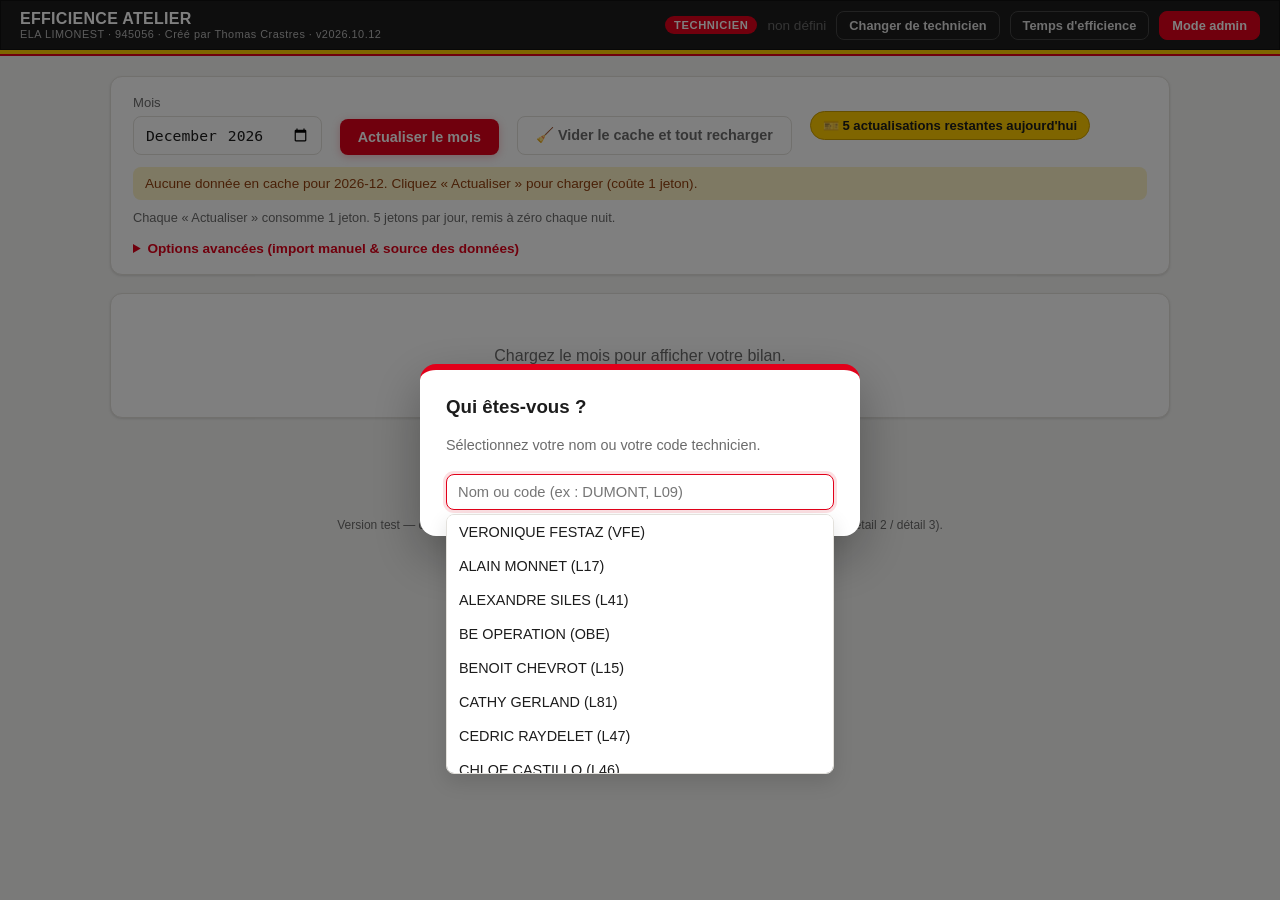
==== efficience_auto.html @ abfc8154 "Add files via upload" ====
<!DOCTYPE html>
<html lang="fr">
<head>
<meta charset="UTF-8">
<meta name="viewport" content="width=device-width, initial-scale=1.0">
<title>Efficience Atelier — Mois en cours · par Thomas Crastres</title>
<link rel="icon" href="favicon.png">
<style>
  :root{
    --bg:#f5f5f3; --card-bg:#ffffff;
    --primary:#E2001A; --primary-dark:#a8000f;
    --accent:#FFCC00; --accent-dark:#cc9f00;
    --success:#16a34a; --success-bg:#dcfce7;
    --warning:#f59e0b; --warning-bg:#fef3c7;
    --danger:#b91c1c; --danger-bg:#fee2e2;
    --neutral-bg:#e5e7eb;
    --text:#1c1c1c; --text-muted:#6b6b6b; --border:#e3e1dc;
    --radius:12px; --shadow:0 1px 3px rgba(0,0,0,0.08),0 1px 2px rgba(0,0,0,0.04);
  }
  *{box-sizing:border-box}
  body{margin:0;font-family:'Segoe UI',Roboto,-apple-system,Arial,sans-serif;background:var(--bg);color:var(--text)}
  .hidden{display:none !important}
  a{color:var(--primary)}

  /* TOPBAR */
  .topbar{display:flex;align-items:center;justify-content:space-between;background:#1c1c1c;
    border-bottom:4px solid var(--accent);box-shadow:0 0 0 1px rgba(0,0,0,.4) inset,0 2px 0 var(--primary);
    padding:10px 20px;flex-wrap:wrap;gap:12px;position:sticky;top:0;z-index:10}
  .topbar-left{display:flex;align-items:center;gap:12px}
  .topbar-left img{height:30px}
  .logo{font-weight:700;color:#fff;letter-spacing:.3px}
  .logo small{display:block;font-weight:400;font-size:.68rem;color:#b9b9b9;letter-spacing:.5px}
  .topbar-right{display:flex;align-items:center;gap:10px;flex-wrap:wrap}
  .user-badge{font-size:.85rem;color:#e6e6e6}
  .user-badge strong{color:var(--accent)}
  .mode-pill{font-size:.7rem;font-weight:700;text-transform:uppercase;letter-spacing:.6px;
    padding:3px 9px;border-radius:999px;background:var(--primary);color:#fff}
  .mode-pill.admin{background:var(--accent);color:#1c1c1c}
  .tbtn{background:transparent;border:1px solid #444;color:#e0e0e0;padding:6px 12px;border-radius:8px;
    font-size:.8rem;font-weight:600;cursor:pointer;transition:.15s}
  .tbtn:hover{background:rgba(255,255,255,.12);border-color:#666}
  .tbtn.accent{background:var(--primary);border-color:var(--primary);color:#fff}
  .tbtn.accent:hover{background:var(--primary-dark)}

  .main{max-width:1100px;margin:0 auto;padding:22px 20px 60px}

  /* CARDS / FORMS */
  .card{background:var(--card-bg);border:1px solid var(--border);border-radius:var(--radius);
    box-shadow:var(--shadow);padding:18px 22px;margin-bottom:18px}
  .card h2{margin:0 0 14px;font-size:1.05rem}
  .card h3{margin:0 0 10px;font-size:.95rem}
  .form-row{display:flex;gap:18px;align-items:flex-end;flex-wrap:wrap}
  label{font-size:.82rem;color:var(--text-muted);display:block}
  input[type=text],input[type=number],input[type=date],input[type=month],input[type=password]{
    width:100%;margin-top:6px;padding:9px 11px;border:1px solid var(--border);border-radius:8px;
    font-size:.92rem;background:#fff;color:var(--text)}
  input:focus{outline:none;border-color:var(--primary);box-shadow:0 0 0 3px rgba(226,0,26,.12)}
  .btn{border:none;border-radius:8px;padding:10px 18px;font-size:.9rem;font-weight:600;cursor:pointer;
    transition:background .15s ease,transform .05s ease}
  .btn:active{transform:scale(.97)}
  .btn-primary{background:var(--primary);color:#fff;box-shadow:0 2px 8px rgba(226,0,26,.25)}
  .btn-primary:hover{background:var(--primary-dark)}
  .btn-ghost{background:transparent;color:var(--text-muted);border:1px solid var(--border)}
  .btn-ghost:hover{background:#eee}
  .btn-accent{background:var(--accent);color:#1c1c1c}
  .btn-accent:hover{background:var(--accent-dark)}

  .status{font-size:.85rem;padding:9px 12px;border-radius:8px;margin-top:12px;background:#eef2f7;color:#334155}
  .status.ok{background:var(--success-bg);color:#166534}
  .status.warn{background:var(--warning-bg);color:#92400e}
  .status.err{background:var(--danger-bg);color:#991b1b}
  .status.load{background:#e0f2fe;color:#075985;animation:statusPulse 1.4s ease-in-out infinite}
  @keyframes statusPulse{0%,100%{opacity:1}50%{opacity:.62}}
  /* Spinner inline (dans le statut) */
  .spin{display:inline-block;width:13px;height:13px;margin-right:7px;vertical-align:-2px;
    border:2px solid rgba(7,89,133,.25);border-top-color:#0369a1;border-radius:50%;
    animation:spin .7s linear infinite}
  @keyframes spin{to{transform:rotate(360deg)}}
  /* Barre de progression indéterminée, fixée en haut de la fenêtre */
  #load-bar{position:fixed;top:0;left:0;right:0;height:3px;z-index:9999;
    background:transparent;overflow:hidden;opacity:0;transition:opacity .25s ease;pointer-events:none}
  #load-bar.on{opacity:1}
  #load-bar::before{content:"";position:absolute;top:0;height:100%;width:40%;border-radius:3px;
    background:linear-gradient(90deg,transparent,var(--primary),var(--accent),var(--primary),transparent);
    animation:loadSlide 1.15s cubic-bezier(.4,0,.2,1) infinite}
  @keyframes loadSlide{0%{left:-45%}100%{left:105%}}
  /* Badge des jetons d'actualisation */
  .jetons-badge{display:inline-block;font-size:.82rem;font-weight:600;padding:6px 12px;border-radius:999px;
    background:var(--accent);color:#1c1c1c;white-space:nowrap;border:1px solid var(--accent-dark)}
  .jetons-badge.vide{background:var(--danger-bg);color:var(--danger);border-color:#f3c9c9}
  .jetons-badge.illim{background:var(--success-bg);color:#166534;border-color:#bbe7c6}
  /* Bannière "nouvelle version disponible" (bas de l'écran) */
  .maj-banniere{position:fixed;left:0;right:0;bottom:0;z-index:9997;
    background:var(--accent);color:#1c1c1c;padding:10px 16px;
    display:flex;align-items:center;justify-content:center;gap:14px;flex-wrap:wrap;
    font-weight:600;box-shadow:0 -2px 8px rgba(0,0,0,.18)}
  .maj-banniere .btn{padding:6px 14px}
  /* Entêtes de colonnes triables (tableau des interventions) */
  th.sortable{cursor:pointer;user-select:none;white-space:nowrap}
  th.sortable:hover{color:var(--primary)}
  th.sortable .fleche{font-size:.72em;opacity:.85;margin-left:2px}
  .dropzone{border:2px dashed var(--border);border-radius:10px;padding:14px;text-align:center;
    color:var(--text-muted);font-size:.85rem;cursor:pointer;transition:.15s;margin-top:12px}
  .dropzone:hover,.dropzone.drag{border-color:var(--primary);background:#fff5f5;color:var(--primary)}
  .hint{font-size:.8rem;color:var(--text-muted);margin-top:10px;line-height:1.5}

  /* STATS + JAUGE */
  .jauge-grid{display:grid;grid-template-columns:repeat(auto-fit,minmax(150px,1fr));gap:18px;margin-bottom:18px}
  .jauge-card{background:var(--card-bg);border:1px solid var(--border);border-radius:var(--radius);
    box-shadow:var(--shadow);padding:18px 12px;text-align:center}
  .jauge-circle{--pct:0;width:120px;height:120px;border-radius:50%;margin:0 auto 10px;position:relative;
    display:flex;align-items:center;justify-content:center;transition:background .4s ease}
  .jauge-circle::before{content:"";position:absolute;inset:11px;background:var(--card-bg);border-radius:50%}
  .jauge-vert{background:conic-gradient(var(--success) calc(var(--pct)*1%),var(--neutral-bg) 0)}
  .jauge-orange{background:conic-gradient(var(--warning) calc(var(--pct)*1%),var(--neutral-bg) 0)}
  .jauge-rouge{background:conic-gradient(var(--danger) calc(var(--pct)*1%),var(--neutral-bg) 0)}
  .jauge-neutre{background:conic-gradient(#9ca3af calc(var(--pct)*1%),var(--neutral-bg) 0)}
  .jauge-value{position:relative;z-index:1;font-size:1.3rem;font-weight:700;color:var(--text)}
  .jauge-label{font-size:.82rem;color:var(--text-muted);margin-top:2px}
  .rank{font-size:.8rem;font-weight:700;color:var(--text);margin-top:6px}
  .rank.top{color:var(--primary)}
  .stat-grid{display:grid;grid-template-columns:repeat(auto-fit,minmax(190px,1fr));gap:16px;margin-bottom:18px}
  .stat-card{background:var(--card-bg);border:1px solid var(--border);border-radius:var(--radius);
    box-shadow:var(--shadow);padding:16px 18px;border-left:4px solid var(--border)}
  .stat-card.b-vert{border-left-color:var(--success)} .stat-card.b-orange{border-left-color:var(--warning)}
  .stat-card.b-rouge{border-left-color:var(--danger)} .stat-card.b-neutre{border-left-color:var(--border)}
  .stat-label{font-size:.78rem;color:var(--text-muted);margin-bottom:6px}
  .stat-value{font-size:1.55rem;font-weight:700;color:var(--primary)}
  .stat-sub{font-size:.72rem;color:var(--text-muted);margin-top:4px}

  /* ONGLETS internes (Efficience / Retours) */
  .tabs2{display:flex;gap:6px;margin:2px 0 16px;border-bottom:2px solid var(--border);flex-wrap:wrap}
  .tab2{background:transparent;border:none;border-bottom:3px solid transparent;margin-bottom:-2px;
    padding:9px 16px;font-size:.9rem;font-weight:600;color:var(--text-muted);cursor:pointer}
  .tab2:hover{color:var(--text)}
  .tab2.active{color:var(--primary);border-bottom-color:var(--primary)}

  /* TABLE */
  .tbl-wrap{overflow-x:auto}
  .data-table{width:100%;border-collapse:collapse;font-size:.87rem;min-width:560px}
  .data-table th,.data-table td{text-align:left;padding:8px 10px;border-bottom:1px solid var(--border);white-space:nowrap}
  .data-table th{color:var(--text-muted);font-weight:600;background:#faf9f7;position:sticky;top:0}
  .data-table td.num,.data-table th.num{text-align:right;font-variant-numeric:tabular-nums}
  .data-table tfoot td{background:#f8f7f4;font-weight:700}
  .data-table tbody tr:hover td{background:#f6f4ef}
  .data-table tr.row-vert td{background:var(--success-bg)} .data-table tr.row-vert:hover td{background:#c9f2d6}
  .data-table tr.row-orange td{background:var(--warning-bg)} .data-table tr.row-orange:hover td{background:#fde7ad}
  .data-table tr.row-rouge td{background:var(--danger-bg)} .data-table tr.row-rouge:hover td{background:#fbd0d0}
  .data-table input.h-input{width:78px;margin:0;padding:5px 7px;text-align:right}
  .tag{font-size:.72rem;font-weight:700;padding:2px 7px;border-radius:6px}
  .tag.tar{background:#dbeafe;color:#1e40af} .tag.tan{background:#fde2e1;color:#9f1239}
  .tag.ecc{background:var(--success-bg);color:#166534} .tag.zero{background:#eef0f2;color:#64748b}
  .niveau{display:inline-block;padding:2px 10px;border-radius:12px;font-size:.74rem;font-weight:600}
  .niveau.vert{background:var(--success-bg);color:#166534} .niveau.orange{background:var(--warning-bg);color:#92400e}
  .niveau.rouge{background:var(--danger-bg);color:#991b1b} .niveau.neutre{background:var(--neutral-bg);color:#4b5563}
  .muted{color:var(--text-muted)}
  .sect-title{font-size:.95rem;font-weight:700;margin:18px 0 8px}
  /* NPS : choix du mois + comparaison atelier */
  .nps-barre{display:flex;align-items:center;gap:10px;flex-wrap:wrap;margin:0 0 16px}
  .nps-barre label{font-size:.85rem;font-weight:600;color:var(--text-muted)}
  .nps-barre select{padding:7px 10px;border:1px solid var(--border);border-radius:8px;font-size:.9rem;background:#fff;color:var(--text);min-width:180px}
  .nps-barre .muted{font-size:.8rem}
  .jauge-card.atelier{background:#faf9f7}
  .empty{padding:30px;text-align:center;color:var(--text-muted);line-height:1.7}
  .lnk{color:var(--primary);font-weight:600;text-decoration:none;cursor:pointer}
  .lnk:hover{text-decoration:underline}
  details.adv{margin-top:12px;font-size:.85rem}
  details.adv summary{cursor:pointer;color:var(--primary);font-weight:600}
  .foot{font-size:.75rem;color:var(--text-muted);text-align:center;margin-top:22px}

  /* MODALS */
  .modal-overlay{position:fixed;inset:0;background:rgba(0,0,0,.5);display:flex;align-items:center;
    justify-content:center;padding:20px;z-index:100}
  .modal-box{background:var(--card-bg);border-radius:16px;border-top:6px solid var(--primary);padding:26px;
    width:100%;max-width:440px;box-shadow:0 20px 50px rgba(0,0,0,.3)}
  .modal-box h3{margin-top:0}
  .modal-box.wide-temps{max-width:940px}
  #tbl-temps input.h-input{width:70px}
  #tbl-temps th.col-tar,#tbl-temps td.col-tar{background:#eff6ff}
  #tbl-temps th.col-tan,#tbl-temps td.col-tan{background:#fdf0f1}
  #tbl-temps th.col-ecc,#tbl-temps td.col-ecc{background:#effdf4}
  #tbl-temps th.col-tar{color:#1e40af}
  #tbl-temps th.col-tan{color:#9f1239}
  #tbl-temps th.col-ecc{color:#166534}
  #tbl-temps tbody tr:hover td.col-tar{background:#e0edff}
  #tbl-temps tbody tr:hover td.col-tan{background:#fbe3e6}
  #tbl-temps tbody tr:hover td.col-ecc{background:#dcfce7}
  .modal-actions{margin-top:18px;display:flex;justify-content:flex-end;gap:10px}
  .ss{position:relative}
  .ss-results{position:absolute;top:calc(100% + 4px);left:0;right:0;background:var(--card-bg);
    border:1px solid var(--border);border-radius:8px;max-height:260px;overflow-y:auto;z-index:30;
    box-shadow:0 8px 20px rgba(0,0,0,.12)}
  .ss-results div{padding:9px 12px;font-size:.9rem;cursor:pointer}
  .ss-results div:hover{background:#f3f0e8}
  .code-msg{color:var(--danger);font-size:.82rem;min-height:1.1em;margin-top:6px}
  @media(max-width:640px){.stat-value{font-size:1.3rem}}
</style>
</head>
<body>

<!-- ============ MODAL IDENTITÉ ============ -->
<div id="modal-identite" class="modal-overlay hidden">
  <div class="modal-box">
    <h3>Qui êtes-vous ?</h3>
    <p class="muted" style="margin-top:4px;font-size:.9rem">Sélectionnez votre nom ou votre code technicien.</p>
    <div class="ss">
      <input type="text" id="identite-input" placeholder="Nom ou code (ex : DUMONT, L09)" autocomplete="off">
      <div id="identite-results" class="ss-results hidden"></div>
    </div>
  </div>
</div>

<!-- ============ MODAL CODE D'ACCÈS ============ -->
<div id="modal-code" class="modal-overlay hidden">
  <div class="modal-box">
    <h3 id="code-title">Code d'accès</h3>
    <p class="muted" style="margin-top:4px;font-size:.9rem" id="code-desc"></p>
    <input type="password" id="code-input" inputmode="numeric" placeholder="Code" autocomplete="off">
    <div class="code-msg" id="code-msg"></div>
    <div class="modal-actions">
      <button class="btn btn-ghost" id="code-cancel">Annuler</button>
      <button class="btn btn-primary" id="code-ok">Valider</button>
    </div>
  </div>
</div>

<!-- ============ MODAL IMPORT HEURES (app SAV) ============ -->
<div id="modal-import" class="modal-overlay hidden">
  <div class="modal-box">
    <h3>Importer les heures de l'app SAV</h3>
    <p class="muted" style="margin-top:4px;font-size:.88rem">Récupère les heures déjà saisies dans l'ancienne application (Firebase, collection « days ») pour le <strong id="imp-mois"></strong>. Les jours déjà renseignés ici ne sont pas écrasés. Connectez-vous avec un compte de l'app SAV (idéalement le compte admin).</p>
    <label for="imp-email">Email</label>
    <input type="text" id="imp-email" autocomplete="off" placeholder="ex : admin@admin.com">
    <label for="imp-pass" style="margin-top:8px">Mot de passe</label>
    <input type="password" id="imp-pass" autocomplete="off">
    <div class="code-msg" id="imp-msg" style="color:var(--text-muted)"></div>
    <div class="modal-actions">
      <button class="btn btn-ghost" id="imp-cancel">Annuler</button>
      <button class="btn btn-primary" id="imp-run">Importer</button>
    </div>
  </div>
</div>

<!-- ============ MODAL DÉDUCTION DE TEMPS ============ -->
<div id="modal-deduction" class="modal-overlay hidden">
  <div class="modal-box">
    <h3>Ajouter une déduction de temps</h3>
    <p class="muted" style="margin-top:4px;font-size:.88rem">Déclarez un temps non productif (réunion, formation, panne informatique…). Il sera retiré de vos heures travaillées du jour, ce qui n'ampute pas votre efficience.</p>
    <label for="ded-date">Date</label>
    <input type="date" id="ded-date" autocomplete="off">
    <label for="ded-heures" style="margin-top:8px">Temps déduit (heures)</label>
    <input type="number" id="ded-heures" min="0" step="0.25" placeholder="ex : 1 ou 0.5" autocomplete="off">
    <label for="ded-motif" style="margin-top:8px">Motif</label>
    <input type="text" id="ded-motif" placeholder="ex : Réunion d'équipe" autocomplete="off">
    <div class="code-msg" id="ded-msg" style="color:var(--text-muted)"></div>
    <div class="modal-actions">
      <button class="btn btn-ghost" id="ded-cancel">Annuler</button>
      <button class="btn btn-primary" id="ded-ok">Enregistrer</button>
    </div>
  </div>
</div>

<!-- ============ MODAL TEMPS D'EFFICIENCE ============ -->
<div id="modal-temps" class="modal-overlay hidden">
  <div class="modal-box wide-temps">
    <h3>Temps d'efficience — TAR &middot; TAN &middot; ECC</h3>
    <p class="muted" id="temps-sub" style="margin-top:4px;font-size:.88rem"></p>
    <input type="text" id="temps-search" placeholder="Rechercher une famille, une marque, une ligne&hellip;" autocomplete="off" style="margin-bottom:10px">
    <div class="tbl-wrap" style="max-height:58vh;overflow:auto">
      <table class="data-table" id="tbl-temps">
        <thead><tr>
          <th>Ligne</th><th>Famille</th><th>Marque</th>
          <th class="num col-tar">TAR</th><th class="num col-tan">TAN</th><th class="num col-ecc">ECC</th>
        </tr></thead>
        <tbody id="tbl-temps-body"></tbody>
      </table>
    </div>
    <div class="code-msg" id="temps-msg" style="color:var(--text-muted)"></div>
    <div class="modal-actions">
      <button class="btn btn-primary" id="temps-close">Fermer</button>
    </div>
  </div>
</div>

<!-- ============ MODAL MISE À JOUR DU BARÈME ============ -->
<div id="modal-maj-temps" class="modal-overlay hidden">
  <div class="modal-box">
    <h3>Barème d'efficience mis à jour</h3>
    <p class="muted" style="margin-top:4px;font-size:.88rem">Des temps ont été modifiés depuis votre dernière ouverture (<span id="maj-temps-count"></span>).</p>
    <div id="maj-temps-body" style="max-height:50vh;overflow:auto;margin-top:10px"></div>
    <div class="modal-actions">
      <button class="btn btn-primary" id="maj-temps-ok">J'ai compris</button>
    </div>
  </div>
</div>

<!-- ============ MODAL ENVOI D'INFO (admin) ============ -->
<div id="modal-envoi-info" class="modal-overlay hidden">
  <div class="modal-box">
    <h3>Envoyer une info aux techniciens</h3>
    <p class="muted" style="margin-top:4px;font-size:.88rem">Ce message s'affichera à l'ouverture de l'application pour tous les techniciens, qui devront le fermer.</p>
    <label for="info-titre" style="margin-top:8px">Titre (facultatif)</label>
    <input type="text" id="info-titre" autocomplete="off" placeholder="ex : Nouveau barème de temps">
    <label for="info-texte" style="margin-top:8px">Message</label>
    <textarea id="info-texte" rows="5" placeholder="Votre message…" style="width:100%;padding:9px 11px;border:1px solid var(--border);border-radius:8px;font-size:.95rem;font-family:inherit;resize:vertical"></textarea>
    <div class="code-msg" id="info-msg" style="color:var(--text-muted)"></div>
    <div class="modal-actions">
      <button class="btn btn-ghost" id="info-cancel">Annuler</button>
      <button class="btn btn-primary" id="info-envoi">Envoyer</button>
    </div>
  </div>
</div>

<!-- ============ MODAL LECTURE D'INFO (au lancement) ============ -->
<div id="modal-info-lecture" class="modal-overlay hidden">
  <div class="modal-box">
    <h3>Information</h3>
    <div id="info-lec-body" style="max-height:55vh;overflow:auto;margin-top:8px"></div>
    <div class="modal-actions">
      <button class="btn btn-primary" id="info-lec-ok">J'ai compris</button>
    </div>
  </div>
</div>

<!-- ============ TOPBAR ============ -->
<div class="topbar">
  <div class="topbar-left">
    <img src="logo-header.png" alt="" onerror="this.style.display='none'">
    <div class="logo">EFFICIENCE ATELIER<small>ELA LIMONEST · 945056 · Créé par Thomas Crastres<span id="app-version"></span></small></div>
  </div>
  <div class="topbar-right">
    <span class="mode-pill" id="mode-pill">TECHNICIEN</span>
    <span class="user-badge" id="user-badge">—</span>
    <button class="tbtn" id="btn-changer">Changer de technicien</button>
    <button class="tbtn" id="btn-temps">Temps d'efficience</button>
    <button class="tbtn accent" id="btn-admin">Mode admin</button>
    <button class="tbtn hidden" id="btn-quit-admin">Quitter l'admin</button>
    <button class="tbtn accent hidden" id="btn-info-admin">Envoyer une info</button>
    <button class="tbtn accent hidden" id="btn-jetons-admin">Gérer les jetons</button>
    <button class="tbtn hidden" id="btn-cache-admin">Vider le cache</button>
  </div>
</div>

<div class="main">

  <!-- CHARGEMENT -->
  <section class="card">
    <div class="form-row">
      <div style="max-width:190px">
        <label for="sel-month">Mois</label>
        <input type="month" id="sel-month">
      </div>
      <button class="btn btn-primary" id="btn-refresh">Actualiser le mois</button>
      <button class="btn btn-ghost" id="btn-vider-cache" title="À utiliser si des journées ou des interventions semblent manquer : vide le cache local et retélécharge tout le mois.">🧹 Vider le cache et tout recharger</button>
      <input type="file" id="file-input" accept=".xlsx,.xls" hidden>
      <div style="align-self:center">
        <span id="jetons-badge" class="jetons-badge">—</span>
      </div>
    </div>
    <div id="src-status" class="status load">Choisissez le mois puis « Actualiser ».</div>
    <div id="autorefresh-info" class="hint" style="margin-top:8px"></div>
    <details class="adv" style="margin-top:14px">
      <summary>Options avancées (import manuel &amp; source des données)</summary>
      <div style="margin-top:12px">
        <div class="hint" style="margin-top:0">Réservé aux cas où le flux automatique est indisponible. En temps normal, laissez l'actualisation automatique faire le travail.</div>
        <button class="btn btn-ghost" id="btn-import" style="margin-top:10px;font-size:.82rem;padding:8px 12px">Importer un Excel manuellement</button>
        <div class="dropzone" id="dropzone" style="margin-top:10px;padding:10px;font-size:.8rem">Glissez ici un export Excel — ou cliquez pour parcourir.</div>
        <div style="margin-top:12px"><label for="flux-url">URL du flux ATOM (SSRS)</label>
        <input type="text" id="flux-url" spellcheck="false"></div>
      </div>
    </details>
  </section>

  <!-- VUE TECHNICIEN -->
  <div id="view-tech">
    <section class="card" id="tech-empty-card">
      <div class="empty" id="tech-empty">Chargez le mois pour afficher votre bilan.</div>
    </section>

    <section class="card hidden" id="tech-results">
      <button class="btn btn-ghost hidden" id="btn-back-admin" style="margin-bottom:12px">← Retour à la vue admin</button>
      <h2 id="tech-title">Bilan du mois</h2>
      <div class="tabs2">
        <button class="tab2 active" data-tab="eff">Efficience &amp; pièces</button>
        <button class="tab2" data-tab="ret">Retours atelier</button>
        <button class="tab2" data-tab="nps">Satisfaction (NPS)</button>
      </div>

      <div id="tab-eff">
      <div class="jauge-grid" id="tech-jauges"></div>
      <div class="stat-grid" id="tech-stats"></div>

      <div class="sect-title">Saisie des heures — un jour par ligne</div>
      <div class="hint" style="margin-top:0">Indiquez votre temps de travail réel pour chaque jour. Seuls les jours renseignés comptent dans l'efficience du mois. La saisie est enregistrée automatiquement.</div>
      <div class="tbl-wrap">
        <table class="data-table" id="tbl-jours">
          <thead><tr>
            <th>Date</th><th class="num">Interv.</th><th class="num">Pièces</th>
            <th class="num">Temps alloué</th><th class="num">Heures travaillées</th>
            <th class="num">Efficience jour</th><th class="num">Conso jour</th>
          </tr></thead>
          <tbody id="tbl-jours-body"></tbody>
          <tfoot id="tbl-jours-foot"></tfoot>
        </table>
      </div>

      <div class="sect-title" style="display:flex;justify-content:space-between;align-items:center;gap:12px;flex-wrap:wrap">
        <span>Déductions de temps</span>
        <button class="btn btn-accent" id="btn-add-deduction" style="font-size:.82rem;padding:8px 14px">＋ Ajouter une déduction</button>
      </div>
      <div class="hint" style="margin-top:0">Temps non productif (réunion, formation…) retiré de vos heures travaillées. Chaque déduction est visible par le service qui suit la production.</div>
      <div class="tbl-wrap">
        <table class="data-table" id="tbl-deductions">
          <thead><tr>
            <th>Date</th><th class="num">Heures déduites</th><th>Motif</th><th></th>
          </tr></thead>
          <tbody id="tbl-deductions-body"></tbody>
        </table>
      </div>

      <div class="sect-title">Détail des interventions <span id="detail-filtre" class="muted" style="font-weight:400;font-size:.85rem"></span></div>
      <div style="margin:6px 0 10px">
        <input type="text" id="detail-search" placeholder="🔎 Rechercher (n° dossier, famille, marque, codic, topage…)" spellcheck="false"
          style="max-width:460px;width:100%;padding:9px 12px;border:1px solid var(--border);border-radius:8px;font-size:.92rem;background:#fff;color:var(--text)">
      </div>
      <div class="tbl-wrap">
        <table class="data-table" id="tbl-detail">
          <thead><tr>
            <th class="sortable" data-sort="jour">Date</th><th class="sortable" data-sort="dossier">N° dossier</th>
            <th class="sortable" data-sort="famille">Famille</th><th class="sortable" data-sort="marque">Marque</th>
            <th class="sortable" data-sort="codic">Codic</th>
            <th class="num sortable" data-sort="nbPieces">Pièces</th><th class="sortable" data-sort="topage">Topage</th>
            <th class="num sortable" data-sort="temps">Temps alloué</th>
          </tr></thead>
          <tbody id="tbl-detail-body"></tbody>
        </table>
      </div>
      </div><!-- /tab-eff -->

      <div id="tab-ret" class="hidden">
        <div class="jauge-grid" id="ret-jauges"></div>
        <div class="stat-grid" id="ret-stats"></div>
        <div class="sect-title">Détail des retours du mois</div>
        <div class="hint" style="margin-top:0">Un retour = un appareil que vous aviez réparé, revenu en panne sous 30 jours — peu importe qui a clôturé la 2ᵉ intervention.</div>
        <div class="tbl-wrap">
          <table class="data-table" id="tbl-retours">
            <thead><tr>
              <th>Date retour</th><th>N° dossier</th><th>Marque</th><th>Famille</th><th>Code clôture</th>
            </tr></thead>
            <tbody id="tbl-retours-body"></tbody>
          </table>
        </div>
      </div>

      <div id="tab-nps" class="hidden">
        <div class="nps-barre">
          <label for="nps-mois">Mois des réponses</label>
          <select id="nps-mois"></select>
          <span class="muted" id="nps-mois-info"></span>
        </div>
        <div class="jauge-grid" id="nps-jauges"></div>
        <div class="sect-title" style="margin-top:0">Vos résultats</div>
        <div class="stat-grid" id="nps-stats"></div>
        <div class="sect-title">Atelier — tous techniciens confondus</div>
        <div class="stat-grid" id="nps-stats-atelier"></div>
        <div class="sect-title">Commentaires clients</div>
        <div class="hint" style="margin-top:0">Avis laissés par les clients sur vos interventions (enquête NPS) pour le mois choisi. Note sur 10.</div>
        <div class="tbl-wrap">
          <table class="data-table" id="tbl-nps">
            <thead><tr>
              <th>Date</th><th>Note</th><th>N° dossier</th><th>Commentaire</th>
            </tr></thead>
            <tbody id="tbl-nps-body"></tbody>
          </table>
        </div>
      </div>
    </section>
  </div>

  <!-- VUE ADMIN -->
  <div id="view-admin" class="hidden">
    <section class="card">
      <h2 style="display:flex;justify-content:space-between;align-items:center;gap:12px;flex-wrap:wrap">
        <span>Vue admin — tous les collaborateurs</span>
        <button class="btn btn-ghost" id="btn-import-sav" style="font-size:.78rem;padding:8px 12px">⇩ Importer les heures de l'app SAV</button>
      </h2>
      <div class="hint" style="margin-top:0">Interventions, pièces et temps alloué s'affichent pour tous. L'efficience nécessite les heures saisies (n/c sinon). Cliquez un nom pour voir le détail d'un technicien.</div>
      <div class="stat-grid" id="admin-stats"></div>
      <div class="tbl-wrap">
        <table class="data-table" id="tbl-admin">
          <thead><tr>
            <th>Code</th><th>Technicien</th><th class="num">Jours saisis</th><th class="num">Interv.</th>
            <th class="num">Pièces</th><th class="num">Temps alloué</th><th class="num">Heures</th>
            <th class="num">Efficience</th><th class="num">Conso pièces</th>
            <th class="num">Retours</th><th class="num">Taux retour</th>
          </tr></thead>
          <tbody id="tbl-admin-body"></tbody>
          <tfoot id="tbl-admin-foot"></tfoot>
        </table>
      </div>
    </section>

    <!-- RUBRIQUE DÉDUCTIONS (suivi superviseur) -->
    <section class="card">
      <h2 style="display:flex;justify-content:space-between;align-items:center;gap:12px;flex-wrap:wrap">
        <span>Déductions de temps déclarées</span>
        <span class="muted" id="deduc-resume" style="font-size:.82rem;font-weight:400"></span>
      </h2>
      <div class="hint" style="margin-top:0">Chaque temps non productif déclaré par un technicien (réunion, formation…), retiré de ses heures travaillées. Filtrez par technicien et supprimez une ligne si besoin.</div>
      <div class="form-row" style="margin:4px 0 12px">
        <div style="max-width:280px">
          <label for="deduc-filtre-tech">Filtrer par technicien</label>
          <select id="deduc-filtre-tech" style="width:100%;margin-top:6px;padding:9px 11px;border:1px solid var(--border);border-radius:8px;font-size:.92rem;background:#fff;color:var(--text)"></select>
        </div>
      </div>
      <div class="tbl-wrap">
        <table class="data-table" id="tbl-admin-deduc">
          <thead><tr>
            <th>Technicien</th><th>Date</th><th class="num">Heures</th><th>Motif</th><th></th>
          </tr></thead>
          <tbody id="tbl-admin-deduc-body"></tbody>
          <tfoot id="tbl-admin-deduc-foot"></tfoot>
        </table>
      </div>
    </section>
  </div>

</div>

<div class="foot">Version test — calcul automatique mensuel. Sources : flux NOMAD ATELIER + BDD Efficience (détail 2 / détail 3).<br><strong style="color:#111;font-size:.95rem">Logiciel créé par Thomas Crastres</strong></div>

<!-- Firebase (même projet que l'app — stockage des heures, optionnel) -->
<script src="https://www.gstatic.com/firebasejs/10.12.2/firebase-app-compat.js"></script>
<script src="https://www.gstatic.com/firebasejs/10.12.2/firebase-firestore-compat.js"></script>
<script src="https://www.gstatic.com/firebasejs/10.12.2/firebase-auth-compat.js"></script>
<!-- Librairies du projet (dossier js/) -->
<script src="js/xlsx.full.min.js"></script>
<script>
/* ===== BARÈME DES TEMPS (BDD Efficience-GW révision des temps 12-10-2026) — embarqué ===== */
const TEMPS_DETAIL2 = [{"fam": "ACCCS", "marque": "APPLE", "ligne": "ACCESSOIRE APPLE", "etc": 0.15, "tar": 0.25, "tan": 0.15}, {"fam": "AMPLI", "marque": "ONKYO", "ligne": "HIFI", "etc": 1.0, "tar": 2.5, "tan": 1.5}, {"fam": "AMPTU", "marque": "ONKYO", "ligne": "HIFI", "etc": 1.0, "tar": 2.5, "tan": 1.5}, {"fam": "ASPBA", "marque": "DYSON", "ligne": "aspi dyson", "etc": 0.2, "tar": 0.33, "tan": 0.2}, {"fam": "ASPBT", "marque": "IROBO", "ligne": "PEM", "etc": 0.25, "tar": 0.5, "tan": 0.33}, {"fam": "CASHF", "marque": "PARRO", "ligne": "HIFI", "etc": 0.25, "tar": 0.5, "tan": 0.25}, {"fam": "CASHF", "marque": "SENNH", "ligne": "HIFI", "etc": 0.25, "tar": 0.5, "tan": 0.25}, {"fam": "CASHF", "marque": "BEATS", "ligne": "HIFI", "etc": 0.3, "tar": 0.6, "tan": 0.3}, {"fam": "CASHF", "marque": "BOSE", "ligne": "HIFI", "etc": 0.25, "tar": 0.5, "tan": 0.25}, {"fam": "CASPE", "marque": "SONY", "ligne": "ELA BRUN", "etc": 0.5, "tar": 1.09, "tan": 0.5}, {"fam": "CASQV", "marque": "SENNH", "ligne": "RADIO - SON", "etc": 0.5, "tar": 1.5, "tan": 0.83}, {"fam": "CASWM", "marque": "BEATS", "ligne": "HIFI", "etc": 0.15, "tar": 0.25, "tan": 0.15}, {"fam": "CASWM", "marque": "BOSE", "ligne": "HIFI", "etc": 0.15, "tar": 0.25, "tan": 0.15}, {"fam": "CASPE", "marque": "JBL", "ligne": "ELA BRUN", "etc": 0.5, "tar": 1.09, "tan": 0.5}, {"fam": "COSON", "marque": "SONY", "ligne": "console jeux sony", "etc": 0.5, "tar": 0.75, "tan": 0.5}, {"fam": "EXPCF", "marque": "JURA", "ligne": "PEM", "etc": 0.83, "tar": 2.0, "tan": 1.0}, {"fam": "EXPRE", "marque": "JURA", "ligne": "PEM", "etc": 0.83, "tar": 2.0, "tan": 1.0}, {"fam": "GYROP", "marque": "SCOOTY", "ligne": "Gyropode", "etc": 0.67, "tar": 1.0, "tan": 0.67}, {"fam": "HPSON", "marque": "BEATS", "ligne": "HIFI", "etc": 0.3, "tar": 0.6, "tan": 0.3}, {"fam": "HPSON", "marque": "BOSE", "ligne": "HIFI", "etc": 0.5, "tar": 1.09, "tan": 0.5}, {"fam": "HPSON", "marque": "SONY", "ligne": "ELA BRUN", "etc": 0.5, "tar": 1.09, "tan": 0.5}, {"fam": "MINFO", "marque": "APPLE", "ligne": "MICRO APPLE", "etc": 0.8, "tar": 1.25, "tan": 0.8}, {"fam": "MINFO", "marque": "ACER", "ligne": "MINFO-ACER", "etc": 0.5, "tar": 1.12, "tan": 0.5}, {"fam": "MINFO", "marque": "ASUS", "ligne": "MINFO-ASUS", "etc": 0.5, "tar": 1.12, "tan": 0.5}, {"fam": "MINFO", "marque": "HP", "ligne": "MINFO-HP", "etc": 0.5, "tar": 1.12, "tan": 0.5}, {"fam": "MINFO", "marque": "SONY", "ligne": "MINFO-SONY", "etc": 0.5, "tar": 1.12, "tan": 0.5}, {"fam": "MINFO", "marque": "TOSHI", "ligne": "MINFO-TOSHI", "etc": 0.5, "tar": 1.12, "tan": 0.5}, {"fam": "MINFO", "marque": "PBELL", "ligne": "MINFO-PBELL", "etc": 0.5, "tar": 1.12, "tan": 0.5}, {"fam": "MINFO", "marque": "MSOFT", "ligne": "MICRO", "etc": 0.5, "tar": 1.12, "tan": 0.5}, {"fam": "MINFO", "marque": "LENOV", "ligne": "MICRO", "etc": 0.5, "tar": 1.12, "tan": 0.5}, {"fam": "MONIF", "marque": "APPLE", "ligne": "MICRO APPLE", "etc": 0.8, "tar": 1.5, "tan": 0.8}, {"fam": "NETVP", "marque": "KARCH", "ligne": "ENTRETIEN DU SOL", "etc": 0.6, "tar": 0.9, "tan": 0.6}, {"fam": "NHP", "marque": "KARCH", "ligne": "ENTRETIEN DU SOL", "etc": 0.6, "tar": 0.9, "tan": 0.6}, {"fam": "PCULI", "marque": "MAGIM", "ligne": "ROBO MAGIMIX", "etc": 0.25, "tar": 0.83, "tan": 0.33}, {"fam": "ROBCB", "marque": "KENWO", "ligne": "robot kenwood", "etc": 0.25, "tar": 0.83, "tan": 0.33}, {"fam": "TABLE", "marque": "MIELE", "ligne": "PEM", "etc": 0.8, "tar": 1.5, "tan": 0.8}, {"fam": "TABMU", "marque": "APPLE", "ligne": "Micro", "etc": 0.3, "tar": 0.6, "tan": 0.3}, {"fam": "TABMU", "marque": "ASUS", "ligne": "Micro", "etc": 0.5, "tar": 1.2, "tan": 0.5}, {"fam": "TABMU", "marque": "MSOFT", "ligne": "Micro", "etc": 0.5, "tar": 0.75, "tan": 0.5}, {"fam": "TABMU", "marque": "SAMSU", "ligne": "Micro", "etc": 0.6, "tar": 1.08, "tan": 0.6}, {"fam": "TABMU", "marque": "ACER", "ligne": "Micro", "etc": 0.25, "tar": 0.83, "tan": 0.33}, {"fam": "TABMU", "marque": "ITWOR", "ligne": "MICRO", "etc": 0.5, "tar": 0.75, "tan": 0.5}, {"fam": "TABMU", "marque": "HAIER", "ligne": "MICRO", "etc": 0.5, "tar": 0.75, "tan": 0.5}, {"fam": "TABMU", "marque": "LENOV", "ligne": "Micro", "etc": 0.25, "tar": 0.83, "tan": 0.33}, {"fam": "UNCEN", "marque": "APPLE", "ligne": "MICRO APPLE", "etc": 0.8, "tar": 1.5, "tan": 0.8}, {"fam": "VDPJ", "marque": "ACER", "ligne": "Television - Autre", "etc": 0.5, "tar": 1.5, "tan": 0.83}, {"fam": "VDPJ", "marque": "LG", "ligne": "Television - Autre", "etc": 0.5, "tar": 1.5, "tan": 0.83}, {"fam": "UNCEN", "marque": "ASUS", "ligne": "Micro", "etc": 0.5, "tar": 1.2, "tan": 0.5}, {"fam": "TEBAP", "marque": "APPLE", "ligne": "TELEPHONIE", "etc": 0.8, "tar": 1.25, "tan": 0.8}, {"fam": "MINFO", "marque": "DELL", "ligne": "MINFO-DELL", "etc": 0.8, "tar": 1.25, "tan": 0.8}, {"fam": "MINFO", "marque": "MSI", "ligne": "MINFO-MSI", "etc": 0.8, "tar": 1.25, "tan": 0.8}, {"fam": "UNCEN", "marque": "MSI", "ligne": "UNCEN-MSI", "etc": 0.8, "tar": 1.25, "tan": 0.8}, {"fam": "UNCEN", "marque": "DELL", "ligne": "UNCEN-DELL", "etc": 0.8, "tar": 1.25, "tan": 0.8}, {"fam": "MINFO", "marque": "MILM", "ligne": "MINFO-MILM", "etc": 0.5, "tar": 1.12, "tan": 0.5}, {"fam": "UNCEN", "marque": "MILM", "ligne": "UNCEN-MILM", "etc": 0.8, "tar": 1.5, "tan": 0.8}, {"fam": "MINFO", "marque": "LG", "ligne": "MINFO-LG", "etc": 0.5, "tar": 1.12, "tan": 0.5}, {"fam": "MINFO", "marque": "RAZER", "ligne": "MINFO-RAZER", "etc": 0.8, "tar": 1.25, "tan": 0.8}, {"fam": "ACCAS", "marque": "APPLE", "ligne": "ACCESSOIRE APPLE", "etc": 0.3, "tar": 0.6, "tan": 0.3}, {"fam": "BLUMO", "marque": "APPLE", "ligne": "ACCESSOIRE APPLE", "etc": 0.3, "tar": 0.6, "tan": 0.3}, {"fam": "EXGRI", "marque": "APPLE", "ligne": "EXPERTISE ASSURANCE", "etc": 0.8, "tar": 1.25, "tan": 0.8}, {"fam": "CASWM", "marque": "APPLE", "ligne": "HIFI", "etc": 0.15, "tar": 0.25, "tan": 0.15}, {"fam": "CASPE", "marque": "BOSE", "ligne": "HIFI", "etc": 0.15, "tar": 0.25, "tan": 0.15}, {"fam": "CASWM", "marque": "JBL", "ligne": "HIFI", "etc": 0.25, "tar": 0.83, "tan": 0.33}, {"fam": "CASWM", "marque": "SONY", "ligne": "HIFI", "etc": 0.67, "tar": 1.0, "tan": 0.67}, {"fam": "GYROP", "marque": "MMTRS", "ligne": "Mobilité", "etc": 0.83, "tar": 2.0, "tan": 1.0}, {"fam": "TROHF", "marque": "MMTRS", "ligne": "Mobilité", "etc": 1.0, "tar": 2.5, "tan": 1.0}, {"fam": "ASPBT", "marque": "EVACS", "ligne": "PEM", "etc": 0.8, "tar": 1.25, "tan": 0.8}, {"fam": "ASPBT", "marque": "ROWEN", "ligne": "PEM", "etc": 0.55, "tar": 0.85, "tan": 0.55}, {"fam": "ASPBA", "marque": "BISL", "ligne": "PEM", "etc": 0.55, "tar": 0.85, "tan": 0.55}, {"fam": "ASPBA", "marque": "TINE", "ligne": "PEM", "etc": 0.55, "tar": 0.85, "tan": 0.55}, {"fam": "ASPUN", "marque": "DYSON", "ligne": "PEM", "etc": 0.2, "tar": 0.33, "tan": 0.2}, {"fam": "ASPBN", "marque": "TINE", "ligne": "PEM", "etc": 0.55, "tar": 0.85, "tan": 0.55}, {"fam": "TAGBA", "marque": "LENOV", "ligne": "Micro", "etc": 0.5, "tar": 1.12, "tan": 0.5}, {"fam": "ASPTR", "marque": "DYSON", "ligne": "PEM", "etc": 0.25, "tar": 0.5, "tan": 0.33}, {"fam": "CAFET", "marque": "SMEG", "ligne": "PEM", "etc": 0.55, "tar": 0.85, "tan": 0.55}, {"fam": "ROBCB", "marque": "SMEG", "ligne": "PEM", "etc": 0.67, "tar": 1.0, "tan": 0.67}, {"fam": "CASPE", "marque": "BEATS", "ligne": "HIFI", "etc": 0.15, "tar": 0.25, "tan": 0.15}, {"fam": "ASPBN", "marque": "BISL", "ligne": "PEM", "etc": 0.55, "tar": 0.85, "tan": 0.55}, {"fam": "ASPBN", "marque": "PHILI", "ligne": "PEM", "etc": 0.55, "tar": 0.85, "tan": 0.55}, {"fam": "ASPBN", "marque": "ROBC", "ligne": "PEM", "etc": 0.55, "tar": 0.85, "tan": 0.55}, {"fam": "ASPBN", "marque": "ROWEN", "ligne": "PEM", "etc": 0.3, "tar": 0.6, "tan": 0.35}, {"fam": "GNVAP", "marque": "CALOR", "ligne": "PEM", "etc": 0.5, "tar": 0.75, "tan": 0.5}, {"fam": "ASPBT", "marque": "ROBC", "ligne": "PEM", "etc": 0.8, "tar": 1.25, "tan": 0.8}, {"fam": "ASBRC", "marque": "DYSON", "ligne": "PEM", "etc": 0.2, "tar": 0.33, "tan": 0.2}, {"fam": "ASBRC", "marque": "BISL", "ligne": "PEM", "etc": 0.55, "tar": 0.85, "tan": 0.55}, {"fam": "ASBRC", "marque": "TINE", "ligne": "PEM", "etc": 0.55, "tar": 0.85, "tan": 0.55}, {"fam": "ASRRC", "marque": "EVACS", "ligne": "PEM", "etc": 0.8, "tar": 1.25, "tan": 0.8}, {"fam": "ASRRC", "marque": "ROBC", "ligne": "PEM", "etc": 0.8, "tar": 1.25, "tan": 0.8}, {"fam": "ASRRC", "marque": "ROWEN", "ligne": "PEM", "etc": 0.55, "tar": 0.85, "tan": 0.55}, {"fam": "ASRRC", "marque": "IROBO", "ligne": "PEM", "etc": 0.25, "tar": 0.5, "tan": 0.33}, {"fam": "EXBRC", "marque": "JURA", "ligne": "PEM", "etc": 0.83, "tar": 2.0, "tan": 1.0}, {"fam": "TRUWL", "marque": "APPLE", "ligne": "PEM", "etc": 0.15, "tar": 0.25, "tan": 0.15}, {"fam": "TAGBA", "marque": "ASUS", "ligne": "Micro", "etc": 0.5, "tar": 1.12, "tan": 0.5}, {"fam": "ASPBA", "marque": "DRME", "ligne": "PEM", "etc": 0.5, "tar": 0.75, "tan": 0.5}, {"fam": "ASPBN", "marque": "DRME", "ligne": "PEM", "etc": 0.55, "tar": 0.85, "tan": 0.55}, {"fam": "ASPBT", "marque": "DRME", "ligne": "PEM", "etc": 0.67, "tar": 1.0, "tan": 0.67}, {"fam": "ASBRC", "marque": "DRME", "ligne": "PEM", "etc": 0.5, "tar": 0.75, "tan": 0.5}, {"fam": "ASRRC", "marque": "DRME", "ligne": "PEM", "etc": 0.67, "tar": 1.0, "tan": 0.67}, {"fam": "ASPBN", "marque": "MOVV", "ligne": "PEM", "etc": 0.55, "tar": 0.85, "tan": 0.55}, {"fam": "ASPBT", "marque": "MOVV", "ligne": "PEM", "etc": 0.67, "tar": 1.0, "tan": 0.67}, {"fam": "ASBRC", "marque": "MOVV", "ligne": "PEM", "etc": 0.5, "tar": 0.75, "tan": 0.5}, {"fam": "ASRRC", "marque": "MOVV", "ligne": "PEM", "etc": 0.67, "tar": 1.0, "tan": 0.67}, {"fam": "COLEN", "marque": "KARCH", "ligne": "PEM", "etc": 0.6, "tar": 0.9, "tan": 0.6}, {"fam": "ASPBT", "marque": "SAMSU", "ligne": "PEM", "etc": 0.67, "tar": 1.0, "tan": 0.67}, {"fam": "ROBVI", "marque": "EVACS", "ligne": "PEM", "etc": 0.8, "tar": 1.25, "tan": 0.8}];
const TEMPS_DETAIL3 = [{"fam": "ACCAS", "libelle": "Accéssoire", "etc": 0.1, "tar": 0.1, "tan": 0.1}, {"fam": "ACCCS", "libelle": "Accéssoire", "etc": 0.15, "tar": 0.25, "tan": 0.15}, {"fam": "ACCEC", "libelle": "Accéssoire", "etc": 0.1, "tar": 0.1, "tan": 0.1}, {"fam": "ACCGA", "libelle": "Accéssoire", "etc": 0.1, "tar": 0.1, "tan": 0.1}, {"fam": "ACCLI", "libelle": "Accéssoire", "etc": 0.3, "tar": 0.6, "tan": 0.3}, {"fam": "ACCMI", "libelle": "Accéssoire", "etc": 0.1, "tar": 0.1, "tan": 0.1}, {"fam": "ACCPC", "libelle": "Accéssoire", "etc": 0.1, "tar": 0.1, "tan": 0.1}, {"fam": "ACCTV", "libelle": "Accéssoire", "etc": 0.1, "tar": 0.1, "tan": 0.1}, {"fam": "ACCVD", "libelle": "Accéssoire", "etc": 0.1, "tar": 0.1, "tan": 0.1}, {"fam": "ACLOI", "libelle": "Accéssoire", "etc": 0.1, "tar": 0.1, "tan": 0.1}, {"fam": "ACMOB", "libelle": "Accéssoire", "etc": 0.3, "tar": 0.6, "tan": 0.3}, {"fam": "ACPDA", "libelle": "Accéssoire", "etc": 0.1, "tar": 0.1, "tan": 0.1}, {"fam": "ACPOR", "libelle": "Accéssoire", "etc": 0.1, "tar": 0.1, "tan": 0.1}, {"fam": "ACRAS", "libelle": "Accéssoire", "etc": 0.1, "tar": 0.1, "tan": 0.1}, {"fam": "ACSAT", "libelle": "casque virtuel", "etc": 0.3, "tar": 0.6, "tan": 0.3}, {"fam": "ACSON", "libelle": "Accéssoire", "etc": 0.5, "tar": 0.75, "tan": 0.5}, {"fam": "ACSUR", "libelle": "Accéssoire", "etc": 0.3, "tar": 0.6, "tan": 0.3}, {"fam": "ACTAB", "libelle": "Accéssoire", "etc": 0.25, "tar": 0.5, "tan": 0.25}, {"fam": "ACV3D", "libelle": "Accéssoire", "etc": 0.1, "tar": 0.1, "tan": 0.1}, {"fam": "ACVIN", "libelle": "Accéssoire", "etc": 0.1, "tar": 0.1, "tan": 0.1}, {"fam": "ACVTV", "libelle": "Accéssoire", "etc": 0.1, "tar": 0.1, "tan": 0.1}, {"fam": "AEPIL", "libelle": "HYGIENE", "etc": 0.3, "tar": 0.6, "tan": 0.35}, {"fam": "AFER", "libelle": "Accéssoire", "etc": 0.1, "tar": 0.1, "tan": 0.1}, {"fam": "AFMO", "libelle": "", "etc": 0.1, "tar": 0.1, "tan": 0.1}, {"fam": "AFRIT", "libelle": "Accéssoire", "etc": 0.1, "tar": 0.1, "tan": 0.1}, {"fam": "AFROI", "libelle": "Accéssoire", "etc": 0.25, "tar": 0.5, "tan": 0.33}, {"fam": "AHPKA", "libelle": "Accéssoire", "etc": 0.1, "tar": 0.1, "tan": 0.1}, {"fam": "AHYGI", "libelle": "Accéssoire", "etc": 0.25, "tar": 0.5, "tan": 0.33}, {"fam": "AIRDY", "libelle": "Ex CONVE", "etc": 0.3, "tar": 0.6, "tan": 0.35}, {"fam": "AIRRC", "libelle": "HUMID", "etc": 0.3, "tar": 0.6, "tan": 0.35}, {"fam": "AJARD", "libelle": "Accéssoire", "etc": 0.3, "tar": 0.6, "tan": 0.3}, {"fam": "AJEUX", "libelle": "Accéssoire", "etc": 0.1, "tar": 0.1, "tan": 0.1}, {"fam": "ALARM", "libelle": "Accéssoire", "etc": 0.1, "tar": 0.1, "tan": 0.1}, {"fam": "ALBUM", "libelle": "Accéssoire", "etc": 0.1, "tar": 0.1, "tan": 0.1}, {"fam": "ALIM", "libelle": "Accéssoire", "etc": 0.1, "tar": 0.1, "tan": 0.1}, {"fam": "AMERI", "libelle": "", "etc": 0.1, "tar": 0.1, "tan": 0.1}, {"fam": "AMPK7", "libelle": "HIFI", "etc": 0.5, "tar": 1.09, "tan": 0.5}, {"fam": "AMPLI", "libelle": "HIFI", "etc": 1.0, "tar": 2.5, "tan": 1.0}, {"fam": "AMPTU", "libelle": "HIFI", "etc": 1.0, "tar": 2.5, "tan": 1.0}, {"fam": "AMTAV", "libelle": "HIFI", "etc": 1.0, "tar": 2.5, "tan": 1.5}, {"fam": "ANTEV", "libelle": "Accéssoire", "etc": 0.1, "tar": 0.1, "tan": 0.1}, {"fam": "ANTIV", "libelle": "", "etc": 0.1, "tar": 0.1, "tan": 0.1}, {"fam": "APBRI", "libelle": "Photo", "etc": 0.5, "tar": 1.09, "tan": 0.5}, {"fam": "APM", "libelle": "Photo", "etc": 0.5, "tar": 1.09, "tan": 0.5}, {"fam": "APNBR", "libelle": "Photo", "etc": 0.5, "tar": 1.09, "tan": 0.5}, {"fam": "APNCO", "libelle": "Photo", "etc": 0.5, "tar": 1.09, "tan": 0.5}, {"fam": "APNCP", "libelle": "Photo", "etc": 0.5, "tar": 1.09, "tan": 0.5}, {"fam": "APNHY", "libelle": "Photo", "etc": 0.5, "tar": 1.09, "tan": 0.5}, {"fam": "APNME", "libelle": "Photo", "etc": 0.1, "tar": 0.1, "tan": 0.1}, {"fam": "APNOB", "libelle": "Photo", "etc": 0.5, "tar": 1.09, "tan": 0.5}, {"fam": "APNRE", "libelle": "Photo", "etc": 0.1, "tar": 0.1, "tan": 0.1}, {"fam": "APORT", "libelle": "AUTRE brun", "etc": 0.25, "tar": 0.5, "tan": 0.33}, {"fam": "APREF", "libelle": "Photo", "etc": 0.5, "tar": 1.09, "tan": 0.5}, {"fam": "APS", "libelle": "Photo", "etc": 0.5, "tar": 1.09, "tan": 0.5}, {"fam": "ARCBT", "libelle": "Accéssoire", "etc": 0.5, "tar": 0.75, "tan": 0.5}, {"fam": "ARDIO", "libelle": "Divers ELA", "etc": 0.1, "tar": 0.1, "tan": 0.1}, {"fam": "ARDK7", "libelle": "HIFI", "etc": 0.3, "tar": 0.6, "tan": 0.3}, {"fam": "ARDMD", "libelle": "AUTRE brun", "etc": 0.1, "tar": 0.1, "tan": 0.1}, {"fam": "ARROS", "libelle": "AUTRE", "etc": 0.1, "tar": 0.1, "tan": 0.1}, {"fam": "ARTEV", "libelle": "Accéssoire", "etc": 0.1, "tar": 0.1, "tan": 0.1}, {"fam": "ASBRC", "libelle": "ASPI BALAI RECONDIT", "etc": 0.25, "tar": 0.5, "tan": 0.33}, {"fam": "ASLCF", "libelle": "", "etc": 0.1, "tar": 0.1, "tan": 0.1}, {"fam": "ASLEF", "libelle": "", "etc": 0.1, "tar": 0.1, "tan": 0.1}, {"fam": "ASMRC", "libelle": "ASPI À MAIN RECONDIT", "etc": 0.25, "tar": 0.5, "tan": 0.33}, {"fam": "ASPBA", "libelle": "ENTRETIEN DU SOL", "etc": 0.25, "tar": 0.5, "tan": 0.33}, {"fam": "ASPBN", "libelle": "Ex ASPBA", "etc": 0.25, "tar": 0.5, "tan": 0.33}, {"fam": "ASPBT", "libelle": "ENTRETIEN DU SOL", "etc": 0.25, "tar": 0.5, "tan": 0.33}, {"fam": "ASPRC", "libelle": "ENTRETIEN DU SOL", "etc": 0.25, "tar": 0.5, "tan": 0.33}, {"fam": "ASPTR", "libelle": "ENTRETIEN DU SOL", "etc": 0.25, "tar": 0.5, "tan": 0.33}, {"fam": "ASPUN", "libelle": "ENTRETIEN DU SOL", "etc": 0.25, "tar": 0.5, "tan": 0.33}, {"fam": "ASRRC", "libelle": "ASPI ROBOT RECONDIT", "etc": 0.25, "tar": 0.5, "tan": 0.33}, {"fam": "ASTRC", "libelle": "ASPI TRAINEAU RECOND", "etc": 0.25, "tar": 0.5, "tan": 0.33}, {"fam": "AUENF", "libelle": "Audio ludiue enfant", "etc": 0.1, "tar": 0.1, "tan": 0.1}, {"fam": "AUINF", "libelle": "ACCESSOIRE", "etc": 0.15, "tar": 0.25, "tan": 0.15}, {"fam": "AUTLA", "libelle": "Accéssoire", "etc": 0.25, "tar": 0.5, "tan": 0.25}, {"fam": "AUTOC", "libelle": "CUISINE-CUISSON", "etc": 0.3, "tar": 0.6, "tan": 0.35}, {"fam": "AUTOS", "libelle": "AUTRE", "etc": 0.1, "tar": 0.1, "tan": 0.1}, {"fam": "AUTR", "libelle": "ACCESSOIRE", "etc": 0.15, "tar": 0.25, "tan": 0.15}, {"fam": "AUVID", "libelle": "Ex RGVID", "etc": 0.1, "tar": 0.1, "tan": 0.1}, {"fam": "AVDPJ", "libelle": "Accéssoire", "etc": 0.1, "tar": 0.1, "tan": 0.1}, {"fam": "BALCD", "libelle": "RADIO - SON", "etc": 0.5, "tar": 1.5, "tan": 0.83}, {"fam": "BALDU", "libelle": "RADIO - SON", "etc": 0.5, "tar": 1.5, "tan": 0.83}, {"fam": "BALK7", "libelle": "Autres Brun", "etc": 0.1, "tar": 0.1, "tan": 0.1}, {"fam": "BALMD", "libelle": "HIFI", "etc": 0.5, "tar": 1.09, "tan": 0.5}, {"fam": "BALMN", "libelle": "RADIO - SON", "etc": 0.5, "tar": 1.5, "tan": 0.83}, {"fam": "BALNU", "libelle": "RADIO - SON", "etc": 0.5, "tar": 1.5, "tan": 0.83}, {"fam": "BALRA", "libelle": "RADIO - SON", "etc": 0.1, "tar": 0.1, "tan": 0.1}, {"fam": "BARSO", "libelle": "HIFI", "etc": 0.5, "tar": 1.2, "tan": 0.5}, {"fam": "BATPC", "libelle": "HIFI", "etc": 0.5, "tar": 1.12, "tan": 0.5}, {"fam": "BATPN", "libelle": "Accéssoire", "etc": 0.1, "tar": 0.1, "tan": 0.1}, {"fam": "BATTE", "libelle": "CUISINE-CUISSON", "etc": 0.3, "tar": 0.6, "tan": 0.35}, {"fam": "BATTL", "libelle": "Accéssoire", "etc": 0.1, "tar": 0.1, "tan": 0.1}, {"fam": "BATTV", "libelle": "Accéssoire", "etc": 0.1, "tar": 0.1, "tan": 0.1}, {"fam": "BLERC", "libelle": "BLENDER RECONDITIONN", "etc": 0.5, "tar": 0.75, "tan": 0.5}, {"fam": "BLNRC", "libelle": "BALAI NETTOY RECOND", "etc": 0.25, "tar": 0.5, "tan": 0.33}, {"fam": "BLUMO", "libelle": "Accéssoire", "etc": 0.25, "tar": 0.5, "tan": 0.25}, {"fam": "BNETR", "libelle": "", "etc": 0.1, "tar": 0.1, "tan": 0.1}, {"fam": "BOITV", "libelle": "Accéssoire", "etc": 0.1, "tar": 0.1, "tan": 0.1}, {"fam": "BOUIL", "libelle": "CUISINE-CUISSON", "etc": 0.3, "tar": 0.6, "tan": 0.35}, {"fam": "BOURC", "libelle": "BOUILL RECONDITIONNE", "etc": 0.3, "tar": 0.6, "tan": 0.35}, {"fam": "BRACO", "libelle": "", "etc": 0.25, "tar": 0.5, "tan": 0.25}, {"fam": "BRCRC", "libelle": "BROSSE À CHEVEUX REC", "etc": 0.2, "tar": 0.33, "tan": 0.2}, {"fam": "BRDRC", "libelle": "BROSSE A DENT RECOND", "etc": 0.2, "tar": 0.33, "tan": 0.2}, {"fam": "BROSA", "libelle": "divers  PEM", "etc": 0.25, "tar": 0.5, "tan": 0.33}, {"fam": "BROSC", "libelle": "HYGIENE", "etc": 0.2, "tar": 0.33, "tan": 0.2}, {"fam": "BROSD", "libelle": "HYGIENE", "etc": 0.2, "tar": 0.33, "tan": 0.2}, {"fam": "BUREA", "libelle": "Accéssoire", "etc": 0.1, "tar": 0.1, "tan": 0.1}, {"fam": "CABLA", "libelle": "Accéssoire", "etc": 0.1, "tar": 0.1, "tan": 0.1}, {"fam": "CABTV", "libelle": "Accéssoire", "etc": 0.1, "tar": 0.1, "tan": 0.1}, {"fam": "CADPN", "libelle": "Photo", "etc": 0.25, "tar": 0.5, "tan": 0.25}, {"fam": "CAESE", "libelle": "Ex CAFET", "etc": 0.3, "tar": 0.6, "tan": 0.35}, {"fam": "CAFEN", "libelle": "", "etc": 0.83, "tar": 2.0, "tan": 1.0}, {"fam": "CAFET", "libelle": "CAFETIERE - EXPRESSO", "etc": 0.3, "tar": 0.6, "tan": 0.35}, {"fam": "CAFRC", "libelle": "CAFETIERE RECONDITIO", "etc": 0.55, "tar": 0.85, "tan": 0.55}, {"fam": "CAFSE", "libelle": "CAFETIERE - EXPRESSO", "etc": 0.3, "tar": 0.6, "tan": 0.35}, {"fam": "CAFTA", "libelle": "CAFETIERE - EXPRESSO", "etc": 0.3, "tar": 0.6, "tan": 0.35}, {"fam": "CAFVE", "libelle": "CAFETIERE VERTUO", "etc": 0.55, "tar": 0.85, "tan": 0.55}, {"fam": "CALC", "libelle": "Divers ELA", "etc": 0.25, "tar": 0.5, "tan": 0.25}, {"fam": "CAM", "libelle": "Camescope", "etc": 0.83, "tar": 2.0, "tan": 1.0}, {"fam": "CAMAC", "libelle": "CAMESCOPE", "etc": 0.83, "tar": 2.0, "tan": 1.0}, {"fam": "CAMAN", "libelle": "Camescope", "etc": 0.83, "tar": 2.0, "tan": 1.0}, {"fam": "CAMAU", "libelle": "Camescope", "etc": 0.83, "tar": 2.0, "tan": 1.0}, {"fam": "CAMES", "libelle": "Camescope", "etc": 0.83, "tar": 2.0, "tan": 1.0}, {"fam": "CAMET", "libelle": "CAMESCOPE", "etc": 0.83, "tar": 2.0, "tan": 1.0}, {"fam": "CAMNU", "libelle": "Camescope", "etc": 0.83, "tar": 2.0, "tan": 1.0}, {"fam": "CAPOC", "libelle": "Camescope", "etc": 0.83, "tar": 2.0, "tan": 1.0}, {"fam": "CARTI", "libelle": "Accéssoire", "etc": 0.3, "tar": 0.6, "tan": 0.3}, {"fam": "CASHF", "libelle": "HIFI", "etc": 0.25, "tar": 0.5, "tan": 0.25}, {"fam": "CASPE", "libelle": "RADIO - SON", "etc": 0.25, "tar": 0.5, "tan": 0.25}, {"fam": "CASQA", "libelle": "hifivideo", "etc": 0.25, "tar": 0.5, "tan": 0.25}, {"fam": "CASQV", "libelle": "RADIO - SON", "etc": 0.25, "tar": 0.5, "tan": 0.25}, {"fam": "CASWM", "libelle": "Accéssoire", "etc": 0.25, "tar": 0.5, "tan": 0.25}, {"fam": "CAVE", "libelle": "", "etc": 0.1, "tar": 0.1, "tan": 0.1}, {"fam": "CAVIN", "libelle": "", "etc": 0.1, "tar": 0.1, "tan": 0.1}, {"fam": "CBACC", "libelle": "Accéssoire", "etc": 0.1, "tar": 0.1, "tan": 0.1}, {"fam": "CDV", "libelle": "", "etc": 0.3, "tar": 0.6, "tan": 0.3}, {"fam": "CENRC", "libelle": "CENTRI RECONDITIONNE", "etc": 0.5, "tar": 0.75, "tan": 0.5}, {"fam": "CENTR", "libelle": "CUISINE-CUISSON", "etc": 0.3, "tar": 0.6, "tan": 0.35}, {"fam": "CGL", "libelle": "", "etc": 0.1, "tar": 0.1, "tan": 0.1}, {"fam": "CGREF", "libelle": "", "etc": 0.1, "tar": 0.1, "tan": 0.1}, {"fam": "CGRIN", "libelle": "", "etc": 0.1, "tar": 0.1, "tan": 0.1}, {"fam": "CHAHF", "libelle": "HIFI", "etc": 0.5, "tar": 1.2, "tan": 0.5}, {"fam": "CHALC", "libelle": "AUTRE brun", "etc": 0.1, "tar": 0.1, "tan": 0.1}, {"fam": "CHAMO", "libelle": "Accéssoire", "etc": 0.1, "tar": 0.1, "tan": 0.1}, {"fam": "CHARC", "libelle": "CHAUFFAGE RECONDITIO", "etc": 0.3, "tar": 0.6, "tan": 0.35}, {"fam": "CHARG", "libelle": "Accéssoire", "etc": 0.1, "tar": 0.1, "tan": 0.1}, {"fam": "CHAUT", "libelle": "AUTRE PAM", "etc": 0.25, "tar": 0.5, "tan": 0.33}, {"fam": "CHMIC", "libelle": "HIFI", "etc": 0.5, "tar": 1.2, "tan": 0.5}, {"fam": "CHMID", "libelle": "RADIO - SON", "etc": 0.5, "tar": 1.5, "tan": 0.83}, {"fam": "CHSTE", "libelle": "HIFI", "etc": 0.5, "tar": 1.5, "tan": 0.83}, {"fam": "CIREU", "libelle": "ENTRETIEN DU SOL", "etc": 0.25, "tar": 0.5, "tan": 0.33}, {"fam": "CJMRC", "libelle": "CONSOLE MICROSOF REC", "etc": 0.5, "tar": 1.09, "tan": 0.5}, {"fam": "CJNRC", "libelle": "CONSOLE NINTENDO REC", "etc": 0.5, "tar": 1.09, "tan": 0.5}, {"fam": "CJSRC", "libelle": "CONSOLE SONY RECOND", "etc": 0.5, "tar": 1.09, "tan": 0.5}, {"fam": "CLAVI", "libelle": "Accéssoire", "etc": 0.1, "tar": 0.1, "tan": 0.1}, {"fam": "CLIMA", "libelle": "", "etc": 0.1, "tar": 0.1, "tan": 0.1}, {"fam": "CLOGI", "libelle": "logiciel", "etc": 0.5, "tar": 0.75, "tan": 0.5}, {"fam": "CLUSB", "libelle": "Accéssoire", "etc": 0.1, "tar": 0.1, "tan": 0.1}, {"fam": "COFIA", "libelle": "Accéssoire", "etc": 0.1, "tar": 0.1, "tan": 0.1}, {"fam": "COJEX", "libelle": "BT, ELECTRONIQUE", "etc": 0.25, "tar": 0.5, "tan": 0.25}, {"fam": "COLEN", "libelle": "gnvap", "etc": 0.6, "tar": 0.9, "tan": 0.6}, {"fam": "COMMU", "libelle": "Accéssoire", "etc": 0.1, "tar": 0.1, "tan": 0.1}, {"fam": "COMPO", "libelle": "LECTE", "etc": 0.5, "tar": 1.09, "tan": 0.5}, {"fam": "COMSP", "libelle": "Accéssoire", "etc": 0.1, "tar": 0.1, "tan": 0.1}, {"fam": "CONAU", "libelle": "Autres", "etc": 0.5, "tar": 1.12, "tan": 0.5}, {"fam": "CONCT", "libelle": "", "etc": 0.1, "tar": 0.1, "tan": 0.1}, {"fam": "CONIN", "libelle": "console jeux", "etc": 0.5, "tar": 0.75, "tan": 0.5}, {"fam": "CONSE", "libelle": "AUTRE", "etc": 0.1, "tar": 0.1, "tan": 0.1}, {"fam": "CONSO", "libelle": "", "etc": 0.1, "tar": 0.1, "tan": 0.1}, {"fam": "CONSV", "libelle": "SDSAC", "etc": 0.3, "tar": 0.6, "tan": 0.35}, {"fam": "CONVE", "libelle": "CHAUFFAGE", "etc": 0.3, "tar": 0.6, "tan": 0.35}, {"fam": "COPIE", "libelle": "Copieur", "etc": 0.1, "tar": 0.1, "tan": 0.1}, {"fam": "CORDE", "libelle": "Accéssoire", "etc": 0.1, "tar": 0.1, "tan": 0.1}, {"fam": "CORDI", "libelle": "Accéssoire", "etc": 0.1, "tar": 0.1, "tan": 0.1}, {"fam": "CORDV", "libelle": "Accéssoire", "etc": 0.1, "tar": 0.1, "tan": 0.1}, {"fam": "COREC", "libelle": "COSON", "etc": 0.5, "tar": 1.09, "tan": 0.5}, {"fam": "CORTL", "libelle": "Accéssoire", "etc": 0.1, "tar": 0.1, "tan": 0.1}, {"fam": "COSON", "libelle": "console jeux", "etc": 0.5, "tar": 1.09, "tan": 0.5}, {"fam": "COTEX", "libelle": "AUTRE", "etc": 0.1, "tar": 0.1, "tan": 0.1}, {"fam": "COUVE", "libelle": "AUTRE PAM", "etc": 0.3, "tar": 0.6, "tan": 0.35}, {"fam": "CREPE", "libelle": "AUTRE PAM", "etc": 0.25, "tar": 0.5, "tan": 0.33}, {"fam": "CRERC", "libelle": "CREPIERE RECONDITION", "etc": 0.3, "tar": 0.6, "tan": 0.35}, {"fam": "CSGRC", "libelle": "TIRBI", "etc": 0.3, "tar": 0.6, "tan": 0.35}, {"fam": "CSPRC", "libelle": "ROBCB", "etc": 0.5, "tar": 0.75, "tan": 0.5}, {"fam": "CTELT", "libelle": "AUTRE PAM", "etc": 0.3, "tar": 0.6, "tan": 0.35}, {"fam": "CUENE", "libelle": "", "etc": 0.83, "tar": 2.0, "tan": 1.0}, {"fam": "CUETT", "libelle": "", "etc": 0.1, "tar": 0.1, "tan": 0.1}, {"fam": "CUG", "libelle": "", "etc": 0.1, "tar": 0.1, "tan": 0.1}, {"fam": "CUGL", "libelle": "", "etc": 0.1, "tar": 0.1, "tan": 0.1}, {"fam": "CUIRZ", "libelle": "AUTRE PAM", "etc": 0.25, "tar": 0.5, "tan": 0.33}, {"fam": "CUITA", "libelle": "AUTRE", "etc": 0.1, "tar": 0.1, "tan": 0.1}, {"fam": "CUIVP", "libelle": "CUISINE-CUISSON", "etc": 0.3, "tar": 0.6, "tan": 0.35}, {"fam": "CUV", "libelle": "", "etc": 0.1, "tar": 0.1, "tan": 0.1}, {"fam": "CUX", "libelle": "", "etc": 0.1, "tar": 0.1, "tan": 0.1}, {"fam": "CVERT", "libelle": "VERTUO", "etc": 0.55, "tar": 0.85, "tan": 0.55}, {"fam": "CVPRC", "libelle": "CENTRALE VAPEUR RECO", "etc": 0.55, "tar": 0.85, "tan": 0.55}, {"fam": "DCOUP", "libelle": "Accéssoire", "etc": 0.1, "tar": 0.1, "tan": 0.1}, {"fam": "DDRES", "libelle": "", "etc": 0.1, "tar": 0.1, "tan": 0.1}, {"fam": "DECOD", "libelle": "Television - Autre", "etc": 0.25, "tar": 0.5, "tan": 0.25}, {"fam": "DECTV", "libelle": "Television - Autre", "etc": 0.25, "tar": 0.5, "tan": 0.25}, {"fam": "DEFRC", "libelle": "DEFROISSEUR RECONDIT", "etc": 0.55, "tar": 0.85, "tan": 0.55}, {"fam": "DENTS", "libelle": "Accéssoire", "etc": 0.1, "tar": 0.1, "tan": 0.1}, {"fam": "DGIFT", "libelle": "", "etc": 0.3, "tar": 0.6, "tan": 0.3}, {"fam": "DICAC", "libelle": "AUTRE", "etc": 0.1, "tar": 0.1, "tan": 0.1}, {"fam": "DICAF", "libelle": "AUTRE PAM", "etc": 0.25, "tar": 0.5, "tan": 0.33}, {"fam": "DIMP3", "libelle": "Accéssoire", "etc": 0.1, "tar": 0.1, "tan": 0.1}, {"fam": "DIPAM", "libelle": "AUTRE PAM", "etc": 0.1, "tar": 0.1, "tan": 0.1}, {"fam": "DISOL", "libelle": "AUTRE PAM", "etc": 0.3, "tar": 0.6, "tan": 0.35}, {"fam": "DIVAC", "libelle": "VPD MAG", "etc": 0.1, "tar": 0.1, "tan": 0.1}, {"fam": "DIVCH", "libelle": "Accéssoire", "etc": 0.1, "tar": 0.1, "tan": 0.1}, {"fam": "DIVCU", "libelle": "Accéssoire", "etc": 0.1, "tar": 0.1, "tan": 0.1}, {"fam": "DIVEA", "libelle": "Accéssoire", "etc": 0.1, "tar": 0.1, "tan": 0.1}, {"fam": "DIVED", "libelle": "Accéssoire", "etc": 0.1, "tar": 0.1, "tan": 0.1}, {"fam": "DIVFO", "libelle": "Accéssoire", "etc": 0.1, "tar": 0.1, "tan": 0.1}, {"fam": "DIVHF", "libelle": "Accéssoire", "etc": 0.1, "tar": 0.1, "tan": 0.1}, {"fam": "DIVLA", "libelle": "", "etc": 0.1, "tar": 0.1, "tan": 0.1}, {"fam": "DIVMM", "libelle": "Accéssoire", "etc": 0.1, "tar": 0.1, "tan": 0.1}, {"fam": "DIVMO", "libelle": "Accéssoire", "etc": 0.1, "tar": 0.1, "tan": 0.1}, {"fam": "DIVMU", "libelle": "Protection sécurité", "etc": 0.1, "tar": 0.1, "tan": 0.1}, {"fam": "DIVTL", "libelle": "Accéssoire", "etc": 0.1, "tar": 0.1, "tan": 0.1}, {"fam": "DRAIS", "libelle": "Mobilité SST", "etc": 0.5, "tar": 1.12, "tan": 0.5}, {"fam": "DROAC", "libelle": "Drone", "etc": 0.1, "tar": 0.1, "tan": 0.1}, {"fam": "DRONE", "libelle": "DRONE", "etc": 0.25, "tar": 0.5, "tan": 0.25}, {"fam": "DVDHD", "libelle": "VIDEO", "etc": 0.5, "tar": 1.09, "tan": 0.5}, {"fam": "DVDPR", "libelle": "VIDEO", "etc": 0.5, "tar": 1.09, "tan": 0.5}, {"fam": "ECIGA", "libelle": "Accéssoire", "etc": 0.3, "tar": 0.6, "tan": 0.3}, {"fam": "ECOUT", "libelle": "AUTRE", "etc": 0.15, "tar": 0.25, "tan": 0.15}, {"fam": "ELECA", "libelle": "Accéssoire", "etc": 0.3, "tar": 0.6, "tan": 0.3}, {"fam": "ELMCI", "libelle": "", "etc": 0.1, "tar": 0.1, "tan": 0.1}, {"fam": "ELMIC", "libelle": "", "etc": 0.6, "tar": 0.9, "tan": 0.6}, {"fam": "ELMID", "libelle": "", "etc": 0.5, "tar": 0.75, "tan": 0.5}, {"fam": "ENACT", "libelle": "HIFI", "etc": 0.5, "tar": 1.09, "tan": 0.5}, {"fam": "ENCAC", "libelle": "HIFI", "etc": 0.5, "tar": 1.09, "tan": 0.5}, {"fam": "ENCAP", "libelle": "apple", "etc": 0.3, "tar": 0.6, "tan": 0.3}, {"fam": "ENCAV", "libelle": "HIFI", "etc": 0.5, "tar": 1.09, "tan": 0.5}, {"fam": "ENCDO", "libelle": "HIFI", "etc": 0.5, "tar": 1.09, "tan": 0.5}, {"fam": "ENCEI", "libelle": "HIFI", "etc": 0.5, "tar": 1.5, "tan": 0.83}, {"fam": "ENCHC", "libelle": "HIFI", "etc": 0.5, "tar": 1.5, "tan": 0.83}, {"fam": "ENRVI", "libelle": "VIDEO", "etc": 0.5, "tar": 1.5, "tan": 0.83}, {"fam": "EPILA", "libelle": "HYGIENE", "etc": 0.3, "tar": 0.6, "tan": 0.35}, {"fam": "EPILH", "libelle": "HYGIENE", "etc": 0.3, "tar": 0.6, "tan": 0.35}, {"fam": "EPIRC", "libelle": "EPILATION FEMME RECO", "etc": 0.3, "tar": 0.6, "tan": 0.35}, {"fam": "EPROJ", "libelle": "Ecran", "etc": 0.5, "tar": 1.12, "tan": 0.5}, {"fam": "ERGBE", "libelle": "AUTRE brun", "etc": 0.1, "tar": 0.1, "tan": 0.1}, {"fam": "ERGMI", "libelle": "", "etc": 0.1, "tar": 0.1, "tan": 0.1}, {"fam": "ESSPO", "libelle": "AUTRE PAM", "etc": 0.3, "tar": 0.6, "tan": 0.35}, {"fam": "ETAPN", "libelle": "AUTRE", "etc": 0.1, "tar": 0.1, "tan": 0.1}, {"fam": "ETHYL", "libelle": "", "etc": 0.1, "tar": 0.1, "tan": 0.1}, {"fam": "EXBRC", "libelle": "EXPRESSO BROYEUR REC", "etc": 0.55, "tar": 0.85, "tan": 0.55}, {"fam": "EXCAP", "libelle": "Ex EXPRE", "etc": 0.55, "tar": 0.85, "tan": 0.55}, {"fam": "EXCRC", "libelle": "EXPRESSO CAPSULE REC", "etc": 0.55, "tar": 0.85, "tan": 0.55}, {"fam": "EXEBL", "libelle": "", "etc": 0.6, "tar": 0.9, "tan": 0.6}, {"fam": "EXEBR", "libelle": "", "etc": 0.5, "tar": 1.5, "tan": 0.83}, {"fam": "EXGRI", "libelle": "", "etc": 0.5, "tar": 1.12, "tan": 0.5}, {"fam": "EXNDG", "libelle": "Ex EXPRE", "etc": 0.55, "tar": 0.85, "tan": 0.55}, {"fam": "EXNES", "libelle": "Ex EXPRE", "etc": 0.55, "tar": 0.85, "tan": 0.55}, {"fam": "EXPBR", "libelle": "EXPRESSO", "etc": 0.67, "tar": 1.0, "tan": 0.67}, {"fam": "EXPCF", "libelle": "CAFETIERE - EXPRESSO", "etc": 0.67, "tar": 1.0, "tan": 0.67}, {"fam": "EXPCO", "libelle": "CAFETIERE - EXPRESSO", "etc": 0.67, "tar": 1.0, "tan": 0.67}, {"fam": "EXPDG", "libelle": "EXPRESSO d gusto", "etc": 0.5, "tar": 0.75, "tan": 0.5}, {"fam": "EXPNE", "libelle": "EXPRESSO nespresso", "etc": 0.5, "tar": 0.75, "tan": 0.5}, {"fam": "EXPRC", "libelle": "EXPRESSO RECONDIT", "etc": 0.55, "tar": 0.85, "tan": 0.55}, {"fam": "EXPRE", "libelle": "CAFETIERE - EXPRESSO", "etc": 0.55, "tar": 0.85, "tan": 0.55}, {"fam": "EXPSA", "libelle": "EXPRE", "etc": 0.55, "tar": 0.85, "tan": 0.55}, {"fam": "FABGL", "libelle": "AUTRE PAM", "etc": 0.3, "tar": 0.6, "tan": 0.35}, {"fam": "FAX", "libelle": "FAX", "etc": 0.25, "tar": 0.5, "tan": 0.25}, {"fam": "FDOOR", "libelle": "", "etc": 0.1, "tar": 0.1, "tan": 0.1}, {"fam": "FEFAC", "libelle": "", "etc": 0.1, "tar": 0.1, "tan": 0.1}, {"fam": "FERRC", "libelle": "FER VAPEUR RECONDITI", "etc": 0.55, "tar": 0.85, "tan": 0.55}, {"fam": "FILIN", "libelle": "Accéssoire", "etc": 0.1, "tar": 0.1, "tan": 0.1}, {"fam": "FILPR", "libelle": "Accéssoire", "etc": 0.1, "tar": 0.1, "tan": 0.1}, {"fam": "FILTA", "libelle": "AUTRE", "etc": 0.1, "tar": 0.1, "tan": 0.1}, {"fam": "FITNE", "libelle": "FITNESS", "etc": 0.15, "tar": 0.25, "tan": 0.15}, {"fam": "FLCON", "libelle": "", "etc": 0.1, "tar": 0.1, "tan": 0.1}, {"fam": "FLEXI", "libelle": "Accéssoire", "etc": 0.1, "tar": 0.1, "tan": 0.1}, {"fam": "FONDU", "libelle": "AUTRE PAM", "etc": 0.25, "tar": 0.5, "tan": 0.33}, {"fam": "FONRC", "libelle": "FONDUE RECONDITIONNE", "etc": 0.3, "tar": 0.6, "tan": 0.35}, {"fam": "FOPRC", "libelle": "FOUR A POSER RECONDI", "etc": 0.3, "tar": 0.6, "tan": 0.35}, {"fam": "FOSTU", "libelle": "CUISINE-CUISSON", "etc": 0.3, "tar": 0.6, "tan": 0.35}, {"fam": "FOU", "libelle": "", "etc": 0.1, "tar": 0.1, "tan": 0.1}, {"fam": "FOUPO", "libelle": "CUISINE-CUISSON", "etc": 0.3, "tar": 0.6, "tan": 0.35}, {"fam": "FOUR", "libelle": "", "etc": 0.1, "tar": 0.1, "tan": 0.1}, {"fam": "FRITE", "libelle": "CUISINE-CUISSON", "etc": 0.3, "tar": 0.6, "tan": 0.35}, {"fam": "FRITR", "libelle": "FRITEUSE RECONDITION", "etc": 0.3, "tar": 0.6, "tan": 0.35}, {"fam": "FRSEC", "libelle": "ENTRETIEN DU LINGE", "etc": 0.6, "tar": 0.9, "tan": 0.6}, {"fam": "FRVAP", "libelle": "ENTRETIEN DU LINGE", "etc": 0.55, "tar": 0.85, "tan": 0.55}, {"fam": "GAUFR", "libelle": "CUISINE-CUISSON", "etc": 0.3, "tar": 0.6, "tan": 0.35}, {"fam": "GAURC", "libelle": "GAUFRIER RECONDITION", "etc": 0.3, "tar": 0.6, "tan": 0.35}, {"fam": "GHIFI", "libelle": "HIFI", "etc": 0.3, "tar": 0.6, "tan": 0.35}, {"fam": "GLISS", "libelle": "Glisse Urbaine", "etc": 0.5, "tar": 1.12, "tan": 0.5}, {"fam": "GNVAP", "libelle": "ENTRETIEN DU LINGE", "etc": 0.6, "tar": 0.9, "tan": 0.6}, {"fam": "GPS", "libelle": "TELEPHONIE", "etc": 0.25, "tar": 0.5, "tan": 0.25}, {"fam": "GPSAC", "libelle": "Accéssoire", "etc": 0.25, "tar": 0.5, "tan": 0.25}, {"fam": "GPSCH", "libelle": "Accéssoire", "etc": 0.1, "tar": 0.1, "tan": 0.1}, {"fam": "GPSUP", "libelle": "Accéssoire", "etc": 0.1, "tar": 0.1, "tan": 0.1}, {"fam": "GRAVE", "libelle": "Micro - Autre", "etc": 0.1, "tar": 0.1, "tan": 0.1}, {"fam": "GRGSM", "libelle": "Accéssoire", "etc": 0.1, "tar": 0.1, "tan": 0.1}, {"fam": "GRILL", "libelle": "CUISINE-CUISSON", "etc": 0.3, "tar": 0.6, "tan": 0.35}, {"fam": "GRIPN", "libelle": "CUISINE-CUISSON", "etc": 0.3, "tar": 0.6, "tan": 0.35}, {"fam": "GRIVD", "libelle": "CUISINE-CUISSON", "etc": 0.3, "tar": 0.6, "tan": 0.35}, {"fam": "GRPRC", "libelle": "GRILLE PAIN RECONDIT", "etc": 0.3, "tar": 0.6, "tan": 0.35}, {"fam": "GYRAC", "libelle": "AUTRE  BRUN", "etc": 0.67, "tar": 1.0, "tan": 0.67}, {"fam": "GYROP", "libelle": "Accéssoire", "etc": 0.8, "tar": 1.25, "tan": 0.8}, {"fam": "HACH", "libelle": "CUISINE-CUISSON", "etc": 0.3, "tar": 0.6, "tan": 0.35}, {"fam": "HCACC", "libelle": "hifi", "etc": 0.1, "tar": 0.1, "tan": 0.1}, {"fam": "HOMCI", "libelle": "HIFI", "etc": 0.5, "tar": 1.5, "tan": 0.83}, {"fam": "HOT", "libelle": "", "etc": 0.1, "tar": 0.1, "tan": 0.1}, {"fam": "HOTTA", "libelle": "AUTRE PAM", "etc": 0.1, "tar": 0.1, "tan": 0.1}, {"fam": "HOUMO", "libelle": "AUTRE", "etc": 0.1, "tar": 0.1, "tan": 0.1}, {"fam": "HPAUD", "libelle": "Accéssoire", "etc": 0.1, "tar": 0.1, "tan": 0.1}, {"fam": "HPINF", "libelle": "Micro - Autre", "etc": 0.5, "tar": 0.75, "tan": 0.5}, {"fam": "HPSON", "libelle": "RADIO - SON", "etc": 0.5, "tar": 1.09, "tan": 0.5}, {"fam": "HPTAB", "libelle": "HIFI", "etc": 0.25, "tar": 0.5, "tan": 0.25}, {"fam": "HPTV", "libelle": "AUTRE", "etc": 0.1, "tar": 0.1, "tan": 0.1}, {"fam": "HUB", "libelle": "Accéssoire", "etc": 0.1, "tar": 0.1, "tan": 0.1}, {"fam": "HUMID", "libelle": "AUTRE PAM", "etc": 0.3, "tar": 0.6, "tan": 0.35}, {"fam": "HUMRC", "libelle": "HUMIDIFICATEUR RECON", "etc": 0.3, "tar": 0.6, "tan": 0.35}, {"fam": "HYBAC", "libelle": "Accéssoire", "etc": 0.1, "tar": 0.1, "tan": 0.1}, {"fam": "HYPUL", "libelle": "AUTRE PAM", "etc": 0.3, "tar": 0.6, "tan": 0.35}, {"fam": "IMP3D", "libelle": "Imprimante", "etc": 1.0, "tar": 2.5, "tan": 1.5}, {"fam": "IMPLA", "libelle": "IMPRIMANTE LASER", "etc": 0.25, "tar": 0.5, "tan": 0.25}, {"fam": "IMPMF", "libelle": "Imprimante", "etc": 0.25, "tar": 0.5, "tan": 0.25}, {"fam": "IMPRI", "libelle": "Imprimante", "etc": 0.25, "tar": 0.5, "tan": 0.25}, {"fam": "IMPRP", "libelle": "IMPRIMANTE PHOTO", "etc": 0.25, "tar": 0.5, "tan": 0.25}, {"fam": "INTMI", "libelle": "AUTRE", "etc": 0.1, "tar": 0.1, "tan": 0.1}, {"fam": "INTPH", "libelle": "TELEPHONIE", "etc": 0.1, "tar": 0.1, "tan": 0.1}, {"fam": "JESOC", "libelle": "Accéssoire", "etc": 0.1, "tar": 0.1, "tan": 0.1}, {"fam": "JEUX", "libelle": "AUTRE", "etc": 0.1, "tar": 0.1, "tan": 0.1}, {"fam": "JJELE", "libelle": "TELEPHONIE", "etc": 0.1, "tar": 0.1, "tan": 0.1}, {"fam": "JJPEL", "libelle": "", "etc": 0.1, "tar": 0.1, "tan": 0.1}, {"fam": "JJROB", "libelle": "Accéssoire", "etc": 0.1, "tar": 0.1, "tan": 0.1}, {"fam": "JJSCO", "libelle": "SST", "etc": 0.5, "tar": 1.09, "tan": 0.5}, {"fam": "JJVEH", "libelle": "Accéssoire", "etc": 0.1, "tar": 0.1, "tan": 0.1}, {"fam": "JOYIN", "libelle": "Accéssoire", "etc": 0.1, "tar": 0.1, "tan": 0.1}, {"fam": "KFCON", "libelle": "AUTRE PAM", "etc": 0.3, "tar": 0.6, "tan": 0.35}, {"fam": "KITMO", "libelle": "Accéssoire", "etc": 0.3, "tar": 0.6, "tan": 0.3}, {"fam": "LAVAU", "libelle": "AUTRE", "etc": 0.1, "tar": 0.1, "tan": 0.1}, {"fam": "LAVIT", "libelle": "AUTRE PAM", "etc": 0.6, "tar": 0.9, "tan": 0.6}, {"fam": "LDVDH", "libelle": "Video", "etc": 0.5, "tar": 1.5, "tan": 0.83}, {"fam": "LDVDP", "libelle": "Video", "etc": 0.5, "tar": 1.5, "tan": 0.83}, {"fam": "LDVDR", "libelle": "Video", "etc": 0.5, "tar": 1.5, "tan": 0.83}, {"fam": "LECCM", "libelle": "Accéssoire", "etc": 0.1, "tar": 0.1, "tan": 0.1}, {"fam": "LECK7", "libelle": "HIFI", "etc": 0.5, "tar": 1.09, "tan": 0.5}, {"fam": "LECTE", "libelle": "HIFI", "etc": 0.5, "tar": 1.09, "tan": 0.5}, {"fam": "LEDVD", "libelle": "Video", "etc": 0.5, "tar": 1.5, "tan": 0.83}, {"fam": "LINGE", "libelle": "gnvap", "etc": 0.6, "tar": 0.9, "tan": 0.6}, {"fam": "LINRC", "libelle": "FRVAP", "etc": 0.55, "tar": 0.85, "tan": 0.55}, {"fam": "LISSE", "libelle": "Ex BROSC", "etc": 0.3, "tar": 0.6, "tan": 0.35}, {"fam": "LIVNU", "libelle": "Divers ELA", "etc": 0.25, "tar": 0.5, "tan": 0.25}, {"fam": "LOCDI", "libelle": "Accéssoire", "etc": 0.1, "tar": 0.1, "tan": 0.1}, {"fam": "LOCKY", "libelle": "Accéssoire", "etc": 0.1, "tar": 0.1, "tan": 0.1}, {"fam": "LOGFN", "libelle": "AUTRE", "etc": 0.1, "tar": 0.1, "tan": 0.1}, {"fam": "LOGMI", "libelle": "", "etc": 0.1, "tar": 0.1, "tan": 0.1}, {"fam": "LOISI", "libelle": "Accéssoire", "etc": 0.1, "tar": 0.1, "tan": 0.1}, {"fam": "LUDIQ", "libelle": "Divers ELA", "etc": 0.25, "tar": 0.5, "tan": 0.25}, {"fam": "LUMDJ", "libelle": "AUTRE", "etc": 0.1, "tar": 0.1, "tan": 0.1}, {"fam": "MACOU", "libelle": "ENTRETIEN DU LINGE", "etc": 0.5, "tar": 1.09, "tan": 0.5}, {"fam": "MACPN", "libelle": "CUISINE-CUISSON", "etc": 0.3, "tar": 0.6, "tan": 0.35}, {"fam": "MAG", "libelle": "", "etc": 0.1, "tar": 0.1, "tan": 0.1}, {"fam": "MAGVD", "libelle": "Accéssoire", "etc": 0.1, "tar": 0.1, "tan": 0.1}, {"fam": "MAJRC", "libelle": "MANETTE JEU RECOND", "etc": 0.15, "tar": 0.25, "tan": 0.15}, {"fam": "MAPAT", "libelle": "AUTRE", "etc": 0.3, "tar": 0.6, "tan": 0.35}, {"fam": "MCASQ", "libelle": "Divers ELA", "etc": 0.1, "tar": 0.1, "tan": 0.1}, {"fam": "MCREC", "libelle": "Accéssoire", "etc": 0.1, "tar": 0.1, "tan": 0.1}, {"fam": "MEINF", "libelle": "Accéssoire", "etc": 0.1, "tar": 0.1, "tan": 0.1}, {"fam": "MEUHF", "libelle": "HIFI", "etc": 1.0, "tar": 2.5, "tan": 1.5}, {"fam": "MEUTV", "libelle": "", "etc": 0.1, "tar": 0.1, "tan": 0.1}, {"fam": "MGPHO", "libelle": "AUTRE brun", "etc": 0.25, "tar": 0.5, "tan": 0.25}, {"fam": "MICPR", "libelle": "MICROPROJECTEUR", "etc": 0.5, "tar": 0.75, "tan": 0.5}, {"fam": "MICRO", "libelle": "Accéssoire", "etc": 0.1, "tar": 0.1, "tan": 0.1}, {"fam": "MIJOT", "libelle": "CUISINE-CUISSON", "etc": 0.3, "tar": 0.6, "tan": 0.35}, {"fam": "MIJRC", "libelle": "MIJOTEUR RECONDITION", "etc": 0.3, "tar": 0.6, "tan": 0.35}, {"fam": "MINDR", "libelle": "Accéssoire", "etc": 0.1, "tar": 0.1, "tan": 0.1}, {"fam": "MINFO", "libelle": "Portable", "etc": 0.5, "tar": 1.12, "tan": 0.5}, {"fam": "MIORC", "libelle": "MO", "etc": 0.5, "tar": 0.75, "tan": 0.5}, {"fam": "MIXER", "libelle": "CUISINE-CUISSON", "etc": 0.3, "tar": 0.6, "tan": 0.35}, {"fam": "MLCAF", "libelle": "AUTRE PAM", "etc": 0.3, "tar": 0.6, "tan": 0.35}, {"fam": "MLE", "libelle": "", "etc": 0.1, "tar": 0.1, "tan": 0.1}, {"fam": "MLEFR", "libelle": "", "etc": 0.1, "tar": 0.1, "tan": 0.1}, {"fam": "MLEIN", "libelle": "", "etc": 0.1, "tar": 0.1, "tan": 0.1}, {"fam": "MLEPO", "libelle": "Accéssoire", "etc": 0.1, "tar": 0.1, "tan": 0.1}, {"fam": "MLETO", "libelle": "", "etc": 0.1, "tar": 0.1, "tan": 0.1}, {"fam": "MLSFR", "libelle": "", "etc": 0.1, "tar": 0.1, "tan": 0.1}, {"fam": "MLSIN", "libelle": "", "etc": 0.1, "tar": 0.1, "tan": 0.1}, {"fam": "MLV", "libelle": "", "etc": 0.1, "tar": 0.1, "tan": 0.1}, {"fam": "MLVIN", "libelle": "", "etc": 0.1, "tar": 0.1, "tan": 0.1}, {"fam": "MO", "libelle": "micro onde", "etc": 0.33, "tar": 0.66, "tan": 0.33}, {"fam": "MOBMI", "libelle": "Accéssoire", "etc": 0.1, "tar": 0.1, "tan": 0.1}, {"fam": "MOBU3", "libelle": "Accéssoire", "etc": 0.5, "tar": 1.12, "tan": 0.5}, {"fam": "MOBU4", "libelle": "Accéssoire", "etc": 0.5, "tar": 1.12, "tan": 0.5}, {"fam": "MOCRT", "libelle": "MONITEUR CRT", "etc": 0.5, "tar": 0.75, "tan": 0.5}, {"fam": "MOENC", "libelle": "", "etc": 0.1, "tar": 0.1, "tan": 0.1}, {"fam": "MOGA1", "libelle": "Ecran", "etc": 0.5, "tar": 1.12, "tan": 0.5}, {"fam": "MOGA2", "libelle": "Ecran", "etc": 0.5, "tar": 1.12, "tan": 0.5}, {"fam": "MOGA3", "libelle": "Ecran", "etc": 0.5, "tar": 1.12, "tan": 0.5}, {"fam": "MOGA4", "libelle": "Ecran", "etc": 0.5, "tar": 1.12, "tan": 0.5}, {"fam": "MONAP", "libelle": "MONTRE APPLE", "etc": 0.3, "tar": 0.6, "tan": 0.3}, {"fam": "MONIF", "libelle": "Micro Ecran", "etc": 0.5, "tar": 1.12, "tan": 0.5}, {"fam": "MONIT", "libelle": "Micro Ecran", "etc": 0.1, "tar": 0.1, "tan": 0.1}, {"fam": "MONSP", "libelle": "GPS", "etc": 0.1, "tar": 0.1, "tan": 0.1}, {"fam": "MONVD", "libelle": "", "etc": 0.1, "tar": 0.1, "tan": 0.1}, {"fam": "MOREC", "libelle": "Monif reconditionné", "etc": 0.1, "tar": 0.1, "tan": 0.1}, {"fam": "MUELE", "libelle": "", "etc": 0.1, "tar": 0.1, "tan": 0.1}, {"fam": "MUFIL", "libelle": "Divers ELA", "etc": 0.5, "tar": 1.5, "tan": 0.83}, {"fam": "MXBAT", "libelle": "CUISINE-CUISSON", "etc": 0.3, "tar": 0.6, "tan": 0.35}, {"fam": "MXBRC", "libelle": "MIXEUR BATTEUR RECON", "etc": 0.3, "tar": 0.6, "tan": 0.35}, {"fam": "NDJOU", "libelle": "Accéssoire", "etc": 0.1, "tar": 0.1, "tan": 0.1}, {"fam": "NETBO", "libelle": "BT, ELECTRONIQUE", "etc": 0.5, "tar": 1.12, "tan": 0.5}, {"fam": "NETTO", "libelle": "Aspirateur", "etc": 0.25, "tar": 0.5, "tan": 0.33}, {"fam": "NETVP", "libelle": "ENTRETIEN DU SOL", "etc": 0.5, "tar": 1.12, "tan": 0.5}, {"fam": "NHP", "libelle": "ENTRETIEN DU SOL", "etc": 0.6, "tar": 0.9, "tan": 0.6}, {"fam": "NHPKA", "libelle": "NHP KARCHER", "etc": 0.6, "tar": 0.9, "tan": 0.6}, {"fam": "NTCUI", "libelle": "Accéssoire", "etc": 0.1, "tar": 0.1, "tan": 0.1}, {"fam": "NTVID", "libelle": "Accéssoire", "etc": 0.1, "tar": 0.1, "tan": 0.1}, {"fam": "NVPRC", "libelle": "NETT VAPEUR RECONDIT", "etc": 0.25, "tar": 0.5, "tan": 0.33}, {"fam": "OBJHY", "libelle": "OBJECTIF HYBRIDE", "etc": 0.25, "tar": 0.5, "tan": 0.25}, {"fam": "OBJRE", "libelle": "OBJECTIF REFLEX", "etc": 0.25, "tar": 0.5, "tan": 0.25}, {"fam": "OBOIT", "libelle": "AUTRE PAM", "etc": 0.3, "tar": 0.6, "tan": 0.35}, {"fam": "OPORT", "libelle": "Accéssoire", "etc": 0.1, "tar": 0.1, "tan": 0.1}, {"fam": "PACK", "libelle": "TELEPHONIE", "etc": 0.5, "tar": 0.75, "tan": 0.5}, {"fam": "PACKA", "libelle": "TELEPHONIE", "etc": 0.25, "tar": 0.83, "tan": 0.33}, {"fam": "PAGRC", "libelle": "PRESSE AGRUME RECOND", "etc": 0.3, "tar": 0.6, "tan": 0.35}, {"fam": "PAPHO", "libelle": "AUTRE", "etc": 0.1, "tar": 0.1, "tan": 0.1}, {"fam": "PAPRC", "libelle": "Micro", "etc": 0.8, "tar": 1.25, "tan": 0.8}, {"fam": "PARST", "libelle": "potager interieur", "etc": 0.1, "tar": 0.1, "tan": 0.1}, {"fam": "PC", "libelle": "pc expertise", "etc": 0.5, "tar": 1.12, "tan": 0.5}, {"fam": "PCAPP", "libelle": "Uncen apple", "etc": 0.8, "tar": 1.5, "tan": 0.8}, {"fam": "PCARC", "libelle": "PREP CULI AUTRE RECO", "etc": 0.5, "tar": 0.75, "tan": 0.5}, {"fam": "PCHRC", "libelle": "PREP CULI CHAUF RECO", "etc": 0.5, "tar": 0.75, "tan": 0.5}, {"fam": "PCPAP", "libelle": "Portable apple", "etc": 0.8, "tar": 1.25, "tan": 0.8}, {"fam": "PCPRO", "libelle": "Micro pro", "etc": 0.5, "tar": 1.12, "tan": 0.5}, {"fam": "PCULC", "libelle": "PCULI", "etc": 0.3, "tar": 0.6, "tan": 0.35}, {"fam": "PCULH", "libelle": "Robot multi-cuiseur", "etc": 0.55, "tar": 0.85, "tan": 0.55}, {"fam": "PCULI", "libelle": "CUISINE-CUISSON", "etc": 0.3, "tar": 0.6, "tan": 0.35}, {"fam": "PCURC", "libelle": "FRITE", "etc": 0.3, "tar": 0.6, "tan": 0.35}, {"fam": "PDISA", "libelle": "Divers ELA", "etc": 0.5, "tar": 1.09, "tan": 0.5}, {"fam": "PDJRC", "libelle": "EXPRE", "etc": 0.55, "tar": 0.85, "tan": 0.55}, {"fam": "PELPL", "libelle": "", "etc": 0.5, "tar": 0.75, "tan": 0.5}, {"fam": "PEPCP", "libelle": "a controler", "etc": 0.5, "tar": 0.75, "tan": 0.5}, {"fam": "PERAC", "libelle": "CASQUE GAMER", "etc": 0.25, "tar": 0.5, "tan": 0.25}, {"fam": "PERAR", "libelle": "AUTRE", "etc": 0.25, "tar": 0.5, "tan": 0.33}, {"fam": "PERNI", "libelle": "CASQUE GAMER", "etc": 0.25, "tar": 0.5, "tan": 0.25}, {"fam": "PERPC", "libelle": "casque virtuel", "etc": 0.5, "tar": 1.12, "tan": 0.5}, {"fam": "PERPS", "libelle": "console jeux", "etc": 0.25, "tar": 0.5, "tan": 0.25}, {"fam": "PERXB", "libelle": "XBOX", "etc": 0.25, "tar": 0.5, "tan": 0.33}, {"fam": "PESPE", "libelle": "HYGIENE", "etc": 0.3, "tar": 0.6, "tan": 0.35}, {"fam": "PESRC", "libelle": "PESE PERSONNE RECOND", "etc": 0.3, "tar": 0.6, "tan": 0.35}, {"fam": "PETRC", "libelle": "PET CARE RECONDIT", "etc": 0.25, "tar": 0.5, "tan": 0.33}, {"fam": "PHREC", "libelle": "", "etc": 0.1, "tar": 0.1, "tan": 0.1}, {"fam": "PIEPV", "libelle": "AUTRE", "etc": 0.1, "tar": 0.1, "tan": 0.1}, {"fam": "PISRC", "libelle": "PISTOLET SECHANT REC", "etc": 0.3, "tar": 0.6, "tan": 0.35}, {"fam": "PISTO", "libelle": "AUTRE PAM", "etc": 0.3, "tar": 0.6, "tan": 0.35}, {"fam": "PLAAC", "libelle": "carte à collectionner", "etc": 0.1, "tar": 0.1, "tan": 0.1}, {"fam": "PLAPM", "libelle": "AUTRE", "etc": 0.1, "tar": 0.1, "tan": 0.1}, {"fam": "PLAQE", "libelle": "divers PEM", "etc": 0.25, "tar": 0.5, "tan": 0.33}, {"fam": "PLARC", "libelle": "PLANCHA RECONDITIONN", "etc": 0.3, "tar": 0.6, "tan": 0.35}, {"fam": "PLDIS", "libelle": "HIFI", "etc": 0.5, "tar": 1.09, "tan": 0.5}, {"fam": "PLMOU", "libelle": "Accéssoire", "etc": 0.1, "tar": 0.1, "tan": 0.1}, {"fam": "PLTCD", "libelle": "HIFI", "etc": 0.5, "tar": 1.5, "tan": 0.83}, {"fam": "PLTK7", "libelle": "HIFI", "etc": 0.5, "tar": 1.5, "tan": 0.83}, {"fam": "PLTMD", "libelle": "HIFI", "etc": 0.5, "tar": 1.5, "tan": 0.83}, {"fam": "PORTF", "libelle": "Micro", "etc": 0.5, "tar": 1.12, "tan": 0.5}, {"fam": "POUBL", "libelle": "Accéssoire", "etc": 0.1, "tar": 0.1, "tan": 0.1}, {"fam": "PPCON", "libelle": "", "etc": 0.3, "tar": 0.6, "tan": 0.35}, {"fam": "PRAGR", "libelle": "AUTRE PAM", "etc": 0.3, "tar": 0.6, "tan": 0.35}, {"fam": "PRISE", "libelle": "Accéssoire", "etc": 0.1, "tar": 0.1, "tan": 0.1}, {"fam": "PROMM", "libelle": "Accéssoire", "etc": 0.1, "tar": 0.1, "tan": 0.1}, {"fam": "PROTE", "libelle": "AUTRE brun", "etc": 0.1, "tar": 0.1, "tan": 0.1}, {"fam": "PUERI", "libelle": "CUISINE-CUISSON", "etc": 0.3, "tar": 0.6, "tan": 0.35}, {"fam": "PURDY", "libelle": "Ex HUMID", "etc": 0.3, "tar": 0.6, "tan": 0.35}, {"fam": "PURIO", "libelle": "AUTRE PAM", "etc": 0.3, "tar": 0.6, "tan": 0.35}, {"fam": "PURRC", "libelle": "PURIFICATEUR RECON", "etc": 0.3, "tar": 0.6, "tan": 0.35}, {"fam": "PVDIV", "libelle": "", "etc": 0.3, "tar": 0.6, "tan": 0.35}, {"fam": "QUINC", "libelle": "Quicaillerie", "etc": 0.1, "tar": 0.1, "tan": 0.1}, {"fam": "RACLT", "libelle": "CUISINE-CUISSON", "etc": 0.3, "tar": 0.6, "tan": 0.35}, {"fam": "RACPT", "libelle": "AUTRE", "etc": 0.1, "tar": 0.1, "tan": 0.1}, {"fam": "RACRC", "libelle": "RACLETTE RECONDITION", "etc": 0.3, "tar": 0.6, "tan": 0.35}, {"fam": "RADCD", "libelle": "AUTRE brun", "etc": 0.5, "tar": 1.5, "tan": 0.83}, {"fam": "RADIO", "libelle": "AUTRE brun", "etc": 0.5, "tar": 0.75, "tan": 0.5}, {"fam": "RADK7", "libelle": "Accéssoire", "etc": 0.1, "tar": 0.1, "tan": 0.1}, {"fam": "RADMD", "libelle": "", "etc": 0.1, "tar": 0.1, "tan": 0.1}, {"fam": "RAGAZ", "libelle": "AUTRE", "etc": 0.1, "tar": 0.1, "tan": 0.1}, {"fam": "RASFE", "libelle": "HYGIENE", "etc": 0.2, "tar": 0.33, "tan": 0.2}, {"fam": "RASHO", "libelle": "HYGIENE", "etc": 0.2, "tar": 0.33, "tan": 0.2}, {"fam": "RASRC", "libelle": "RASOIR HOMME RECONDI", "etc": 0.2, "tar": 0.33, "tan": 0.2}, {"fam": "RDREV", "libelle": "AUTRE brun", "etc": 0.25, "tar": 0.5, "tan": 0.25}, {"fam": "RECHA", "libelle": "AUTRE PAM", "etc": 0.3, "tar": 0.6, "tan": 0.35}, {"fam": "REDUC", "libelle": "Ex SDSAC", "etc": 0.3, "tar": 0.6, "tan": 0.35}, {"fam": "REF", "libelle": "", "etc": 0.1, "tar": 0.1, "tan": 0.1}, {"fam": "REFAC", "libelle": "", "etc": 0.1, "tar": 0.1, "tan": 0.1}, {"fam": "REFIN", "libelle": "", "etc": 0.1, "tar": 0.1, "tan": 0.1}, {"fam": "REFOR", "libelle": "Accéssoire", "etc": 0.1, "tar": 0.1, "tan": 0.1}, {"fam": "REPAR", "libelle": "AUTRE", "etc": 0.1, "tar": 0.1, "tan": 0.1}, {"fam": "REPAS", "libelle": "AUTRE PAM", "etc": 0.25, "tar": 0.5, "tan": 0.33}, {"fam": "REPON", "libelle": "Divers ELA", "etc": 0.1, "tar": 0.1, "tan": 0.1}, {"fam": "RESEA", "libelle": "Micro", "etc": 0.25, "tar": 0.5, "tan": 0.25}, {"fam": "RESMU", "libelle": "Compact Radio/cd", "etc": 0.5, "tar": 1.5, "tan": 0.83}, {"fam": "RGINF", "libelle": "AUTRE", "etc": 0.1, "tar": 0.1, "tan": 0.1}, {"fam": "RGTAB", "libelle": "AUTRE brun", "etc": 0.1, "tar": 0.1, "tan": 0.1}, {"fam": "RGVID", "libelle": "Accéssoire", "etc": 0.1, "tar": 0.1, "tan": 0.1}, {"fam": "ROBCB", "libelle": "CUISINE-CUISSON", "etc": 0.5, "tar": 0.75, "tan": 0.5}, {"fam": "ROBRC", "libelle": "ROBOT COMBINE RECOND", "etc": 0.5, "tar": 0.75, "tan": 0.5}, {"fam": "ROCRC", "libelle": "ROBOT COMB CHAUF REC", "etc": 0.5, "tar": 0.75, "tan": 0.5}, {"fam": "ROMIX", "libelle": "AUTRE PAM", "etc": 0.3, "tar": 0.6, "tan": 0.35}, {"fam": "ROMRC", "libelle": "ROBOT MULTI FCT RECO", "etc": 0.5, "tar": 0.75, "tan": 0.5}, {"fam": "RUBIN", "libelle": "AUTRE brun", "etc": 0.1, "tar": 0.1, "tan": 0.1}, {"fam": "SACAS", "libelle": "Accéssoire", "etc": 0.1, "tar": 0.1, "tan": 0.1}, {"fam": "SAUCI", "libelle": "culinaire", "etc": 0.5, "tar": 0.75, "tan": 0.5}, {"fam": "SBGRC", "libelle": "PESPE", "etc": 0.3, "tar": 0.6, "tan": 0.35}, {"fam": "SBPRC", "libelle": "BROSC", "etc": 0.3, "tar": 0.6, "tan": 0.35}, {"fam": "SCANN", "libelle": "Scanner", "etc": 0.25, "tar": 0.5, "tan": 0.25}, {"fam": "SCAPH", "libelle": "", "etc": 0.3, "tar": 0.6, "tan": 0.3}, {"fam": "SCOOT", "libelle": "AUTRE brun", "etc": 0.1, "tar": 0.1, "tan": 0.1}, {"fam": "SCORP", "libelle": "HYGIENE", "etc": 0.3, "tar": 0.6, "tan": 0.35}, {"fam": "SDSAC", "libelle": "AUTRE PAM", "etc": 0.3, "tar": 0.6, "tan": 0.35}, {"fam": "SECAM", "libelle": "micro", "etc": 0.5, "tar": 1.12, "tan": 0.5}, {"fam": "SECUR", "libelle": "Maison connectée", "etc": 0.1, "tar": 0.1, "tan": 0.1}, {"fam": "SETCA", "libelle": "AUTRE", "etc": 0.1, "tar": 0.1, "tan": 0.1}, {"fam": "SHAMP", "libelle": "Accéssoire", "etc": 0.1, "tar": 0.1, "tan": 0.1}, {"fam": "SHARC", "libelle": "SHAMPOUINEUR RECOND", "etc": 0.25, "tar": 0.5, "tan": 0.33}, {"fam": "SIROP", "libelle": "Accéssoire", "etc": 0.1, "tar": 0.1, "tan": 0.1}, {"fam": "SOINB", "libelle": "HYGIENE", "etc": 0.3, "tar": 0.6, "tan": 0.35}, {"fam": "SOINS", "libelle": "HYGIENE", "etc": 0.3, "tar": 0.6, "tan": 0.35}, {"fam": "SOLAI", "libelle": "HYGIENE", "etc": 0.3, "tar": 0.6, "tan": 0.35}, {"fam": "SOLRC", "libelle": "ASPTR", "etc": 0.25, "tar": 0.5, "tan": 0.33}, {"fam": "SONDJ", "libelle": "Divers ELA", "etc": 0.25, "tar": 0.5, "tan": 0.25}, {"fam": "SORBE", "libelle": "CUISINE-CUISSON", "etc": 0.3, "tar": 0.6, "tan": 0.35}, {"fam": "SORRC", "libelle": "SORBETIERE RECONDITI", "etc": 0.3, "tar": 0.6, "tan": 0.35}, {"fam": "SOURI", "libelle": "Accéssoire", "etc": 0.1, "tar": 0.1, "tan": 0.1}, {"fam": "SPGSM", "libelle": "AUTRE", "etc": 0.1, "tar": 0.1, "tan": 0.1}, {"fam": "STCAM", "libelle": "Drone", "etc": 0.1, "tar": 0.1, "tan": 0.1}, {"fam": "STEDE", "libelle": "Ex SDSAC", "etc": 0.3, "tar": 0.6, "tan": 0.35}, {"fam": "STOKI", "libelle": "Micro - Autre", "etc": 0.1, "tar": 0.1, "tan": 0.1}, {"fam": "SUPHP", "libelle": "", "etc": 0.1, "tar": 0.1, "tan": 0.1}, {"fam": "SUPOM", "libelle": "", "etc": 0.1, "tar": 0.1, "tan": 0.1}, {"fam": "SYNOL", "libelle": "", "etc": 0.5, "tar": 0.75, "tan": 0.5}, {"fam": "TABAP", "libelle": "Tablette apple", "etc": 0.3, "tar": 0.6, "tan": 0.3}, {"fam": "TABCU", "libelle": "AUTRE PAM", "etc": 0.25, "tar": 0.5, "tan": 0.33}, {"fam": "TABGA", "libelle": "TELEPHONIE", "etc": 0.5, "tar": 0.75, "tan": 0.5}, {"fam": "TABLE", "libelle": "ENTRETIEN DU LINGE", "etc": 0.5, "tar": 1.12, "tan": 0.5}, {"fam": "TABMU", "libelle": "Micro", "etc": 0.5, "tar": 0.75, "tan": 0.5}, {"fam": "TABRC", "libelle": "Tablette apple", "etc": 0.3, "tar": 0.6, "tan": 0.3}, {"fam": "TBMIX", "libelle": "divers  PEM", "etc": 0.25, "tar": 0.5, "tan": 0.33}, {"fam": "TC", "libelle": "", "etc": 0.1, "tar": 0.1, "tan": 0.1}, {"fam": "TCE", "libelle": "", "etc": 0.1, "tar": 0.1, "tan": 0.1}, {"fam": "TCG", "libelle": "", "etc": 0.1, "tar": 0.1, "tan": 0.1}, {"fam": "TCI", "libelle": "", "etc": 0.1, "tar": 0.1, "tan": 0.1}, {"fam": "TCPOS", "libelle": "CUISINE-CUISSON", "etc": 0.3, "tar": 0.6, "tan": 0.35}, {"fam": "TCV", "libelle": "", "etc": 0.1, "tar": 0.1, "tan": 0.1}, {"fam": "TE900", "libelle": "TELEPHONIE", "etc": 0.1, "tar": 0.1, "tan": 0.1}, {"fam": "TEBAP", "libelle": "TELEPHONIE", "etc": 0.3, "tar": 0.6, "tan": 0.3}, {"fam": "TEBIA", "libelle": "Accéssoire", "etc": 0.3, "tar": 0.6, "tan": 0.3}, {"fam": "TEBIB", "libelle": "TELEPHONIE", "etc": 0.25, "tar": 0.83, "tan": 0.33}, {"fam": "TEFAC", "libelle": "TELEPHONIE", "etc": 0.5, "tar": 0.75, "tan": 0.5}, {"fam": "TELEC", "libelle": "Divers ELA", "etc": 0.1, "tar": 0.1, "tan": 0.1}, {"fam": "TELEP", "libelle": "TELEPHONIE", "etc": 0.1, "tar": 0.1, "tan": 0.1}, {"fam": "TELEX", "libelle": "Tele expertise", "etc": 0.1, "tar": 0.1, "tan": 0.1}, {"fam": "TELLS", "libelle": "TELEPHONIE", "etc": 0.1, "tar": 0.1, "tan": 0.1}, {"fam": "TELRP", "libelle": "TELEPHONIE", "etc": 0.25, "tar": 0.5, "tan": 0.25}, {"fam": "TELSU", "libelle": "Telesurveillance", "etc": 0.1, "tar": 0.1, "tan": 0.1}, {"fam": "TEREC", "libelle": "TELEPHONIE", "etc": 0.3, "tar": 0.6, "tan": 0.3}, {"fam": "THERM", "libelle": "Thermo-plongeur", "etc": 0.1, "tar": 0.1, "tan": 0.1}, {"fam": "THIRC", "libelle": "THEIERE RECONDITIONN", "etc": 0.3, "tar": 0.6, "tan": 0.35}, {"fam": "TIRBI", "libelle": "AUTRE", "etc": 0.3, "tar": 0.6, "tan": 0.35}, {"fam": "TIRRC", "libelle": "TIREUSE A BIERE REC", "etc": 0.3, "tar": 0.6, "tan": 0.35}, {"fam": "TONER", "libelle": "Accéssoire", "etc": 0.1, "tar": 0.1, "tan": 0.1}, {"fam": "TONRC", "libelle": "TONDEUSE HOMME REC", "etc": 0.2, "tar": 0.33, "tan": 0.2}, {"fam": "TPLCD", "libelle": "Ecran", "etc": 0.5, "tar": 1.12, "tan": 0.5}, {"fam": "TRANC", "libelle": "CUISINE-CUISSON", "etc": 0.5, "tar": 0.75, "tan": 0.5}, {"fam": "TREAU", "libelle": "CUISINE-CUISSON", "etc": 0.3, "tar": 0.6, "tan": 0.35}, {"fam": "TREPA", "libelle": "AUTRE", "etc": 0.6, "tar": 0.9, "tan": 0.6}, {"fam": "TRFEU", "libelle": "AUTRE PAM", "etc": 0.3, "tar": 0.6, "tan": 0.35}, {"fam": "TRIMA", "libelle": "Accéssoire", "etc": 0.1, "tar": 0.1, "tan": 0.1}, {"fam": "TROHF", "libelle": "Accéssoire", "etc": 0.83, "tar": 2.0, "tan": 1.0}, {"fam": "TRUWL", "libelle": "TELEPHONIE", "etc": 0.3, "tar": 0.6, "tan": 0.3}, {"fam": "TUARD", "libelle": "Accéssoire", "etc": 0.1, "tar": 0.1, "tan": 0.1}, {"fam": "TUNER", "libelle": "HIFI", "etc": 0.5, "tar": 1.5, "tan": 0.83}, {"fam": "TUNVD", "libelle": "Television - Autre", "etc": 0.25, "tar": 0.5, "tan": 0.25}, {"fam": "TURC", "libelle": "Accéssoire", "etc": 0.1, "tar": 0.1, "tan": 0.1}, {"fam": "TUYAG", "libelle": "Accéssoire", "etc": 0.1, "tar": 0.1, "tan": 0.1}, {"fam": "TUYAU", "libelle": "divers GEM", "etc": 0.1, "tar": 0.1, "tan": 0.1}, {"fam": "TV02", "libelle": "", "etc": 0.1, "tar": 0.1, "tan": 0.1}, {"fam": "TV03", "libelle": "", "etc": 0.1, "tar": 0.1, "tan": 0.1}, {"fam": "TV04", "libelle": "", "etc": 0.1, "tar": 0.1, "tan": 0.1}, {"fam": "TV05", "libelle": "", "etc": 0.1, "tar": 0.1, "tan": 0.1}, {"fam": "TV06", "libelle": "", "etc": 0.1, "tar": 0.1, "tan": 0.1}, {"fam": "TV07", "libelle": "", "etc": 0.1, "tar": 0.1, "tan": 0.1}, {"fam": "TV08", "libelle": "", "etc": 0.1, "tar": 0.1, "tan": 0.1}, {"fam": "TVLCD", "libelle": "", "etc": 0.1, "tar": 0.1, "tan": 0.1}, {"fam": "TVMAG", "libelle": "", "etc": 0.1, "tar": 0.1, "tan": 0.1}, {"fam": "TVPLA", "libelle": "", "etc": 0.1, "tar": 0.1, "tan": 0.1}, {"fam": "UNCEN", "libelle": "Micro", "etc": 0.5, "tar": 1.12, "tan": 0.5}, {"fam": "USTEN", "libelle": "Accéssoire", "etc": 0.1, "tar": 0.1, "tan": 0.1}, {"fam": "VDPEC", "libelle": "Vidéoprojecteur", "etc": 0.67, "tar": 1.0, "tan": 0.67}, {"fam": "VDPJ", "libelle": "Television - Autre", "etc": 0.67, "tar": 1.0, "tan": 0.67}, {"fam": "VELOE", "libelle": "velo", "etc": 0.83, "tar": 2.0, "tan": 1.0}, {"fam": "VENRC", "libelle": "VENTI RECONDITIONNE", "etc": 0.3, "tar": 0.6, "tan": 0.35}, {"fam": "VENTI", "libelle": "AUTRE PAM", "etc": 0.3, "tar": 0.6, "tan": 0.35}, {"fam": "VERSC", "libelle": "divers PEM", "etc": 0.1, "tar": 0.1, "tan": 0.1}, {"fam": "VERTR", "libelle": "AUTRE", "etc": 0.1, "tar": 0.1, "tan": 0.1}, {"fam": "VIDHC", "libelle": "VIDEO PROJECTEUR", "etc": 0.67, "tar": 1.0, "tan": 0.67}, {"fam": "VOYAG", "libelle": "Accéssoire", "etc": 0.1, "tar": 0.1, "tan": 0.1}, {"fam": "WATCH", "libelle": "Accéssoire", "etc": 0.1, "tar": 0.1, "tan": 0.1}, {"fam": "WEBCA", "libelle": "Accéssoire", "etc": 0.1, "tar": 0.1, "tan": 0.1}, {"fam": "YAORC", "libelle": "YAOURTIERE RECONDITI", "etc": 0.3, "tar": 0.6, "tan": 0.35}, {"fam": "YAOUR", "libelle": "AUTRE PAM", "etc": 0.3, "tar": 0.6, "tan": 0.35}, {"fam": "JJPRA", "libelle": "", "etc": 0.1, "tar": 0.1, "tan": 0.1}, {"fam": "MOX", "libelle": "micro onde", "etc": 0.5, "tar": 0.75, "tan": 0.5}, {"fam": "MEGSM", "libelle": "", "etc": 0.1, "tar": 0.1, "tan": 0.1}, {"fam": "PERGB", "libelle": "", "etc": 0.1, "tar": 0.1, "tan": 0.1}, {"fam": "TEMOB", "libelle": "", "etc": 0.1, "tar": 0.1, "tan": 0.1}, {"fam": "ECLAI", "libelle": "", "etc": 0.1, "tar": 0.1, "tan": 0.1}, {"fam": "PCGAM", "libelle": "PC Gaming", "etc": 0.5, "tar": 1.5, "tan": 0.5}, {"fam": "AUTB", "libelle": "AUTRE APP VIDEO", "etc": 0.1, "tar": 0.1, "tan": 0.1}, {"fam": "EGALI", "libelle": "", "etc": 0.5, "tar": 1.09, "tan": 0.5}, {"fam": "EXBLA", "libelle": "Expertise assurance BLANC", "etc": 0.25, "tar": 0.5, "tan": 0.33}, {"fam": "FILPH", "libelle": "", "etc": 0.1, "tar": 0.1, "tan": 0.1}, {"fam": "BSNSS", "libelle": "", "etc": 0.1, "tar": 0.1, "tan": 0.1}, {"fam": "ELBRO", "libelle": "", "etc": 0.1, "tar": 0.1, "tan": 0.1}, {"fam": "MSERV", "libelle": "", "etc": 0.1, "tar": 0.1, "tan": 0.1}, {"fam": "ACNUM", "libelle": "", "etc": 0.1, "tar": 0.1, "tan": 0.1}, {"fam": "CASES", "libelle": "", "etc": 0.1, "tar": 0.1, "tan": 0.1}, {"fam": "MINIV", "libelle": "", "etc": 0.3, "tar": 0.6, "tan": 0.35}, {"fam": "MINDY", "libelle": "", "etc": 0.3, "tar": 0.6, "tan": 0.35}, {"fam": "FOUPI", "libelle": "", "etc": 0.3, "tar": 0.6, "tan": 0.35}, {"fam": "ROBVI", "libelle": "", "etc": 0.25, "tar": 0.5, "tan": 0.33}, {"fam": "ROBPI", "libelle": "", "etc": 0.1, "tar": 0.1, "tan": 0.1}, {"fam": "ROBTO", "libelle": "", "etc": 0.1, "tar": 0.1, "tan": 0.1}];
const MARQUES_LIST = ["ACER", "APPLE", "ASUS", "BEATS", "BISL", "BOSE", "CALOR", "DELL", "DRME", "DYSON", "EVACS", "HAIER", "HP", "IROBO", "ITWOR", "JBL", "JURA", "KARCH", "KENWO", "LENOV", "LG", "MAGIM", "MIELE", "MILM", "MMTRS", "MOVV", "MSI", "MSOFT", "ONKYO", "PARRO", "PBELL", "PHILI", "RAZER", "ROBC", "ROWEN", "SAMSU", "SCOOTY", "SENNH", "SMEG", "SONY", "TINE", "TOSHI"];

const TEMPS_DETAIL1 = [{"codic": "3590690", "libelle": "ACCAS APPLE TV", "etc": 0.3, "tar": 0.6, "tan": 0.3}, {"codic": "4291999", "libelle": "ASPI-KARCHER", "etc": 0.25, "tar": 0.5, "tan": 0.33}, {"codic": "4228170", "libelle": "ASPI-ROWENTA", "etc": 0.25, "tar": 0.5, "tan": 0.33}, {"codic": "4251261", "libelle": "CAFETIERE - EXPRESSO", "etc": 0.55, "tar": 0.85, "tan": 0.55}, {"codic": "4251253", "libelle": "CAFETIERE - EXPRESSO", "etc": 0.55, "tar": 0.85, "tan": 0.55}, {"codic": "4251199", "libelle": "CAFETIERE - EXPRESSO", "etc": 0.55, "tar": 0.85, "tan": 0.55}, {"codic": "4251229", "libelle": "CAFETIERE - EXPRESSO", "etc": 0.55, "tar": 0.85, "tan": 0.55}, {"codic": "4239210", "libelle": "caisson bose", "etc": 0.5, "tar": 1.09, "tan": 0.5}, {"codic": "3846342", "libelle": "colonne philips", "etc": 0.5, "tar": 1.09, "tan": 0.5}, {"codic": "3815595", "libelle": "colonne philips", "etc": 0.5, "tar": 1.09, "tan": 0.5}, {"codic": "1317091", "libelle": "colonne philips", "etc": 0.5, "tar": 1.09, "tan": 0.5}, {"codic": "4239539", "libelle": "encte bose", "etc": 0.83, "tar": 2.0, "tan": 1.0}, {"codic": "4008081", "libelle": "micro tabnu acer win", "etc": 0.5, "tar": 1.12, "tan": 0.5}, {"codic": "4024931", "libelle": "micro tabnu acer win", "etc": 0.5, "tar": 1.12, "tan": 0.5}, {"codic": "4025024", "libelle": "micro tabnu acer win", "etc": 0.5, "tar": 1.12, "tan": 0.5}, {"codic": "3804968", "libelle": "micro tabnu asus win", "etc": 0.5, "tar": 1.12, "tan": 0.5}, {"codic": "3849058", "libelle": "micro tabnu asus win", "etc": 0.5, "tar": 1.12, "tan": 0.5}, {"codic": "4050436", "libelle": "micro tabnu asus win", "etc": 0.5, "tar": 1.12, "tan": 0.5}, {"codic": "4379373", "libelle": "Hpson", "etc": 1.0, "tar": 2.5, "tan": 1.5}, {"codic": "4798872", "libelle": "Hpson", "etc": 1.0, "tar": 2.5, "tan": 1.5}, {"codic": "4857933", "libelle": "casqu sony", "etc": 0.5, "tar": 1.09, "tan": 0.5}, {"codic": "7086920", "libelle": "casqu sony", "etc": 0.5, "tar": 1.09, "tan": 0.5}, {"codic": "2805537", "libelle": "REPAS Miele", "etc": 0.5, "tar": 1.12, "tan": 0.5}, {"codic": "7274793", "libelle": "ASPBA Samsu", "etc": 0.5, "tar": 0.75, "tan": 0.5}, {"codic": "7060912", "libelle": "GAUFR Lagrange", "etc": 0.3, "tar": 0.6, "tan": 0.35}, {"codic": "7074980", "libelle": "GAUFR Lagrange", "etc": 0.3, "tar": 0.6, "tan": 0.35}, {"codic": "3810348", "libelle": "GAUFR Lagrange", "etc": 0.3, "tar": 0.6, "tan": 0.35}, {"codic": "4746953", "libelle": "EXPRE DELON", "etc": 0.5, "tar": 1.2, "tan": 0.5}, {"codic": "7785259", "libelle": "EXPRE DELON", "etc": 0.5, "tar": 1.2, "tan": 0.5}, {"codic": "8084246", "libelle": "IPH17", "etc": 0.8, "tar": 1.42, "tan": 0.8}, {"codic": "8084530", "libelle": "IPH17", "etc": 0.8, "tar": 1.42, "tan": 0.8}, {"codic": "8084297", "libelle": "IPH17", "etc": 0.8, "tar": 1.42, "tan": 0.8}, {"codic": "8084262", "libelle": "IPH17", "etc": 0.8, "tar": 1.42, "tan": 0.8}, {"codic": "8084491", "libelle": "IPH17", "etc": 0.8, "tar": 1.42, "tan": 0.8}, {"codic": "8083991", "libelle": "IPH17", "etc": 0.8, "tar": 1.42, "tan": 0.8}, {"codic": "8083860", "libelle": "IPH17", "etc": 0.8, "tar": 1.42, "tan": 0.8}, {"codic": "8083959", "libelle": "IPH17", "etc": 0.8, "tar": 1.42, "tan": 0.8}, {"codic": "8083908", "libelle": "IPH17", "etc": 0.8, "tar": 1.42, "tan": 0.8}, {"codic": "8084203", "libelle": "IPH17", "etc": 0.8, "tar": 1.42, "tan": 0.8}, {"codic": "8083126", "libelle": "IPH17PM", "etc": 0.8, "tar": 1.42, "tan": 0.8}, {"codic": "8083150", "libelle": "IPH17PM", "etc": 0.8, "tar": 1.42, "tan": 0.8}, {"codic": "8082847", "libelle": "IPH17PM", "etc": 0.8, "tar": 1.42, "tan": 0.8}, {"codic": "8082812", "libelle": "IPH17PM", "etc": 0.8, "tar": 1.42, "tan": 0.8}, {"codic": "8082863", "libelle": "IPH17PM", "etc": 0.8, "tar": 1.42, "tan": 0.8}, {"codic": "8082839", "libelle": "IPH17PM", "etc": 0.8, "tar": 1.42, "tan": 0.8}, {"codic": "8085293", "libelle": "IPH17PM", "etc": 0.8, "tar": 1.42, "tan": 0.8}, {"codic": "8082766", "libelle": "IPH17PM", "etc": 0.8, "tar": 1.42, "tan": 0.8}, {"codic": "8083525", "libelle": "IPH17PM", "etc": 0.8, "tar": 1.42, "tan": 0.8}, {"codic": "8083134", "libelle": "IPH17PM", "etc": 0.8, "tar": 1.42, "tan": 0.8}, {"codic": "8083118", "libelle": "IPH17PM", "etc": 0.8, "tar": 1.42, "tan": 0.8}, {"codic": "8083100", "libelle": "IPH17PM", "etc": 0.8, "tar": 1.42, "tan": 0.8}, {"codic": "8083479", "libelle": "IPH17PRO", "etc": 0.8, "tar": 1.42, "tan": 0.8}, {"codic": "8083894", "libelle": "IPH17PRO", "etc": 0.8, "tar": 1.42, "tan": 0.8}, {"codic": "8083797", "libelle": "IPH17PRO", "etc": 0.8, "tar": 1.42, "tan": 0.8}, {"codic": "8083843", "libelle": "IPH17PRO", "etc": 0.8, "tar": 1.42, "tan": 0.8}, {"codic": "8083754", "libelle": "IPH17PRO", "etc": 0.8, "tar": 1.42, "tan": 0.8}, {"codic": "8083380", "libelle": "IPH17PRO", "etc": 0.8, "tar": 1.42, "tan": 0.8}, {"codic": "8083592", "libelle": "IPH17PRO", "etc": 0.8, "tar": 1.42, "tan": 0.8}, {"codic": "8083428", "libelle": "IPH17PRO", "etc": 0.8, "tar": 1.42, "tan": 0.8}, {"codic": "8083517", "libelle": "IPH17PRO", "etc": 0.8, "tar": 1.42, "tan": 0.8}, {"codic": "8084998", "libelle": "IPHAIR", "etc": 0.8, "tar": 1.42, "tan": 0.8}, {"codic": "8084882", "libelle": "IPHAIR", "etc": 0.8, "tar": 1.42, "tan": 0.8}, {"codic": "8084840", "libelle": "IPHAIR", "etc": 0.8, "tar": 1.42, "tan": 0.8}, {"codic": "8084971", "libelle": "IPHAIR", "etc": 0.8, "tar": 1.42, "tan": 0.8}, {"codic": "8085374", "libelle": "IPHAIR", "etc": 0.8, "tar": 1.42, "tan": 0.8}, {"codic": "8085200", "libelle": "IPHAIR", "etc": 0.8, "tar": 1.42, "tan": 0.8}, {"codic": "8085269", "libelle": "IPHAIR", "etc": 0.8, "tar": 1.42, "tan": 0.8}, {"codic": "8085366", "libelle": "IPHAIR", "etc": 0.8, "tar": 1.42, "tan": 0.8}, {"codic": "8085099", "libelle": "IPHAIR", "etc": 0.8, "tar": 1.42, "tan": 0.8}, {"codic": "8084874", "libelle": "IPHAIR", "etc": 0.8, "tar": 1.42, "tan": 0.8}, {"codic": "8085170", "libelle": "IPHAIR", "etc": 0.8, "tar": 1.42, "tan": 0.8}, {"codic": "8085072", "libelle": "IPHAIR", "etc": 0.8, "tar": 1.42, "tan": 0.8}, {"codic": "4259360", "libelle": "Aspi polti", "etc": 0.6, "tar": 0.9, "tan": 0.6}, {"codic": "4320891", "libelle": "cashf sony", "etc": 0.67, "tar": 1.0, "tan": 0.67}, {"codic": "2752964", "libelle": "colonne philips", "etc": 0.5, "tar": 1.09, "tan": 0.5}, {"codic": "3524833", "libelle": "colonne philips", "etc": 0.5, "tar": 1.09, "tan": 0.5}, {"codic": "3135276", "libelle": "colonne philips", "etc": 0.5, "tar": 1.09, "tan": 0.5}, {"codic": "3751686", "libelle": "colonne philips", "etc": 0.5, "tar": 1.09, "tan": 0.5}, {"codic": "3751651", "libelle": "colonne philips", "etc": 0.5, "tar": 1.09, "tan": 0.5}, {"codic": "3565874", "libelle": "micro tabnu acer win", "etc": 0.5, "tar": 1.12, "tan": 0.5}, {"codic": "3670210", "libelle": "micro tabnu acer win", "etc": 0.5, "tar": 1.12, "tan": 0.5}, {"codic": "3670236", "libelle": "micro tabnu acer win", "etc": 0.5, "tar": 1.12, "tan": 0.5}, {"codic": "3776468", "libelle": "micro tabnu acer win", "etc": 0.5, "tar": 1.12, "tan": 0.5}, {"codic": "3782514", "libelle": "micro tabnu acer win", "etc": 0.5, "tar": 1.12, "tan": 0.5}, {"codic": "3844803", "libelle": "micro tabnu acer win", "etc": 0.5, "tar": 1.12, "tan": 0.5}, {"codic": "3846636", "libelle": "micro tabnu acer win", "etc": 0.5, "tar": 1.12, "tan": 0.5}, {"codic": "3852415", "libelle": "micro tabnu acer win", "etc": 0.5, "tar": 1.12, "tan": 0.5}, {"codic": "4008103", "libelle": "micro tabnu acer win", "etc": 0.5, "tar": 1.12, "tan": 0.5}, {"codic": "4008138", "libelle": "micro tabnu acer win", "etc": 0.5, "tar": 1.12, "tan": 0.5}, {"codic": "4024982", "libelle": "micro tabnu acer win", "etc": 0.5, "tar": 1.12, "tan": 0.5}, {"codic": "4050940", "libelle": "micro tabnu acer win", "etc": 0.5, "tar": 1.12, "tan": 0.5}, {"codic": "4051181", "libelle": "micro tabnu acer win", "etc": 0.5, "tar": 1.12, "tan": 0.5}, {"codic": "4051491", "libelle": "micro tabnu acer win", "etc": 0.5, "tar": 1.12, "tan": 0.5}, {"codic": "4050363", "libelle": "micro tabnu asus win", "etc": 0.5, "tar": 1.12, "tan": 0.5}, {"codic": "4050371", "libelle": "micro tabnu asus win", "etc": 0.5, "tar": 1.12, "tan": 0.5}, {"codic": "3666050", "libelle": "tabnu asus win rt", "etc": 0.8, "tar": 1.25, "tan": 0.8}, {"codic": "4529360", "libelle": "Aspi polti", "etc": 0.6, "tar": 0.9, "tan": 0.6}, {"codic": "4058739", "libelle": "Aspi polti", "etc": 0.6, "tar": 0.9, "tan": 0.6}, {"codic": "7795289", "libelle": "ASPBA Phili", "etc": 0.5, "tar": 0.75, "tan": 0.5}, {"codic": "7635745", "libelle": "ASPBA Electrolux", "etc": 0.55, "tar": 0.85, "tan": 0.55}, {"codic": "4700422", "libelle": "Bissel Crosswave 2223N", "etc": 0.5, "tar": 1.12, "tan": 0.5}, {"codic": "7194200", "libelle": "Bissel Crosswave B3551N", "etc": 0.5, "tar": 1.12, "tan": 0.5}, {"codic": "8072647", "libelle": "Cookeo Infinity Air fryer  CE9828F0", "etc": 0.5, "tar": 0.75, "tan": 0.5}, {"codic": "8118094", "libelle": "Cookeo Infinity Air fryer  CE9721F0", "etc": 0.5, "tar": 0.75, "tan": 0.5}];

// Export pour usage dans app.js (chargé via balise <script> classique, pas de module ES)
window.TEMPS_DETAIL1 = TEMPS_DETAIL1;
window.TEMPS_DETAIL2 = TEMPS_DETAIL2;
window.TEMPS_DETAIL3 = TEMPS_DETAIL3;
window.MARQUES_LIST = MARQUES_LIST;
</script>
<script>
/* ============================================================
   RÉFÉRENTIEL TECHNICIENS (code ↔ nom)
   ============================================================ */
const TECHNICIENS = [
 {code:"L71",nom:"LOUKAS NICOSIA"},{code:"L78",nom:"MAUDE NADE"},{code:"L07",nom:"REMI PRINTEMPS"},
 {code:"L22",nom:"LUCAS SUAREZ"},{code:"L03",nom:"PIERRE AL GAIFFIER"},{code:"L23",nom:"MYKERI DARIUS"},
 {code:"L38",nom:"THOMAS CRASTRES"},{code:"L47",nom:"CEDRIC RAYDELET"},{code:"L24",nom:"STEPHANE VENET"},
 {code:"L25",nom:"SEBASTIEN DUCHASSIN"},{code:"L50",nom:"EMERIK CHEVALLIER"},{code:"L91",nom:"YASSINE BACHIRI"},
 {code:"L27",nom:"FABRICE THOMASSON"},{code:"L81",nom:"CATHY GERLAND"},{code:"L04",nom:"PHLIPPE TRONEL"},
 {code:"L35",nom:"EDITH BURON"},{code:"L32",nom:"CHRISTOPH LAROCHE"},{code:"L84",nom:"FREDERIC JOZEAU"},
 {code:"L82",nom:"LUDOVIC GOIN"},{code:"OBE",nom:"BE OPERATION"},{code:"L19",nom:"LOIC JACOMINO"},
 {code:"L72",nom:"XAVIER KIRMSER"},{code:"L74",nom:"LUCAS FENEON"},{code:"VD1",nom:"VERO-TEST DELHOME"},
 {code:"L76",nom:"PIERRE LANFRAY"},{code:"L05",nom:"PHILIPPE FLORIT"},{code:"L15",nom:"BENOIT CHEVROT"},
 {code:"L17",nom:"ALAIN MONNET"},{code:"L51",nom:"GERARD GIRE"},{code:"L87",nom:"LOYD FARLEY"},
 {code:"331",nom:"GILLES DENOYEL"},{code:"L44",nom:"DAMIEN CHAGNON"},{code:"L28",nom:"LUCAS ANTON"},
 {code:"L46",nom:"CHLOE CASTILLO"},{code:"L75",nom:"LYDIE COURLE"},{code:"L79",nom:"PHILIPPE MOLARD"},
 {code:"L06",nom:"HUGO FESTAZ"},{code:"L09",nom:"PIERRE DUMONT"},{code:"L16",nom:"JONATHAN LYONNET"},
 {code:"L65",nom:"HAIDAR ABDALLAHUSSEIN"},{code:"L26",nom:"GEORGES CALDERON"},{code:"L31",nom:"PIERRE STURM"},
 {code:"L69",nom:"MATHIS BIANCHI"},{code:"L88",nom:"NATHAN PRINTZ"},{code:"L08",nom:"CHRISTIAN REYNIER"},
 {code:"L14",nom:"SYLVAIN GOUJON"},{code:"L43",nom:"HOUSSAM BOUTERRA"},{code:"L41",nom:"ALEXANDRE SILES"},
 {code:"L77",nom:"GUILLAUME MOINET"},{code:"L70",nom:"RAPHAEL CEGERRA"},{code:"L80",nom:"RICARDO SOUSA"},
 {code:"L48",nom:"EMMANUEL DUCHESNE"},{code:"L10",nom:"JJ RIVAL"},{code:"L11",nom:"JOSE GARCIA"}
];
const TECH_BY_CODE={}; TECHNICIENS.forEach(t=>TECH_BY_CODE[t.code]=t);
/* Superviseurs : accès admin, suivent les déductions. Non listés dans les tableaux techniciens. */
const SUPERVISEURS=[{code:"VFE",nom:"VERONIQUE FESTAZ"}];
SUPERVISEURS.forEach(s=>TECH_BY_CODE[s.code]=s);
function estSuperviseur(code){ return SUPERVISEURS.some(s=>s.code===code); }
function nomDe(code){ const t=TECH_BY_CODE[code]; return t?t.nom:code; }
function techsTries(){ return TECHNICIENS.slice().sort((a,b)=>a.nom.localeCompare(b.nom,"fr")); }
/* Liste du sélecteur d'identité : superviseurs en tête, puis techniciens triés. */
function identiteTries(){ return SUPERVISEURS.concat(techsTries()); }
/* Normalise un nom en ensemble de mots trié (sans accents/casse/ordre) pour le rapprochement */
function techNormMots(s){return (s||"").toString().normalize("NFD").replace(/[̀-ͯ]/g,"")
  .toUpperCase().replace(/[-']/g," ").split(/\s+/).filter(Boolean).sort().join(" ");}
const _NOM2CODE={}; TECHNICIENS.forEach(t=>_NOM2CODE[techNormMots(t.nom)]=t.code);
function codeParNom(nom){ return nom?(_NOM2CODE[techNormMots(nom)]||null):null; }

/* ============================================================
   CONFIG FLUX + CHAMPS
   ============================================================ */
const FLUX_URL="http://195.51.51.24/ReportServer_PILOTAGE?%2FNOMAD%20Reporting%20RE7%2FATELIER%2FFLUX%20SORTIE%20NOMAD%20ATELIER&DATE_TERM_ATL_deb=07%2F01%2F2026%2000%3A00%3A00&DATE_TERM_ATL_fin=12%2F31%2F2026%2000%3A00%3A00&LIEU_TRAIT=945056&CODE_SOC_LIEU=945056&CODE_LIEU=56&CODE_LIEU_2=56&CODE_SOCIETE=945&rs%3AParameterLanguage=&rs%3ACommand=Render&rs%3AFormat=ATOM&rc%3AItemPath=Tablix1";
const F={dossier:"NUM_DOS_NOMAD",famille:"FAMILLE",marque:"MARQUE",codic:"APPAREIL_CODIC",
  nbPieces:"NB_PIECES_UTILISEES",topage:"COPER_TERM_ATL",tech:"CODE_TECH_TOPAGE_TAR_TAN",
  dateCode:"DATE_CODE_TERM_ATL",dateTermine:"DATE_TERMINE_ATELIER1"};
/* Flux RETOURS ATELIER (2e rapport SSRS) — champs par nom de colonne */
// Flux RETOURS mis à jour le 2026-09-15 : le rapport source est passé de
// RETOURS_ATELIER à RETOURS_ATELIER_2 (les dates sont réécrites par buildFluxUrlRetour).
const FLUX_URL_RETOUR="http://195.51.51.24/ReportServer_PILOTAGE?%2FNOMAD%20Reporting%20RE7%2FADMIN%2FRETOURS_ATELIER_2&DATE_TERM_ATL_DEBUT=09%2F01%2F2026%2000%3A00%3A00&DATE_TERM_ATL_FIN=12%2F31%2F2027%2000%3A00%3A00&ADD_PERIOD=30&LIEU_TRAIT=945056&CODE_LIEU=56&CODE_SOCIETE=945&rs%3AParameterLanguage=&rs%3ACommand=Render&rs%3AFormat=ATOM&rc%3AItemPath=table1";
const RETOUR_FILE="retour-atelier.xlsx";
const FR={dossier:"NUM_DOS_NOMAD",marque:"MARQUE",famille:"FAMILLE",code:"COPER_TERM_ATL",
  date:"DATE_TERMINE_ATELIER",techPrec:"NOM_TECH_AFN_PREC"};
/* NPS — fichier lu directement depuis GitHub (raw, branche main : suit tes mises à jour) */
const NPS_URL="https://raw.githubusercontent.com/ThomasDartyELA/sav-dashboard/main/nps-export.xlsx";
const NPS_COL={date:0,tech:8,dossier:9,note:16,commentaire:17};
const SEUILS={efficience:{sens:"haut",bon:93,moyen:78},conso:{sens:"bas",bon:1.10,moyen:1.40},
  tauxRetour:{sens:"bas",bon:5,moyen:7},nps:{sens:"haut",bon:50,moyen:0}};
const CODE_ACCES="1108";   // code mode admin / changement de technicien

/* ============ INDEX DES TEMPS (BDD) ============ */
const IDX1={},IDX2={},IDX3={};
(window.TEMPS_DETAIL1||[]).forEach(d=>IDX1[normCodic(d.codic)]=d);
(window.TEMPS_DETAIL2||[]).forEach(d=>IDX2[`${d.fam}|${d.marque}`]=d);
(window.TEMPS_DETAIL3||[]).forEach(d=>IDX3[d.fam]=d);
function norm(s){return (s==null?"":String(s)).trim().toUpperCase();}
/* ============ RÈGLES MÉTIER TOPAGE (ELA) ============
   Catégorie effective d'un code de topage, source unique de vérité :
   - SCC compté comme ECC
   - ECC et ETC = ECC
   - topage VIDE = carte cadeau Darty Max => compté comme TAN
   - RRR : affiché mais compte 0 (ce n'est pas une réparation)
   - autre code inconnu : affiché, compte 0
   Renvoie : "TAR" | "TAN" | "ECC" | "RRR" | "" (autre) */
function categorieTopage(topage){
  const t=norm(topage);
  if(t==="")return "TAN";                              // carte cadeau Darty Max
  if(t==="TAR")return "TAR";
  if(t==="TAN")return "TAN";
  if(t==="ECC"||t==="ETC"||t==="SCC")return "ECC";     // SCC assimilé à ECC
  if(t==="RRR")return "RRR";                           // affiché, compte 0
  return "";                                           // autre : compte 0
}
/* Est-ce une réparation qui compte (temps alloué + volume) ? RRR/inconnu = non. */
function estReparation(topage){const c=categorieTopage(topage);return c==="TAR"||c==="TAN"||c==="ECC";}
/* Libellé affiché dans le tableau détail (le vide = carte cadeau Darty Max). */
function labelTopage(topage){const t=norm(topage);return t===""?"Carte cadeau":t;}
/* Classe CSS de la pastille selon la catégorie effective. */
function classeTopage(topage){const c=categorieTopage(topage);return c==="TAR"?"tar":c==="TAN"?"tan":c==="ECC"?"ecc":"zero";}
function normCodic(x){return String(x==null?"":x).replace(/\D/g,"");}
function tempsAlloue(fam,marque,topage,codic){
  const cat=categorieTopage(topage);let key=null;
  if(cat==="TAR")key="tar";else if(cat==="TAN")key="tan";else if(cat==="ECC")key="etc";
  if(!key)return{temps:0,source: cat==="RRR" ? "RRR (compte 0)" : "— (topage "+(norm(topage)||"vide")+")"};
  fam=norm(fam);marque=norm(marque);
  const c=normCodic(codic);
  if(c){const d1=IDX1[c];if(d1&&typeof d1[key]==="number")return{temps:d1[key],source:"CODIC"};}
  if(marque){const d=IDX2[`${fam}|${marque}`];if(d&&typeof d[key]==="number")return{temps:d[key],source:"Famille + Marque"};}
  const d3=IDX3[fam];if(d3&&typeof d3[key]==="number")return{temps:d3[key],source:"Famille (générique)"};
  return{temps:0,source:"⚠ temps introuvable"};
}
function niveau(metric,val){
  if(val==null||isNaN(val))return"neutre";const s=SEUILS[metric];if(!s)return"neutre";
  if(s.sens==="haut")return val>=s.bon?"vert":val>=s.moyen?"orange":"rouge";
  return val<=s.bon?"vert":val<=s.moyen?"orange":"rouge";
}

/* ============ ÉTAT ============ */
const $=s=>document.querySelector(s);
/* Version applicative — à incrémenter à chaque publication sur GitHub.
   Affichée discrètement dans la barre du haut pour vérifier que les postes
   ont bien reçu la dernière version (mise à jour auto au lancement). */
const APP_VERSION="2026.10.12";
(function(){const v=document.getElementById("app-version");if(v)v.textContent=" · v"+APP_VERSION;})();

/* ---- Mise à jour EN COURS DE SESSION (sans fermer le portable) ----
   Nécessite le pont "efficienceMaj" (preload de la coquille). Sur les anciens
   exe sans ce pont, on ne fait rien : la MAJ se fera au prochain lancement. */
let MAJ_BANNIERE_AFFICHEE=false;
function afficherBanniereMaj(v){
  if(MAJ_BANNIERE_AFFICHEE||document.getElementById("maj-banniere"))return;
  MAJ_BANNIERE_AFFICHEE=true;
  const b=document.createElement("div");b.id="maj-banniere";b.className="maj-banniere";
  b.innerHTML=`<span>🔄 Une nouvelle version (v${v}) de l'application est disponible.</span>
    <button class="btn btn-primary" id="maj-appliquer">Mettre à jour maintenant</button>`;
  document.body.appendChild(b);
  b.querySelector("#maj-appliquer").addEventListener("click",async()=>{
    b.querySelector("#maj-appliquer").textContent="Mise à jour…";
    try{ await window.efficienceMaj.appliquer(); }catch(e){ /* la fenêtre va se recharger */ }
  });
}
// Vérifie s'il existe une version plus récente en ligne, et propose la bannière.
// Appelée UNIQUEMENT à la fin d'une actualisation des données (bouton Actualiser).
async function verifierMajAppli(){
  if(!window.efficienceMaj||MAJ_BANNIERE_AFFICHEE)return;
  try{
    const v=await window.efficienceMaj.verifier();
    if(v&&v!==APP_VERSION)afficherBanniereMaj(v);
  }catch(e){}
}

/* Notes de la version en cours : affichées UNE fois (par version, par poste)
   quand le technicien reçoit la mise à jour. Vider le tableau = pas de fenêtre. */
const NOTES_VERSION=[
  "🛠️ <strong>Correctif synchro des journées</strong> : une journée pouvait rester incomplète (ex. « vendredi 2 ») si vous aviez actualisé dans la journée puis plus rien pendant plusieurs jours. Les 2 derniers jours sont maintenant toujours revérifiés. Votre prochaine actualisation recharge le mois complet (une seule fois).",
  "🧹 Nouveau bouton <strong>« Vider le cache et tout recharger »</strong>, à côté de « Actualiser le mois », accessible à tous (1 jeton). À utiliser si une journée ou des interventions semblent manquer.",
  "⏱️ <strong>Barème des temps mis à jour</strong> (BDD du 12/10/2026) : aspis balais Dreame/Mova 0,75 → 0,85 h TAR ; brosses à cheveux / à dents et tondeuses recond. 0,60 → 0,33 h TAR ; fours à poser recond. 0,75 → 0,60 h TAR ; vidéoprojecteurs 0,75 → 1,00 h TAR.",
  "➕ Nouveaux temps : Cookeo Infinity Air fryer, aspis balais Rowenta, robots Samsung, robots vitres Evacs, familles FOUPI, MINDY, MINIV, ROBPI, ROBTO, ROBVI. Détail via « Temps d'efficience »."
];
const LS_NOTES_VUE="eff_notes_vue_"+APP_VERSION;
function montrerNotesMaj(){
  if(!NOTES_VERSION.length) return;
  if(memGet(LS_NOTES_VUE)) return;
  let m=document.getElementById("modal-notes-maj");
  if(!m){
    m=document.createElement("div");m.id="modal-notes-maj";m.className="modal-overlay hidden";
    m.innerHTML=`<div class="modal-box" style="max-height:88vh;overflow-y:auto">
      <h3>🎉 Nouveautés — version ${APP_VERSION}</h3>
      <p class="muted" style="margin-top:4px;font-size:.88rem">L'application vient d'être mise à jour. Voici ce qui change :</p>
      <ul style="margin:12px 0 0;padding-left:20px;line-height:1.6">${NOTES_VERSION.map(n=>`<li style="margin-bottom:8px">${n}</li>`).join("")}</ul>
      <div class="modal-actions"><button class="btn btn-primary" id="notes-ok">J'ai compris</button></div>
    </div>`;
    document.body.appendChild(m);
    m.querySelector("#notes-ok").addEventListener("click",()=>{memSet(LS_NOTES_VUE,"1");m.classList.add("hidden");});
  }
  m.classList.remove("hidden");
}
let ROWS=[];                 // interventions du mois chargé
let ROWS_RETOUR=[];          // retours du mois chargé (appareils revenus < 30 j)
let RETOUR_LOADED=false;     // le flux retours a-t-il été chargé ?
let ROWS_NPS=[];             // réponses NPS du mois chargé
let NPS_LOADED=false;        // le fichier NPS a-t-il été chargé ?
let NPS_MOIS=null;           // mois NPS choisi ("YYYY-MM", "*" = tous, null = automatique)
let NPS_IMPORT=false;        // true = fichier NPS importé à la main (prioritaire sur GitHub pour la session)
let NPS_CODE=null;           // technicien affiché dans l'onglet NPS
let TAB="eff";               // onglet actif vue technicien : "eff" | "ret" | "nps"
let IDENTITY=null;           // code technicien courant
let MODE="tech";             // "tech" | "admin"
let DETAIL_JOUR=null;        // filtre jour du tableau détail (null = tout le mois)
let DETAIL_CODE=null;        // technicien actuellement affiché dans le tableau détail
let DETAIL_SEARCH="";        // texte de la barre de recherche des interventions
let DETAIL_SORT={key:"jour",dir:1};  // colonne + sens de tri (1 asc, -1 desc)
let ADMIN_FOCUS=null;        // en admin : code d'un tech affiché en détail (drill-down)
let ADMIN_DEDUC_FILTER="";   // rubrique déductions admin : code tech filtré ("" = tous)
let VIEW_CODE=null;          // code actuellement affiché dans la vue technicien

/* ============ STOCKAGE (identité) ============ */
const LS_ID="eff_identity";
function memGet(k){try{return localStorage.getItem(k);}catch(e){return null;}}
function memSet(k,v){try{localStorage.setItem(k,v);}catch(e){}}

/* ============ STOCKAGE DES HEURES ============
   Priorité : Firebase (partagé entre postes + admin) ; repli : localStorage.
   Un cache mémoire (HCACHE) permet un rendu synchrone. */
const FIREBASE_CONFIG={
  apiKey:"AIzaSyBIYalHJmKuYPCuMp4gNG3C-H7phpC-rvk",
  authDomain:"efficience-atelier.firebaseapp.com",
  projectId:"efficience-atelier",
  storageBucket:"efficience-atelier.firebasestorage.app",
  messagingSenderId:"928801038925",
  appId:"1:928801038925:web:c46971ece9cc804b4c3204"
};
const COLL_HEURES="heures_efficience";
let FB=null;                 // instance Firestore si disponible
const HCACHE={};             // {clé -> heures} hydraté depuis Firebase/localStorage
function hKey(code,date){return `eff_h_${code}_${date}`;}

function initFirebase(){
  if(typeof firebase==="undefined")return false;
  try{
    if(!firebase.apps||!firebase.apps.length)firebase.initializeApp(FIREBASE_CONFIG);
    FB=firebase.firestore();
    return true;
  }catch(e){console.warn("Firebase indisponible — mode local :",e);FB=null;return false;}
}
/* Charge toutes les heures d'un mois (tous techs) depuis Firebase dans le cache */
async function hydrateHours(ym){
  if(!FB)return;
  try{
    const snap=await FB.collection(COLL_HEURES).where("mois","==",ym).get();
    snap.forEach(doc=>{const d=doc.data();if(d&&d.code&&d.date&&d.heures!=null)HCACHE[hKey(d.code,d.date)]=d.heures;});
  }catch(e){console.warn("Lecture Firestore échouée — mode local :",e);}
}
function hoursGet(code,date){
  const k=hKey(code,date);
  let v=(k in HCACHE)?HCACHE[k]:memGet(k);
  return v==null||v===""?null:parseFloat(v);
}
function hoursSet(code,date,val){
  const k=hKey(code,date);
  if(val==null||val===""){
    delete HCACHE[k];try{localStorage.removeItem(k);}catch(e){}
    if(FB)FB.collection(COLL_HEURES).doc(`${code}_${date}`).delete().catch(e=>console.warn("Suppr Firestore:",e));
  }else{
    const num=parseFloat(val);HCACHE[k]=num;memSet(k,String(num));
    if(FB)FB.collection(COLL_HEURES).doc(`${code}_${date}`)
      .set({code,date,mois:date.slice(0,7),heures:num,updatedAt:Date.now()})
      .catch(e=>console.warn("Écriture Firestore:",e));
  }
}

/* ============ STOCKAGE DES DÉDUCTIONS DE TEMPS ============
   Une déduction = temps non productif (réunion, formation…) que le tech déclare.
   Elle est retirée des heures travaillées du jour concerné (donc remonte l'efficience).
   Priorité Firebase (partagé -> visible par Véronique) ; repli localStorage.
   Chaque déduction : {id, code, date, mois, heures, motif, createdAt}. */
const COLL_DEDUC="deductions_efficience";
let DEDUCTIONS=[];                 // déductions du mois chargé (tous techs)
function lsDeducKey(ym){return "eff_deduc_"+ym;}
function lsDeducSave(ym){try{localStorage.setItem(lsDeducKey(ym),JSON.stringify(DEDUCTIONS));}catch(e){}}
function lsDeducLoad(ym){try{const v=localStorage.getItem(lsDeducKey(ym));return v?JSON.parse(v):[];}catch(e){return [];}}
/* Charge les déductions d'un mois (tous techs) depuis Firebase, repli localStorage. */
async function hydrateDeductions(ym){
  if(FB){
    try{
      const snap=await FB.collection(COLL_DEDUC).where("mois","==",ym).get();
      const arr=[];snap.forEach(doc=>{const d=doc.data();if(d&&d.code&&d.date)arr.push({id:doc.id,...d});});
      DEDUCTIONS=arr;lsDeducSave(ym);return;
    }catch(e){console.warn("Lecture déductions Firestore échouée — mode local :",e);}
  }
  DEDUCTIONS=lsDeducLoad(ym);
}
function deductionsDe(code){return DEDUCTIONS.filter(d=>d.code===code);}
function deductionJourSum(code,date){
  return DEDUCTIONS.filter(d=>d.code===code&&d.date===date)
    .reduce((s,d)=>s+(parseFloat(d.heures)||0),0);
}
function deductionsTotal(code){
  return deductionsDe(code).reduce((s,d)=>s+(parseFloat(d.heures)||0),0);
}
/* Ajoute une déduction (écrit Firebase + local). Renvoie une promesse. */
async function addDeduction(code,date,heures,motif){
  const mois=date.slice(0,7);const h=parseFloat(heures)||0;
  const rec={code,date,mois,heures:h,motif:(motif||"").trim(),createdAt:Date.now()};
  let id="d_"+code+"_"+date+"_"+rec.createdAt;
  if(FB){
    try{const ref=await FB.collection(COLL_DEDUC).add(rec);id=ref.id;}
    catch(e){console.warn("Écriture déduction Firestore:",e);}
  }
  DEDUCTIONS.push({id,...rec});lsDeducSave(mois);
}
/* Supprime une déduction par id. */
async function deleteDeduction(id){
  const d=DEDUCTIONS.find(x=>x.id===id);
  if(FB&&id&&!id.startsWith("d_")){try{await FB.collection(COLL_DEDUC).doc(id).delete();}catch(e){console.warn("Suppr déduction Firestore:",e);}}
  DEDUCTIONS=DEDUCTIONS.filter(x=>x.id!==id);
  if(d)lsDeducSave(d.mois);
}

/* ============ JETONS D'ACTUALISATION ============
   Chaque « Actualiser » coûte 1 jeton. 5 jetons/tech/jour, remis à 5 chaque nuit.
   Admin (mode admin ou superviseur) : illimité, et peut créditer des jetons.
   Stockage Firestore (partagé + résistant à la triche) :
   - doc `<code>_<date>`  : {code, date, utilises, bonus}   (par technicien)
   - doc `_ALL_<date>`    : {bonus}                          (bonus équipe entière)
   restants = 3 + bonusPerso + bonusEquipe - utilises. */
const COLL_JETONS="jetons_efficience";
const JETONS_BASE=5;
let JETONS_RESTANTS=JETONS_BASE, JETONS_UTILISES=0;
function estAdminJetons(){ return MODE==="admin" || estSuperviseur(IDENTITY); }
function jetonDocId(code,date){ return `${code}_${date}`; }
function jetonAllId(date){ return `_ALL_${date}`; }

/* Lit le solde du tech courant pour aujourd'hui. */
async function chargerJetons(){
  JETONS_RESTANTS=JETONS_BASE; JETONS_UTILISES=0;
  if(FB && IDENTITY && !estAdminJetons()){
    const date=isoLocal(new Date());
    try{
      const [p,a]=await Promise.all([
        FB.collection(COLL_JETONS).doc(jetonDocId(IDENTITY,date)).get(),
        FB.collection(COLL_JETONS).doc(jetonAllId(date)).get()
      ]);
      const perso=p.exists?p.data():{}, all=a.exists?a.data():{};
      JETONS_UTILISES=perso.utilises||0;
      JETONS_RESTANTS=Math.max(0, JETONS_BASE+(perso.bonus||0)+(all.bonus||0)-JETONS_UTILISES);
    }catch(e){ console.warn("Lecture jetons échouée :",e); }
  }
  majJetonsUI();
}

/* Écoute en temps réel le solde du tech courant : si un admin crédite des jetons,
   le badge se met à jour tout seul sans rouvrir l'appli. */
let JETON_UNSUB=[];
function ecouterJetons(){
  JETON_UNSUB.forEach(u=>{try{u&&u();}catch(e){}}); JETON_UNSUB=[];
  if(!FB || !IDENTITY || estAdminJetons()) return;
  const date=isoLocal(new Date());
  try{
    JETON_UNSUB.push(FB.collection(COLL_JETONS).doc(jetonDocId(IDENTITY,date)).onSnapshot(()=>chargerJetons(),()=>{}));
    JETON_UNSUB.push(FB.collection(COLL_JETONS).doc(jetonAllId(date)).onSnapshot(()=>chargerJetons(),()=>{}));
  }catch(e){ console.warn("Écoute jetons impossible :",e); }
}

/* Consomme 1 jeton via une écriture atomique (increment), comme la distribution
   admin qui fonctionne. Le solde a déjà été vérifié > 0 par l'appelant. */
async function consommerJeton(){
  if(estAdminJetons()) return true;         // admin illimité
  if(!FB) return true;                       // sans Firestore : on ne bloque pas
  const date=isoLocal(new Date());
  try{
    await FB.collection(COLL_JETONS).doc(jetonDocId(IDENTITY,date))
      .set({code:IDENTITY,date,utilises:firebase.firestore.FieldValue.increment(1)},{merge:true});
  }catch(e){ console.warn("Consommation jeton échouée :",e); }
  return true;
}

/* Met à jour le badge + l'état du bouton Actualiser selon le solde. */
function majJetonsUI(){
  const badge=$("#jetons-badge"), btn=$("#btn-refresh"), hint=$("#autorefresh-info");
  const admin=estAdminJetons();
  if(badge){
    if(admin){ badge.textContent="Actualisations illimitées (admin)"; badge.className="jetons-badge illim"; }
    else{
      const n=JETONS_RESTANTS;
      badge.textContent=`🎫 ${n} actualisation${n>1?"s":""} restante${n>1?"s":""} aujourd'hui`;
      badge.className="jetons-badge"+(n<=0?" vide":"");
    }
  }
  if(hint) hint.textContent=admin
    ? "Mode admin : actualisations illimitées. Bouton « Gérer les jetons » pour en distribuer."
    : "Chaque « Actualiser » consomme 1 jeton. 5 jetons par jour, remis à zéro chaque nuit.";
  if(btn){
    const bloque=!admin && JETONS_RESTANTS<=0;
    btn.disabled=bloque;
    btn.title=bloque?"Plus de jetons aujourd'hui — demandez à un responsable ou revenez demain.":"";
  }
}

/* Bouton Actualiser : consomme un jeton puis lance un rafraîchissement INTELLIGENT. */
async function actualiserAvecJeton(){
  if(!estAdminJetons()){
    if(JETONS_RESTANTS<=0){ majJetonsUI(); return; }
    const ok=await consommerJeton();
    if(!ok){ await chargerJetons(); alert("Plus de jetons pour aujourd'hui.\nDemandez à un responsable d'en ajouter, ou revenez demain."); return; }
    await chargerJetons();                    // rafraîchit le solde affiché
  }
  chargerAuto(false);                          // refresh intelligent : ne charge que le nécessaire
}

/* ---- Distribution des jetons (admin) ---- */
async function crediterJetons(code,nb){
  if(!FB) throw new Error("Firestore indisponible");
  const date=isoLocal(new Date());
  const inc=firebase.firestore.FieldValue.increment(nb);
  if(code==="__ALL__") await FB.collection(COLL_JETONS).doc(jetonAllId(date)).set({date,bonus:inc},{merge:true});
  else await FB.collection(COLL_JETONS).doc(jetonDocId(code,date)).set({code,date,bonus:inc},{merge:true});
}
function ouvrirModalJetons(){
  let m=document.getElementById("modal-jetons");
  if(!m){
    m=document.createElement("div"); m.id="modal-jetons"; m.className="modal-overlay hidden";
    m.innerHTML=`<div class="modal-box">
      <h3>Distribuer des jetons</h3>
      <p class="muted" style="margin-top:4px;font-size:.88rem">Ajoute des jetons d'actualisation pour aujourd'hui. Tout repart à ${JETONS_BASE} demain.</p>
      <label for="jet-cible">Bénéficiaire</label>
      <select id="jet-cible" style="width:100%;margin-top:6px;padding:9px 11px;border:1px solid var(--border);border-radius:8px;font-size:.92rem;background:#fff;color:var(--text)"></select>
      <label for="jet-nb" style="margin-top:8px">Nombre de jetons à ajouter</label>
      <input type="number" id="jet-nb" min="1" step="1" value="3" autocomplete="off">
      <div class="code-msg" id="jet-msg" style="margin-top:8px;color:var(--text-muted)"></div>
      <div class="modal-actions">
        <button class="btn btn-ghost" id="jet-cancel">Fermer</button>
        <button class="btn btn-primary" id="jet-ok">Créditer</button>
      </div></div>`;
    document.body.appendChild(m);
    m.addEventListener("click",e=>{ if(e.target===m) m.classList.add("hidden"); });
    m.querySelector("#jet-cancel").addEventListener("click",()=>m.classList.add("hidden"));
    m.querySelector("#jet-ok").addEventListener("click",validerCreditJetons);
  }
  m.querySelector("#jet-cible").innerHTML=`<option value="__ALL__">⭐ Toute l'équipe</option>`+
    techsTries().map(t=>`<option value="${t.code}">${t.nom} (${t.code})</option>`).join("");
  m.querySelector("#jet-msg").textContent="";
  m.classList.remove("hidden");
}
async function validerCreditJetons(){
  const m=document.getElementById("modal-jetons");
  const code=m.querySelector("#jet-cible").value;
  const nb=parseInt(m.querySelector("#jet-nb").value,10)||0;
  const msg=m.querySelector("#jet-msg");
  if(nb<=0){ msg.style.color="var(--danger)"; msg.textContent="Indiquez un nombre positif."; return; }
  msg.style.color="var(--text-muted)"; msg.textContent="Enregistrement…";
  try{
    await crediterJetons(code,nb);
    msg.style.color="var(--success)";
    msg.textContent=code==="__ALL__"?`✅ ${nb} jeton(s) ajoutés à toute l'équipe.`:`✅ ${nb} jeton(s) ajoutés à ${nomDe(code)}.`;
    if(code===IDENTITY||code==="__ALL__") await chargerJetons();
  }catch(e){ msg.style.color="var(--danger)"; msg.textContent="Erreur : "+e.message; }
}
(function wireJetonsAdmin(){ const b=$("#btn-jetons-admin"); if(b) b.addEventListener("click",ouvrirModalJetons); })();

/* Admin : vide tout le cache local puis retélécharge le mois COMPLET.
   À utiliser en cas de cache corrompu / erreurs de données. */
async function viderCacheEtRecharger(){
  const admin=estAdminJetons();
  if(!admin && JETONS_RESTANTS<=0){
    alert("Plus de jetons aujourd'hui : le rechargement complet nécessite 1 jeton.\nDemandez à un responsable d'en ajouter, ou revenez demain.");
    return;
  }
  if(!confirm("Vider le cache local et retélécharger TOUT le mois depuis le serveur ?\n\nÀ utiliser si des journées ou des interventions semblent manquer."+(admin?"":"\n\nCela consomme 1 jeton d'actualisation."))) return;
  if(!admin){ await consommerJeton(); await chargerJetons(); }
  await idbClear();
  ROWS=[];ROWS_RETOUR=[];RETOUR_LOADED=false;ROWS_NPS=[];NPS_LOADED=false;NPS_IMPORT=false;NPS_MOIS=null;
  setStatus("load","🧹 Cache vidé — rechargement complet du mois en cours…");
  chargerAuto(true);                           // force = mois entier
}
(function wireCacheAdmin(){
  const b=$("#btn-cache-admin"); if(b) b.addEventListener("click",viderCacheEtRecharger);
  const t=$("#btn-vider-cache"); if(t) t.addEventListener("click",viderCacheEtRecharger);   // accessible à TOUS
})();


/* Message d'accueil affiché UNE SEULE FOIS (mémorisé par poste) pour expliquer
   le passage au système de jetons. */
const LS_VU_JETONS="eff_vu_info_jetons_v1";
function montrerInfoJetons(){
  if(memGet(LS_VU_JETONS)) return;             // déjà vu sur ce poste
  let m=document.getElementById("modal-info-jetons");
  if(!m){
    m=document.createElement("div"); m.id="modal-info-jetons"; m.className="modal-overlay hidden";
    m.innerHTML=`<div class="modal-box">
      <h3>🎫 Nouveauté : système de jetons d'actualisation</h3>
      <p style="margin-top:10px;line-height:1.55">L'application a été mise à jour. Avant, les données se rafraîchissaient automatiquement très souvent, ce qui <strong>surchargeait les serveurs</strong>.</p>
      <p style="line-height:1.55">Désormais, il n'y a plus de rafraîchissement automatique : à l'ouverture, l'appli affiche les dernières données enregistrées. Pour les mettre à jour, cliquez sur <strong>« Actualiser le mois »</strong>.</p>
      <p style="line-height:1.55">Chaque actualisation coûte <strong>1 jeton</strong>. Vous disposez de <strong>5 jetons par jour</strong>, remis à zéro chaque matin. Si vous en avez besoin de plus, demandez à un responsable d'en ajouter.</p>
      <p style="line-height:1.55">Merci de votre compréhension ! 🙏</p>
      <div class="modal-actions">
        <button class="btn btn-primary" id="info-jetons-ok">J'ai compris</button>
      </div></div>`;
    document.body.appendChild(m);
    m.querySelector("#info-jetons-ok").addEventListener("click",()=>{ memSet(LS_VU_JETONS,"1"); m.classList.add("hidden"); });
  }
  m.classList.remove("hidden");
}

/* ============ DATES / MOIS ============ */
function ymNow(){const d=new Date();return d.getFullYear()+"-"+String(d.getMonth()+1).padStart(2,"0");}
function currentYM(){return $("#sel-month").value||ymNow();}
function frDate(iso){const[y,m,d]=iso.split("-");return `${d}/${m}/${y}`;}
/* Date locale -> "YYYY-MM-DD" (même repère que toDateStr, pas d'UTC). */
function isoLocal(d){return d.getFullYear()+"-"+String(d.getMonth()+1).padStart(2,"0")+"-"+String(d.getDate()).padStart(2,"0");}
/* Bornes d'un mois : [1er du mois, 1er du mois suivant[. */
function moisBornes(ym){const[y,m]=ym.split("-").map(Number);return{deb:new Date(y,m-1,1),fin:new Date(y,m,1)};}
/* Dernier jour à couvrir : aujourd'hui pour le mois courant, sinon dernier jour du mois. */
function dernierJourACouvrir(ym){const b=moisBornes(ym);if(ym===ymNow())return isoLocal(new Date());const d=new Date(b.fin);d.setDate(d.getDate()-1);return isoLocal(d);}
/* Liste des jours ISO du 1er du mois jusqu'à 'jusqua' inclus. */
function joursMois(ym,jusqua){const b=moisBornes(ym);const out=[];const d=new Date(b.deb);const fin=new Date(jusqua+"T00:00:00");while(d<=fin){out.push(isoLocal(d));d.setDate(d.getDate()+1);}return out;}
/* Format de date attendu par SSRS (MM/DD/YYYY 00:00:00), encodé URL. */
function fmtSSRS(dt){return encodeURIComponent(`${String(dt.getMonth()+1).padStart(2,"0")}/${String(dt.getDate()).padStart(2,"0")}/${dt.getFullYear()} 00:00:00`);}
/* Bascule un flux SSRS d'ATOM (XML lourd) vers CSV (transfert + parsing bien plus rapides). */
function enCsv(url){return url.replace(/rs%3AFormat=ATOM/i,"rs%3AFormat=CSV").replace(/rs:Format=ATOM/i,"rs:Format=CSV");}

/* ============ CACHE FLUX (IndexedDB) ============
   Objectif : ne pas retélécharger tout le mois à chaque actualisation.
   On garde les lignes déjà chargées et on ne rafraîchit que les derniers
   jours (fenêtre glissante OVERLAP_JOURS) — le reste vient du cache. */
const IDB_NAME="efficience_cache",IDB_STORE="flux",OVERLAP_JOURS=7;
let _idbP=null;
function idbOpen(){
  if(_idbP)return _idbP;
  _idbP=new Promise((res,rej)=>{try{
    const rq=indexedDB.open(IDB_NAME,1);
    rq.onupgradeneeded=()=>{const d=rq.result;if(!d.objectStoreNames.contains(IDB_STORE))d.createObjectStore(IDB_STORE);};
    rq.onsuccess=()=>res(rq.result);rq.onerror=()=>rej(rq.error);
  }catch(e){rej(e);}});
  return _idbP;
}
async function idbGet(key){try{const db=await idbOpen();return await new Promise((res,rej)=>{const t=db.transaction(IDB_STORE,"readonly").objectStore(IDB_STORE).get(key);t.onsuccess=()=>res(t.result||null);t.onerror=()=>rej(t.error);});}catch(e){return null;}}
async function idbSet(key,val){try{const db=await idbOpen();await new Promise((res,rej)=>{const t=db.transaction(IDB_STORE,"readwrite").objectStore(IDB_STORE).put(val,key);t.onsuccess=()=>res();t.onerror=()=>rej(t.error);});}catch(e){}}
/* Vide TOUT le cache local des flux (efficience + retours, tous les mois). */
async function idbClear(){try{const db=await idbOpen();await new Promise((res,rej)=>{const t=db.transaction(IDB_STORE,"readwrite").objectStore(IDB_STORE).clear();t.onsuccess=()=>res();t.onerror=()=>rej(t.error);});return true;}catch(e){console.warn("Vidage cache échoué :",e);return false;}}
// v2 : la v1 (essai CSV paginé) pouvait stocker un mois marqué "complet" avec seulement
// ~5 jours de données. On change la version des clés pour ignorer ce cache pollué.
// v3 (2026-10-12) : la v2 pouvait marquer comme "complet" un jour chargé alors qu'il était
// encore en cours (ex. actualisation le vendredi matin puis plus rien jusqu'au jeudi suivant :
// le vendredi restait figé à moitié). Les jours couverts v2 ne sont donc plus fiables.
const cleFlux=ym=>"eff3_"+ym, cleRetour=ym=>"ret3_"+ym;
const cleFluxV2=ym=>"eff2_"+ym, cleRetourV2=ym=>"ret2_"+ym;
/* Lit le cache v3 ; à défaut, reprend les LIGNES v2 pour l'affichage mais SANS leur
   couverture (days=[]) => la prochaine actualisation retélécharge tout le mois. */
async function lireCache(cle,cleV2){
  const c=await idbGet(cle); if(c) return c;
  const v2=await idbGet(cleV2);
  return (v2&&Array.isArray(v2.rows))?{rows:v2.rows,days:[],savedAt:v2.savedAt||0}:null;
}
/* Un jour n'est considéré "consolidé" (plus besoin de le retélécharger) que s'il est
   terminé depuis au moins JOURS_CONSOLIDATION jours au moment du téléchargement.
   Aujourd'hui / hier ne sont JAMAIS figés dans le cache. */
const JOURS_CONSOLIDATION=2;
function limiteConsolidation(){const d=new Date();d.setDate(d.getDate()-JOURS_CONSOLIDATION);return isoLocal(d);}

/* ============ PARSING ============ */
function toDateStr(v){
  if(!v)return"";
  if(v instanceof Date&&!isNaN(v))return v.getFullYear()+"-"+String(v.getMonth()+1).padStart(2,"0")+"-"+String(v.getDate()).padStart(2,"0");
  const s=String(v).trim();
  let m=/^(\d{4})-(\d{2})-(\d{2})/.exec(s);if(m)return `${m[1]}-${m[2]}-${m[3]}`;
  m=/^(\d{1,2})\/(\d{1,2})\/(\d{4})/.exec(s);if(m)return `${m[3]}-${m[2].padStart(2,"0")}-${m[1].padStart(2,"0")}`;
  const d=new Date(s);return isNaN(d)?"":d.getFullYear()+"-"+String(d.getMonth()+1).padStart(2,"0")+"-"+String(d.getDate()).padStart(2,"0");
}
function buildRow(get){
  const dc=toDateStr(get(F.dateCode)),dt=toDateStr(get(F.dateTermine));
  return{dossier:get(F.dossier)||"",famille:norm(get(F.famille)),marque:norm(get(F.marque)),
    codic:get(F.codic)||"",nbPieces:parseFloat(String(get(F.nbPieces)||"0").replace(",","."))||0,
    topage:norm(get(F.topage)),tech:norm(get(F.tech)),jour:dc||dt,
    jourT:dt||dc};   // date "terminé atelier" = champ filtré par SSRS (repère du cache incrémental)
}
/* Colonnes réellement utilisées : on ignore tout le reste du rapport (30+ colonnes). */
const F_NEEDED=new Set(Object.values(F));
/* Constructeur "flux efficience" avec saut des lignes totalement vides. */
function fluxBuilder(get){return (get(F.dossier)===""&&get(F.tech)==="")?null:buildRow(get);}
/* Mappe une feuille XLSX (Excel OU CSV) en lignes, via en-tête -> index de colonne.
   requireCols : si une colonne attendue manque, on lève (=> repli ATOM). */
function rowsFromWb(wb,builder,requireCols){
  const ws=wb.Sheets[wb.SheetNames[0]];
  const data=XLSX.utils.sheet_to_json(ws,{header:1,defval:""});
  if(!data.length)return[];
  const hdr=data[0].map(h=>String(h).trim());const col={};hdr.forEach((h,i)=>col[h]=i);
  if(requireCols)for(const c of requireCols)if(col[c]==null)throw new Error("Colonnes attendues introuvables : "+c);
  const out=[];
  for(let r=1;r<data.length;r++){const row=data[r];const get=n=>col[n]==null?"":row[col[n]];
    const o=builder(get);if(o!=null)out.push(o);}
  return out;
}
/* ATOM optimisé : un seul parcours par entrée, on ne retient que F_NEEDED. */
function parseAtom(xmlText){
  const doc=new DOMParser().parseFromString(xmlText,"application/xml");
  if(doc.querySelector("parsererror"))throw new Error("XML invalide");
  const entries=doc.getElementsByTagNameNS("*","entry");const out=[];
  for(let i=0;i<entries.length;i++){
    const props={};const nodes=entries[i].getElementsByTagName("*");
    for(let j=0;j<nodes.length;j++){const el=nodes[j];
      if(el.childElementCount===0){const ln=el.localName;if(ln&&F_NEEDED.has(ln))props[ln]=el.textContent;}}
    if(props[F.dossier]!=null||props[F.tech]!=null)out.push(buildRow(n=>props[n]));
  }
  return out;
}
function parseExcel(buf){return rowsFromWb(XLSX.read(buf,{type:"array",cellDates:true}),fluxBuilder,[F.dossier,F.tech]);}
/* CSV du flux SSRS : même mapping que l'import Excel (contrat de données identique). */
function parseCsvFlux(text){const rows=rowsFromWb(XLSX.read(text,{type:"string"}),fluxBuilder,[F.dossier,F.tech]);
  if(rows.length&&rows.every(r=>!r.jour))throw new Error("CSV : dates illisibles");  // garde-fou -> repli ATOM
  return rows;}

/* ============ PARSING RETOURS ============
   Un retour = ligne où NOM_TECH_AFN_PREC (tech de l'intervention précédente) est renseigné.
   Le tech impacté = ce tech précédent (peu importe qui a clôturé la 2e inter). */
function buildRowRetour(get){
  const techNom=(get(FR.techPrec)||"").trim();
  if(!techNom)return null;                       // pas un retour
  return{dossier:get(FR.dossier)||"",marque:norm(get(FR.marque)),famille:norm(get(FR.famille)),
    code:norm(get(FR.code)),jour:toDateStr(get(FR.date)),techNom,techCode:codeParNom(techNom)};
}
const FR_NEEDED=new Set(Object.values(FR));
function parseAtomRetour(xmlText){
  const doc=new DOMParser().parseFromString(xmlText,"application/xml");
  if(doc.querySelector("parsererror"))throw new Error("XML invalide");
  const entries=doc.getElementsByTagNameNS("*","entry");const out=[];
  for(let i=0;i<entries.length;i++){
    const props={};const nodes=entries[i].getElementsByTagName("*");
    for(let j=0;j<nodes.length;j++){const el=nodes[j];
      if(el.childElementCount===0){const ln=el.localName;if(ln&&FR_NEEDED.has(ln))props[ln]=el.textContent;}}
    const row=buildRowRetour(n=>props[n]); if(row)out.push(row);
  }
  return out;
}
function parseExcelRetour(buf){return rowsFromWb(XLSX.read(buf,{type:"array",cellDates:true}),buildRowRetour,[FR.dossier,FR.techPrec]);}
function parseCsvRetour(text){return rowsFromWb(XLSX.read(text,{type:"string"}),buildRowRetour,[FR.dossier,FR.techPrec]);}
/* ============ PARSING NPS ============
   Colonnes par position (export Qualtrics) : A=date, I=code tech, J=dossier, Q=note 0-10, R=commentaire. */
function parseNps(buf){
  const wb=XLSX.read(buf,{type:"array",cellDates:true});
  const ws=wb.Sheets[wb.SheetNames[0]];
  const data=XLSX.utils.sheet_to_json(ws,{header:1,defval:""});
  const out=[];
  for(let r=1;r<data.length;r++){const row=data[r];
    const tech=norm(row[NPS_COL.tech]);
    const nv=row[NPS_COL.note];
    const note=(nv===""||nv==null)?null:parseInt(nv,10);
    if(!tech&&note==null)continue;
    out.push({tech,dossier:row[NPS_COL.dossier]||"",note:isNaN(note)?null:note,
      commentaire:String(row[NPS_COL.commentaire]||"").trim(),jour:toDateStr(row[NPS_COL.date])});
  }
  return out;
}
/* Score NPS d'un ensemble de réponses : % promoteurs (9-10) − % détracteurs (0-6) */
function npsStats(list){
  const notes=list.filter(x=>x.note!=null);const n=notes.length;
  const promo=notes.filter(x=>x.note>=9).length;
  const detr=notes.filter(x=>x.note<=6).length;
  return{n,promo,passif:n-promo-detr,detr,score:n?((promo-detr)/n*100):null};
}
/* Détecte le type d'un Excel importé d'après ses colonnes */
function detecterTypeExcel(buf){
  const wb=XLSX.read(buf,{type:"array"});
  const ws=wb.Sheets[wb.SheetNames[0]];
  const first=XLSX.utils.sheet_to_json(ws,{header:1,defval:""})[0]||[];
  const hdr=first.map(h=>String(h).trim());
  if(hdr.includes(FR.techPrec))return"retour";
  if(hdr.includes(F.tech))return"efficience";
  if(hdr.some(h=>/survey|end date/i.test(h)))return"nps";
  return"inconnu";
}

/* ============ URL FLUX POUR LE MOIS ============ */
function buildFluxUrlRetour(ym,debDate,finDate){
  const b=moisBornes(ym);const deb=debDate||b.deb,fin=finDate||b.fin;
  return FLUX_URL_RETOUR.replace(/DATE_TERM_ATL_DEBUT=[^&]*/,"DATE_TERM_ATL_DEBUT="+fmtSSRS(deb))
                        .replace(/DATE_TERM_ATL_FIN=[^&]*/,"DATE_TERM_ATL_FIN="+fmtSSRS(fin));
}
function buildFluxUrl(ym,debDate,finDate){
  const base=$("#flux-url").value.trim()||FLUX_URL;
  const b=moisBornes(ym);const deb=debDate||b.deb,fin=finDate||b.fin;
  return base.replace(/DATE_TERM_ATL_deb=[^&]*/,"DATE_TERM_ATL_deb="+fmtSSRS(deb))
             .replace(/DATE_TERM_ATL_fin=[^&]*/,"DATE_TERM_ATL_fin="+fmtSSRS(fin));
}

/* ============ CHARGEMENT ============ */
/* Barre de progression fixée en haut : créée une fois, pilotée par le statut. */
function afficherBarreChargement(on){
  let bar=document.getElementById("load-bar");
  if(!bar){bar=document.createElement("div");bar.id="load-bar";document.body.appendChild(bar);}
  bar.classList.toggle("on",!!on);
}
function setStatus(cls,msg){
  const el=$("#src-status");el.className="status "+cls;
  el.innerHTML=(cls==="load"?'<span class="spin"></span>':"")+msg;
  afficherBarreChargement(cls==="load");   // barre visible pendant le chargement, cachée ensuite
}
function filtreMois(rows,ym){return rows.filter(r=>r.jour&&r.jour.slice(0,7)===ym);}

const FLUX_FILE="flux-atelier.xlsx";
/* Chargement intelligent (efficience + retours), dans l'ordre :
   1) flux SSRS en direct (local via le .bat)
   2) fichier Excel publié sur le site (GitHub Pages)
   3) sinon : invite à importer manuellement */
/* Récupère les interventions d'une fenêtre [deb,fin[ : CSV d'abord (rapide),
   repli automatique sur l'ATOM (format historique éprouvé) si le CSV échoue
   ou n'a pas les bonnes colonnes. Renvoie {rows, src}. */
/* ATOM = format éprouvé de l'outil d'origine (renvoie le dataset complet, contrairement
   au CSV du rapport SSRS qui peut être paginé et ne renvoyer que la 1re page). */
async function fetchFluxEff(ym,deb,fin){
  const r=await fetch(buildFluxUrl(ym,deb,fin),{cache:"no-store"});
  if(!r.ok)throw new Error("flux efficience indisponible");
  return{rows:parseAtom(await r.text()),src:"flux direct"};
}
async function fetchRetourWin(ym,deb,fin){
  const r=await fetch(buildFluxUrlRetour(ym,deb,fin),{cache:"no-store"});
  if(!r.ok)throw new Error("retours indisponibles");
  return parseAtomRetour(await r.text());
}

/* Affichage SANS aucun appel au serveur SSRS : uniquement le cache local (+ heures/
   déductions Firestore, qui ne saturent pas le serveur de données). Utilisé au
   démarrage et au changement de mois — aucune mise à jour tant qu'on ne clique pas. */
async function afficherCacheSeul(){
  const ym=currentYM();
  const cacheEff=await lireCache(cleFlux(ym),cleFluxV2(ym));
  const cacheRet=await lireCache(cleRetour(ym),cleRetourV2(ym));
  ROWS=(cacheEff&&Array.isArray(cacheEff.rows))?cacheEff.rows.slice():[];
  if(cacheRet&&Array.isArray(cacheRet.rows)){ROWS_RETOUR=cacheRet.rows.slice();RETOUR_LOADED=true;}
  else{ROWS_RETOUR=[];RETOUR_LOADED=false;}
  await Promise.all([hydrateHours(ym).catch(()=>{}),hydrateDeductions(ym).catch(()=>{}),
    NPS_LOADED?Promise.resolve():chargerNps().catch(()=>{})]);   // NPS = GitHub, gratuit (aucun jeton)
  render();
  if(ROWS.length||ROWS_RETOUR.length)
    setStatus("ok",`📁 Données en cache (${ROWS.length} interventions). Cliquez « Actualiser » pour mettre à jour.`);
  else
    setStatus("warn",`Aucune donnée en cache pour ${ym}. Cliquez « Actualiser » pour charger (coûte 1 jeton).`);
}

/* Chargement intelligent + parallèle.
   - force=true : recharge TOUT le mois (bouton « Actualiser le mois », clôture, transition).
   - sinon : mois entier si rien en cache, puis seulement les jours manquants
     (+ aujourd'hui & hier) grâce au suivi de couverture jour par jour. */
async function chargerAuto(force){
  const ym=currentYM();$("#btn-refresh").disabled=true;
  setStatus("load",`⏳ Connexion aux flux atelier pour ${ym}…`);

  // 1) Affichage instantané depuis le cache local
  const cacheEff=await lireCache(cleFlux(ym),cleFluxV2(ym));
  const cacheRet=await lireCache(cleRetour(ym),cleRetourV2(ym));
  const rowsCache=(cacheEff&&Array.isArray(cacheEff.rows))?cacheEff.rows:null;
  const retCache =(cacheRet&&Array.isArray(cacheRet.rows))?cacheRet.rows:null;
  if(rowsCache)ROWS=rowsCache.slice();
  if(retCache){ROWS_RETOUR=retCache.slice();RETOUR_LOADED=true;}
  if(ROWS.length||ROWS_RETOUR.length)render();

  // 2) Chargement INTELLIGENT : on ne re-télécharge que les jours manquants.
  //    - aucun cache (ou forçage "Actualiser") -> mois entier.
  //    - sinon -> jours pas encore chargés + aujourd'hui & hier (qui bougent encore).
  //    Le suivi se fait jour par jour via cacheEff.days (liste des jours déjà couverts).
  const b=moisBornes(ym);
  const dernier=dernierJourACouvrir(ym);
  const couvert=new Set((cacheEff&&Array.isArray(cacheEff.days))?cacheEff.days:[]);
  let deb;
  if(force||!rowsCache||!couvert.size){
    deb=b.deb;                                     // rien de fiable en cache / forçage -> tout le mois
  }else{
    const manquants=joursMois(ym,dernier).filter(j=>!couvert.has(j));
    const chauds=[];                               // toujours revérifier aujourd'hui + hier
    if(ym===ymNow()){chauds.push(dernier);const h=new Date();h.setDate(h.getDate()-1);const hi=isoLocal(h);if(hi>=isoLocal(b.deb))chauds.push(hi);}
    const aFetch=[...new Set([...manquants,...chauds])].sort();
    deb=aFetch.length?new Date(aFetch[0]+"T00:00:00"):null;  // null = déjà à jour, aucun téléchargement
  }
  const cutoff=deb?isoLocal(deb):null;
  // Jours qui seront couverts par ce téléchargement (de cutoff jusqu'à 'dernier').
  // On ne marque comme couverts QUE les jours consolidés (terminés depuis >= 2 jours) :
  // les jours récents restent "à revérifier" à chaque actualisation, même après une absence.
  const limite=limiteConsolidation();
  const joursCouverts=deb?joursMois(ym,dernier).filter(j=>j>=cutoff&&j<=limite):[];
  const baseCouv=(deb&&cutoff)?[...couvert].filter(j=>j<cutoff):[...couvert];
  const couvertureMaj=[...new Set([...baseCouv,...joursCouverts])].sort();

  // 3) Lancement en parallèle (indépendants)
  const pEff = (deb!==null)?fetchFluxEff(ym,deb,b.fin):Promise.resolve(null);
  // Retours : TOUJOURS le mois complet. Un retour (appareil revenu < 30 j) peut apparaître
  // plusieurs jours après la date de l'intervention d'origine : un chargement partiel le ratait.
  const pRet = fetchRetourWin(ym,b.deb,b.fin);
  const pNps = chargerNps();
  const pH   = hydrateHours(ym);
  const pD   = hydrateDeductions(ym);

  // Efficience : fusion cache (jours < cutoff) + frais (jours >= cutoff)
  let effOK=false,srcEff="";
  try{
    const r=await pEff;
    if(r){
      const frais=filtreMois(r.rows,ym);
      if(!cutoff||!rowsCache){ROWS=frais;}
      else{
        // Partition sur jourT (date terminé = champ filtré par le serveur) :
        // le cache garde les jours antérieurs à la fenêtre, le frais fait autorité dessus.
        const jt=x=>x.jourT||x.jour;
        const k=x=>x.dossier+"|"+jt(x)+"|"+x.tech+"|"+x.codic;   // identité stable (hors champs modifiables)
        const vus=new Set(frais.map(k));                          // le frais prime en cas de recouvrement
        ROWS=rowsCache.filter(x=>jt(x)<cutoff&&!vus.has(k(x))).concat(frais);
      }
      srcEff=r.src;effOK=true;
      await idbSet(cleFlux(ym),{rows:ROWS,days:couvertureMaj,savedAt:Date.now()});
    }else if(rowsCache){effOK=true;srcEff="cache";}
  }catch(e){ if(rowsCache){effOK=true;srcEff="cache";} else ROWS=[]; }
  render();   // rendu progressif dès que l'efficience est prête

  // Retours : remplacés par le mois complet fraîchement téléchargé
  let retOK=RETOUR_LOADED;
  try{
    const rr=await pRet;
    if(rr){
      ROWS_RETOUR=rr.filter(r=>r.jour&&r.jour.slice(0,7)===ym);   // mois complet = fait autorité
      RETOUR_LOADED=true;retOK=true;
      await idbSet(cleRetour(ym),{rows:ROWS_RETOUR,savedAt:Date.now()});
    }
  }catch(e){ /* on garde le cache retours */ }

  let npsOK=false;try{npsOK=await pNps;}catch(e){}
  await pH.catch(()=>{});await pD.catch(()=>{});

  if(effOK)setStatus("ok",`✅ ${ROWS.length} interventions (${srcEff}) · ${retOK?ROWS_RETOUR.length+" retours":"retours non chargés"} · ${npsOK?ROWS_NPS.length+" NPS":"NPS non chargé"}${FB?" · heures synchronisées":""} — ${new Date().toLocaleTimeString("fr-FR")}`);
  else setStatus("warn","⚠️ Flux/fichier efficience indisponible. Importez l'export Excel manuellement ci-dessous.");
  render();majJetonsUI();   // ré-active le bouton selon le solde de jetons restant
  verifierMajAppli();       // au passage : propose la MAJ appli si une nouvelle version existe
}
/* Retours : flux direct puis fichier du site (retour-atelier.xlsx). Renvoie true si chargé. */
async function chargerRetour(ym){
  try{const resp=await fetch(buildFluxUrlRetour(ym),{cache:"no-store"});if(!resp.ok)throw 0;
    ROWS_RETOUR=parseAtomRetour(await resp.text()).filter(r=>r.jour&&r.jour.slice(0,7)===ym);RETOUR_LOADED=true;return true;}catch(e){}
  try{const resp=await fetch(RETOUR_FILE,{cache:"no-store"});if(!resp.ok)throw 0;
    ROWS_RETOUR=parseExcelRetour(new Uint8Array(await resp.arrayBuffer())).filter(r=>r.jour&&r.jour.slice(0,7)===ym);RETOUR_LOADED=true;return true;}catch(e){}
  ROWS_RETOUR=[];RETOUR_LOADED=false;return false;
}
/* NPS : fichier lu depuis GitHub (raw). Pas de filtre mois : les clients répondent
   avec du décalage, donc on affiche TOUS les avis présents dans l'export courant. */
async function chargerNps(){
  if(NPS_IMPORT&&NPS_LOADED)return true;   // un fichier importé à la main reste prioritaire
  try{const resp=await fetch(NPS_URL,{cache:"no-store"});if(!resp.ok)throw 0;
    ROWS_NPS=parseNps(new Uint8Array(await resp.arrayBuffer()));
    NPS_LOADED=true;return true;}catch(e){ROWS_NPS=[];NPS_LOADED=false;return false;}
}
/* Chargement silencieux des fichiers du site au démarrage (GitHub Pages) */
async function initLoadFiles(ym){
  let any=false;
  try{const resp=await fetch(FLUX_FILE,{cache:"no-store"});if(resp.ok){ROWS=filtreMois(parseExcel(new Uint8Array(await resp.arrayBuffer())),ym);any=true;}}catch(e){}
  try{const resp=await fetch(RETOUR_FILE,{cache:"no-store"});if(resp.ok){ROWS_RETOUR=parseExcelRetour(new Uint8Array(await resp.arrayBuffer())).filter(r=>r.jour&&r.jour.slice(0,7)===ym);RETOUR_LOADED=true;}}catch(e){}
  await chargerNps();   // NPS depuis GitHub (best-effort)
  if(any||NPS_LOADED){await hydrateHours(ym);await hydrateDeductions(ym);setStatus("ok",`✅ ${ROWS.length} interventions · ${ROWS_RETOUR.length} retours · ${ROWS_NPS.length} NPS (${any?"fichiers du site":"GitHub"}) pour ${ym}`);}
  render();
}
/* Import manuel : détecte automatiquement s'il s'agit du flux efficience ou du flux retours */
function chargerExcel(file){
  const ym=currentYM();
  setStatus("load","⏳ Lecture de "+file.name+"…");
  const reader=new FileReader();
  reader.onload=async e=>{try{
    const buf=new Uint8Array(e.target.result);
    const type=detecterTypeExcel(buf);
    if(type==="nps"){
      ROWS_NPS=parseNps(buf);NPS_LOADED=true;NPS_IMPORT=true;NPS_MOIS=null;
      const nm=npsMoisDispo().length;
      setStatus("ok",`✅ ${ROWS_NPS.length} réponses NPS sur ${nm} mois — ${file.name}`);
    }else if(type==="retour"){
      ROWS_RETOUR=parseExcelRetour(buf).filter(r=>r.jour&&r.jour.slice(0,7)===ym);RETOUR_LOADED=true;
      setStatus("ok",`✅ ${ROWS_RETOUR.length} retours pour ${ym} — ${file.name}`);
    }else if(type==="efficience"){
      const all=parseExcel(buf);ROWS=filtreMois(all,ym);await hydrateHours(ym);
      setStatus("ok",`✅ ${ROWS.length} interventions pour ${ym} (sur ${all.length} lignes) — ${file.name}${FB?" · heures synchronisées":""}`);
    }else{ setStatus("err","❌ Fichier non reconnu (ni flux efficience, ni flux retours)."); return; }
    render();
  }catch(err){setStatus("err","❌ Erreur : "+err.message);}};
  reader.onerror=()=>setStatus("err","❌ Lecture impossible.");
  reader.readAsArrayBuffer(file);
}

/* ============ CALCUL MENSUEL ============ */
function joursDeTech(code){
  const map={};
  ROWS.filter(r=>r.tech===code).forEach(r=>{(map[r.jour]=map[r.jour]||[]).push(r);});
  return map; // {date:[rows]}
}
function statsJour(rows){
  let temps=0,pieces=0,rep=0;
  rows.forEach(r=>{temps+=tempsAlloue(r.famille,r.marque,r.topage,r.codic).temps;pieces+=r.nbPieces;
    if(estReparation(r.topage))rep++;});
  return{nb:rows.length,pieces,temps,rep};
}
/* Bilan mois d'un tech.
   - Efficience : uniquement sur les jours AVEC heures saisies (tempsSaisi / heures).
   - Interventions / pièces / temps alloué / conso : sur TOUS les jours (bruts),
     visibles même sans heures saisies. */
function bilanTech(code){
  const map=joursDeTech(code);const dates=Object.keys(map).sort();
  let T=0,H=0,Hbrut=0,joursSaisis=0;   // H = heures NETTES (après déductions) ; Hbrut = heures saisies brutes
  let Tb=0,Pb=0,Nb=0,Rb=0;            // bruts : tous les jours (Rb = appareils réparés)
  const lignes=dates.map(date=>{
    const s=statsJour(map[date]);const h=hoursGet(code,date);
    const ded=deductionJourSum(code,date);                 // heures déduites ce jour
    const netH=(h!=null)?Math.max(0,h-ded):null;           // heures productives réelles
    Tb+=s.temps;Pb+=s.pieces;Nb+=s.nb;Rb+=s.rep;
    const compte=h!=null&&h>0;
    if(compte){T+=s.temps;H+=netH;Hbrut+=h;joursSaisis++;}
    return{date,...s,heures:h,ded,netH,compte};
  });
  const dedTotal=deductionsTotal(code);   // toutes les déductions du mois (même hors jours comptés)
  const eff=H>0?T/H*100:null;
  const conso=Nb>0?Pb/Nb:null;   // conso sur toutes les interventions
  return{lignes,dates,
    tempsSaisi:T,heuresTotal:H,heuresBrutes:Hbrut,deductionsTotal:dedTotal,joursSaisis,eff,
    tempsTotal:Tb,piecesTotal:Pb,nbTotal:Nb,nbRepares:Rb,joursActifs:dates.length,conso};
}

/* ============ CLASSEMENTS DU MOIS ============
   - Efficience : tous les techs ayant une efficience (heures saisies), plus haut = meilleur.
   - Conso pièces : tous sauf conso = 0, plus bas = meilleur.
   - Retours (taux) : uniquement les techs avec >= 50 interventions clôturées, plus bas = meilleur. */
function rangGenerique(arr,valFn,dir,elig){
  const el=arr.filter(elig).sort((a,b)=>dir==="desc"?valFn(b)-valFn(a):valFn(a)-valFn(b));
  const pos={};el.forEach((x,i)=>pos[x.code]=i+1);return{pos,total:el.length};
}
function classements(){
  const codes=[...new Set(ROWS.map(r=>r.tech).filter(Boolean))];
  const data=codes.map(code=>{const b=bilanTech(code);const rets=retoursDeTech(code).length;
    return{code,eff:b.eff,conso:b.conso,nbTotal:b.nbTotal,taux:b.nbRepares>0?rets/b.nbRepares*100:null};});
  const npsCodes=[...new Set(npsDuMois().map(r=>r.tech).filter(Boolean))];
  const npsData=npsCodes.map(code=>({code,score:npsStats(npsDeTech(code)).score}));
  return{
    eff:   rangGenerique(data,x=>x.eff,  "desc",x=>x.eff!=null),
    conso: rangGenerique(data,x=>x.conso,"asc", x=>x.conso!=null&&x.conso>0),
    retour:rangGenerique(data,x=>x.taux, "asc", x=>x.nbTotal>=50&&x.taux!=null),
    nps:   rangGenerique(npsData,x=>x.score,"desc",x=>x.score!=null)
  };
}
function updateRanks(code){
  const R=classements();
  // On n'affiche le rang QUE si le technicien est dans le top 20.
  // En dessous : rien du tout (il ne doit pas connaître sa position).
  const set=(sel,rk)=>{const el=$(sel);if(!el)return;
    const p=rk.pos[code];
    if(p&&p<=20){el.textContent="Classement : "+(p===1?"1er":p+"ᵉ");el.classList.add("top");}
    else{el.textContent="";el.classList.remove("top");}};
  set("#rank-eff",R.eff);
  set("#rank-conso",R.conso);
  set("#rank-retour",R.retour);
  set("#rank-nps",R.nps);
}

/* ============ FORMAT ============ */
function fPct(v){return v==null||isNaN(v)?"—":v.toFixed(1)+" %";}
function fH(v){return v==null||isNaN(v)?"—":v.toFixed(2)+" h";}
function fN(v,d=2){return v==null||isNaN(v)?"—":v.toFixed(d);}

/* ============ RENDU ============ */
function render(){ (MODE==="admin"&&!ADMIN_FOCUS)?renderAdmin():renderTech(); }

function renderTech(){
  $("#view-tech").classList.remove("hidden");$("#view-admin").classList.add("hidden");
  const focus=(MODE==="admin"&&ADMIN_FOCUS)?ADMIN_FOCUS:null;
  const code=focus||IDENTITY;
  VIEW_CODE=code;
  $("#btn-back-admin").classList.toggle("hidden",!focus);
  const res=$("#tech-results"),emptyCard=$("#tech-empty-card");
  if(!ROWS.length){emptyCard.classList.remove("hidden");res.classList.add("hidden");
    $("#tech-empty").textContent="Chargez le mois pour afficher votre bilan.";return;}
  const b=bilanTech(code);
  emptyCard.classList.add("hidden");res.classList.remove("hidden");
  $("#tech-title").innerHTML=`Bilan de <strong>${nomDe(code)}</strong> <span class="muted">(${code})</span> — ${currentYM()}`;

  // Jauge efficience
  const nEff=niveau("efficience",b.eff);
  const pct=b.eff==null?0:Math.min(100,b.eff);
  $("#tech-jauges").innerHTML=`
    <div class="jauge-card">
      <div class="jauge-circle jauge-${nEff}" style="--pct:${pct}"><span class="jauge-value">${fPct(b.eff)}</span></div>
      <div class="jauge-label">Efficience du mois</div>
      <div class="rank" id="rank-eff"></div>
    </div>`;
  // Stats
  const nConso=niveau("conso",b.conso);
  $("#tech-stats").innerHTML=`
    <div class="stat-card b-${nConso}"><div class="stat-label">Conso moyenne pièces</div>
      <div class="stat-value">${fN(b.conso)}</div><div class="stat-sub">${b.piecesTotal} pièces / ${b.nbTotal} interv.</div>
      <div class="rank" id="rank-conso" style="margin-top:4px"></div></div>
    <div class="stat-card b-neutre"><div class="stat-label">Interventions du mois</div>
      <div class="stat-value">${b.nbTotal}</div><div class="stat-sub">${b.joursActifs} jour(s) actif(s) · ${b.joursSaisis} saisi(s)</div></div>
    <div class="stat-card b-neutre"><div class="stat-label">Temps alloué cumulé</div>
      <div class="stat-value">${fN(b.tempsTotal)} h</div><div class="stat-sub">standards TAR/TAN/ECC</div></div>
    <div class="stat-card b-neutre"><div class="stat-label">Heures travaillées nettes</div>
      <div class="stat-value">${fN(b.heuresTotal)} h</div><div class="stat-sub">${b.deductionsTotal>0?`${fN(b.heuresBrutes)} h saisies − ${fN(b.deductionsTotal)} h déduites`:`saisies (${b.joursSaisis} j)`}</div></div>`;

  // Table jours (saisie heures)
  const tb=$("#tbl-jours-body");tb.innerHTML="";
  if(!b.dates.length){tb.innerHTML=`<tr><td colspan="7" class="empty">Aucune intervention à votre code ce mois-ci.</td></tr>`;}
  b.lignes.forEach(l=>{
    const effJ=l.netH>0?l.temps/l.netH*100:null;
    const consoJ=l.nb>0?l.pieces/l.nb:null;
    const rc=l.netH>0?("row-"+niveau("efficience",effJ)):"";
    const tr=document.createElement("tr");if(rc)tr.className=rc;
    const dedNote=l.ded>0?`<div style="font-size:.72rem;color:var(--danger);margin-top:3px">− ${fN(l.ded)} h déduites</div>`:"";
    tr.innerHTML=`<td><span class="lnk" data-day="${l.date}" title="Voir les interventions de ce jour">${frDate(l.date)}</span></td>
      <td class="num">${l.nb}</td><td class="num">${l.pieces}</td>
      <td class="num">${fN(l.temps)} h</td>
      <td class="num"><input type="number" class="h-input" min="0" step="0.25" data-date="${l.date}" value="${l.heures!=null?l.heures:""}" placeholder="—">${dedNote}</td>
      <td class="num">${l.netH>0?fPct(effJ):'<span class="muted">—</span>'}</td>
      <td class="num">${fN(consoJ)}</td>`;
    tb.appendChild(tr);
  });
  tb.querySelectorAll("input.h-input").forEach(inp=>{
    inp.addEventListener("input",()=>{hoursSet(code,inp.dataset.date,inp.value);renderTechSoft();});
  });
  tb.querySelectorAll("[data-day]").forEach(el=>{
    el.addEventListener("click",()=>{DETAIL_JOUR=el.dataset.day;renderDetail(code);
      $("#tbl-detail").scrollIntoView({behavior:"smooth",block:"start"});});
  });
  $("#tbl-jours-foot").innerHTML=b.dates.length?`<tr><td>TOTAL du mois</td><td class="num">${b.nbTotal}</td>
    <td class="num">${b.piecesTotal}</td><td class="num">${fN(b.tempsTotal)} h</td>
    <td class="num">${fN(b.heuresTotal)} h</td><td class="num">${fPct(b.eff)}</td><td class="num">${fN(b.conso)}</td></tr>`:"";

  // Déductions du technicien
  renderDeductionsTech(code);
  $("#btn-add-deduction").classList.toggle("hidden",MODE!=="tech");

  // Détail interventions (filtrable par jour cliqué)
  DETAIL_JOUR=null;
  renderDetail(code);
  renderRetour(code);
  renderNps(code);
  updateRanks(code);
  applyTab();
}

/* ============ ONGLET RETOURS ============ */
function retoursDeTech(code){ return ROWS_RETOUR.filter(r=>r.techCode===code); }

function renderRetour(code){
  const rets=retoursDeTech(code).slice().sort((a,b)=>(b.jour||"").localeCompare(a.jour||""));
  const b=bilanTech(code);
  const taux=b.nbRepares>0?rets.length/b.nbRepares*100:null;
  const nT=niveau("tauxRetour",taux);
  const pct=taux==null?0:Math.min(100,taux*5);   // échelle : 20 % = jauge pleine
  $("#ret-jauges").innerHTML=`
    <div class="jauge-card">
      <div class="jauge-circle jauge-${nT}" style="--pct:${pct}"><span class="jauge-value">${fPct(taux)}</span></div>
      <div class="jauge-label">Taux de retour du mois</div>
      <div class="rank" id="rank-retour"></div>
    </div>`;
  $("#ret-stats").innerHTML=`
    <div class="stat-card b-${nT}"><div class="stat-label">Retours du mois</div>
      <div class="stat-value">${rets.length}</div><div class="stat-sub">appareils revenus &lt; 30 j</div></div>
    <div class="stat-card b-neutre"><div class="stat-label">Appareils réparés</div>
      <div class="stat-value">${b.nbRepares}</div><div class="stat-sub">TAR / TAN / ECC du mois</div></div>
    <div class="stat-card b-${nT}"><div class="stat-label">Taux de retour</div>
      <div class="stat-value">${fPct(taux)}</div><div class="stat-sub">retours ÷ appareils réparés</div></div>`;
  const tb=$("#tbl-retours-body");tb.innerHTML="";
  if(!RETOUR_LOADED){tb.innerHTML=`<tr><td colspan="5" class="empty">Flux retours non chargé — cliquez « Actualiser le mois ».</td></tr>`;return;}
  if(!rets.length){tb.innerHTML=`<tr><td colspan="5" class="empty">Aucun retour ce mois-ci. 👍</td></tr>`;return;}
  rets.forEach(r=>{
    const t=r.code;const cls=t==="TAR"?"tar":t==="TAN"?"tan":(t==="ECC"||t==="ETC")?"ecc":"zero";
    tb.innerHTML+=`<tr><td>${r.jour?frDate(r.jour):"—"}</td><td>${r.dossier}</td>
      <td>${r.marque||'<span class="muted">—</span>'}</td><td>${r.famille}</td>
      <td><span class="tag ${cls}">${t||"—"}</span></td></tr>`;
  });
}
function applyTab(){
  document.querySelectorAll(".tab2").forEach(bt=>bt.classList.toggle("active",bt.dataset.tab===TAB));
  const te=$("#tab-eff"),tr=$("#tab-ret"),tn=$("#tab-nps");
  if(te)te.classList.toggle("hidden",TAB!=="eff");
  if(tr)tr.classList.toggle("hidden",TAB!=="ret");
  if(tn)tn.classList.toggle("hidden",TAB!=="nps");
}

/* ============ ONGLET NPS ============
   Le fichier NPS peut contenir plusieurs mois : le technicien choisit le mois
   (date de réponse du client). Par défaut : le mois sélectionné en haut s'il est
   présent dans le fichier, sinon le mois le plus récent. */
const MOIS_FR=["janvier","février","mars","avril","mai","juin","juillet","août","septembre","octobre","novembre","décembre"];
function libMois(ym){const[y,m]=ym.split("-");const l=MOIS_FR[parseInt(m,10)-1]||m;return l.charAt(0).toUpperCase()+l.slice(1)+" "+y;}
function npsMoisDispo(){
  return [...new Set(ROWS_NPS.map(r=>(r.jour||"").slice(0,7)).filter(x=>/^\d{4}-\d{2}$/.test(x)))].sort().reverse();
}
function npsMoisActif(){
  const dispo=npsMoisDispo();
  if(NPS_MOIS==="*"||(NPS_MOIS&&dispo.includes(NPS_MOIS)))return NPS_MOIS;
  const ym=currentYM();
  return dispo.includes(ym)?ym:(dispo[0]||"*");
}
function npsDuMois(){
  const m=npsMoisActif();
  return m==="*"?ROWS_NPS:ROWS_NPS.filter(r=>(r.jour||"").slice(0,7)===m);
}
function npsDeTech(code){ return npsDuMois().filter(r=>r.tech===code); }
function majSelectNpsMois(){
  const sel=$("#nps-mois");if(!sel)return;
  const dispo=npsMoisDispo(),actif=npsMoisActif();
  let opts=dispo.map(m=>{const n=ROWS_NPS.filter(r=>(r.jour||"").slice(0,7)===m).length;
    return `<option value="${m}">${libMois(m)} (${n} avis)</option>`;}).join("");
  if(dispo.length>1)opts+=`<option value="*">Tous les mois (${ROWS_NPS.length} avis)</option>`;
  if(!dispo.length)opts=`<option value="*">—</option>`;
  sel.innerHTML=opts;sel.value=actif;sel.disabled=dispo.length<=1;
  const info=$("#nps-mois-info");
  if(info)info.textContent=!NPS_LOADED?"":dispo.length>1?`${dispo.length} mois disponibles dans le fichier NPS${NPS_IMPORT?" (fichier importé)":""}`
    :dispo.length===1?`Fichier NPS : ${libMois(dispo[0])} uniquement${NPS_IMPORT?" (fichier importé)":""}`:"";
}
function jaugeNps(s,label,extra,atelier){
  const nN=niveau("nps",s.score);
  const pct=s.score==null?0:Math.max(0,Math.min(100,(s.score+100)/2));   // -100..100 → 0..100
  return `<div class="jauge-card${atelier?" atelier":""}">
      <div class="jauge-circle jauge-${nN}" style="--pct:${pct}"><span class="jauge-value">${s.score==null?"—":Math.round(s.score)}</span></div>
      <div class="jauge-label">${label}</div>${extra}
    </div>`;
}
function cartesNps(s,sousRep){
  const p=n=>s.n?Math.round(n/s.n*100):0;
  return `<div class="stat-card b-neutre"><div class="stat-label">Réponses</div>
      <div class="stat-value">${s.n}</div><div class="stat-sub">${sousRep}</div></div>
    <div class="stat-card b-vert"><div class="stat-label">Promoteurs (9-10)</div>
      <div class="stat-value">${s.promo}</div><div class="stat-sub">${p(s.promo)} %</div></div>
    <div class="stat-card b-orange"><div class="stat-label">Passifs (7-8)</div>
      <div class="stat-value">${s.passif}</div><div class="stat-sub">${p(s.passif)} %</div></div>
    <div class="stat-card b-rouge"><div class="stat-label">Détracteurs (0-6)</div>
      <div class="stat-value">${s.detr}</div><div class="stat-sub">${p(s.detr)} %</div></div>`;
}
function renderNps(code){
  NPS_CODE=code;
  majSelectNpsMois();
  const mois=npsMoisActif();
  const libPeriode=mois==="*"?"tous les mois":libMois(mois).toLowerCase();
  const list=npsDeTech(code);
  const s=npsStats(list);
  const sA=npsStats(npsDuMois());               // NPS global de l'atelier (toutes les réponses du mois)
  const nbTechs=new Set(npsDuMois().filter(r=>r.note!=null).map(r=>r.tech).filter(Boolean)).size;
  const ecart=(s.score!=null&&sA.score!=null)?s.score-sA.score:null;
  const ecartTxt=ecart==null?"":`<div class="stat-sub" style="font-weight:700;color:${ecart>=0?"var(--success)":"var(--danger)"}">${ecart>=0?"▲ +":"▼ "}${Math.round(ecart)} pts vs atelier</div>`;
  $("#nps-jauges").innerHTML=
    jaugeNps(s,"Votre NPS",`${ecartTxt}<div class="rank" id="rank-nps"></div>`,false)+
    jaugeNps(sA,"NPS atelier",`<div class="stat-sub">${sA.n} réponses · ${nbTechs} techniciens</div>`,true);
  $("#nps-stats").innerHTML=cartesNps(s,`vos avis clients — ${libPeriode}`);
  $("#nps-stats-atelier").innerHTML=cartesNps(sA,`avis atelier — ${libPeriode}`);
  const tb=$("#tbl-nps-body");tb.innerHTML="";
  if(!NPS_LOADED){tb.innerHTML=`<tr><td colspan="4" class="empty">NPS non chargé — cliquez « Actualiser le mois » ou importez le fichier NPS.</td></tr>`;return;}
  const avis=list.filter(x=>x.note!=null||x.commentaire).sort((a,b)=>(a.note??99)-(b.note??99)||(b.jour||"").localeCompare(a.jour||""));
  if(!avis.length){tb.innerHTML=`<tr><td colspan="4" class="empty">Aucun avis pour ce technicien sur ${libPeriode==="tous les mois"?"l'ensemble du fichier":libPeriode}.</td></tr>`;return;}
  let html="";
  avis.forEach(x=>{
    const cls=x.note==null?"zero":x.note>=9?"ecc":x.note>=7?"tar":"tan";
    html+=`<tr><td>${x.jour?frDate(x.jour):"—"}</td><td><span class="tag ${cls}">${x.note==null?"—":x.note+"/10"}</span></td>
      <td>${x.dossier}</td><td style="white-space:normal">${x.commentaire?escNps(x.commentaire):'<span class="muted">—</span>'}</td></tr>`;
  });
  tb.innerHTML=html;
}
function escNps(t){return String(t).replace(/[&<>"]/g,c=>({"&":"&amp;","<":"&lt;",">":"&gt;",'"':"&quot;"}[c]));}

/* Normalise pour la recherche : sans accents, minuscule. */
function normSearch(s){return (s==null?"":String(s)).normalize("NFD").replace(/[̀-ͯ]/g,"").toLowerCase();}
/* Met à jour les flèches de tri sur les entêtes du tableau détail. */
function majEntetesTri(){
  document.querySelectorAll("#tbl-detail thead th.sortable").forEach(th=>{
    if(!th.dataset.label) th.dataset.label=th.textContent.trim();
    const actif=th.dataset.sort===DETAIL_SORT.key;
    th.innerHTML=th.dataset.label+(actif?`<span class="fleche">${DETAIL_SORT.dir>0?"▲":"▼"}</span>`:"");
  });
}
/* Détail des interventions : filtre jour + recherche + tri par colonne. */
function renderDetail(code){
  DETAIL_CODE=code;
  const db=$("#tbl-detail-body");db.innerHTML="";
  let detail=ROWS.filter(r=>r.tech===code);
  if(DETAIL_JOUR)detail=detail.filter(r=>r.jour===DETAIL_JOUR);
  // Recherche plein texte
  const q=normSearch(DETAIL_SEARCH.trim());
  if(q)detail=detail.filter(r=>normSearch([r.dossier,r.famille,r.marque,r.codic,labelTopage(r.topage)].join(" ")).includes(q));
  // Temps alloué pré-calculé (pour l'affichage ET le tri)
  detail=detail.map(r=>({...r,_temps:tempsAlloue(r.famille,r.marque,r.topage,r.codic).temps}));
  // Tri
  const k=DETAIL_SORT.key,dir=DETAIL_SORT.dir;
  detail.sort((a,b)=>{
    let c;
    if(k==="nbPieces")c=((a.nbPieces||0)-(b.nbPieces||0));
    else if(k==="temps")c=((a._temps||0)-(b._temps||0));
    else if(k==="topage")c=labelTopage(a.topage).localeCompare(labelTopage(b.topage),"fr");
    else c=String(a[k]||"").localeCompare(String(b[k]||""),"fr",{numeric:true});
    return (c*dir)||a.jour.localeCompare(b.jour)||String(a.dossier).localeCompare(String(b.dossier));
  });
  const fi=$("#detail-filtre");
  const suff=q?` · <span class="muted">${detail.length} résultat(s)</span>`:"";
  if(DETAIL_JOUR)fi.innerHTML=`— journée du <strong>${frDate(DETAIL_JOUR)}</strong> (${detail.length}) · <span class="lnk" id="detail-reset">↩ tout le mois</span>`+suff;
  else fi.innerHTML="(tout le mois — cliquez une date ci-dessus pour filtrer)"+suff;
  detail.forEach(r=>{
    const temps=r._temps;
    const cls=classeTopage(r.topage);const t=labelTopage(r.topage);
    db.innerHTML+=`<tr><td>${frDate(r.jour)}</td><td>${r.dossier}</td><td>${r.famille}</td>
      <td>${r.marque||'<span class="muted">—</span>'}</td><td>${r.codic}</td>
      <td class="num">${r.nbPieces}</td><td><span class="tag ${cls}">${t}</span></td>
      <td class="num">${temps?fN(temps)+" h":'<span class="muted">0 h</span>'}</td></tr>`;
  });
  if(!detail.length)db.innerHTML=`<tr><td colspan="8" class="empty">${q?"Aucune intervention ne correspond à la recherche.":"Aucune intervention."}</td></tr>`;
  majEntetesTri();
  const reset=$("#detail-reset");if(reset)reset.addEventListener("click",()=>{DETAIL_JOUR=null;renderDetail(code);});
}
/* Câblage recherche + tri (une seule fois). */
(function wireDetailControls(){
  const s=$("#detail-search");
  if(s)s.addEventListener("input",()=>{DETAIL_SEARCH=s.value;if(DETAIL_CODE)renderDetail(DETAIL_CODE);});
  document.querySelectorAll("#tbl-detail thead th.sortable").forEach(th=>{
    th.addEventListener("click",()=>{
      const k=th.dataset.sort;
      if(DETAIL_SORT.key===k)DETAIL_SORT.dir*=-1; else DETAIL_SORT={key:k,dir:1};
      if(DETAIL_CODE)renderDetail(DETAIL_CODE);
    });
  });
})();
/* Liste des déductions du technicien affiché (tab efficience). */
function renderDeductionsTech(code){
  const tb=$("#tbl-deductions-body");if(!tb)return;
  const list=deductionsDe(code).slice().sort((a,b)=>(b.date||"").localeCompare(a.date||"")||(b.createdAt||0)-(a.createdAt||0));
  const peutSupprimer=(MODE==="admin")||(MODE==="tech"&&code===IDENTITY);
  tb.innerHTML="";
  if(!list.length){tb.innerHTML=`<tr><td colspan="4" class="empty">Aucune déduction déclarée ce mois-ci.</td></tr>`;return;}
  list.forEach(d=>{
    tb.innerHTML+=`<tr><td>${d.date?frDate(d.date):"—"}</td>
      <td class="num">${fN(d.heures)} h</td>
      <td style="white-space:normal">${d.motif?d.motif:'<span class="muted">—</span>'}</td>
      <td class="num">${peutSupprimer?`<span class="lnk" data-del-ded="${d.id}" title="Supprimer">✕</span>`:""}</td></tr>`;
  });
  tb.querySelectorAll("[data-del-ded]").forEach(el=>{
    el.addEventListener("click",async()=>{
      if(!confirm("Supprimer cette déduction ?"))return;
      await deleteDeduction(el.dataset.delDed);render();
    });
  });
}
/* recalcul léger : met à jour jauge/stats/total sans reconstruire les inputs (garde le focus) */
function renderTechSoft(){
  const code=VIEW_CODE||IDENTITY;const b=bilanTech(code);
  const nEff=niveau("efficience",b.eff);const pct=b.eff==null?0:Math.min(100,b.eff);
  const jc=$("#tech-jauges .jauge-circle");
  if(jc){jc.className="jauge-circle jauge-"+nEff;jc.style.setProperty("--pct",pct);
    jc.querySelector(".jauge-value").textContent=fPct(b.eff);}
  const nConso=niveau("conso",b.conso);
  const stats=$("#tech-stats").children;
  if(stats.length){
    stats[0].className="stat-card b-"+nConso;
    stats[0].querySelector(".stat-value").textContent=fN(b.conso);
    stats[0].querySelector(".stat-sub").textContent=`${b.piecesTotal} pièces / ${b.nbTotal} interv.`;
    stats[1].querySelector(".stat-value").textContent=b.nbTotal;
    stats[1].querySelector(".stat-sub").textContent=`${b.joursActifs} jour(s) actif(s) · ${b.joursSaisis} saisi(s)`;
    stats[2].querySelector(".stat-value").textContent=fN(b.tempsTotal)+" h";
    stats[3].querySelector(".stat-value").textContent=fN(b.heuresTotal)+" h";
    stats[3].querySelector(".stat-sub").textContent=b.deductionsTotal>0?`${fN(b.heuresBrutes)} h saisies − ${fN(b.deductionsTotal)} h déduites`:`saisies (${b.joursSaisis} j)`;
  }
  b.lignes.forEach(l=>{
    const inp=$(`#tbl-jours-body input[data-date="${l.date}"]`);if(!inp)return;
    const tr=inp.closest("tr");const tds=tr.children;
    const effJ=l.netH>0?l.temps/l.netH*100:null;const consoJ=l.nb>0?l.pieces/l.nb:null;
    tds[5].innerHTML=l.netH>0?fPct(effJ):'<span class="muted">—</span>';
    tds[6].textContent=fN(consoJ);
    tr.className=l.netH>0?("row-"+niveau("efficience",effJ)):"";
  });
  $("#tbl-jours-foot").innerHTML=b.dates.length?`<tr><td>TOTAL du mois</td><td class="num">${b.nbTotal}</td>
    <td class="num">${b.piecesTotal}</td><td class="num">${fN(b.tempsTotal)} h</td>
    <td class="num">${fN(b.heuresTotal)} h</td><td class="num">${fPct(b.eff)}</td><td class="num">${fN(b.conso)}</td></tr>`:"";
  updateRanks(code);   // l'efficience a changé -> le classement aussi
}

function renderAdmin(){
  $("#view-admin").classList.remove("hidden");$("#view-tech").classList.add("hidden");
  const codes=[...new Set(ROWS.map(r=>r.tech).filter(Boolean))];
  const lignes=codes.map(code=>({code,nom:nomDe(code),b:bilanTech(code)}))
    .sort((a,b)=>(b.b.eff??-1)-(a.b.eff??-1) || b.b.nbTotal-a.b.nbTotal);
  const body=$("#tbl-admin-body");body.innerHTML="";
  if(!codes.length){body.innerHTML=`<tr><td colspan="11" class="empty">Chargez le mois pour afficher les collaborateurs.</td></tr>`;}
  let ST=0,TT=0,HH=0,PP=0,NN=0,RET=0,REP=0;   // ST=temps jours saisis ; RET=retours ; REP=appareils réparés
  lignes.forEach(({code,nom,b})=>{
    ST+=b.tempsSaisi;TT+=b.tempsTotal;HH+=b.heuresTotal;PP+=b.piecesTotal;NN+=b.nbTotal;REP+=b.nbRepares;
    const rets=retoursDeTech(code).length;RET+=rets;
    const taux=b.nbRepares>0?rets/b.nbRepares*100:null;
    const rc=b.eff!=null?("row-"+niveau("efficience",b.eff)):"";
    const nc=niveau("conso",b.conso),nr=niveau("tauxRetour",taux);
    body.innerHTML+=`<tr class="${rc}"><td>${code}</td>
      <td><span class="lnk" data-code="${code}" title="Voir le détail de ce technicien">${nom}</span></td>
      <td class="num">${b.joursSaisis}</td><td class="num">${b.nbTotal}</td><td class="num">${b.piecesTotal}</td>
      <td class="num">${fN(b.tempsTotal)} h</td><td class="num">${fN(b.heuresTotal)} h</td>
      <td class="num">${b.eff!=null?fPct(b.eff):'<span class="muted">n/c</span>'}</td>
      <td class="num"><span class="niveau ${nc}">${fN(b.conso)}</span></td>
      <td class="num">${rets}</td>
      <td class="num">${taux!=null?`<span class="niveau ${nr}">${fPct(taux)}</span>`:'<span class="muted">n/c</span>'}</td></tr>`;
  });
  body.querySelectorAll("[data-code]").forEach(el=>{
    el.addEventListener("click",()=>{ADMIN_FOCUS=el.dataset.code;render();window.scrollTo({top:0,behavior:"smooth"});});
  });
  const effG=HH>0?ST/HH*100:null,consoG=NN>0?PP/NN:null,tauxG=REP>0?RET/REP*100:null;
  $("#tbl-admin-foot").innerHTML=codes.length?`<tr><td colspan="3">TOTAL / MOYENNE</td>
    <td class="num">${NN}</td><td class="num">${PP}</td><td class="num">${fN(TT)} h</td>
    <td class="num">${fN(HH)} h</td><td class="num">${fPct(effG)}</td><td class="num">${fN(consoG)}</td>
    <td class="num">${RET}</td><td class="num">${fPct(tauxG)}</td></tr>`:"";
  $("#admin-stats").innerHTML=`
    <div class="stat-card b-neutre"><div class="stat-label">Collaborateurs actifs</div><div class="stat-value">${codes.length}</div></div>
    <div class="stat-card b-${niveau("efficience",effG)}"><div class="stat-label">Efficience moyenne</div><div class="stat-value">${fPct(effG)}</div></div>
    <div class="stat-card b-${niveau("conso",consoG)}"><div class="stat-label">Conso pièces moyenne</div><div class="stat-value">${fN(consoG)}</div></div>
    <div class="stat-card b-${niveau("tauxRetour",tauxG)}"><div class="stat-label">Taux de retour moyen</div><div class="stat-value">${fPct(tauxG)}</div></div>`;
  renderAdminDeductions();
}

/* Rubrique déductions (vue admin/superviseur) : toutes les déductions du mois, filtrables par tech. */
function renderAdminDeductions(){
  // Options du filtre : techniciens ayant au moins une déduction ce mois
  const codesAvec=[...new Set(DEDUCTIONS.map(d=>d.code))]
    .map(c=>({code:c,nom:nomDe(c)})).sort((a,b)=>a.nom.localeCompare(b.nom,"fr"));
  const sel=$("#deduc-filtre-tech");
  if(sel){
    const cur=ADMIN_DEDUC_FILTER;
    sel.innerHTML=`<option value="">Tous les techniciens</option>`+
      codesAvec.map(c=>`<option value="${c.code}">${c.nom} (${c.code})</option>`).join("");
    if(codesAvec.some(c=>c.code===cur))sel.value=cur; else {sel.value="";ADMIN_DEDUC_FILTER="";}
  }
  let list=DEDUCTIONS.slice();
  if(ADMIN_DEDUC_FILTER)list=list.filter(d=>d.code===ADMIN_DEDUC_FILTER);
  list.sort((a,b)=>(b.date||"").localeCompare(a.date||"")||(b.createdAt||0)-(a.createdAt||0));
  const body=$("#tbl-admin-deduc-body");if(!body)return;body.innerHTML="";
  if(!list.length){body.innerHTML=`<tr><td colspan="5" class="empty">Aucune déduction déclarée ce mois-ci.</td></tr>`;}
  let totH=0;
  list.forEach(d=>{totH+=parseFloat(d.heures)||0;
    body.innerHTML+=`<tr><td>${nomDe(d.code)} <span class="muted">(${d.code})</span></td>
      <td>${d.date?frDate(d.date):"—"}</td><td class="num">${fN(d.heures)} h</td>
      <td style="white-space:normal">${d.motif?d.motif:'<span class="muted">—</span>'}</td>
      <td class="num"><span class="lnk" data-del-ded="${d.id}" title="Supprimer">✕</span></td></tr>`;
  });
  $("#tbl-admin-deduc-foot").innerHTML=list.length?`<tr><td colspan="2">TOTAL (${list.length})</td><td class="num">${fN(totH)} h</td><td colspan="2"></td></tr>`:"";
  $("#deduc-resume").textContent=`${DEDUCTIONS.length} déduction(s) ce mois · ${fN(DEDUCTIONS.reduce((s,d)=>s+(parseFloat(d.heures)||0),0))} h au total`;
  body.querySelectorAll("[data-del-ded]").forEach(el=>{
    el.addEventListener("click",async()=>{
      if(!confirm("Supprimer cette déduction ?"))return;
      await deleteDeduction(el.dataset.delDed);render();
    });
  });
}

/* ============ IDENTITÉ ============ */
function majBadge(){
  $("#user-badge").innerHTML=IDENTITY?`Vous : <strong>${nomDe(IDENTITY)}</strong> (${IDENTITY})`:`<span class="muted">non défini</span>`;
  const sup=estSuperviseur(IDENTITY);
  $("#mode-pill").textContent=sup?"SUPERVISEUR":(MODE==="admin"?"ADMIN":"TECHNICIEN");
  $("#mode-pill").className="mode-pill"+(MODE==="admin"?" admin":"");
  $("#btn-quit-admin").classList.toggle("hidden",MODE!=="admin"||sup);
  $("#btn-info-admin").classList.toggle("hidden",MODE!=="admin");
  $("#btn-jetons-admin").classList.toggle("hidden",MODE!=="admin");
  $("#btn-cache-admin").classList.toggle("hidden",MODE!=="admin");
  $("#btn-changer").classList.toggle("hidden",MODE==="admin"&&!sup);
  $("#btn-admin").classList.toggle("hidden",MODE==="admin");
  majJetonsUI();
}
function setIdentity(code){IDENTITY=code;memSet(LS_ID,code);MODE=estSuperviseur(code)?"admin":"tech";ADMIN_FOCUS=null;majBadge();render();chargerJetons();ecouterJetons();montrerInfoJetons();montrerNotesMaj();}

/* ============ IMPORT DES HEURES DEPUIS L'APP SAV (collection "days") ============ */
async function importerHeuresSAV(){
  const email=$("#imp-email").value.trim(),pass=$("#imp-pass").value,ym=currentYM();
  const msg=$("#imp-msg");
  if(typeof firebase==="undefined"||!firebase.auth){msg.style.color="var(--danger)";msg.textContent="Firebase non chargé (Internet requis).";return;}
  if(!email||!pass){msg.style.color="var(--danger)";msg.textContent="Email et mot de passe requis.";return;}
  msg.style.color="var(--text-muted)";msg.textContent="Connexion…";
  try{
    if(!firebase.apps||!firebase.apps.length)firebase.initializeApp(FIREBASE_CONFIG);
    await firebase.auth().signInWithEmailAndPassword(email,pass);
    if(!FB)FB=firebase.firestore();
    // uid -> {code,nom} via la collection users (accessible si compte admin ; sinon on utilisera le nom du jour)
    const uidMap={};
    try{const us=await FB.collection("users").get();us.forEach(d=>{const x=d.data();uidMap[d.id]={code:x.bilanCode||null,nom:x.displayName||x.email||null};});}catch(e){/* non-admin : ignoré */}
    msg.textContent="Lecture des journées…";
    const snap=await FB.collection("days").where("date",">=",ym+"-01").where("date","<=",ym+"-31").get();
    let imported=0,skip=0,nomatch=0;const writes=[];
    snap.forEach(doc=>{
      const d=doc.data();if(!d||!d.date)return;
      const h=d.heuresReelles;if(h==null||h<=0)return;
      const u=uidMap[d.uid]||{};
      const code=u.code||codeParNom(d.technicienNom||u.nom);
      if(!code){nomatch++;return;}
      const key=hKey(code,d.date);
      if(key in HCACHE){skip++;return;}       // déjà saisi ici -> pas d'écrasement
      HCACHE[key]=h;memSet(key,String(h));
      writes.push(FB.collection(COLL_HEURES).doc(`${code}_${d.date}`)
        .set({code,date:d.date,mois:d.date.slice(0,7),heures:h,updatedAt:Date.now(),source:"import_sav"}));
      imported++;
    });
    await Promise.all(writes);
    try{await firebase.auth().signOut();}catch(e){}
    msg.style.color="var(--success)";
    msg.innerHTML=`✅ ${imported} heures importées${skip?`, ${skip} déjà présentes conservées`:""}${nomatch?`, ${nomatch} sans technicien reconnu`:""}.`;
    render();
    setTimeout(()=>$("#modal-import").classList.add("hidden"),2200);
  }catch(err){msg.style.color="var(--danger)";msg.textContent="Erreur : "+(err.code||err.message||err);}
}

function ouvrirModalIdentite(){$("#modal-identite").classList.remove("hidden");
  const inp=$("#identite-input");inp.value="";setTimeout(()=>inp.focus(),50);afficherResultats(identiteTries());}
function fermerModalIdentite(){if(IDENTITY)$("#modal-identite").classList.add("hidden");}
function afficherResultats(arr){
  const res=$("#identite-results");res.innerHTML="";
  if(!arr.length){res.classList.add("hidden");return;}
  arr.forEach(t=>{const d=document.createElement("div");d.textContent=`${t.nom} (${t.code})`;
    d.addEventListener("mousedown",e=>{e.preventDefault();$("#modal-identite").classList.add("hidden");setIdentity(t.code);});
    res.appendChild(d);});
  res.classList.remove("hidden");
}
$("#identite-input").addEventListener("input",()=>{
  const q=$("#identite-input").value.toLowerCase().trim();
  const arr=q?identiteTries().filter(t=>t.nom.toLowerCase().includes(q)||t.code.toLowerCase().includes(q)):identiteTries();
  afficherResultats(arr);
});
$("#modal-identite").addEventListener("click",e=>{if(e.target===$("#modal-identite"))fermerModalIdentite();});

/* ============ MODAL CODE D'ACCÈS ============ */
let codeCallback=null;
function demanderCode(titre,desc,cb){
  codeCallback=cb;$("#code-title").textContent=titre;$("#code-desc").textContent=desc||"";
  $("#code-input").value="";$("#code-msg").textContent="";
  $("#modal-code").classList.remove("hidden");setTimeout(()=>$("#code-input").focus(),50);
}
function validerCode(){
  if($("#code-input").value.trim()===CODE_ACCES){$("#modal-code").classList.add("hidden");const cb=codeCallback;codeCallback=null;if(cb)cb();}
  else $("#code-msg").textContent="Code incorrect.";
}
$("#code-ok").addEventListener("click",validerCode);
$("#code-input").addEventListener("keydown",e=>{if(e.key==="Enter")validerCode();});
$("#code-cancel").addEventListener("click",()=>{$("#modal-code").classList.add("hidden");codeCallback=null;});

/* ============ TEMPS D'EFFICIENCE (barème TAR/TAN/ECC) ============
   Affichage pour tous les techniciens ; modification réservée au mode admin.
   Les modifications sont enregistrées dans Firestore (collection
   "temps_efficience") et appliquées en direct au barème en mémoire
   (IDX2/IDX3, partagés avec le calcul d'efficience) -> plus besoin de
   reconstruire le logiciel à chaque changement de temps.
   Colonnes : TAR -> "tar", TAN -> "tan", ECC -> "etc". */
const COLL_TEMPS="temps_efficience";
const COLL_TEMPS_LOG="temps_efficience_log";
const LS_TEMPS_SEEN="eff_temps_seen";
function tempsDocId(level,fam,marque){return level===1?("d1__"+fam):level===2?("d2__"+fam+"__"+(marque||"")):("d3__"+fam);}
/* Date de référence du barème embarqué (fichier BDD Efficience du 12/10/2026).
   Les modifications admin enregistrées AVANT cette date sont ignorées : le fichier
   Excel fait foi. Celles faites APRÈS restent appliquées par-dessus. */
const BAREME_DATE=new Date(2026,9,12).getTime();
async function hydrateTemps(){
  if(!FB)return;
  try{
    const snap=await FB.collection(COLL_TEMPS).get();
    snap.forEach(doc=>{
      const d=doc.data();if(!d||!d.fam)return;
      if(!(typeof d.updatedAt==="number"&&d.updatedAt>=BAREME_DATE))return;   // antérieur au barème Excel
      const tgt=(d.level===1)?IDX1[normCodic(d.fam)]:(d.level===2)?IDX2[d.fam+"|"+d.marque]:IDX3[d.fam];
      if(!tgt)return;
      ["tar","tan","etc"].forEach(k=>{if(typeof d[k]==="number")tgt[k]=d[k];});
    });
  }catch(e){console.warn("Lecture bareme temps echouee:",e);}
}
function tempsSet(level,fam,marque,champ,val){
  const num=parseFloat(String(val).replace(",","."));
  if(isNaN(num)||num<0)return false;
  const tgt=(level===1)?IDX1[normCodic(fam)]:(level===2)?IDX2[fam+"|"+marque]:IDX3[fam];
  if(!tgt)return false;
  const ancien=(typeof tgt[champ]==="number")?tgt[champ]:null;
  if(ancien===num)return true;
  tgt[champ]=num;
  if(FB){
    const payload={level:level,fam:fam,tar:tgt.tar,tan:tgt.tan,etc:tgt.etc,updatedAt:Date.now()};
    if(level===2)payload.marque=marque;
    FB.collection(COLL_TEMPS).doc(tempsDocId(level,fam,marque)).set(payload,{merge:true})
      .catch(e=>console.warn("Ecriture bareme temps:",e));
    FB.collection(COLL_TEMPS_LOG).add({level:level,fam:fam,marque:(level===2?marque:""),champ:champ,ancien:ancien,nouveau:num,ts:Date.now()})
      .catch(e=>console.warn("Log bareme temps:",e));
  }
  return true;
}
function tempsListe(){
  const out=[];
  (window.TEMPS_DETAIL1||[]).forEach(d=>out.push({level:1,fam:normCodic(d.codic),marque:"",ligne:d.libelle||"",obj:d}));
  (window.TEMPS_DETAIL2||[]).forEach(d=>out.push({level:2,fam:d.fam,marque:d.marque,ligne:d.ligne||"",obj:d}));
  (window.TEMPS_DETAIL3||[]).forEach(d=>out.push({level:3,fam:d.fam,marque:"",ligne:d.libelle||"",obj:d}));
  return out;
}
function tempsEsc(s){return String(s).replace(/[&<>"]/g,c=>({"&":"&amp;","<":"&lt;",">":"&gt;",'"':"&quot;"}[c]));}
function renderTemps(){
  const admin=(MODE==="admin");
  const sub=$("#temps-sub");
  if(sub)sub.textContent=admin
    ? "Mode admin : cliquez une valeur (TAR, TAN ou ECC) pour la modifier. Enregistrement automatique et partage."
    : "Bareme des temps alloues par famille et marque (lecture seule). Passez en mode admin pour modifier.";
  const q=(($("#temps-search").value)||"").trim().toUpperCase();
  const body=$("#tbl-temps-body");body.innerHTML="";
  const rows=tempsListe().filter(r=>!q||(r.fam+" "+r.marque+" "+r.ligne).toUpperCase().includes(q));
  const frag=document.createDocumentFragment();
  const LIMITE=600;
  rows.slice(0,LIMITE).forEach(r=>{
    const tr=document.createElement("tr");
    const marqueLbl=(r.level===2)?tempsEsc(r.marque):(r.level===1)?"<span class='muted'>(par CODIC)</span>":"<span class='muted'>(toutes marques)</span>";
    const cell=(champ)=>{
      const v=(typeof r.obj[champ]==="number")?r.obj[champ]:"";
      if(admin)return '<input class="h-input temps-inp" data-level="'+r.level+'" data-fam="'+tempsEsc(r.fam)+'" data-marque="'+tempsEsc(r.marque)+'" data-champ="'+champ+'" type="number" min="0" step="0.05" value="'+v+'">';
      return v===""?"—":v;
    };
    tr.innerHTML="<td>"+tempsEsc(r.ligne||"—")+"</td><td>"+tempsEsc(r.level===1?("CODIC "+r.fam):r.fam)+"</td><td>"+marqueLbl+"</td>"
      +'<td class="num col-tar">'+cell("tar")+'</td><td class="num col-tan">'+cell("tan")+'</td><td class="num col-ecc">'+cell("etc")+'</td>';
    frag.appendChild(tr);
  });
  body.appendChild(frag);
  const msg=$("#temps-msg");
  if(msg)msg.textContent=rows.length>LIMITE?(LIMITE+" premieres lignes affichees sur "+rows.length+" - affinez la recherche."):(rows.length+" ligne(s).");
  if(admin){
    body.querySelectorAll(".temps-inp").forEach(inp=>{
      inp.addEventListener("change",()=>{
        const ok=tempsSet(parseInt(inp.dataset.level,10),inp.dataset.fam,inp.dataset.marque,inp.dataset.champ,inp.value);
        if(ok){inp.style.borderColor="var(--success)";setTimeout(()=>{inp.style.borderColor="";},900);try{render();}catch(e){}}
        else{inp.style.borderColor="var(--danger)";}
      });
    });
  }
}
function ouvrirTemps(){$("#modal-temps").classList.remove("hidden");renderTemps();setTimeout(()=>$("#temps-search").focus(),50);}
(function wireTemps(){
  const b=$("#btn-temps");if(b)b.addEventListener("click",ouvrirTemps);
  const c=$("#temps-close");if(c)c.addEventListener("click",()=>$("#modal-temps").classList.add("hidden"));
  const s=$("#temps-search");if(s)s.addEventListener("input",renderTemps);
})();

/* ============ POPUP DE MISE À JOUR DU BARÈME AU LANCEMENT ============
   À l'ouverture, si des temps ont été modifiés depuis la dernière visite
   de ce poste, une fenêtre liste les changements (ancien -> nouveau) que
   l'utilisateur doit fermer. Journal partagé : collection Firestore
   "temps_efficience_log". Repère de dernière lecture : localStorage. */
const CHAMP_LBL={tar:"TAR",tan:"TAN",etc:"ECC"};
async function checkTempsUpdates(){
  if(!FB)return false;
  const seenRaw=memGet(LS_TEMPS_SEEN);
  if(seenRaw==null){memSet(LS_TEMPS_SEEN,String(Date.now()));return false;}  // 1re ouverture : baseline, pas de popup
  const seen=parseInt(seenRaw,10)||0;
  let list=[];
  try{
    const snap=await FB.collection(COLL_TEMPS_LOG).where("ts",">",seen).orderBy("ts","desc").get();
    snap.forEach(doc=>{const d=doc.data();if(d)list.push(d);});
  }catch(e){console.warn("Lecture journal temps:",e);return false;}
  if(!list.length){memSet(LS_TEMPS_SEEN,String(Date.now()));return false;}
  renderMajTemps(list);
  return true;
}
function fmtDateCourt(ts){try{const d=new Date(ts);return String(d.getDate()).padStart(2,"0")+"/"+String(d.getMonth()+1).padStart(2,"0")+" "+String(d.getHours()).padStart(2,"0")+"h"+String(d.getMinutes()).padStart(2,"0");}catch(e){return"";}}
function renderMajTemps(list){
  const body=$("#maj-temps-body");if(!body)return;
  body.innerHTML="";
  const frag=document.createDocumentFragment();
  list.slice(0,200).forEach(d=>{
    const li=document.createElement("div");
    li.style.cssText="padding:9px 2px;border-bottom:1px solid var(--border);display:flex;justify-content:space-between;gap:12px;align-items:center;font-size:.9rem";
    const cls=(d.champ==="tar")?"tar":(d.champ==="tan")?"tan":"ecc";
    const marque=(d.level===1)?" (par CODIC)":(d.marque?(" · "+tempsEsc(d.marque)):" · (toutes marques)");
    const anc=(d.ancien==null?"—":d.ancien);
    li.innerHTML="<span><strong>"+tempsEsc(d.level===1?("CODIC "+d.fam):d.fam)+"</strong>"+marque+" <span class='tag "+cls+"' style='margin-left:6px'>"+CHAMP_LBL[d.champ]+"</span></span>"
      +"<span style='white-space:nowrap;color:var(--text-muted)'>"+anc+" &rarr; <strong style='color:var(--text)'>"+d.nouveau+"</strong> <span style='font-size:.8em;margin-left:6px'>"+fmtDateCourt(d.ts)+"</span></span>";
    frag.appendChild(li);
  });
  body.appendChild(frag);
  const c=$("#maj-temps-count");if(c)c.textContent=(list.length>1?(list.length+" modifications"):"1 modification");
  $("#modal-maj-temps").classList.remove("hidden");
}
function fermerMajTemps(){memSet(LS_TEMPS_SEEN,String(Date.now()));$("#modal-maj-temps").classList.add("hidden");checkInfoMessages();}
(function wireMajTemps(){const b=$("#maj-temps-ok");if(b)b.addEventListener("click",fermerMajTemps);})();

/* ============ MESSAGES D'INFO (admin -> techniciens) ============
   En mode admin, "Envoyer une info" diffuse un message qui s'affiche à
   l'ouverture pour tous les techniciens (même style que le popup barème),
   à fermer par l'utilisateur. Collection Firestore "messages_info". */
const COLL_INFO="messages_info";
const LS_INFO_SEEN="eff_info_seen";
function envoyerInfo(){
  const titre=(($("#info-titre").value)||"").trim();
  const texte=(($("#info-texte").value)||"").trim();
  const msg=$("#info-msg");
  if(!texte){if(msg){msg.style.color="var(--danger)";msg.textContent="Saisissez un message.";}return;}
  const now=Date.now();
  memSet(LS_INFO_SEEN,String(now));          // l'expéditeur ne reçoit pas son propre message
  if(FB){
    FB.collection(COLL_INFO).add({titre:titre,texte:texte,ts:now})
      .catch(e=>console.warn("Envoi info:",e));
  }
  if(msg){msg.style.color="var(--success)";msg.textContent="Message envoyé aux techniciens.";}
  $("#info-titre").value="";$("#info-texte").value="";
  setTimeout(()=>{$("#modal-envoi-info").classList.add("hidden");if(msg)msg.textContent="";},1100);
}
async function checkInfoMessages(){
  if(!FB)return;
  const seenRaw=memGet(LS_INFO_SEEN);
  if(seenRaw==null){memSet(LS_INFO_SEEN,String(Date.now()));return;}  // 1re ouverture : baseline
  const seen=parseInt(seenRaw,10)||0;
  let list=[];
  try{
    const snap=await FB.collection(COLL_INFO).where("ts",">",seen).orderBy("ts","desc").get();
    snap.forEach(doc=>{const d=doc.data();if(d&&d.texte)list.push(d);});
  }catch(e){console.warn("Lecture infos:",e);return;}
  if(!list.length){memSet(LS_INFO_SEEN,String(Date.now()));return;}
  renderInfoMessages(list);
}
function renderInfoMessages(list){
  const body=$("#info-lec-body");if(!body)return;
  body.innerHTML="";
  const frag=document.createDocumentFragment();
  list.slice(0,50).forEach(d=>{
    const div=document.createElement("div");
    div.style.cssText="padding:10px 0;border-bottom:1px solid var(--border)";
    const t=d.titre?("<div style='font-weight:700;margin-bottom:3px'>"+tempsEsc(d.titre)+"</div>"):"";
    div.innerHTML=t+"<div style='white-space:pre-wrap'>"+tempsEsc(d.texte)+"</div>"
      +"<div style='font-size:.78rem;color:var(--text-muted);margin-top:4px'>"+fmtDateCourt(d.ts)+"</div>";
    frag.appendChild(div);
  });
  body.appendChild(frag);
  $("#modal-info-lecture").classList.remove("hidden");
}
function fermerInfoLecture(){memSet(LS_INFO_SEEN,String(Date.now()));$("#modal-info-lecture").classList.add("hidden");}
let INFO_LISTENER=null;
function startInfoListener(){
  if(!FB||INFO_LISTENER)return;
  const startTs=Date.now();
  try{
    INFO_LISTENER=FB.collection(COLL_INFO).where("ts",">",startTs).onSnapshot(snap=>{
      const seen=parseInt(memGet(LS_INFO_SEEN),10)||0;
      let list=[];
      snap.docChanges().forEach(ch=>{if(ch.type==="added"){const d=ch.doc.data();if(d&&d.texte&&d.ts>seen)list.push(d);}});
      if(list.length){list.sort((a,b)=>b.ts-a.ts);renderInfoMessages(list);}
    },err=>console.warn("Ecoute infos:",err));
  }catch(e){console.warn("Init ecoute infos:",e);}
}
(function wireInfo(){
  const b=$("#btn-info-admin");if(b)b.addEventListener("click",()=>{const m=$("#info-msg");if(m)m.textContent="";$("#modal-envoi-info").classList.remove("hidden");setTimeout(()=>$("#info-texte").focus(),50);});
  const c=$("#info-cancel");if(c)c.addEventListener("click",()=>$("#modal-envoi-info").classList.add("hidden"));
  const e=$("#info-envoi");if(e)e.addEventListener("click",envoyerInfo);
  const o=$("#info-lec-ok");if(o)o.addEventListener("click",fermerInfoLecture);
})();

/* ============ ÉVÉNEMENTS ============ */
$("#flux-url").value=FLUX_URL;
$("#sel-month").value=ymNow();
$("#btn-refresh").addEventListener("click",actualiserAvecJeton);  // consomme 1 jeton puis refresh intelligent
$("#btn-import").addEventListener("click",()=>$("#file-input").click());
$("#file-input").addEventListener("change",e=>{if(e.target.files[0])chargerExcel(e.target.files[0]);});
$("#sel-month").addEventListener("change",()=>{ROWS=[];ROWS_RETOUR=[];RETOUR_LOADED=false;NPS_MOIS=null;afficherCacheSeul();});
$("#nps-mois").addEventListener("change",e=>{NPS_MOIS=e.target.value;if(NPS_CODE){renderNps(NPS_CODE);updateRanks(NPS_CODE);}});
$("#btn-changer").addEventListener("click",()=>demanderCode("Changer de technicien","Saisissez le code d'accès pour changer d'identité.",ouvrirModalIdentite));
$("#btn-admin").addEventListener("click",()=>demanderCode("Mode admin","Saisissez le code d'accès administrateur.",()=>{MODE="admin";ADMIN_FOCUS=null;majBadge();render();}));
$("#btn-quit-admin").addEventListener("click",()=>{MODE="tech";ADMIN_FOCUS=null;majBadge();render();});
$("#btn-back-admin").addEventListener("click",()=>{ADMIN_FOCUS=null;render();window.scrollTo({top:0,behavior:"smooth"});});
document.querySelectorAll(".tab2").forEach(bt=>bt.addEventListener("click",()=>{TAB=bt.dataset.tab;applyTab();}));

/* Import des heures depuis l'app SAV */
$("#btn-import-sav").addEventListener("click",()=>{
  $("#imp-mois").textContent=currentYM();$("#imp-msg").style.color="var(--text-muted)";$("#imp-msg").textContent="";
  $("#modal-import").classList.remove("hidden");setTimeout(()=>$("#imp-email").focus(),50);
});
$("#imp-cancel").addEventListener("click",()=>$("#modal-import").classList.add("hidden"));
$("#imp-run").addEventListener("click",importerHeuresSAV);

/* ============ MODAL DÉDUCTION DE TEMPS ============ */
function ouvrirModalDeduction(){
  const ym=currentYM();const[y,m]=ym.split("-").map(Number);
  const dernier=new Date(y,m,0).getDate();
  const d=$("#ded-date");
  d.min=`${ym}-01`;d.max=`${ym}-${String(dernier).padStart(2,"0")}`;
  // défaut : aujourd'hui si dans le mois affiché, sinon le 1er du mois
  const today=new Date();const todayY=today.getFullYear()+"-"+String(today.getMonth()+1).padStart(2,"0");
  d.value=(todayY===ym)?today.getFullYear()+"-"+String(today.getMonth()+1).padStart(2,"0")+"-"+String(today.getDate()).padStart(2,"0"):`${ym}-01`;
  $("#ded-heures").value="";$("#ded-motif").value="";
  $("#ded-msg").style.color="var(--text-muted)";$("#ded-msg").textContent="";
  $("#modal-deduction").classList.remove("hidden");
  setTimeout(()=>$("#ded-heures").focus(),50);
}
async function validerDeduction(){
  const msg=$("#ded-msg");
  const date=$("#ded-date").value;
  const heures=parseFloat($("#ded-heures").value);
  const motif=$("#ded-motif").value.trim();
  if(!IDENTITY){msg.style.color="var(--danger)";msg.textContent="Identité inconnue.";return;}
  if(!date){msg.style.color="var(--danger)";msg.textContent="Choisissez une date.";return;}
  if(!heures||heures<=0){msg.style.color="var(--danger)";msg.textContent="Indiquez un temps supérieur à 0.";return;}
  if(!motif){msg.style.color="var(--danger)";msg.textContent="Indiquez un motif.";return;}
  msg.style.color="var(--text-muted)";msg.textContent="Enregistrement…";
  await addDeduction(IDENTITY,date,heures,motif);
  $("#modal-deduction").classList.add("hidden");
  render();
}
$("#deduc-filtre-tech").addEventListener("change",e=>{ADMIN_DEDUC_FILTER=e.target.value;renderAdminDeductions();});
$("#btn-add-deduction").addEventListener("click",ouvrirModalDeduction);
$("#ded-cancel").addEventListener("click",()=>$("#modal-deduction").classList.add("hidden"));
$("#ded-ok").addEventListener("click",validerDeduction);
$("#ded-motif").addEventListener("keydown",e=>{if(e.key==="Enter")validerDeduction();});
$("#modal-deduction").addEventListener("click",e=>{if(e.target===$("#modal-deduction"))$("#modal-deduction").classList.add("hidden");});

const dz=$("#dropzone");
dz.addEventListener("click",()=>$("#file-input").click());
["dragover","dragenter"].forEach(ev=>dz.addEventListener(ev,e=>{e.preventDefault();dz.classList.add("drag");}));
["dragleave","drop"].forEach(ev=>dz.addEventListener(ev,e=>{e.preventDefault();dz.classList.remove("drag");}));
dz.addEventListener("drop",e=>{const f=e.dataTransfer.files[0];if(f)chargerExcel(f);});

/* ============ DÉMARRAGE ============
   Aucune actualisation automatique : au lancement on n'affiche QUE le cache local
   (zéro appel au serveur SSRS). Les données ne se mettent à jour que lorsque
   l'utilisateur clique sur « Actualiser » (ce qui consomme 1 jeton). */
(async function init(){
  initFirebase();
  await hydrateHours(ymNow());   // pré-charge les heures du mois courant (si Firebase dispo)
  await hydrateDeductions(ymNow());
  await hydrateTemps();          // pre-charge les overrides du bareme (si Firebase dispo)
  if(!(await checkTempsUpdates())) await checkInfoMessages();  // popups au lancement : bareme puis infos
  startInfoListener();          // messages d'info en temps reel pour les postes deja ouverts
  const saved=memGet(LS_ID);
  if(saved&&TECH_BY_CODE[saved]){IDENTITY=saved;MODE=estSuperviseur(saved)?"admin":"tech";majBadge();render();montrerInfoJetons();montrerNotesMaj();}
  else{majBadge();ouvrirModalIdentite();}
  await chargerJetons();          // solde de jetons du jour
  ecouterJetons();                // mise à jour en temps réel si un admin crédite
  try{ await afficherCacheSeul(); }catch(e){ /* pas de cache : l'utilisateur cliquera sur Actualiser */ }
})();
</script>
</body>
</html>
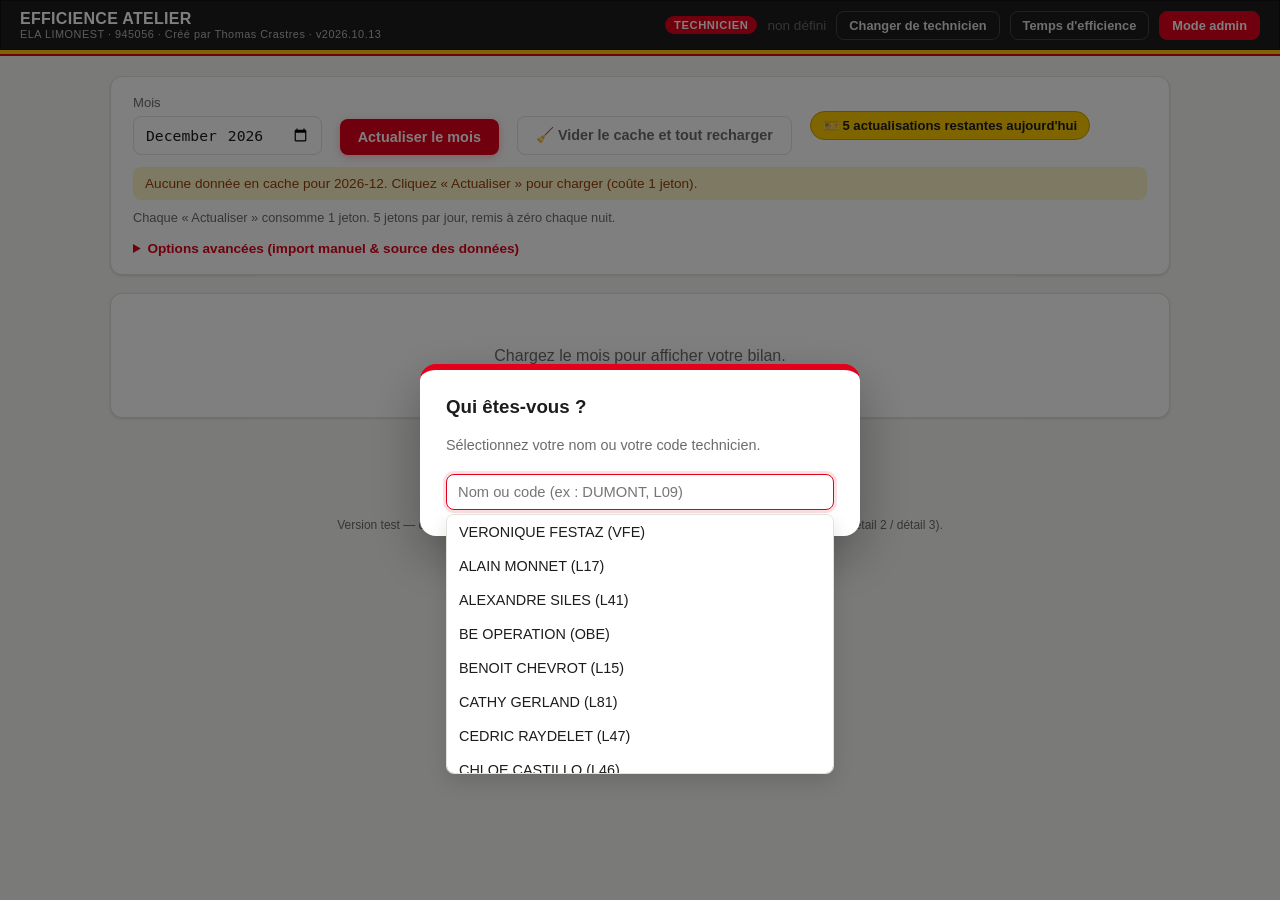
==== commit d87429d2: "Add files via upload" ====
--- a/efficience_auto.html
+++ b/efficience_auto.html
@@ -477,12 +477,58 @@
     </section>
   </div>
 
+  <!-- VUE CLÔTURES (clôtureurs) -->
+  <div id="view-clotures" class="hidden">
+    <section class="card">
+      <button class="btn btn-ghost hidden" id="btn-back-admin-clot" style="margin-bottom:12px">← Retour à la vue admin</button>
+      <h2 id="clot-title">Mes clôtures</h2>
+      <div class="hint" style="margin-top:0">Tous les dossiers que vous avez clôturés ce mois-ci, y compris ceux clôturés pour d'autres techniciens (ils restent comptés dans l'efficience du technicien crédité).</div>
+      <div class="stat-grid" id="clot-stats"></div>
+      <div class="form-row" style="margin:4px 0 10px;align-items:flex-end;gap:12px;flex-wrap:wrap">
+        <div style="flex:1 1 260px;max-width:420px">
+          <label for="clot-search">Rechercher</label>
+          <input type="text" id="clot-search" placeholder="🔎 N° dossier, modèle, marque, codic, statut, tech…" spellcheck="false"
+            style="width:100%;margin-top:6px;padding:9px 12px;border:1px solid var(--border);border-radius:8px;font-size:.92rem;background:#fff;color:var(--text)">
+        </div>
+        <div style="max-width:200px">
+          <label for="clot-jour">Jour</label>
+          <select id="clot-jour" style="width:100%;margin-top:6px;padding:9px 11px;border:1px solid var(--border);border-radius:8px;font-size:.92rem;background:#fff;color:var(--text)"></select>
+        </div>
+        <div style="max-width:280px">
+          <label for="clot-tech">Technicien crédité</label>
+          <select id="clot-tech" style="width:100%;margin-top:6px;padding:9px 11px;border:1px solid var(--border);border-radius:8px;font-size:.92rem;background:#fff;color:var(--text)"></select>
+        </div>
+        <div style="max-width:260px">
+          <label for="clot-statut">Dernier statut</label>
+          <select id="clot-statut" style="width:100%;margin-top:6px;padding:9px 11px;border:1px solid var(--border);border-radius:8px;font-size:.92rem;background:#fff;color:var(--text)"></select>
+        </div>
+        <button class="btn btn-ghost" id="clot-export" style="font-size:.82rem;padding:9px 14px">⇩ Exporter en Excel</button>
+      </div>
+      <div class="muted" id="clot-filtre" style="font-size:.85rem;margin-bottom:6px"></div>
+      <div class="tbl-wrap">
+        <table class="data-table" id="tbl-clot">
+          <thead><tr>
+            <th class="sortable" data-sort="jour">Date</th><th>Heure</th><th class="sortable" data-sort="dossier">N° dossier</th>
+            <th class="sortable" data-sort="famille">Famille</th><th class="sortable" data-sort="marque">Marque</th>
+            <th class="sortable" data-sort="modele">Modèle</th><th class="sortable" data-sort="codic">Codic</th>
+            <th class="sortable" data-sort="topage">Topage</th><th class="sortable" data-sort="typeInter">Type inter.</th><th class="sortable" data-sort="statut">Dernier statut</th>
+            <th class="sortable" data-sort="tech">Tech crédité</th>
+          </tr></thead>
+          <tbody id="clot-body"></tbody>
+        </table>
+      </div>
+    </section>
+  </div>
+
   <!-- VUE ADMIN -->
   <div id="view-admin" class="hidden">
     <section class="card">
       <h2 style="display:flex;justify-content:space-between;align-items:center;gap:12px;flex-wrap:wrap">
         <span>Vue admin — tous les collaborateurs</span>
-        <button class="btn btn-ghost" id="btn-import-sav" style="font-size:.78rem;padding:8px 12px">⇩ Importer les heures de l'app SAV</button>
+        <span style="display:flex;gap:8px;flex-wrap:wrap">
+          <button class="btn btn-ghost" id="btn-admin-clotures" style="font-size:.78rem;padding:8px 12px">📦 Clôtures de Christophe Danière</button>
+          <button class="btn btn-ghost" id="btn-import-sav" style="font-size:.78rem;padding:8px 12px">⇩ Importer les heures de l'app SAV</button>
+        </span>
       </h2>
       <div class="hint" style="margin-top:0">Interventions, pièces et temps alloué s'affichent pour tous. L'efficience nécessite les heures saisies (n/c sinon). Cliquez un nom pour voir le détail d'un technicien.</div>
       <div class="stat-grid" id="admin-stats"></div>
@@ -578,10 +624,18 @@
 const SUPERVISEURS=[{code:"VFE",nom:"VERONIQUE FESTAZ"}];
 SUPERVISEURS.forEach(s=>TECH_BY_CODE[s.code]=s);
 function estSuperviseur(code){ return SUPERVISEURS.some(s=>s.code===code); }
+/* Clôtureurs : clôturent des dossiers POUR les techniciens (le dossier compte pour le tech
+   du topage). Pas d'efficience ni de classement : vue dédiée « Mes clôtures » listant tout ce
+   qu'ils ont clôturé, repéré par les colonnes INTERVENANT TERM ATL (code tech) et
+   CODE USER TERM ATL (identifiant YS). Non listés dans les tableaux techniciens. */
+const CLOTUREURS=[{code:"L37",nom:"CHRISTOPHE DANIERE",ys:"YS56737"}];
+CLOTUREURS.forEach(c=>TECH_BY_CODE[c.code]=c);
+function estClotureur(code){ return CLOTUREURS.some(c=>c.code===code); }
+function clotureurDe(code){ return CLOTUREURS.find(c=>c.code===code)||null; }
 function nomDe(code){ const t=TECH_BY_CODE[code]; return t?t.nom:code; }
 function techsTries(){ return TECHNICIENS.slice().sort((a,b)=>a.nom.localeCompare(b.nom,"fr")); }
 /* Liste du sélecteur d'identité : superviseurs en tête, puis techniciens triés. */
-function identiteTries(){ return SUPERVISEURS.concat(techsTries()); }
+function identiteTries(){ return SUPERVISEURS.concat(techsTries().concat(CLOTUREURS).sort((a,b)=>a.nom.localeCompare(b.nom,"fr"))); }
 /* Normalise un nom en ensemble de mots trié (sans accents/casse/ordre) pour le rapprochement */
 function techNormMots(s){return (s||"").toString().normalize("NFD").replace(/[̀-ͯ]/g,"")
   .toUpperCase().replace(/[-']/g," ").split(/\s+/).filter(Boolean).sort().join(" ");}
@@ -594,7 +648,13 @@
 const FLUX_URL="http://195.51.51.24/ReportServer_PILOTAGE?%2FNOMAD%20Reporting%20RE7%2FATELIER%2FFLUX%20SORTIE%20NOMAD%20ATELIER&DATE_TERM_ATL_deb=07%2F01%2F2026%2000%3A00%3A00&DATE_TERM_ATL_fin=12%2F31%2F2026%2000%3A00%3A00&LIEU_TRAIT=945056&CODE_SOC_LIEU=945056&CODE_LIEU=56&CODE_LIEU_2=56&CODE_SOCIETE=945&rs%3AParameterLanguage=&rs%3ACommand=Render&rs%3AFormat=ATOM&rc%3AItemPath=Tablix1";
 const F={dossier:"NUM_DOS_NOMAD",famille:"FAMILLE",marque:"MARQUE",codic:"APPAREIL_CODIC",
   nbPieces:"NB_PIECES_UTILISEES",topage:"COPER_TERM_ATL",tech:"CODE_TECH_TOPAGE_TAR_TAN",
-  dateCode:"DATE_CODE_TERM_ATL",dateTermine:"DATE_TERMINE_ATELIER1"};
+  dateCode:"DATE_CODE_TERM_ATL",dateTermine:"DATE_TERMINE_ATELIER1",
+  // Qui a clôturé (peut différer du tech crédité) + infos utiles au suivi des clôtures
+  userCode:"CODE_USER_TERM_ATL",intervenant:"INTERVENANT_TERM_ATL",userNom:"USER_TERM_ATL",
+  heure:"HEURE_CODE_TERM_ATL",modele:"MODELE",statut:"DERN_STATUT",typeInter:"TYPE_INTER_REALISE"};
+/* Rapprochement tolérant des noms de colonnes (ATOM "CODE_USER_TERM_ATL", textbox suffixée
+   "…1", ou export Excel "CODE USER TERM ATL") : majuscules, sans séparateurs ni chiffres finaux. */
+function normCol(n){return String(n||"").toUpperCase().replace(/[^A-Z0-9]/g,"").replace(/\d+$/,"");}
 /* Flux RETOURS ATELIER (2e rapport SSRS) — champs par nom de colonne */
 // Flux RETOURS mis à jour le 2026-09-15 : le rapport source est passé de
 // RETOURS_ATELIER à RETOURS_ATELIER_2 (les dates sont réécrites par buildFluxUrlRetour).
@@ -661,7 +721,7 @@
 /* Version applicative — à incrémenter à chaque publication sur GitHub.
    Affichée discrètement dans la barre du haut pour vérifier que les postes
    ont bien reçu la dernière version (mise à jour auto au lancement). */
-const APP_VERSION="2026.10.12";
+const APP_VERSION="2026.10.13";
 (function(){const v=document.getElementById("app-version");if(v)v.textContent=" · v"+APP_VERSION;})();
 
 /* ---- Mise à jour EN COURS DE SESSION (sans fermer le portable) ----
@@ -693,6 +753,7 @@
 /* Notes de la version en cours : affichées UNE fois (par version, par poste)
    quand le technicien reçoit la mise à jour. Vider le tableau = pas de fenêtre. */
 const NOTES_VERSION=[
+  "📦 Nouveau profil <strong>« Clôtures »</strong> pour Christophe Danière (L37) : liste de tous les dossiers qu'il clôture, y compris pour les autres techniciens (ça reste compté dans votre efficience). Votre prochaine actualisation recharge le mois complet une fois.",
   "🛠️ <strong>Correctif synchro des journées</strong> : une journée pouvait rester incomplète (ex. « vendredi 2 ») si vous aviez actualisé dans la journée puis plus rien pendant plusieurs jours. Les 2 derniers jours sont maintenant toujours revérifiés. Votre prochaine actualisation recharge le mois complet (une seule fois).",
   "🧹 Nouveau bouton <strong>« Vider le cache et tout recharger »</strong>, à côté de « Actualiser le mois », accessible à tous (1 jeton). À utiliser si une journée ou des interventions semblent manquer.",
   "⏱️ <strong>Barème des temps mis à jour</strong> (BDD du 12/10/2026) : aspis balais Dreame/Mova 0,75 → 0,85 h TAR ; brosses à cheveux / à dents et tondeuses recond. 0,60 → 0,33 h TAR ; fours à poser recond. 0,75 → 0,60 h TAR ; vidéoprojecteurs 0,75 → 1,00 h TAR.",
@@ -1068,8 +1129,12 @@
 const cleFluxV2=ym=>"eff2_"+ym, cleRetourV2=ym=>"ret2_"+ym;
 /* Lit le cache v3 ; à défaut, reprend les LIGNES v2 pour l'affichage mais SANS leur
    couverture (days=[]) => la prochaine actualisation retélécharge tout le mois. */
+/* Schéma des lignes en cache : si les lignes ont été enregistrées avant l'ajout d'un champ
+   (ex. "clôturé par"), on garde l'affichage mais on oublie la couverture => rechargement complet. */
+const CACHE_SCHEMA=2;
 async function lireCache(cle,cleV2){
-  const c=await idbGet(cle); if(c) return c;
+  const c=await idbGet(cle);
+  if(c) return (c.schema===CACHE_SCHEMA)?c:{rows:c.rows||[],days:[],savedAt:c.savedAt||0};
   const v2=await idbGet(cleV2);
   return (v2&&Array.isArray(v2.rows))?{rows:v2.rows,days:[],savedAt:v2.savedAt||0}:null;
 }
@@ -1090,15 +1155,24 @@
 }
 function buildRow(get){
   const dc=toDateStr(get(F.dateCode)),dt=toDateStr(get(F.dateTermine));
-  return{dossier:get(F.dossier)||"",famille:norm(get(F.famille)),marque:norm(get(F.marque)),
+  const ci=norm(get(F.intervenant)),cu=norm(get(F.userCode));
+  const row={dossier:get(F.dossier)||"",famille:norm(get(F.famille)),marque:norm(get(F.marque)),
     codic:get(F.codic)||"",nbPieces:parseFloat(String(get(F.nbPieces)||"0").replace(",","."))||0,
     topage:norm(get(F.topage)),tech:norm(get(F.tech)),jour:dc||dt,
-    jourT:dt||dc};   // date "terminé atelier" = champ filtré par SSRS (repère du cache incrémental)
+    jourT:dt||dc,    // date "terminé atelier" = champ filtré par SSRS (repère du cache incrémental)
+    ci,cu};          // clôturé par : code intervenant (Lxx) + identifiant (YSxxxxx)
+  // Détails supplémentaires uniquement pour les lignes clôturées par un clôtureur (cache léger)
+  if(CLOTUREURS.some(c=>ci===c.code||cu===c.ys)){
+    row.heure=String(get(F.heure)||"").trim();row.modele=String(get(F.modele)||"").trim();
+    row.statut=String(get(F.statut)||"").trim();row.typeInter=String(get(F.typeInter)||"").trim();
+  }
+  return row;
 }
 /* Colonnes réellement utilisées : on ignore tout le reste du rapport (30+ colonnes). */
 const F_NEEDED=new Set(Object.values(F));
+const F_NORM={};Object.values(F).forEach(n=>F_NORM[normCol(n)]=n);   // repli tolérant
 /* Constructeur "flux efficience" avec saut des lignes totalement vides. */
-function fluxBuilder(get){return (get(F.dossier)===""&&get(F.tech)==="")?null:buildRow(get);}
+function fluxBuilder(get){return (get(F.dossier)===""&&get(F.tech)===""&&get(F.intervenant)==="")?null:buildRow(get);}
 /* Mappe une feuille XLSX (Excel OU CSV) en lignes, via en-tête -> index de colonne.
    requireCols : si une colonne attendue manque, on lève (=> repli ATOM). */
 function rowsFromWb(wb,builder,requireCols){
@@ -1106,6 +1180,8 @@
   const data=XLSX.utils.sheet_to_json(ws,{header:1,defval:""});
   if(!data.length)return[];
   const hdr=data[0].map(h=>String(h).trim());const col={};hdr.forEach((h,i)=>col[h]=i);
+  hdr.forEach((h,i)=>{const k=normCol(h);if(col["~"+k]==null)col["~"+k]=i;});
+  const _get=col; Object.values(F).forEach(n=>{if(_get[n]==null&&_get["~"+normCol(n)]!=null)_get[n]=_get["~"+normCol(n)];});
   if(requireCols)for(const c of requireCols)if(col[c]==null)throw new Error("Colonnes attendues introuvables : "+c);
   const out=[];
   for(let r=1;r<data.length;r++){const row=data[r];const get=n=>col[n]==null?"":row[col[n]];
@@ -1120,8 +1196,10 @@
   for(let i=0;i<entries.length;i++){
     const props={};const nodes=entries[i].getElementsByTagName("*");
     for(let j=0;j<nodes.length;j++){const el=nodes[j];
-      if(el.childElementCount===0){const ln=el.localName;if(ln&&F_NEEDED.has(ln))props[ln]=el.textContent;}}
-    if(props[F.dossier]!=null||props[F.tech]!=null)out.push(buildRow(n=>props[n]));
+      if(el.childElementCount===0){const ln=el.localName;if(!ln)continue;
+        if(F_NEEDED.has(ln))props[ln]=el.textContent;
+        else{const c=F_NORM[normCol(ln)];if(c&&props[c]==null)props[c]=el.textContent;}}}
+    if(props[F.dossier]!=null||props[F.tech]!=null||props[F.intervenant]!=null)out.push(buildRow(n=>props[n]));
   }
   return out;
 }
@@ -1326,7 +1404,7 @@
         ROWS=rowsCache.filter(x=>jt(x)<cutoff&&!vus.has(k(x))).concat(frais);
       }
       srcEff=r.src;effOK=true;
-      await idbSet(cleFlux(ym),{rows:ROWS,days:couvertureMaj,savedAt:Date.now()});
+      await idbSet(cleFlux(ym),{rows:ROWS,days:couvertureMaj,savedAt:Date.now(),schema:CACHE_SCHEMA});
     }else if(rowsCache){effOK=true;srcEff="cache";}
   }catch(e){ if(rowsCache){effOK=true;srcEff="cache";} else ROWS=[]; }
   render();   // rendu progressif dès que l'efficience est prête
@@ -1338,7 +1416,7 @@
     if(rr){
       ROWS_RETOUR=rr.filter(r=>r.jour&&r.jour.slice(0,7)===ym);   // mois complet = fait autorité
       RETOUR_LOADED=true;retOK=true;
-      await idbSet(cleRetour(ym),{rows:ROWS_RETOUR,savedAt:Date.now()});
+      await idbSet(cleRetour(ym),{rows:ROWS_RETOUR,savedAt:Date.now(),schema:CACHE_SCHEMA});
     }
   }catch(e){ /* on garde le cache retours */ }
 
@@ -1478,7 +1556,113 @@
 function fN(v,d=2){return v==null||isNaN(v)?"—":v.toFixed(d);}
 
 /* ============ RENDU ============ */
-function render(){ (MODE==="admin"&&!ADMIN_FOCUS)?renderAdmin():renderTech(); }
+function render(){
+  const vc=$("#view-clotures");if(vc)vc.classList.add("hidden");
+  const cl=(MODE==="admin")?((ADMIN_FOCUS&&estClotureur(ADMIN_FOCUS))?ADMIN_FOCUS:null):(estClotureur(IDENTITY)?IDENTITY:null);
+  if(cl)return renderClotures(cl);
+  (MODE==="admin"&&!ADMIN_FOCUS)?renderAdmin():renderTech();
+}
+
+/* ============ VUE CLÔTURES (clôtureurs, ex. Christophe Danière) ============
+   Tout ce que la personne a clôturé (INTERVENANT TERM ATL = son code, ou CODE USER TERM ATL
+   = son YS), quel que soit le technicien crédité. Aucun calcul d'efficience. */
+let CLOT_SEARCH="",CLOT_JOUR="",CLOT_STATUT="",CLOT_TECH="",CLOT_SORT={key:"jour",dir:-1};
+function statutEnAttente(r){return /^ECH/i.test(r.statut||"");}   // ex. « ECH TOPE, ATT EDI BE »
+function cloturesDe(code){
+  const c=clotureurDe(code);if(!c)return[];
+  return ROWS.filter(r=>r.ci===c.code||(c.ys&&r.cu===c.ys));
+}
+function cloturesFiltrees(code){
+  let l=cloturesDe(code);
+  if(CLOT_JOUR)l=l.filter(r=>r.jour===CLOT_JOUR);
+  if(CLOT_TECH)l=l.filter(r=>r.tech===CLOT_TECH);
+  if(CLOT_STATUT)l=l.filter(r=>(r.statut||"")===CLOT_STATUT);
+  const q=normSearch(CLOT_SEARCH.trim());
+  if(q)l=l.filter(r=>normSearch([r.dossier,r.famille,r.marque,r.modele,r.codic,labelTopage(r.topage),r.statut,r.typeInter,r.tech,nomDe(r.tech)].join(" ")).includes(q));
+  const k=CLOT_SORT.key,dir=CLOT_SORT.dir;
+  const val=r=>k==="jour"?(r.jour+" "+(r.heure||"")):k==="tech"?nomDe(r.tech):k==="topage"?labelTopage(r.topage):(r[k]||"");
+  return l.slice().sort((a,b)=>String(val(a)).localeCompare(String(val(b)),"fr",{numeric:true})*dir
+    ||String(a.dossier).localeCompare(String(b.dossier),"fr",{numeric:true}));
+}
+function escH(t){return String(t==null?"":t).replace(/[&<>"]/g,c=>({"&":"&amp;","<":"&lt;",">":"&gt;",'"':"&quot;"}[c]));}
+function renderClotures(code){
+  $("#view-tech").classList.add("hidden");$("#view-admin").classList.add("hidden");
+  const v=$("#view-clotures");v.classList.remove("hidden");
+  const c=clotureurDe(code);
+  $("#btn-back-admin-clot").classList.toggle("hidden",MODE!=="admin");
+  $("#clot-title").innerHTML=`Clôtures de <strong>${escH(c.nom)}</strong> <span class="muted">(${c.code} · ${c.ys})</span> — ${currentYM()}`;
+  const tous=cloturesDe(code);
+  if(!ROWS.length){
+    $("#clot-stats").innerHTML="";$("#clot-body").innerHTML=`<tr><td colspan="11" class="empty">Chargez le mois (« Actualiser le mois ») pour afficher vos clôtures.</td></tr>`;
+    $("#clot-filtre").textContent="";return;
+  }
+  // Stats
+  const auj=isoLocal(new Date());
+  const nAuj=tous.filter(r=>r.jour===auj).length,nEch=tous.filter(statutEnAttente).length;
+  const nTech=new Set(tous.map(r=>r.tech).filter(Boolean)).size;
+  $("#clot-stats").innerHTML=`
+    <div class="stat-card b-neutre"><div class="stat-label">Clôtures du mois</div><div class="stat-value">${tous.length}</div><div class="stat-sub">${new Set(tous.map(r=>r.jour)).size} jour(s)</div></div>
+    <div class="stat-card b-neutre"><div class="stat-label">Aujourd'hui</div><div class="stat-value">${nAuj}</div><div class="stat-sub">${frDate(auj)}</div></div>
+    <div class="stat-card b-neutre"><div class="stat-label">Échanges en cours</div><div class="stat-value">${nEch}</div><div class="stat-sub">dernier statut « ECH … » (ex. att. EDI BE)</div></div>
+    <div class="stat-card b-neutre"><div class="stat-label">Techniciens crédités</div><div class="stat-value">${nTech}</div><div class="stat-sub">dossiers clôturés pour eux</div></div>`;
+  // Listes des filtres (jours, techs)
+  const jours={};tous.forEach(r=>jours[r.jour]=(jours[r.jour]||0)+1);
+  const sj=$("#clot-jour");
+  sj.innerHTML=`<option value="">Tout le mois (${tous.length})</option>`+Object.keys(jours).sort().reverse()
+    .map(j=>`<option value="${j}"${j===CLOT_JOUR?" selected":""}>${frDate(j)} (${jours[j]})</option>`).join("");
+  if(CLOT_JOUR&&!jours[CLOT_JOUR]){CLOT_JOUR="";sj.value="";}
+  const techs={};tous.forEach(r=>{const t=r.tech||"";techs[t]=(techs[t]||0)+1;});
+  const st=$("#clot-tech");
+  st.innerHTML=`<option value="">Tous les techniciens</option>`+Object.keys(techs).sort((a,b)=>nomDe(a).localeCompare(nomDe(b),"fr"))
+    .map(t=>`<option value="${escH(t)}"${t===CLOT_TECH?" selected":""}>${escH(t?nomDe(t)+" ("+t+")":"(sans tech)")} — ${techs[t]}</option>`).join("");
+  if(CLOT_TECH&&techs[CLOT_TECH]==null){CLOT_TECH="";st.value="";}
+  const stats={};tous.forEach(r=>{const k=r.statut||"";stats[k]=(stats[k]||0)+1;});
+  const ss=$("#clot-statut");
+  ss.innerHTML=`<option value="">Tous les statuts</option>`+Object.keys(stats).sort((a,b)=>stats[b]-stats[a])
+    .map(k=>`<option value="${escH(k)}"${k===CLOT_STATUT?" selected":""}>${escH(k||"(vide)")} — ${stats[k]}</option>`).join("");
+  if(CLOT_STATUT&&stats[CLOT_STATUT]==null){CLOT_STATUT="";ss.value="";}
+  // Tableau
+  const l=cloturesFiltrees(code);
+  $("#clot-filtre").innerHTML=`${l.length} dossier(s) affiché(s)`+(l.length!==tous.length?` sur ${tous.length}`:"");
+  $("#clot-body").innerHTML=l.length?l.map(r=>{
+    const cls=classeTopage(r.topage),t=labelTopage(r.topage);
+    const ech=statutEnAttente(r);
+    return `<tr><td>${frDate(r.jour)}</td><td>${escH(r.heure||"")}</td><td>${escH(r.dossier)}</td><td>${escH(r.famille)}</td>
+      <td>${escH(r.marque)||'<span class="muted">—</span>'}</td><td>${escH(r.modele||"")}</td><td>${escH(r.codic)}</td>
+      <td><span class="tag ${cls}">${escH(t)}</span></td>
+      <td>${escH(r.typeInter||"")}</td>
+      <td>${ech?'<span class="tag tar">'+escH(r.statut)+'</span>':escH(r.statut||"")}</td>
+      <td>${r.tech?escH(nomDe(r.tech))+' <span class="muted">('+escH(r.tech)+')</span>':'<span class="muted">—</span>'}</td></tr>`;
+  }).join(""):`<tr><td colspan="11" class="empty">${tous.length?"Aucune clôture ne correspond aux filtres.":"Aucune clôture à votre nom ce mois-ci."}</td></tr>`;
+  document.querySelectorAll("#tbl-clot th[data-sort]").forEach(th=>{
+    if(!th.dataset.label) th.dataset.label=th.textContent.trim();
+    const actif=th.dataset.sort===CLOT_SORT.key;
+    th.innerHTML=th.dataset.label+(actif?`<span class="fleche">${CLOT_SORT.dir>0?"▲":"▼"}</span>`:"");
+  });
+}
+/* Export Excel de la liste affichée (filtres appliqués). */
+function exporterClotures(){
+  const code=(MODE==="admin"&&ADMIN_FOCUS)?ADMIN_FOCUS:IDENTITY;
+  const l=cloturesFiltrees(code);
+  if(typeof XLSX==="undefined"){alert("Export indisponible (bibliothèque Excel non chargée).");return;}
+  const data=l.map(r=>({"Date":frDate(r.jour),"Heure":r.heure||"","N° dossier":r.dossier,"Famille":r.famille,"Marque":r.marque,
+    "Modèle":r.modele||"","Codic":r.codic,"Topage":labelTopage(r.topage),"Dernier statut":r.statut||"",
+    "Type intervention":r.typeInter||"","Tech crédité":r.tech?nomDe(r.tech)+" ("+r.tech+")":"","Pièces":r.nbPieces}));
+  const wb=XLSX.utils.book_new();XLSX.utils.book_append_sheet(wb,XLSX.utils.json_to_sheet(data),"Clôtures");
+  XLSX.writeFile(wb,`clotures_${code}_${currentYM()}.xlsx`);
+}
+(function wireClotures(){
+  const rr=()=>render();
+  const s=$("#clot-search");if(s)s.addEventListener("input",()=>{CLOT_SEARCH=s.value;rr();});
+  const j=$("#clot-jour");if(j)j.addEventListener("change",()=>{CLOT_JOUR=j.value;rr();});
+  const t=$("#clot-tech");if(t)t.addEventListener("change",()=>{CLOT_TECH=t.value;rr();});
+  const e=$("#clot-statut");if(e)e.addEventListener("change",()=>{CLOT_STATUT=e.value;rr();});
+  const x=$("#clot-export");if(x)x.addEventListener("click",exporterClotures);
+  const b=$("#btn-back-admin-clot");if(b)b.addEventListener("click",()=>{ADMIN_FOCUS=null;render();window.scrollTo({top:0,behavior:"smooth"});});
+  const a=$("#btn-admin-clotures");if(a)a.addEventListener("click",()=>{ADMIN_FOCUS=CLOTUREURS[0].code;render();window.scrollTo({top:0,behavior:"smooth"});});
+  document.querySelectorAll("#tbl-clot th[data-sort]").forEach(th=>th.addEventListener("click",()=>{
+    const k=th.dataset.sort;CLOT_SORT=(CLOT_SORT.key===k)?{key:k,dir:-CLOT_SORT.dir}:{key:k,dir:k==="jour"?-1:1};rr();}));
+})();
 
 function renderTech(){
   $("#view-tech").classList.remove("hidden");$("#view-admin").classList.add("hidden");
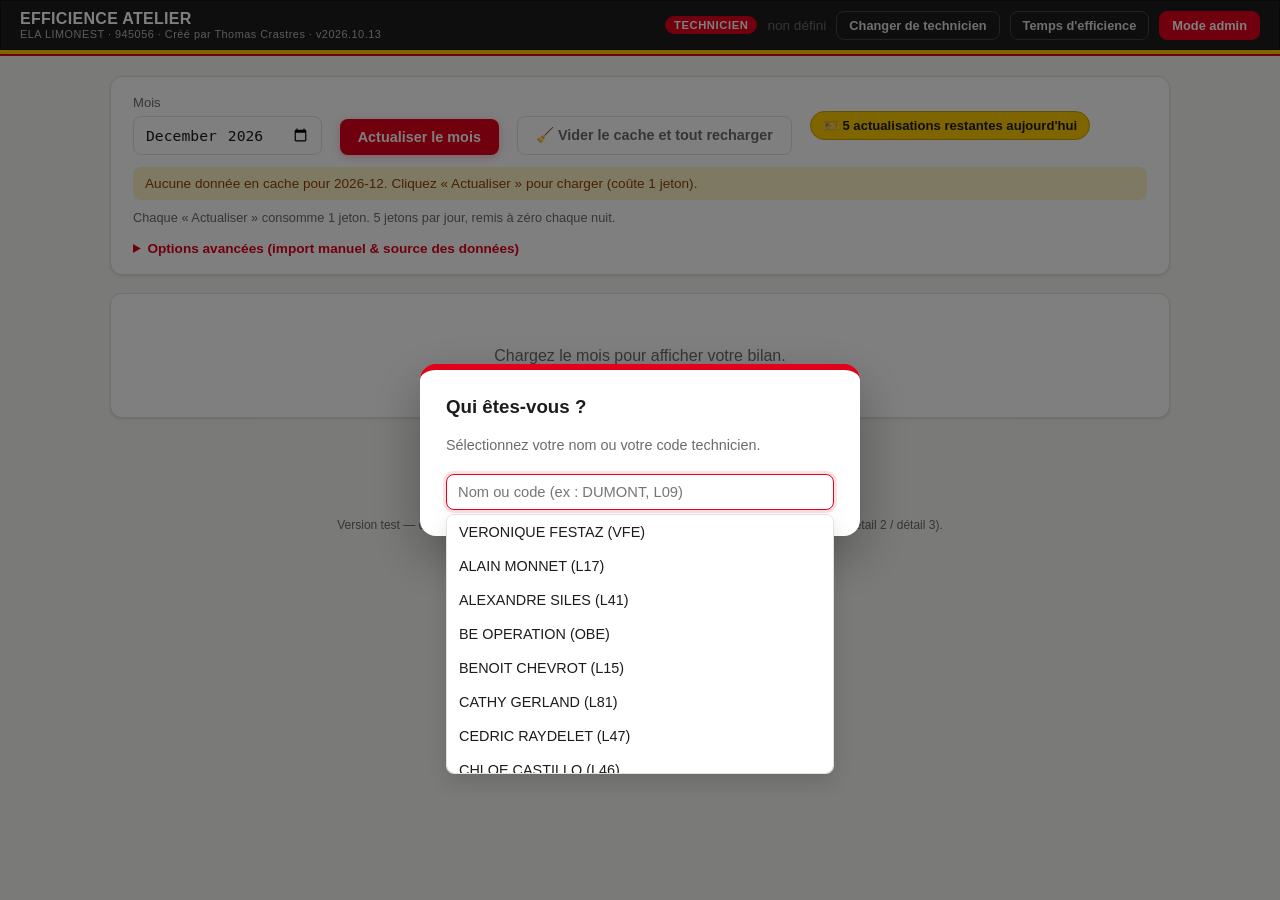
==== commit 670303a5: "Add files via upload" ====
--- a/efficience_auto.html
+++ b/efficience_auto.html
@@ -89,6 +89,8 @@
     background:var(--accent);color:#1c1c1c;white-space:nowrap;border:1px solid var(--accent-dark)}
   .jetons-badge.vide{background:var(--danger-bg);color:var(--danger);border-color:#f3c9c9}
   .jetons-badge.illim{background:var(--success-bg);color:#166534;border-color:#bbe7c6}
+  .pause-banner{display:none;margin-top:10px;padding:10px 14px;border-radius:10px;background:#fff4e5;color:#8a4b00;border:1px solid #f5c98b;font-size:.9rem;font-weight:600;line-height:1.45}
+  .pause-banner.on{display:block}
   /* Bannière "nouvelle version disponible" (bas de l'écran) */
   .maj-banniere{position:fixed;left:0;right:0;bottom:0;z-index:9997;
     background:var(--accent);color:#1c1c1c;padding:10px 16px;
@@ -338,6 +340,7 @@
     <button class="tbtn accent hidden" id="btn-info-admin">Envoyer une info</button>
     <button class="tbtn accent hidden" id="btn-jetons-admin">Gérer les jetons</button>
     <button class="tbtn hidden" id="btn-cache-admin">Vider le cache</button>
+    <button class="tbtn hidden" id="btn-pause-admin">⏸ Pause serveur</button>
   </div>
 </div>
 
@@ -358,6 +361,7 @@
       </div>
     </div>
     <div id="src-status" class="status load">Choisissez le mois puis « Actualiser ».</div>
+    <div id="pause-banner" class="pause-banner"></div>
     <div id="autorefresh-info" class="hint" style="margin-top:8px"></div>
     <details class="adv" style="margin-top:14px">
       <summary>Options avancées (import manuel &amp; source des données)</summary>
@@ -645,7 +649,7 @@
 /* ============================================================
    CONFIG FLUX + CHAMPS
    ============================================================ */
-const FLUX_URL="http://195.51.51.24/ReportServer_PILOTAGE?%2FNOMAD%20Reporting%20RE7%2FATELIER%2FFLUX%20SORTIE%20NOMAD%20ATELIER&DATE_TERM_ATL_deb=07%2F01%2F2026%2000%3A00%3A00&DATE_TERM_ATL_fin=12%2F31%2F2026%2000%3A00%3A00&LIEU_TRAIT=945056&CODE_SOC_LIEU=945056&CODE_LIEU=56&CODE_LIEU_2=56&CODE_SOCIETE=945&rs%3AParameterLanguage=&rs%3ACommand=Render&rs%3AFormat=ATOM&rc%3AItemPath=Tablix1";
+const FLUX_URL="http://195.51.51.24/ReportServer_PILOTAGE?%2FNOMAD%20Reporting%20RE7%2FATELIER%2FFLUX%20SORTIE%20NOMAD%20ATELIER&DATE_TERM_ATL_deb=10%2F01%2F2026%2000%3A00%3A00&DATE_TERM_ATL_fin=01%2F01%2F2028%2000%3A00%3A00&LIEU_TRAIT=945056&CODE_SOC_LIEU=945056&CODE_LIEU=56&CODE_LIEU_2=56&CODE_SOCIETE=945&rs%3AParameterLanguage=&rs%3ACommand=Render&rs%3AFormat=ATOM&rc%3AItemPath=Tablix1";
 const F={dossier:"NUM_DOS_NOMAD",famille:"FAMILLE",marque:"MARQUE",codic:"APPAREIL_CODIC",
   nbPieces:"NB_PIECES_UTILISEES",topage:"COPER_TERM_ATL",tech:"CODE_TECH_TOPAGE_TAR_TAN",
   dateCode:"DATE_CODE_TERM_ATL",dateTermine:"DATE_TERMINE_ATELIER1",
@@ -658,7 +662,7 @@
 /* Flux RETOURS ATELIER (2e rapport SSRS) — champs par nom de colonne */
 // Flux RETOURS mis à jour le 2026-09-15 : le rapport source est passé de
 // RETOURS_ATELIER à RETOURS_ATELIER_2 (les dates sont réécrites par buildFluxUrlRetour).
-const FLUX_URL_RETOUR="http://195.51.51.24/ReportServer_PILOTAGE?%2FNOMAD%20Reporting%20RE7%2FADMIN%2FRETOURS_ATELIER_2&DATE_TERM_ATL_DEBUT=09%2F01%2F2026%2000%3A00%3A00&DATE_TERM_ATL_FIN=12%2F31%2F2027%2000%3A00%3A00&ADD_PERIOD=30&LIEU_TRAIT=945056&CODE_LIEU=56&CODE_SOCIETE=945&rs%3AParameterLanguage=&rs%3ACommand=Render&rs%3AFormat=ATOM&rc%3AItemPath=table1";
+const FLUX_URL_RETOUR="http://195.51.51.24/ReportServer_PILOTAGE?%2FNOMAD%20Reporting%20RE7%2FADMIN%2FRETOURS_ATELIER_2&DATE_TERM_ATL_DEBUT=10%2F01%2F2026%2000%3A00%3A00&DATE_TERM_ATL_FIN=01%2F01%2F2028%2000%3A00%3A00&ADD_PERIOD=30&LIEU_TRAIT=945056&CODE_LIEU=56&CODE_SOCIETE=945&rs%3AParameterLanguage=&rs%3ACommand=Render&rs%3AFormat=ATOM&rc%3AItemPath=table1";
 const RETOUR_FILE="retour-atelier.xlsx";
 const FR={dossier:"NUM_DOS_NOMAD",marque:"MARQUE",famille:"FAMILLE",code:"COPER_TERM_ATL",
   date:"DATE_TERMINE_ATELIER",techPrec:"NOM_TECH_AFN_PREC"};
@@ -752,13 +756,7 @@
 
 /* Notes de la version en cours : affichées UNE fois (par version, par poste)
    quand le technicien reçoit la mise à jour. Vider le tableau = pas de fenêtre. */
-const NOTES_VERSION=[
-  "📦 Nouveau profil <strong>« Clôtures »</strong> pour Christophe Danière (L37) : liste de tous les dossiers qu'il clôture, y compris pour les autres techniciens (ça reste compté dans votre efficience). Votre prochaine actualisation recharge le mois complet une fois.",
-  "🛠️ <strong>Correctif synchro des journées</strong> : une journée pouvait rester incomplète (ex. « vendredi 2 ») si vous aviez actualisé dans la journée puis plus rien pendant plusieurs jours. Les 2 derniers jours sont maintenant toujours revérifiés. Votre prochaine actualisation recharge le mois complet (une seule fois).",
-  "🧹 Nouveau bouton <strong>« Vider le cache et tout recharger »</strong>, à côté de « Actualiser le mois », accessible à tous (1 jeton). À utiliser si une journée ou des interventions semblent manquer.",
-  "⏱️ <strong>Barème des temps mis à jour</strong> (BDD du 12/10/2026) : aspis balais Dreame/Mova 0,75 → 0,85 h TAR ; brosses à cheveux / à dents et tondeuses recond. 0,60 → 0,33 h TAR ; fours à poser recond. 0,75 → 0,60 h TAR ; vidéoprojecteurs 0,75 → 1,00 h TAR.",
-  "➕ Nouveaux temps : Cookeo Infinity Air fryer, aspis balais Rowenta, robots Samsung, robots vitres Evacs, familles FOUPI, MINDY, MINIV, ROBPI, ROBTO, ROBVI. Détail via « Temps d'efficience »."
-];
+const NOTES_VERSION=[];
 const LS_NOTES_VUE="eff_notes_vue_"+APP_VERSION;
 function montrerNotesMaj(){
   if(!NOTES_VERSION.length) return;
@@ -973,14 +971,82 @@
     ? "Mode admin : actualisations illimitées. Bouton « Gérer les jetons » pour en distribuer."
     : "Chaque « Actualiser » consomme 1 jeton. 5 jetons par jour, remis à zéro chaque nuit.";
   if(btn){
-    const bloque=!admin && JETONS_RESTANTS<=0;
+    const pause=pauseVisible();
+    const bloque=pause || (!admin && JETONS_RESTANTS<=0);
     btn.disabled=bloque;
-    btn.title=bloque?"Plus de jetons aujourd'hui — demandez à un responsable ou revenez demain.":"";
+    btn.title=pause?"Actualisations suspendues (incident serveur NOMAD).":bloque?"Plus de jetons aujourd'hui — demandez à un responsable ou revenez demain.":"";
   }
-}
+  ["#btn-vider-cache","#btn-cache-admin"].forEach(id=>{const b=$(id); if(b){b.disabled=pauseVisible(); if(pauseVisible())b.title="Actualisations suspendues (incident serveur NOMAD).";}});
+}
+
+/* ============ PAUSE SERVEUR (incident NOMAD) ============
+   Interrupteur global piloté par un admin. Quand il est actif, AUCUN poste
+   n'interroge plus le serveur SSRS (ni « Actualiser », ni « Vider le cache »,
+   admins compris) ; aucun jeton n'est consommé ; le cache reste affiché.
+   Firestore : collection config_efficience, doc "pause_serveur" {actif,par,depuis}.
+   Écoute en temps réel -> effet immédiat sur tous les postes ouverts.
+   Sans Firestore : pas de pause (on ne bloque jamais l'outil par erreur). */
+const COLL_CONFIG="config_efficience", PAUSE_DOC="pause_serveur";
+var PAUSE_SSRS={actif:false};
+function pauseActive(){ return !!(PAUSE_SSRS&&PAUSE_SSRS.actif); }
+/* La pause n'est VISIBLE qu'en mode admin. Côté technicien : aucun bandeau, boutons
+   normaux ; « Actualiser » réaffiche simplement le cache, sans appel serveur ni jeton. */
+function pauseVisible(){ return pauseActive() && MODE==="admin"; }
+async function actualisationSilencieuse(){
+  setStatus("load",`⏳ Connexion aux flux atelier pour ${currentYM()}…`);
+  await new Promise(r=>setTimeout(r,1200));
+  await afficherCacheSeul();
+  if(ROWS.length||ROWS_RETOUR.length)
+    setStatus("ok",`✅ ${ROWS.length} interventions · ${ROWS_RETOUR.length} retours · ${NPS_LOADED?ROWS_NPS.length+" NPS":"NPS non chargé"}`);
+  else
+    setStatus("warn","Données momentanément indisponibles, réessayez un peu plus tard.");
+  majJetonsUI();
+}
+function msgPause(){
+  const p=PAUSE_SSRS||{};
+  let t="⏸ Actualisations suspendues : incident en cours sur le serveur NOMAD. Vos données déjà chargées restent consultables, aucun jeton n'est consommé.";
+  if(p.par||p.depuis){
+    const qui=p.par?nomDe(p.par):"un responsable";
+    const quand=p.depuis?" le "+new Date(p.depuis).toLocaleString("fr-FR",{day:"2-digit",month:"2-digit",hour:"2-digit",minute:"2-digit"}):"";
+    t+=` (pause activée par ${qui}${quand})`;
+  }
+  return t;
+}
+function majPauseUI(){ majPauseBanniere(); majJetonsUI(); }
+function majPauseBanniere(){
+  const ban=$("#pause-banner");
+  if(ban){ ban.classList.toggle("on",pauseVisible()); ban.textContent=pauseVisible()?msgPause():""; }
+  const bp=$("#btn-pause-admin");
+  if(bp){ bp.textContent=pauseActive()?"▶ Reprendre les actualisations":"⏸ Pause serveur"; bp.classList.toggle("accent",pauseActive()); }
+}
+function lirePauseSnap(s){ PAUSE_SSRS=(s&&s.exists)?(s.data()||{actif:false}):{actif:false}; majPauseUI(); }
+function ecouterPause(){
+  if(!FB) return;
+  try{ FB.collection(COLL_CONFIG).doc(PAUSE_DOC).onSnapshot(lirePauseSnap,()=>{}); }
+  catch(e){ console.warn("Écoute pause impossible :",e); }
+}
+/* Lecture ponctuelle juste avant un appel serveur (si l'écoute n'a pas encore répondu). */
+async function verifierPause(){
+  if(!FB) return false;
+  try{ lirePauseSnap(await FB.collection(COLL_CONFIG).doc(PAUSE_DOC).get()); }catch(e){}
+  return pauseActive();
+}
+async function basculerPause(){
+  if(MODE!=="admin") return;
+  if(!FB){ alert("Firestore indisponible : impossible de changer la pause."); return; }
+  const activer=!pauseActive();
+  if(activer){
+    if(!confirm("Suspendre TOUTES les actualisations sur TOUS les postes (admins compris) ?\n\nPlus aucun appel au serveur NOMAD/SSRS tant que la pause est active.\nLes techniciens ne voient rien : « Actualiser » leur réaffiche le cache, sans consommer de jeton.")) return;
+  }else if(!confirm("Reprendre les actualisations sur tous les postes ?")) return;
+  const doc={actif:activer,par:IDENTITY||"",depuis:Date.now()};
+  try{ await FB.collection(COLL_CONFIG).doc(PAUSE_DOC).set(doc); PAUSE_SSRS=doc; majPauseUI(); }
+  catch(e){ alert("Erreur : "+e.message); }
+}
+(function wirePauseAdmin(){ const b=$("#btn-pause-admin"); if(b) b.addEventListener("click",basculerPause); })();
 
 /* Bouton Actualiser : consomme un jeton puis lance un rafraîchissement INTELLIGENT. */
 async function actualiserAvecJeton(){
+  if(await verifierPause()){ if(pauseVisible())alert(msgPause()); else await actualisationSilencieuse(); return; }   // pause : aucun appel serveur, aucun jeton
   if(!estAdminJetons()){
     if(JETONS_RESTANTS<=0){ majJetonsUI(); return; }
     const ok=await consommerJeton();
@@ -1043,6 +1109,7 @@
 /* Admin : vide tout le cache local puis retélécharge le mois COMPLET.
    À utiliser en cas de cache corrompu / erreurs de données. */
 async function viderCacheEtRecharger(){
+  if(await verifierPause()){ if(pauseVisible())alert(msgPause()); else await actualisationSilencieuse(); return; }   // pause : on ne vide rien
   const admin=estAdminJetons();
   if(!admin && JETONS_RESTANTS<=0){
     alert("Plus de jetons aujourd'hui : le rechargement complet nécessite 1 jeton.\nDemandez à un responsable d'en ajouter, ou revenez demain.");
@@ -1306,15 +1373,32 @@
    ou n'a pas les bonnes colonnes. Renvoie {rows, src}. */
 /* ATOM = format éprouvé de l'outil d'origine (renvoie le dataset complet, contrairement
    au CSV du rapport SSRS qui peut être paginé et ne renvoyer que la 1re page). */
+/* Appel SSRS avec délai maximum : si le serveur rame, on abandonne au lieu d'attendre
+   sans fin (et on libère le serveur). Le délai couvre aussi la lecture de la réponse. */
+const SSRS_TIMEOUT_MS=90000;
+async function fetchSSRSTexte(url,quoi){
+  const ctrl=new AbortController(); const t=setTimeout(()=>ctrl.abort(),SSRS_TIMEOUT_MS);
+  try{
+    const r=await fetch(url,{cache:"no-store",signal:ctrl.signal});
+    if(!r.ok)throw new Error(`${quoi} indisponible (HTTP ${r.status})`);
+    const txt=await r.text();
+    // Garde-fou : une vraie réponse ATOM contient <feed>. Page d'erreur / réponse tronquée = rejet.
+    if(!/<feed[\s>]/i.test(txt))throw new Error(`${quoi} : réponse anormale du serveur`);
+    return txt;
+  }catch(e){
+    if(ctrl.signal.aborted)throw new Error(`${quoi} : serveur NOMAD trop lent (pas de réponse en ${SSRS_TIMEOUT_MS/1000} s)`);
+    throw e;
+  }finally{ clearTimeout(t); }
+}
+/* Réponse suspecte = le serveur renvoie nettement MOINS de lignes que ce qu'on avait déjà
+   pour la même période (serveur saturé / base partielle). On garde alors le cache. */
+function reponseSuspecte(nFrais,nAvant){ return nAvant>0 && (nFrais===0 || (nAvant>=5 && nFrais<nAvant*0.5)); }
 async function fetchFluxEff(ym,deb,fin){
-  const r=await fetch(buildFluxUrl(ym,deb,fin),{cache:"no-store"});
-  if(!r.ok)throw new Error("flux efficience indisponible");
-  return{rows:parseAtom(await r.text()),src:"flux direct"};
+  const txt=await fetchSSRSTexte(buildFluxUrl(ym,deb,fin),"Flux efficience");
+  return{rows:parseAtom(txt),src:"flux direct"};
 }
 async function fetchRetourWin(ym,deb,fin){
-  const r=await fetch(buildFluxUrlRetour(ym,deb,fin),{cache:"no-store"});
-  if(!r.ok)throw new Error("retours indisponibles");
-  return parseAtomRetour(await r.text());
+  return parseAtomRetour(await fetchSSRSTexte(buildFluxUrlRetour(ym,deb,fin),"Flux retours"));
 }
 
 /* Affichage SANS aucun appel au serveur SSRS : uniquement le cache local (+ heures/
@@ -1341,7 +1425,9 @@
    - sinon : mois entier si rien en cache, puis seulement les jours manquants
      (+ aujourd'hui & hier) grâce au suivi de couverture jour par jour. */
 async function chargerAuto(force){
+  if(pauseActive()){ if(pauseVisible()){setStatus("warn",msgPause());majJetonsUI();} else await actualisationSilencieuse(); return; }   // pause : zéro appel serveur
   const ym=currentYM();$("#btn-refresh").disabled=true;
+  const alertes=[];   // problèmes serveur rencontrés (le cache est alors conservé)
   setStatus("load",`⏳ Connexion aux flux atelier pour ${ym}…`);
 
   // 1) Affichage instantané depuis le cache local
@@ -1394,6 +1480,10 @@
     const r=await pEff;
     if(r){
       const frais=filtreMois(r.rows,ym);
+      const jt0=x=>x.jourT||x.jour;
+      const nAvant=rowsCache?(cutoff?rowsCache.filter(x=>jt0(x)>=cutoff).length:rowsCache.length):0;
+      if(reponseSuspecte(frais.length,nAvant))
+        throw new Error(`Flux efficience : réponse incomplète du serveur (${frais.length} lignes reçues au lieu d'au moins ${nAvant})`);
       if(!cutoff||!rowsCache){ROWS=frais;}
       else{
         // Partition sur jourT (date terminé = champ filtré par le serveur) :
@@ -1406,7 +1496,7 @@
       srcEff=r.src;effOK=true;
       await idbSet(cleFlux(ym),{rows:ROWS,days:couvertureMaj,savedAt:Date.now(),schema:CACHE_SCHEMA});
     }else if(rowsCache){effOK=true;srcEff="cache";}
-  }catch(e){ if(rowsCache){effOK=true;srcEff="cache";} else ROWS=[]; }
+  }catch(e){ alertes.push(e.message||String(e)); if(rowsCache){ROWS=rowsCache.slice();effOK=true;srcEff="cache";} else ROWS=[]; }
   render();   // rendu progressif dès que l'efficience est prête
 
   // Retours : remplacés par le mois complet fraîchement téléchargé
@@ -1414,24 +1504,29 @@
   try{
     const rr=await pRet;
     if(rr){
-      ROWS_RETOUR=rr.filter(r=>r.jour&&r.jour.slice(0,7)===ym);   // mois complet = fait autorité
+      const fraisR=rr.filter(r=>r.jour&&r.jour.slice(0,7)===ym);   // mois complet = fait autorité
+      const nAvantR=retCache?retCache.length:0;
+      if(reponseSuspecte(fraisR.length,nAvantR))
+        throw new Error(`Flux retours : réponse incomplète du serveur (${fraisR.length} retours reçus au lieu d'au moins ${nAvantR})`);
+      ROWS_RETOUR=fraisR;
       RETOUR_LOADED=true;retOK=true;
       await idbSet(cleRetour(ym),{rows:ROWS_RETOUR,savedAt:Date.now(),schema:CACHE_SCHEMA});
     }
-  }catch(e){ /* on garde le cache retours */ }
+  }catch(e){ alertes.push(e.message||String(e)); /* on garde le cache retours */ }
 
   let npsOK=false;try{npsOK=await pNps;}catch(e){}
   await pH.catch(()=>{});await pD.catch(()=>{});
 
   if(effOK)setStatus("ok",`✅ ${ROWS.length} interventions (${srcEff}) · ${retOK?ROWS_RETOUR.length+" retours":"retours non chargés"} · ${npsOK?ROWS_NPS.length+" NPS":"NPS non chargé"}${FB?" · heures synchronisées":""} — ${new Date().toLocaleTimeString("fr-FR")}`);
   else setStatus("warn","⚠️ Flux/fichier efficience indisponible. Importez l'export Excel manuellement ci-dessous.");
+  if(alertes.length)setStatus("warn",`⚠️ ${alertes.join(" · ")} — données du cache conservées (${ROWS.length} interventions, ${ROWS_RETOUR.length} retours). Réessayez plus tard.`);
   render();majJetonsUI();   // ré-active le bouton selon le solde de jetons restant
   verifierMajAppli();       // au passage : propose la MAJ appli si une nouvelle version existe
 }
 /* Retours : flux direct puis fichier du site (retour-atelier.xlsx). Renvoie true si chargé. */
 async function chargerRetour(ym){
-  try{const resp=await fetch(buildFluxUrlRetour(ym),{cache:"no-store"});if(!resp.ok)throw 0;
-    ROWS_RETOUR=parseAtomRetour(await resp.text()).filter(r=>r.jour&&r.jour.slice(0,7)===ym);RETOUR_LOADED=true;return true;}catch(e){}
+  if(!pauseActive())try{
+    ROWS_RETOUR=parseAtomRetour(await fetchSSRSTexte(buildFluxUrlRetour(ym),"Flux retours")).filter(r=>r.jour&&r.jour.slice(0,7)===ym);RETOUR_LOADED=true;return true;}catch(e){}
   try{const resp=await fetch(RETOUR_FILE,{cache:"no-store"});if(!resp.ok)throw 0;
     ROWS_RETOUR=parseExcelRetour(new Uint8Array(await resp.arrayBuffer())).filter(r=>r.jour&&r.jour.slice(0,7)===ym);RETOUR_LOADED=true;return true;}catch(e){}
   ROWS_RETOUR=[];RETOUR_LOADED=false;return false;
@@ -2056,6 +2151,8 @@
   $("#btn-info-admin").classList.toggle("hidden",MODE!=="admin");
   $("#btn-jetons-admin").classList.toggle("hidden",MODE!=="admin");
   $("#btn-cache-admin").classList.toggle("hidden",MODE!=="admin");
+  $("#btn-pause-admin").classList.toggle("hidden",MODE!=="admin");
+  majPauseBanniere();
   $("#btn-changer").classList.toggle("hidden",MODE==="admin"&&!sup);
   $("#btn-admin").classList.toggle("hidden",MODE==="admin");
   majJetonsUI();
@@ -2412,6 +2509,7 @@
    l'utilisateur clique sur « Actualiser » (ce qui consomme 1 jeton). */
 (async function init(){
   initFirebase();
+  ecouterPause();                // pause serveur (incident NOMAD) : écoute temps réel
   await hydrateHours(ymNow());   // pré-charge les heures du mois courant (si Firebase dispo)
   await hydrateDeductions(ymNow());
   await hydrateTemps();          // pre-charge les overrides du bareme (si Firebase dispo)
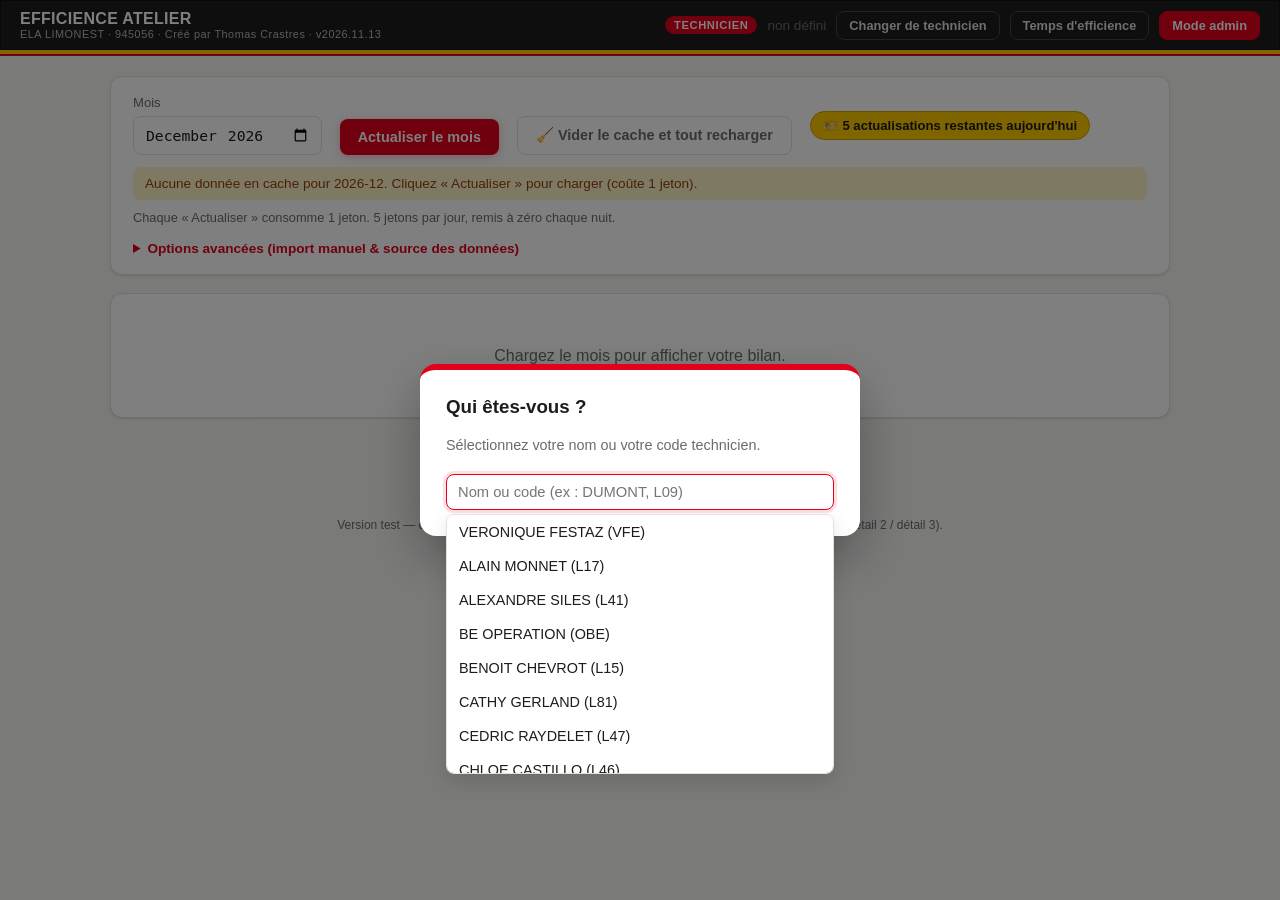
==== commit 6b9c240e: "Add files via upload" ====
--- a/efficience_auto.html
+++ b/efficience_auto.html
@@ -149,6 +149,23 @@
   .data-table tr.row-orange td{background:var(--warning-bg)} .data-table tr.row-orange:hover td{background:#fde7ad}
   .data-table tr.row-rouge td{background:var(--danger-bg)} .data-table tr.row-rouge:hover td{background:#fbd0d0}
   .data-table input.h-input{width:78px;margin:0;padding:5px 7px;text-align:right}
+  /* Saisie rapide des heures (7 / 7,5 / 8 h) */
+  .h-cell{display:inline-flex;align-items:center;gap:6px;justify-content:flex-end}
+  .h-quick{display:inline-flex;gap:3px}
+  .h-quick button{font:inherit;font-size:.72rem;font-weight:600;padding:4px 7px;border:1px solid var(--border);
+    border-radius:6px;background:#fff;color:var(--text-muted);cursor:pointer;line-height:1;font-variant-numeric:tabular-nums}
+  .h-quick button:hover{border-color:var(--primary);color:var(--primary)}
+  .h-quick button.on{background:var(--primary);border-color:var(--primary);color:#fff}
+  .h-bulk{display:flex;align-items:center;gap:8px;flex-wrap:wrap;margin:0 0 10px;font-size:.82rem;color:var(--text-muted)}
+  .h-bulk button{font:inherit;font-size:.78rem;font-weight:600;padding:5px 10px;border:1px solid var(--border);
+    border-radius:8px;background:#fff;color:var(--text);cursor:pointer}
+  .h-bulk button:hover{border-color:var(--primary);color:var(--primary)}
+  /* Pôles (vue admin) */
+  .pole-barre{display:flex;align-items:center;gap:8px;flex-wrap:wrap;margin:0 0 12px}
+  .pole-barre label{font-size:.85rem;font-weight:600;color:var(--text-muted)}
+  .pole-barre select{padding:7px 10px;border:1px solid var(--border);border-radius:8px;font-size:.88rem;background:#fff;color:var(--text);min-width:240px}
+  select.pole-sel{padding:3px 6px;border:1px solid var(--border);border-radius:6px;font-size:.76rem;background:#fff;color:var(--text);max-width:150px}
+  select.pole-sel.force{border-color:var(--primary);font-weight:600}
   .tag{font-size:.72rem;font-weight:700;padding:2px 7px;border-radius:6px}
   .tag.tar{background:#dbeafe;color:#1e40af} .tag.tan{background:#fde2e1;color:#9f1239}
   .tag.ecc{background:var(--success-bg);color:#166534} .tag.zero{background:#eef0f2;color:#64748b}
@@ -395,7 +412,11 @@
       <div class="stat-grid" id="tech-stats"></div>
 
       <div class="sect-title">Saisie des heures — un jour par ligne</div>
-      <div class="hint" style="margin-top:0">Indiquez votre temps de travail réel pour chaque jour. Seuls les jours renseignés comptent dans l'efficience du mois. La saisie est enregistrée automatiquement.</div>
+      <div class="hint" style="margin-top:0">Indiquez votre temps de travail réel pour chaque jour (boutons 7 / 7,5 / 8 h ou saisie libre). Seuls les jours renseignés comptent dans l'efficience du mois. La saisie est enregistrée automatiquement.</div>
+      <div class="h-bulk" id="h-bulk">
+        <span>Remplir les jours encore vides :</span>
+        <button type="button" data-bulk="7">7 h</button><button type="button" data-bulk="7.5">7,5 h</button><button type="button" data-bulk="8">8 h</button>
+      </div>
       <div class="tbl-wrap">
         <table class="data-table" id="tbl-jours">
           <thead><tr>
@@ -535,11 +556,16 @@
         </span>
       </h2>
       <div class="hint" style="margin-top:0">Interventions, pièces et temps alloué s'affichent pour tous. L'efficience nécessite les heures saisies (n/c sinon). Cliquez un nom pour voir le détail d'un technicien.</div>
+      <div class="pole-barre">
+        <label for="sel-pole">Pôle affiché</label>
+        <select id="sel-pole"></select>
+        <span class="muted" id="pole-info" style="font-size:.8rem"></span>
+      </div>
       <div class="stat-grid" id="admin-stats"></div>
       <div class="tbl-wrap">
         <table class="data-table" id="tbl-admin">
           <thead><tr>
-            <th>Code</th><th>Technicien</th><th class="num">Jours saisis</th><th class="num">Interv.</th>
+            <th>Code</th><th>Technicien</th><th>Pôle</th><th class="num">Jours saisis</th><th class="num">Interv.</th>
             <th class="num">Pièces</th><th class="num">Temps alloué</th><th class="num">Heures</th>
             <th class="num">Efficience</th><th class="num">Conso pièces</th>
             <th class="num">Retours</th><th class="num">Taux retour</th>
@@ -628,6 +654,89 @@
 const SUPERVISEURS=[{code:"VFE",nom:"VERONIQUE FESTAZ"}];
 SUPERVISEURS.forEach(s=>TECH_BY_CODE[s.code]=s);
 function estSuperviseur(code){ return SUPERVISEURS.some(s=>s.code===code); }
+/* Responsables : passent AUTOMATIQUEMENT en mode admin à la sélection (sans code), vue admin
+   pré-filtrée sur leur pôle (pole:null = tous les pôles). Ils restent techniciens : ils
+   peuvent quitter l'admin pour voir leur propre bilan, et y revenir sans code. */
+const RESPONSABLES=[
+  {code:"L25",pole:"air"},    // SEBASTIEN DUCHASSIN — aspirateurs (dont Dyson)
+  {code:"L16",pole:"culi"},   // JONATHAN LYONNET — culinaire, traitement de l'air, vapeur
+  {code:"L04",pole:"cafe"},   // PHILIPPE TRONEL — café, aspirateurs robots
+  {code:"L38",pole:null},     // THOMAS CRASTRES — tous
+  {code:"VFE",pole:null}      // VERONIQUE FESTAZ (superviseur) — tous
+];
+function responsableDe(code){ return RESPONSABLES.find(r=>r.code===code)||null; }
+function estAutoAdmin(code){ return estSuperviseur(code) || !!responsableDe(code); }
+function poleParDefaut(code){ const r=responsableDe(code); return (r&&r.pole)||""; }
+
+/* ============ PÔLES ATELIER (filtre de la vue admin) ============
+   Chaque intervention est classée par FAMILLE (la marque ne suffit pas : un aspirateur Dyson
+   est en « air », un ventilateur Dyson en « culinaire »). Un technicien est rattaché au pôle
+   où il a le plus d'interventions sur le mois ; un admin peut forcer le pôle d'un technicien
+   (enregistré dans Firestore config_efficience/poles). */
+const POLES=[
+  {id:"air", nom:"Air — aspirateurs",          resp:"S. Duchassin"},
+  {id:"culi",nom:"Culinaire & vapeur",         resp:"J. Lyonnet"},
+  {id:"cafe",nom:"Café & aspirateurs robots",  resp:"P. Tronel"},
+  {id:"autre",nom:"Autres (multimédia, micro…)",resp:""}
+];
+function nomPole(id){ const p=POLES.find(x=>x.id===id); return p?p.nom:"—"; }
+const FAM_ROBOT=new Set(["ASPBT","ASRRC","ROBVI","ROBPI","ROBTO"]);
+const FAM_AIR=new Set(["ASPBA","ASPBN","ASPTR","ASPUN","ASPRC","ASBRC","ASMRC","ASTRC","BLNRC","SOLRC",
+  "NETTO","CIREU","SHAMP","SHARC","NHP","NHPKA","DIVAC","PETRC"]);
+const FAM_CAFE=new Set(["EXPCF","EXPBR","EXPSA","EXNES","EXPRE","EXNDG","EXCAP","EXBRC","EXCRC","EXPRC","EXPNE",
+  "EXPCO","EXPDG","CAFET","CAFSE","CAFTA","CAFVE","CAFEN","CAFRC","CAESE","CVERT","MLCAF","DICAF","PDJRC"]);
+const FAM_CULI=new Set([
+  // vapeur / linge
+  "GNVAP","FRVAP","FRSEC","TABLE","DEFRC","CVPRC","FERRC","LINRC","LINGE","COLEN","NETVP","NVPRC","MACOU",
+  // traitement de l'air / chauffage
+  "AIRDY","PURDY","PURIO","PURRC","VENTI","VENRC","HUMID","HUMRC","AIRRC","CONVE","CHARC","CHAUT","CLIMA","DISOL",
+  // culinaire
+  "MO","MOX","MIORC","ROBCB","ROBRC","ROCRC","ROMIX","ROMRC","MIJOT","MIJRC","FRITE","FRITR","GRIPN","GRIVD","GRILL",
+  "GRPRC","MIXER","MXBAT","MXBRC","PCULI","PCULH","PCULC","PCARC","PCHRC","PCURC","CSPRC","FOUPO","FOPRC","FOSTU",
+  "BOUIL","BOURC","AUTOC","GAUFR","GAURC","CENTR","CENRC","SORBE","SORRC","PRAGR","PAGRC","MACPN","HACH","TRANC",
+  "CUIRZ","TREAU","YAOUR","YAORC","CUIVP","CREPE","CRERC","BATTE","PUERI","RACLT","RACRC","FONDU","FONRC","PLARC",
+  "TIRBI","TIRRC","FABGL","KFCON","BLERC","THIRC","SAUCI","REPAS","TCPOS","CTELT","COUVE","OBOIT","TBMIX","ESSPO",
+  "LAVIT","TRFEU","RECHA","SDSAC","REDUC","STEDE","CONSV","CSGRC","FOUPI","MINIV","MINDY",
+  // soin / beauté
+  "BROSC","BROSD","BRCRC","BRDRC","LISSE","PISTO","PISRC","EPILA","EPILH","EPIRC","AEPIL","RASHO","RASFE","RASRC",
+  "TONRC","SCORP","SOINS","SOINB","SOLAI","PESPE","PESRC","SBGRC","SBPRC","HYPUL"]);
+function poleFamille(fam){
+  const f=(fam||"").toString().trim().toUpperCase();
+  if(!f) return "autre";
+  if(FAM_ROBOT.has(f)) return "cafe";
+  if(FAM_AIR.has(f)) return "air";
+  if(FAM_CAFE.has(f)) return "cafe";
+  if(FAM_CULI.has(f)) return "culi";
+  return "autre";
+}
+let POLE_OVERRIDES={};       // {codeTech -> idPole} forcé par un admin
+const LS_POLES="eff_poles_overrides";
+try{ POLE_OVERRIDES=JSON.parse(localStorage.getItem(LS_POLES)||"{}")||{}; }catch(e){ POLE_OVERRIDES={}; }
+async function hydratePoles(){
+  if(!FB)return;
+  try{
+    const d=await FB.collection("config_efficience").doc("poles").get();
+    if(d.exists){ POLE_OVERRIDES=(d.data()&&d.data().overrides)||{}; memSet(LS_POLES,JSON.stringify(POLE_OVERRIDES)); }
+  }catch(e){ console.warn("Lecture pôles Firestore échouée — cache local :",e); }
+}
+function setPoleOverride(code,pole){
+  if(pole) POLE_OVERRIDES[code]=pole; else delete POLE_OVERRIDES[code];
+  memSet(LS_POLES,JSON.stringify(POLE_OVERRIDES));
+  if(FB) FB.collection("config_efficience").doc("poles")
+    .set({overrides:POLE_OVERRIDES,updatedAt:Date.now(),by:IDENTITY||""})
+    .catch(e=>console.warn("Écriture pôles Firestore :",e));
+}
+/* Pôle « auto » de chaque technicien = pôle majoritaire de ses interventions du mois. */
+function polesAutoDuMois(){
+  const cnt={};
+  ROWS.forEach(r=>{ if(!r.tech)return; const p=poleFamille(r.famille);
+    (cnt[r.tech]=cnt[r.tech]||{})[p]=(cnt[r.tech][p]||0)+1; });
+  const res={};
+  Object.keys(cnt).forEach(code=>{ let best="autre",n=-1;
+    POLES.forEach(p=>{ const v=cnt[code][p.id]||0; if(v>n){n=v;best=p.id;} }); res[code]=best; });
+  return res;
+}
+let ADMIN_POLE="";           // pôle filtré en vue admin ("" = tous)
 /* Clôtureurs : clôturent des dossiers POUR les techniciens (le dossier compte pour le tech
    du topage). Pas d'efficience ni de classement : vue dédiée « Mes clôtures » listant tout ce
    qu'ils ont clôturé, repéré par les colonnes INTERVENANT TERM ATL (code tech) et
@@ -725,7 +834,7 @@
 /* Version applicative — à incrémenter à chaque publication sur GitHub.
    Affichée discrètement dans la barre du haut pour vérifier que les postes
    ont bien reçu la dernière version (mise à jour auto au lancement). */
-const APP_VERSION="2026.10.13";
+const APP_VERSION="2026.11.13";
 (function(){const v=document.getElementById("app-version");if(v)v.textContent=" · v"+APP_VERSION;})();
 
 /* ---- Mise à jour EN COURS DE SESSION (sans fermer le portable) ----
@@ -756,7 +865,10 @@
 
 /* Notes de la version en cours : affichées UNE fois (par version, par poste)
    quand le technicien reçoit la mise à jour. Vider le tableau = pas de fenêtre. */
-const NOTES_VERSION=[];
+const NOTES_VERSION=[
+  "<strong>Saisie rapide des heures</strong> : boutons <strong>7 h</strong>, <strong>7,5 h</strong> et <strong>8 h</strong> sur chaque jour, plus un bouton pour remplir d'un coup les jours encore vides. La saisie libre reste possible.",
+  "<strong>Responsables de pôle</strong> : passage automatique en mode admin, avec la vue filtrée sur leur pôle (Air, Culinaire &amp; vapeur, Café &amp; robots). Le filtre « Tous les pôles » reste disponible."
+];
 const LS_NOTES_VUE="eff_notes_vue_"+APP_VERSION;
 function montrerNotesMaj(){
   if(!NOTES_VERSION.length) return;
@@ -983,10 +1095,10 @@
    Interrupteur global piloté par un admin. Quand il est actif, AUCUN poste
    n'interroge plus le serveur SSRS (ni « Actualiser », ni « Vider le cache »,
    admins compris) ; aucun jeton n'est consommé ; le cache reste affiché.
-   Firestore : collection config_efficience, doc "pause_serveur" {actif,par,depuis}.
+   Firestore : collection jetons_efficience, doc "_PAUSE_SERVEUR" {actif,par,depuis}.
    Écoute en temps réel -> effet immédiat sur tous les postes ouverts.
    Sans Firestore : pas de pause (on ne bloque jamais l'outil par erreur). */
-const COLL_CONFIG="config_efficience", PAUSE_DOC="pause_serveur";
+const COLL_CONFIG=COLL_JETONS, PAUSE_DOC="_PAUSE_SERVEUR";   // collection des jetons : règles Firestore déjà publiées
 var PAUSE_SSRS={actif:false};
 function pauseActive(){ return !!(PAUSE_SSRS&&PAUSE_SSRS.actif); }
 /* La pause n'est VISIBLE qu'en mode admin. Côté technicien : aucun bandeau, boutons
@@ -1806,14 +1918,18 @@
     tr.innerHTML=`<td><span class="lnk" data-day="${l.date}" title="Voir les interventions de ce jour">${frDate(l.date)}</span></td>
       <td class="num">${l.nb}</td><td class="num">${l.pieces}</td>
       <td class="num">${fN(l.temps)} h</td>
-      <td class="num"><input type="number" class="h-input" min="0" step="0.25" data-date="${l.date}" value="${l.heures!=null?l.heures:""}" placeholder="—">${dedNote}</td>
+      <td class="num"><span class="h-cell"><span class="h-quick">${H_RAPIDES.map(h=>`<button type="button" data-hq="${h}" data-date="${l.date}"${l.heures===h?' class="on"':''} title="${fHr(h)} travaillées">${fHr(h).replace(" h","")}</button>`).join("")}</span><input type="number" class="h-input" min="0" max="24" step="0.25" data-date="${l.date}" value="${l.heures!=null?l.heures:""}" placeholder="—"></span>${dedNote}</td>
       <td class="num">${l.netH>0?fPct(effJ):'<span class="muted">—</span>'}</td>
       <td class="num">${fN(consoJ)}</td>`;
     tb.appendChild(tr);
   });
   tb.querySelectorAll("input.h-input").forEach(inp=>{
-    inp.addEventListener("input",()=>{hoursSet(code,inp.dataset.date,inp.value);renderTechSoft();});
+    inp.addEventListener("input",()=>{hoursSet(code,inp.dataset.date,inp.value);majBoutonsHeures(inp.dataset.date);renderTechSoft();});
   });
+  tb.querySelectorAll("button[data-hq]").forEach(bt=>{
+    bt.addEventListener("click",()=>appliquerHeures(code,bt.dataset.date,bt.dataset.hq));
+  });
+  $("#h-bulk").classList.toggle("hidden",!b.lignes.some(l=>l.heures==null));
   tb.querySelectorAll("[data-day]").forEach(el=>{
     el.addEventListener("click",()=>{DETAIL_JOUR=el.dataset.day;renderDetail(code);
       $("#tbl-detail").scrollIntoView({behavior:"smooth",block:"start"});});
@@ -2035,6 +2151,29 @@
     });
   });
 }
+/* ============ SAISIE RAPIDE DES HEURES (7 / 7,5 / 8 h) ============ */
+const H_RAPIDES=[7,7.5,8];
+function fHr(h){ return String(h).replace(".",",")+" h"; }
+function majBoutonsHeures(date){
+  const inp=$(`#tbl-jours-body input.h-input[data-date="${date}"]`);if(!inp)return;
+  const v=inp.value===""?null:parseFloat(inp.value);
+  inp.closest("td").querySelectorAll("button[data-hq]").forEach(bt=>bt.classList.toggle("on",v!=null&&parseFloat(bt.dataset.hq)===v));
+}
+function appliquerHeures(code,date,val){
+  const inp=$(`#tbl-jours-body input.h-input[data-date="${date}"]`);if(inp)inp.value=val;
+  hoursSet(code,date,val);majBoutonsHeures(date);renderTechSoft();
+}
+/* Remplit uniquement les jours sans heures saisies (ne touche jamais une valeur existante). */
+function remplirJoursVides(val){
+  const code=VIEW_CODE||IDENTITY;if(!code)return;
+  const vides=bilanTech(code).lignes.filter(l=>l.heures==null);
+  if(!vides.length)return;
+  if(!confirm(`Mettre ${fHr(parseFloat(val))} sur les ${vides.length} jour(s) encore vide(s) ?`))return;
+  vides.forEach(l=>appliquerHeures(code,l.date,val));
+  $("#h-bulk").classList.add("hidden");
+}
+document.querySelectorAll("#h-bulk button[data-bulk]").forEach(bt=>bt.addEventListener("click",()=>remplirJoursVides(bt.dataset.bulk)));
+
 /* recalcul léger : met à jour jauge/stats/total sans reconstruire les inputs (garde le focus) */
 function renderTechSoft(){
   const code=VIEW_CODE||IDENTITY;const b=bilanTech(code);
@@ -2070,11 +2209,24 @@
 
 function renderAdmin(){
   $("#view-admin").classList.remove("hidden");$("#view-tech").classList.add("hidden");
-  const codes=[...new Set(ROWS.map(r=>r.tech).filter(Boolean))];
+  const tousCodes=[...new Set(ROWS.map(r=>r.tech).filter(Boolean))];
+  const pAuto=polesAutoDuMois();
+  const poleDe=c=>POLE_OVERRIDES[c]||pAuto[c]||"autre";
+  // Sélecteur de pôle (avec effectifs du mois)
+  const sel=$("#sel-pole");
+  if(sel){
+    const nb=id=>tousCodes.filter(c=>poleDe(c)===id).length;
+    sel.innerHTML=`<option value="">Tous les pôles (${tousCodes.length})</option>`+
+      POLES.map(p=>`<option value="${p.id}">${p.nom}${p.resp?" — "+p.resp:""} (${nb(p.id)})</option>`).join("");
+    sel.value=ADMIN_POLE;
+    const r=responsableDe(IDENTITY);
+    $("#pole-info").textContent=(r&&r.pole)?(ADMIN_POLE===r.pole?"Votre pôle":"Votre pôle : "+nomPole(r.pole)):"";
+  }
+  const codes=ADMIN_POLE?tousCodes.filter(c=>poleDe(c)===ADMIN_POLE):tousCodes;
   const lignes=codes.map(code=>({code,nom:nomDe(code),b:bilanTech(code)}))
     .sort((a,b)=>(b.b.eff??-1)-(a.b.eff??-1) || b.b.nbTotal-a.b.nbTotal);
   const body=$("#tbl-admin-body");body.innerHTML="";
-  if(!codes.length){body.innerHTML=`<tr><td colspan="11" class="empty">Chargez le mois pour afficher les collaborateurs.</td></tr>`;}
+  if(!codes.length){body.innerHTML=`<tr><td colspan="12" class="empty">${tousCodes.length?"Aucun technicien dans ce pôle ce mois-ci.":"Chargez le mois pour afficher les collaborateurs."}</td></tr>`;}
   let ST=0,TT=0,HH=0,PP=0,NN=0,RET=0,REP=0;   // ST=temps jours saisis ; RET=retours ; REP=appareils réparés
   lignes.forEach(({code,nom,b})=>{
     ST+=b.tempsSaisi;TT+=b.tempsTotal;HH+=b.heuresTotal;PP+=b.piecesTotal;NN+=b.nbTotal;REP+=b.nbRepares;
@@ -2084,6 +2236,10 @@
     const nc=niveau("conso",b.conso),nr=niveau("tauxRetour",taux);
     body.innerHTML+=`<tr class="${rc}"><td>${code}</td>
       <td><span class="lnk" data-code="${code}" title="Voir le détail de ce technicien">${nom}</span></td>
+      <td><select class="pole-sel${POLE_OVERRIDES[code]?" force":""}" data-pole-code="${code}" title="${POLE_OVERRIDES[code]?"Pôle forcé manuellement":"Pôle calculé d'après les interventions du mois"}">
+        <option value="">Auto (${nomPole(pAuto[code]||"autre")})</option>
+        ${POLES.map(p=>`<option value="${p.id}"${POLE_OVERRIDES[code]===p.id?" selected":""}>${p.nom}</option>`).join("")}
+      </select></td>
       <td class="num">${b.joursSaisis}</td><td class="num">${b.nbTotal}</td><td class="num">${b.piecesTotal}</td>
       <td class="num">${fN(b.tempsTotal)} h</td><td class="num">${fN(b.heuresTotal)} h</td>
       <td class="num">${b.eff!=null?fPct(b.eff):'<span class="muted">n/c</span>'}</td>
@@ -2094,8 +2250,11 @@
   body.querySelectorAll("[data-code]").forEach(el=>{
     el.addEventListener("click",()=>{ADMIN_FOCUS=el.dataset.code;render();window.scrollTo({top:0,behavior:"smooth"});});
   });
+  body.querySelectorAll("select[data-pole-code]").forEach(el=>{
+    el.addEventListener("change",()=>{setPoleOverride(el.dataset.poleCode,el.value);renderAdmin();});
+  });
   const effG=HH>0?ST/HH*100:null,consoG=NN>0?PP/NN:null,tauxG=REP>0?RET/REP*100:null;
-  $("#tbl-admin-foot").innerHTML=codes.length?`<tr><td colspan="3">TOTAL / MOYENNE</td>
+  $("#tbl-admin-foot").innerHTML=codes.length?`<tr><td colspan="4">TOTAL / MOYENNE</td>
     <td class="num">${NN}</td><td class="num">${PP}</td><td class="num">${fN(TT)} h</td>
     <td class="num">${fN(HH)} h</td><td class="num">${fPct(effG)}</td><td class="num">${fN(consoG)}</td>
     <td class="num">${RET}</td><td class="num">${fPct(tauxG)}</td></tr>`:"";
@@ -2109,8 +2268,11 @@
 
 /* Rubrique déductions (vue admin/superviseur) : toutes les déductions du mois, filtrables par tech. */
 function renderAdminDeductions(){
+  // Filtre de pôle de la vue admin appliqué aussi aux déductions
+  let base=DEDUCTIONS;
+  if(ADMIN_POLE){ const pa=polesAutoDuMois(); base=DEDUCTIONS.filter(d=>(POLE_OVERRIDES[d.code]||pa[d.code]||"autre")===ADMIN_POLE); }
   // Options du filtre : techniciens ayant au moins une déduction ce mois
-  const codesAvec=[...new Set(DEDUCTIONS.map(d=>d.code))]
+  const codesAvec=[...new Set(base.map(d=>d.code))]
     .map(c=>({code:c,nom:nomDe(c)})).sort((a,b)=>a.nom.localeCompare(b.nom,"fr"));
   const sel=$("#deduc-filtre-tech");
   if(sel){
@@ -2119,7 +2281,7 @@
       codesAvec.map(c=>`<option value="${c.code}">${c.nom} (${c.code})</option>`).join("");
     if(codesAvec.some(c=>c.code===cur))sel.value=cur; else {sel.value="";ADMIN_DEDUC_FILTER="";}
   }
-  let list=DEDUCTIONS.slice();
+  let list=base.slice();
   if(ADMIN_DEDUC_FILTER)list=list.filter(d=>d.code===ADMIN_DEDUC_FILTER);
   list.sort((a,b)=>(b.date||"").localeCompare(a.date||"")||(b.createdAt||0)-(a.createdAt||0));
   const body=$("#tbl-admin-deduc-body");if(!body)return;body.innerHTML="";
@@ -2132,7 +2294,7 @@
       <td class="num"><span class="lnk" data-del-ded="${d.id}" title="Supprimer">✕</span></td></tr>`;
   });
   $("#tbl-admin-deduc-foot").innerHTML=list.length?`<tr><td colspan="2">TOTAL (${list.length})</td><td class="num">${fN(totH)} h</td><td colspan="2"></td></tr>`:"";
-  $("#deduc-resume").textContent=`${DEDUCTIONS.length} déduction(s) ce mois · ${fN(DEDUCTIONS.reduce((s,d)=>s+(parseFloat(d.heures)||0),0))} h au total`;
+  $("#deduc-resume").textContent=`${base.length} déduction(s) ce mois${ADMIN_POLE?" (pôle filtré)":""} · ${fN(base.reduce((s,d)=>s+(parseFloat(d.heures)||0),0))} h au total`;
   body.querySelectorAll("[data-del-ded]").forEach(el=>{
     el.addEventListener("click",async()=>{
       if(!confirm("Supprimer cette déduction ?"))return;
@@ -2153,11 +2315,11 @@
   $("#btn-cache-admin").classList.toggle("hidden",MODE!=="admin");
   $("#btn-pause-admin").classList.toggle("hidden",MODE!=="admin");
   majPauseBanniere();
-  $("#btn-changer").classList.toggle("hidden",MODE==="admin"&&!sup);
+  $("#btn-changer").classList.toggle("hidden",MODE==="admin"&&!estAutoAdmin(IDENTITY));
   $("#btn-admin").classList.toggle("hidden",MODE==="admin");
   majJetonsUI();
 }
-function setIdentity(code){IDENTITY=code;memSet(LS_ID,code);MODE=estSuperviseur(code)?"admin":"tech";ADMIN_FOCUS=null;majBadge();render();chargerJetons();ecouterJetons();montrerInfoJetons();montrerNotesMaj();}
+function setIdentity(code){IDENTITY=code;memSet(LS_ID,code);MODE=estAutoAdmin(code)?"admin":"tech";ADMIN_FOCUS=null;ADMIN_POLE=poleParDefaut(code);majBadge();render();chargerJetons();ecouterJetons();montrerInfoJetons();montrerNotesMaj();}
 
 /* ============ IMPORT DES HEURES DEPUIS L'APP SAV (collection "days") ============ */
 async function importerHeuresSAV(){
@@ -2449,7 +2611,12 @@
 $("#sel-month").addEventListener("change",()=>{ROWS=[];ROWS_RETOUR=[];RETOUR_LOADED=false;NPS_MOIS=null;afficherCacheSeul();});
 $("#nps-mois").addEventListener("change",e=>{NPS_MOIS=e.target.value;if(NPS_CODE){renderNps(NPS_CODE);updateRanks(NPS_CODE);}});
 $("#btn-changer").addEventListener("click",()=>demanderCode("Changer de technicien","Saisissez le code d'accès pour changer d'identité.",ouvrirModalIdentite));
-$("#btn-admin").addEventListener("click",()=>demanderCode("Mode admin","Saisissez le code d'accès administrateur.",()=>{MODE="admin";ADMIN_FOCUS=null;majBadge();render();}));
+$("#btn-admin").addEventListener("click",()=>{
+  const entrer=()=>{MODE="admin";ADMIN_FOCUS=null;majBadge();render();};
+  if(estAutoAdmin(IDENTITY)) entrer();   // responsables : pas de code
+  else demanderCode("Mode admin","Saisissez le code d'accès administrateur.",entrer);
+});
+$("#sel-pole").addEventListener("change",e=>{ADMIN_POLE=e.target.value;renderAdmin();});
 $("#btn-quit-admin").addEventListener("click",()=>{MODE="tech";ADMIN_FOCUS=null;majBadge();render();});
 $("#btn-back-admin").addEventListener("click",()=>{ADMIN_FOCUS=null;render();window.scrollTo({top:0,behavior:"smooth"});});
 document.querySelectorAll(".tab2").forEach(bt=>bt.addEventListener("click",()=>{TAB=bt.dataset.tab;applyTab();}));
@@ -2513,10 +2680,11 @@
   await hydrateHours(ymNow());   // pré-charge les heures du mois courant (si Firebase dispo)
   await hydrateDeductions(ymNow());
   await hydrateTemps();          // pre-charge les overrides du bareme (si Firebase dispo)
+  await hydratePoles();          // pôles forcés par un admin (si Firebase dispo)
   if(!(await checkTempsUpdates())) await checkInfoMessages();  // popups au lancement : bareme puis infos
   startInfoListener();          // messages d'info en temps reel pour les postes deja ouverts
   const saved=memGet(LS_ID);
-  if(saved&&TECH_BY_CODE[saved]){IDENTITY=saved;MODE=estSuperviseur(saved)?"admin":"tech";majBadge();render();montrerInfoJetons();montrerNotesMaj();}
+  if(saved&&TECH_BY_CODE[saved]){IDENTITY=saved;MODE=estAutoAdmin(saved)?"admin":"tech";ADMIN_POLE=poleParDefaut(saved);majBadge();render();montrerInfoJetons();montrerNotesMaj();}
   else{majBadge();ouvrirModalIdentite();}
   await chargerJetons();          // solde de jetons du jour
   ecouterJetons();                // mise à jour en temps réel si un admin crédite
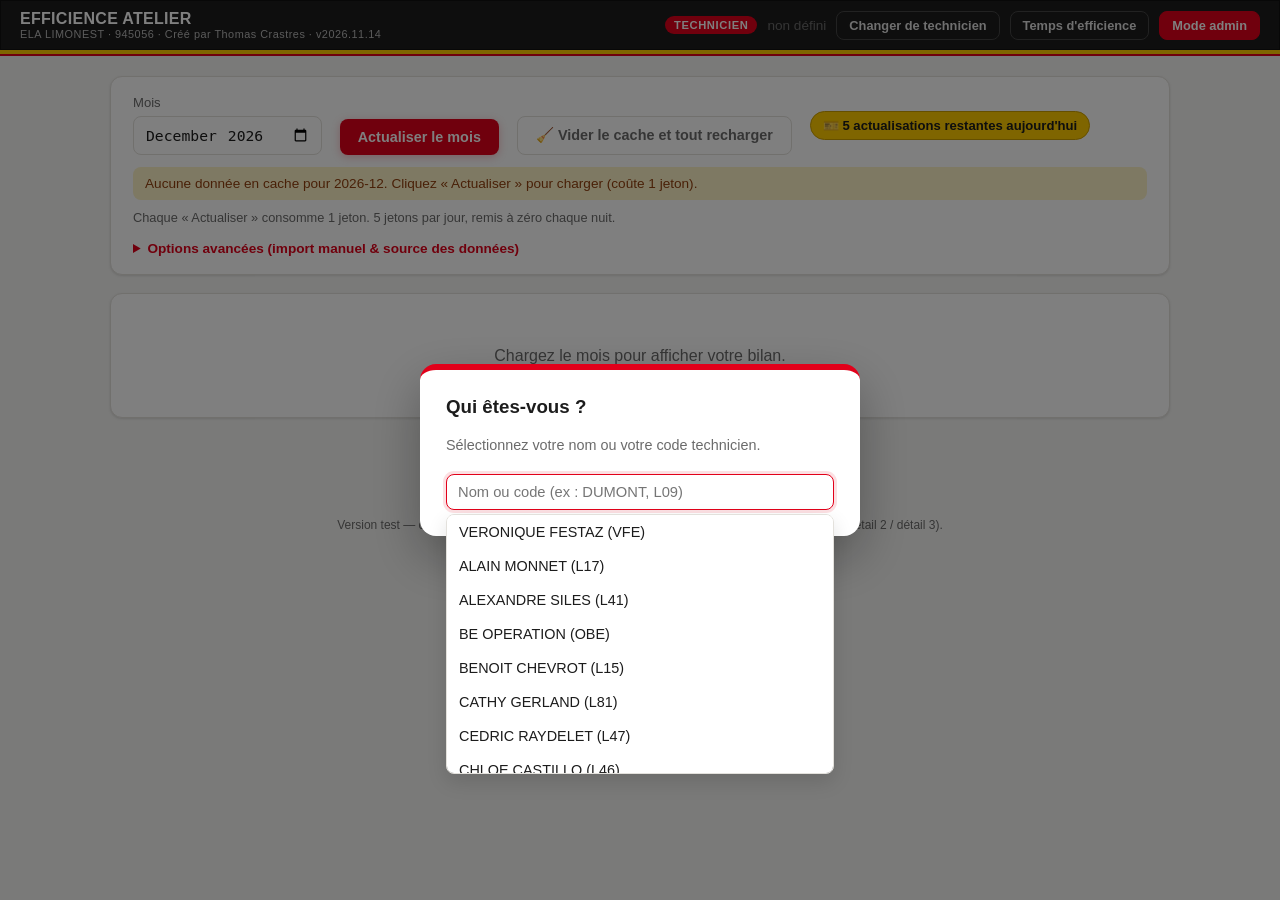
==== commit 13bb9691: "Add files via upload" ====
--- a/efficience_auto.html
+++ b/efficience_auto.html
@@ -213,6 +213,21 @@
   .ss-results div:hover{background:#f3f0e8}
   .code-msg{color:var(--danger);font-size:.82rem;min-height:1.1em;margin-top:6px}
   @media(max-width:640px){.stat-value{font-size:1.3rem}}
+  /* Détail du chargement : une ligne par étape (en attente / en cours / ✅ / ⚠️) */
+  details.etapes{margin-top:8px;font-size:.8rem;color:var(--text-muted)}
+  details.etapes summary{cursor:pointer;user-select:none;font-weight:600}
+  .etapes-liste{margin:6px 0 0;padding:8px 12px;list-style:none;background:#f8fafc;border:1px solid var(--border);border-radius:8px}
+  .etapes-liste li{display:flex;gap:8px;align-items:baseline;padding:2px 0;line-height:1.45}
+  .etapes-liste .et-ico{flex:0 0 18px;text-align:center}
+  .etapes-liste .et-nom{flex:0 0 150px;font-weight:600;color:var(--text)}
+  .etapes-liste .et-msg{flex:1 1 auto;min-width:0}
+  .etapes-liste .et-ms{flex:0 0 auto;font-variant-numeric:tabular-nums;color:#94a3b8;display:none}
+  details.etapes.adm .et-ms{display:inline}
+  .etapes-liste li.attente,.etapes-liste li.saute{opacity:.55}
+  .etapes-liste li.ok .et-msg{color:#166534}
+  .etapes-liste li.warn .et-msg{color:#92400e}
+  .etapes-liste .spin{margin-right:0}
+  @media(max-width:640px){.etapes-liste .et-nom{flex-basis:105px}}
 </style>
 </head>
 <body>
@@ -378,6 +393,7 @@
       </div>
     </div>
     <div id="src-status" class="status load">Choisissez le mois puis « Actualiser ».</div>
+    <details id="load-steps" class="etapes hidden"><summary>Détail du chargement</summary><ul class="etapes-liste" id="load-steps-list"></ul></details>
     <div id="pause-banner" class="pause-banner"></div>
     <div id="autorefresh-info" class="hint" style="margin-top:8px"></div>
     <details class="adv" style="margin-top:14px">
@@ -715,16 +731,22 @@
 async function hydratePoles(){
   if(!FB)return;
   try{
-    const d=await FB.collection("config_efficience").doc("poles").get();
+    const d=await fsLire(FB.collection("config_efficience").doc("poles"));
     if(d.exists){ POLE_OVERRIDES=(d.data()&&d.data().overrides)||{}; memSet(LS_POLES,JSON.stringify(POLE_OVERRIDES)); }
-  }catch(e){ console.warn("Lecture pôles Firestore échouée — cache local :",e); }
+  }catch(e){ console.warn("Lecture pôles Firestore échouée — cache local :",e&&e.message||e); }
 }
 function setPoleOverride(code,pole){
   if(pole) POLE_OVERRIDES[code]=pole; else delete POLE_OVERRIDES[code];
   memSet(LS_POLES,JSON.stringify(POLE_OVERRIDES));
-  if(FB) FB.collection("config_efficience").doc("poles")
-    .set({overrides:POLE_OVERRIDES,updatedAt:Date.now(),by:IDENTITY||""})
-    .catch(e=>console.warn("Écriture pôles Firestore :",e));
+  // Écriture CIBLÉE (un seul technicien) : deux admins qui modifient en même temps ne s'écrasent plus.
+  if(FB){
+    try{
+      FB.collection("config_efficience").doc("poles")
+        .set({overrides:{[code]:pole||firebase.firestore.FieldValue.delete()},updatedAt:Date.now(),by:IDENTITY||""},{merge:true})
+        .catch(e=>{ console.warn("Écriture pôles Firestore :",e);
+          setStatus("warn","⚠️ Pôle enregistré sur ce poste uniquement : le stockage partagé a refusé l'écriture ("+escH(e&&(e.code||e.message)||e)+")."); });
+    }catch(e){ console.warn("Écriture pôles Firestore :",e); }
+  }
 }
 /* Pôle « auto » de chaque technicien = pôle majoritaire de ses interventions du mois. */
 function polesAutoDuMois(){
@@ -834,7 +856,7 @@
 /* Version applicative — à incrémenter à chaque publication sur GitHub.
    Affichée discrètement dans la barre du haut pour vérifier que les postes
    ont bien reçu la dernière version (mise à jour auto au lancement). */
-const APP_VERSION="2026.11.13";
+const APP_VERSION="2026.11.14";
 (function(){const v=document.getElementById("app-version");if(v)v.textContent=" · v"+APP_VERSION;})();
 
 /* ---- Mise à jour EN COURS DE SESSION (sans fermer le portable) ----
@@ -845,7 +867,7 @@
   if(MAJ_BANNIERE_AFFICHEE||document.getElementById("maj-banniere"))return;
   MAJ_BANNIERE_AFFICHEE=true;
   const b=document.createElement("div");b.id="maj-banniere";b.className="maj-banniere";
-  b.innerHTML=`<span>🔄 Une nouvelle version (v${v}) de l'application est disponible.</span>
+  b.innerHTML=`<span>🔄 Une nouvelle version (v${escH(v)}) de l'application est disponible.</span>
     <button class="btn btn-primary" id="maj-appliquer">Mettre à jour maintenant</button>`;
   document.body.appendChild(b);
   b.querySelector("#maj-appliquer").addEventListener("click",async()=>{
@@ -866,10 +888,11 @@
 /* Notes de la version en cours : affichées UNE fois (par version, par poste)
    quand le technicien reçoit la mise à jour. Vider le tableau = pas de fenêtre. */
 const NOTES_VERSION=[
-  "<strong>Saisie rapide des heures</strong> : boutons <strong>7 h</strong>, <strong>7,5 h</strong> et <strong>8 h</strong> sur chaque jour, plus un bouton pour remplir d'un coup les jours encore vides. La saisie libre reste possible.",
-  "<strong>Responsables de pôle</strong> : passage automatique en mode admin, avec la vue filtrée sur leur pôle (Air, Culinaire &amp; vapeur, Café &amp; robots). Le filtre « Tous les pôles » reste disponible."
+  "<strong>Chargement détaillé</strong> : pendant une actualisation, l'application indique étape par étape ce qu'elle fait (interventions, retours, NPS, heures). En cas de souci, elle dit clairement ce qui bloque.",
+  "<strong>Actualisation plus rapide</strong> : les retours atelier ne sont plus retéléchargés en entier à chaque fois, seulement les derniers jours.",
+  "<strong>Saisie des heures plus sûre</strong> : si le stockage partagé est indisponible, vos heures restent enregistrées sur le poste et sont envoyées automatiquement dès que possible."
 ];
-const LS_NOTES_VUE="eff_notes_vue_"+APP_VERSION;
+const LS_NOTES_VUE="eff_notes_vue_"+APP_VERSION.replace(/b$/,"");
 function montrerNotesMaj(){
   if(!NOTES_VERSION.length) return;
   if(memGet(LS_NOTES_VUE)) return;
@@ -935,30 +958,151 @@
     return true;
   }catch(e){console.warn("Firebase indisponible — mode local :",e);FB=null;return false;}
 }
-/* Charge toutes les heures d'un mois (tous techs) depuis Firebase dans le cache */
-async function hydrateHours(ym){
-  if(!FB)return;
+/* ============ ACCÈS FIRESTORE BORNÉ ============
+   Toute LECTURE Firestore passe par fsLire() :
+   - délai maximum (quota dépassé = le SDK réessaie sans fin et la promesse ne se termine jamais) ;
+   - après un blocage ou un « quota dépassé », on n'insiste plus pendant FS_REPOS_MS : les
+     lectures suivantes échouent tout de suite -> copie locale, l'interface n'attend plus ;
+   - une réponse « hors ligne » (cache vide du SDK) est REFUSÉE : sinon une liste vide pouvait
+     remplacer les données locales (déductions effacées, messages marqués « lus »). */
+const FS_DELAI_MS=5000, FS_REPOS_MS=180000;
+var FS_HS_JUSQUA=0;
+function fsLire(ref,ms){
+  if(!FB) return Promise.reject(new Error("Firestore non chargé"));
+  if(Date.now()<FS_HS_JUSQUA) return Promise.reject(new Error("Firestore indisponible il y a peu (nouvel essai dans quelques minutes)"));
+  return new Promise((res,rej)=>{
+    let fini=false,p;
+    const t=setTimeout(()=>{ if(fini)return; fini=true; FS_HS_JUSQUA=Date.now()+FS_REPOS_MS; rej(new Error("Firestore ne répond pas")); },ms||FS_DELAI_MS);
+    try{ p=ref.get(); }catch(e){ fini=true; clearTimeout(t); rej(e); return; }
+    p.then(s=>{ if(fini)return; fini=true; clearTimeout(t);
+      if(s&&s.metadata&&s.metadata.fromCache) rej(new Error("Firestore hors ligne")); else res(s);
+    },e=>{ if(fini)return; fini=true; clearTimeout(t);
+      if(e&&e.code==="resource-exhausted") FS_HS_JUSQUA=Date.now()+FS_REPOS_MS;
+      rej(e); });
+  });
+}
+
+/* ============ HEURES : copie locale + synchronisation INCRÉMENTALE ============
+   Avant : chaque ouverture / actualisation / changement de mois relisait TOUTES les heures du
+   mois de TOUS les techniciens (jusqu'à ~1 000 lectures Firestore à chaque fois) -> quota épuisé.
+   Maintenant :
+   - H_MOIS[ym].map = copie du mois, gardée dans IndexedDB (affichage immédiat, même sans Firestore) ;
+   - on ne demande à Firestore que les documents modifiés depuis la dernière synchro (updatedAt),
+     avec une marge de 30 min pour les horloges de postes décalées ;
+   - relecture complète du mois seulement la 1re fois, après « Vider le cache », ou tous les 7 jours ;
+   - une heure effacée n'est plus supprimée de Firestore mais enregistrée « vide » (heures:null),
+     pour que les autres postes voient l'effacement sans tout relire ;
+   - H_ATTENTE = saisies pas encore confirmées par Firestore : gardées sur le poste, prioritaires
+     à l'affichage, renvoyées automatiquement (même après fermeture de l'appli). */
+const H_MOIS={};
+const H_SYNC_MARGE=30*60000, H_COMPLET_MAX=7*864e5, H_SYNC_MIN=60000;
+const cleHeures=ym=>"heures1_"+ym;
+const LS_H_ATT="eff_heures_attente";
+var H_ATTENTE={};
+try{H_ATTENTE=JSON.parse(localStorage.getItem(LS_H_ATT)||"{}")||{};}catch(e){H_ATTENTE={};}
+function hAttSave(){memSet(LS_H_ATT,JSON.stringify(H_ATTENTE));}
+const H_SAVE_T={},H_ENVOI={};
+function hMoisSave(ym){
+  clearTimeout(H_SAVE_T[ym]);
+  H_SAVE_T[ym]=setTimeout(()=>{const c=H_MOIS[ym];if(c)idbSet(cleHeures(ym),{map:c.map,sync:c.sync,complet:c.complet});},1000);
+}
+/* Reporte la copie du mois (+ les saisies en attente) dans le cache mémoire HCACHE. */
+function hAppliquer(ym){
+  const c=H_MOIS[ym];if(!c)return;
+  if(c.sync) Object.keys(HCACHE).forEach(k=>{ if(k.slice(-10,-3)===ym){ const id=k.slice(6); if(!(id in c.map)&&!(id in H_ATTENTE)) delete HCACHE[k]; } });
+  Object.keys(c.map).forEach(id=>{ if(!(id in H_ATTENTE)) HCACHE["eff_h_"+id]=c.map[id]; });
+  Object.keys(H_ATTENTE).forEach(id=>{ const k="eff_h_"+id; if(H_ATTENTE[id]==null) delete HCACHE[k]; else HCACHE[k]=H_ATTENTE[id]; });
+}
+/* Copie locale seule (IndexedDB) : rapide, aucun appel réseau. */
+async function hChargerLocal(ym){
+  if(H_MOIS[ym]) return H_MOIS[ym];
+  const s=await idbGet(cleHeures(ym));
+  if(!H_MOIS[ym]) H_MOIS[ym]=(s&&s.map&&typeof s.map==="object")?{map:s.map,sync:s.sync||0,complet:s.complet||0}:{map:{},sync:0,complet:0};
+  hAppliquer(ym);
+  return H_MOIS[ym];
+}
+/* Relecture complète : une heure présente sur CE poste mais absente de Firestore n'a jamais été
+   envoyée (panne, quota, appli fermée trop vite) -> on la met en attente d'envoi au lieu de la perdre. */
+function hRecupererLocaux(ym,map){
+  let n=0;
   try{
-    const snap=await FB.collection(COLL_HEURES).where("mois","==",ym).get();
-    snap.forEach(doc=>{const d=doc.data();if(d&&d.code&&d.date&&d.heures!=null)HCACHE[hKey(d.code,d.date)]=d.heures;});
-  }catch(e){console.warn("Lecture Firestore échouée — mode local :",e);}
+    for(let i=0;i<localStorage.length;i++){
+      const k=localStorage.key(i);
+      if(!k||k.indexOf("eff_h_")!==0||k.slice(-10,-3)!==ym||!/_\d{4}-\d{2}-\d{2}$/.test(k))continue;
+      const id=k.slice(6);
+      if((id in map)||(id in H_ATTENTE))continue;
+      const v=parseFloat(localStorage.getItem(k));
+      if(!isNaN(v)){H_ATTENTE[id]=v;n++;}
+    }
+  }catch(e){}
+  if(n)hAttSave();
+  return n;
+}
+/* Synchronise les heures d'un mois (tous techs). Renvoie {ok, n} ; ne lève jamais. */
+async function hydrateHours(ym,forceComplet){
+  const c=await hChargerLocal(ym);
+  if(!FB) return{ok:false,raison:"local"};
+  const maintenant=Date.now();
+  if(!forceComplet&&c.sync&&maintenant-(c.essai||0)<H_SYNC_MIN) return{ok:true,n:0};   // synchronisé il y a moins d'une minute
+  const complet=!!forceComplet||!c.sync||!c.complet||maintenant-c.complet>H_COMPLET_MAX;
+  try{
+    const col=FB.collection(COLL_HEURES);
+    const snap=await fsLire(complet?col.where("mois","==",ym):col.where("updatedAt",">",c.sync-H_SYNC_MARGE));
+    const map=complet?{}:c.map; let n=0;
+    snap.forEach(doc=>{
+      const d=doc.data();if(!d||!d.code||!d.date||String(d.date).slice(0,7)!==ym)return;
+      const id=d.code+"_"+d.date,k=hKey(d.code,d.date),vide=(d.heures==null||d.heures==="");
+      n++;
+      if(vide)delete map[id];else map[id]=d.heures;
+      if(!(id in H_ATTENTE)){                       // garde le localStorage du poste cohérent avec le serveur
+        if(vide){try{localStorage.removeItem(k);}catch(e){}}
+        else if(memGet(k)!=null)memSet(k,String(d.heures));
+      }
+    });
+    c.map=map;c.sync=maintenant;c.essai=maintenant;if(complet)c.complet=maintenant;
+    if(complet)hRecupererLocaux(ym,map);
+    hAppliquer(ym);hMoisSave(ym);envoyerHeuresEnAttente();
+    return{ok:true,n};
+  }catch(e){
+    console.warn("Heures : Firestore indisponible — copie locale utilisée :",e&&e.message||e);
+    return{ok:false,raison:String(e&&e.message||e)};
+  }
 }
 function hoursGet(code,date){
   const k=hKey(code,date);
   let v=(k in HCACHE)?HCACHE[k]:memGet(k);
   return v==null||v===""?null:parseFloat(v);
 }
+const H_TIMERS={};           // écritures Firestore des heures, regroupées (anti-rafale de frappe)
 function hoursSet(code,date,val){
-  const k=hKey(code,date);
-  if(val==null||val===""){
-    delete HCACHE[k];try{localStorage.removeItem(k);}catch(e){}
-    if(FB)FB.collection(COLL_HEURES).doc(`${code}_${date}`).delete().catch(e=>console.warn("Suppr Firestore:",e));
-  }else{
-    const num=parseFloat(val);HCACHE[k]=num;memSet(k,String(num));
-    if(FB)FB.collection(COLL_HEURES).doc(`${code}_${date}`)
-      .set({code,date,mois:date.slice(0,7),heures:num,updatedAt:Date.now()})
-      .catch(e=>console.warn("Écriture Firestore:",e));
-  }
+  const k=hKey(code,date),id=`${code}_${date}`,ym=String(date).slice(0,7);
+  let num=(val==null||val==="")?null:parseFloat(val);
+  if(num!=null&&isNaN(num))num=null;
+  if(num==null){ delete HCACHE[k];try{localStorage.removeItem(k);}catch(e){} }
+  else{ HCACHE[k]=num;memSet(k,String(num)); }
+  H_ATTENTE[id]=num;hAttSave();                    // à envoyer : survit à une panne Firestore ou à la fermeture de l'appli
+  const c=H_MOIS[ym];
+  if(c){ if(num==null)delete c.map[id];else c.map[id]=num; hMoisSave(ym); }
+  clearTimeout(H_TIMERS[k]);
+  H_TIMERS[k]=setTimeout(()=>{ delete H_TIMERS[k]; envoyerHeure(id); },800);
+}
+/* Envoie UNE saisie en attente ; elle ne quitte la file qu'une fois confirmée par Firestore. */
+function envoyerHeure(id){
+  if(!FB||!(id in H_ATTENTE))return;
+  const v=H_ATTENTE[id];
+  if((id in H_ENVOI)&&H_ENVOI[id]===v)return;      // même valeur déjà en cours d'envoi
+  const i=id.lastIndexOf("_"),code=id.slice(0,i),date=id.slice(i+1);
+  if(i<1||!/^\d{4}-\d{2}-\d{2}$/.test(date)){ delete H_ATTENTE[id];hAttSave();return; }
+  H_ENVOI[id]=v;
+  const fin=()=>{ if(H_ENVOI[id]===v)delete H_ENVOI[id]; };
+  try{
+    FB.collection(COLL_HEURES).doc(id).set({code,date,mois:date.slice(0,7),heures:v,updatedAt:Date.now()})
+      .then(()=>{ fin(); if((id in H_ATTENTE)&&H_ATTENTE[id]===v){ delete H_ATTENTE[id];hAttSave(); } })
+      .catch(e=>{ fin(); console.warn("Écriture heures Firestore :",e); });
+  }catch(e){ fin(); console.warn("Écriture heures Firestore :",e); }
+}
+function envoyerHeuresEnAttente(){
+  Object.keys(H_ATTENTE).forEach(id=>{ if(!H_TIMERS["eff_h_"+id]) envoyerHeure(id); });
 }
 
 /* ============ STOCKAGE DES DÉDUCTIONS DE TEMPS ============
@@ -967,20 +1111,59 @@
    Priorité Firebase (partagé -> visible par Véronique) ; repli localStorage.
    Chaque déduction : {id, code, date, mois, heures, motif, createdAt}. */
 const COLL_DEDUC="deductions_efficience";
-let DEDUCTIONS=[];                 // déductions du mois chargé (tous techs)
+var DEDUCTIONS=[];                 // déductions du mois chargé (tous techs)
+var DEDUC_YM=null;                 // mois actuellement présent dans DEDUCTIONS
+const DEDUC_ESSAI={},DEDUC_ENVOI={};
+const LS_DEDUC_SUPPR="eff_deduc_suppr";   // suppressions pas encore confirmées par Firestore {id:mois}
 function lsDeducKey(ym){return "eff_deduc_"+ym;}
-function lsDeducSave(ym){try{localStorage.setItem(lsDeducKey(ym),JSON.stringify(DEDUCTIONS));}catch(e){}}
-function lsDeducLoad(ym){try{const v=localStorage.getItem(lsDeducKey(ym));return v?JSON.parse(v):[];}catch(e){return [];}}
-/* Charge les déductions d'un mois (tous techs) depuis Firebase, repli localStorage. */
-async function hydrateDeductions(ym){
-  if(FB){
-    try{
-      const snap=await FB.collection(COLL_DEDUC).where("mois","==",ym).get();
-      const arr=[];snap.forEach(doc=>{const d=doc.data();if(d&&d.code&&d.date)arr.push({id:doc.id,...d});});
-      DEDUCTIONS=arr;lsDeducSave(ym);return;
-    }catch(e){console.warn("Lecture déductions Firestore échouée — mode local :",e);}
+function lsDeducEcrire(ym,arr){try{localStorage.setItem(lsDeducKey(ym),JSON.stringify(arr));}catch(e){}}
+/* N'écrit que si DEDUCTIONS contient bien ce mois (sinon on écrasait la copie d'un autre mois). */
+function lsDeducSave(ym){if(ym===DEDUC_YM)lsDeducEcrire(ym,DEDUCTIONS);}
+function lsDeducLoad(ym){try{const v=localStorage.getItem(lsDeducKey(ym));const a=v?JSON.parse(v):[];return Array.isArray(a)?a:[];}catch(e){return [];}}
+function deducSupprLire(){try{return JSON.parse(memGet(LS_DEDUC_SUPPR)||"{}")||{};}catch(e){return {};}}
+/* Déduction pas encore confirmée par Firestore (ou créée hors ligne : id local « d_… »). */
+function deducEnAttente(d){return !!d&&(!!d.attente||String(d.id).indexOf("d_")===0);}
+/* Charge les déductions d'un mois (tous techs) : copie locale d'abord, puis Firestore en
+   INCRÉMENTAL (ajouts + suppressions depuis la dernière synchro ; mois complet la 1re fois,
+   après « Vider le cache » ou tous les 7 jours). Renvoie {ok, n} ; ne lève jamais.
+   Les déductions saisies hors ligne sont conservées et renvoyées (avant : elles étaient
+   effacées à la lecture Firestore suivante). */
+async function hydrateDeductions(ym,forceComplet){
+  if(DEDUC_YM!==ym){ DEDUCTIONS=lsDeducLoad(ym); DEDUC_YM=ym; }
+  if(!FB) return{ok:false,raison:"local"};
+  let meta={};try{meta=JSON.parse(memGet(lsDeducKey(ym)+"_meta")||"{}")||{};}catch(e){meta={};}
+  const maintenant=Date.now();
+  if(!forceComplet&&meta.sync&&maintenant-(DEDUC_ESSAI[ym]||0)<H_SYNC_MIN) return{ok:true,n:0};
+  const complet=!!forceComplet||!meta.sync||!meta.complet||maintenant-meta.complet>H_COMPLET_MAX;
+  try{
+    const col=FB.collection(COLL_DEDUC),docs=[];
+    if(complet) (await fsLire(col.where("mois","==",ym))).forEach(x=>docs.push(x));
+    else{
+      const depuis=meta.sync-H_SYNC_MARGE;
+      const r=await Promise.all([fsLire(col.where("createdAt",">",depuis)),fsLire(col.where("supprimeAt",">",depuis))]);
+      r.forEach(s=>s.forEach(x=>docs.push(x)));
+    }
+    if(DEDUC_YM!==ym) return{ok:true,n:0};          // l'utilisateur a changé de mois entre-temps
+    const suppr=deducSupprLire(),parId={};
+    DEDUCTIONS.forEach(d=>{ if(!complet||deducEnAttente(d)) parId[d.id]=d; });
+    let n=0;
+    docs.forEach(doc=>{
+      const d=doc.data();if(!d||!d.code||!d.date)return;
+      if(String(d.mois||String(d.date).slice(0,7))!==ym)return;
+      n++;
+      if(d.supprime||suppr[doc.id]){ delete parId[doc.id]; return; }
+      parId[doc.id]={id:doc.id,...d};
+    });
+    DEDUCTIONS=Object.keys(parId).map(k=>parId[k]);
+    lsDeducSave(ym);
+    meta.sync=maintenant;if(complet)meta.complet=maintenant;
+    memSet(lsDeducKey(ym)+"_meta",JSON.stringify(meta));DEDUC_ESSAI[ym]=maintenant;
+    deducRenvoyer();
+    return{ok:true,n};
+  }catch(e){
+    console.warn("Déductions : Firestore indisponible — copie locale utilisée :",e&&e.message||e);
+    return{ok:false,raison:String(e&&e.message||e)};
   }
-  DEDUCTIONS=lsDeducLoad(ym);
 }
 function deductionsDe(code){return DEDUCTIONS.filter(d=>d.code===code);}
 function deductionJourSum(code,date){
@@ -990,23 +1173,62 @@
 function deductionsTotal(code){
   return deductionsDe(code).reduce((s,d)=>s+(parseFloat(d.heures)||0),0);
 }
-/* Ajoute une déduction (écrit Firebase + local). Renvoie une promesse. */
+function deducConfirmee(mois,id){
+  const l=(mois===DEDUC_YM)?DEDUCTIONS:lsDeducLoad(mois);
+  const x=l.find(y=>y.id===id);
+  if(x&&x.attente){ delete x.attente; lsDeducEcrire(mois,l); }
+}
+/* Envoie une déduction à Firestore SANS attendre la réponse (l'identifiant est créé sur le
+   poste) : la fenêtre ne reste plus bloquée sur « Enregistrement… » si Firestore est saturé. */
+function deducEnvoyer(d){
+  if(!FB||!d)return;
+  try{
+    const col=FB.collection(COLL_DEDUC);
+    if(String(d.id).indexOf("d_")===0){ d.id=col.doc().id; d.attente=true; lsDeducSave(d.mois); }
+    if(DEDUC_ENVOI[d.id])return;
+    DEDUC_ENVOI[d.id]=1;
+    const id=d.id,mois=d.mois;
+    col.doc(id).set({code:d.code,date:d.date,mois:d.mois,heures:d.heures,motif:d.motif||"",createdAt:d.createdAt||Date.now()},{merge:true})
+      .then(()=>{ delete DEDUC_ENVOI[id]; deducConfirmee(mois,id); })
+      .catch(e=>{ delete DEDUC_ENVOI[id]; console.warn("Écriture déduction Firestore :",e); });
+  }catch(e){ console.warn("Écriture déduction Firestore :",e); }
+}
+/* Suppression = marque « supprimée » (heures:0) plutôt qu'un effacement : les autres postes
+   la voient en lecture incrémentale, et elle est rejouée si Firestore était indisponible. */
+function deducSupprEnvoyer(id){
+  if(!FB||DEDUC_ENVOI["s_"+id])return;
+  DEDUC_ENVOI["s_"+id]=1;
+  const fin=()=>{ delete DEDUC_ENVOI["s_"+id]; };
+  try{
+    FB.collection(COLL_DEDUC).doc(id).set({heures:0,supprime:true,supprimeAt:Date.now()},{merge:true})
+      .then(()=>{ fin(); const s=deducSupprLire(); delete s[id]; memSet(LS_DEDUC_SUPPR,JSON.stringify(s)); })
+      .catch(e=>{ fin(); console.warn("Suppression déduction Firestore :",e); });
+  }catch(e){ fin(); }
+}
+function deducRenvoyer(){
+  DEDUCTIONS.filter(deducEnAttente).forEach(deducEnvoyer);
+  Object.keys(deducSupprLire()).forEach(deducSupprEnvoyer);
+}
+/* Ajoute une déduction : enregistrée sur le poste tout de suite, envoyée à Firestore en arrière-plan. */
 async function addDeduction(code,date,heures,motif){
   const mois=date.slice(0,7);const h=parseFloat(heures)||0;
   const rec={code,date,mois,heures:h,motif:(motif||"").trim(),createdAt:Date.now()};
   let id="d_"+code+"_"+date+"_"+rec.createdAt;
-  if(FB){
-    try{const ref=await FB.collection(COLL_DEDUC).add(rec);id=ref.id;}
-    catch(e){console.warn("Écriture déduction Firestore:",e);}
-  }
-  DEDUCTIONS.push({id,...rec});lsDeducSave(mois);
-}
-/* Supprime une déduction par id. */
+  if(FB){ try{ id=FB.collection(COLL_DEDUC).doc().id; }catch(e){} }
+  const loc={id,...rec,attente:true};
+  if(mois===DEDUC_YM){ DEDUCTIONS.push(loc); lsDeducSave(mois); }
+  else{ const l=lsDeducLoad(mois); l.push(loc); lsDeducEcrire(mois,l); }
+  deducEnvoyer(loc);
+}
+/* Supprime une déduction par id (effet immédiat à l'écran, Firestore en arrière-plan). */
 async function deleteDeduction(id){
   const d=DEDUCTIONS.find(x=>x.id===id);
-  if(FB&&id&&!id.startsWith("d_")){try{await FB.collection(COLL_DEDUC).doc(id).delete();}catch(e){console.warn("Suppr déduction Firestore:",e);}}
   DEDUCTIONS=DEDUCTIONS.filter(x=>x.id!==id);
   if(d)lsDeducSave(d.mois);
+  if(id&&String(id).indexOf("d_")!==0){
+    const s=deducSupprLire(); s[id]=(d&&d.mois)||DEDUC_YM||""; memSet(LS_DEDUC_SUPPR,JSON.stringify(s));
+    deducSupprEnvoyer(id);
+  }
 }
 
 /* ============ JETONS D'ACTUALISATION ============
@@ -1023,46 +1245,58 @@
 function jetonDocId(code,date){ return `${code}_${date}`; }
 function jetonAllId(date){ return `_ALL_${date}`; }
 
-/* Lit le solde du tech courant pour aujourd'hui. */
+/* Solde du tech courant pour aujourd'hui. Il est tenu à jour par l'ÉCOUTE temps réel
+   (ecouterJetons) : plus aucune lecture ponctuelle ici (avant : 8 lectures Firestore à chaque
+   ouverture, 2 de plus à chaque changement). Sans Firestore : 5 jetons, on ne bloque jamais. */
+var JETON_UNSUB=[], JETON_DATE=null, JETON_QUI=null, JET_SNAP={p:null,a:null};
+function calculerJetons(){
+  const perso=JET_SNAP.p||{}, all=JET_SNAP.a||{};
+  JETONS_UTILISES=perso.utilises||0;
+  JETONS_RESTANTS=Math.max(0, JETONS_BASE+(perso.bonus||0)+(all.bonus||0)-JETONS_UTILISES);
+  majJetonsUI();
+}
 async function chargerJetons(){
-  JETONS_RESTANTS=JETONS_BASE; JETONS_UTILISES=0;
-  if(FB && IDENTITY && !estAdminJetons()){
-    const date=isoLocal(new Date());
-    try{
-      const [p,a]=await Promise.all([
-        FB.collection(COLL_JETONS).doc(jetonDocId(IDENTITY,date)).get(),
-        FB.collection(COLL_JETONS).doc(jetonAllId(date)).get()
-      ]);
-      const perso=p.exists?p.data():{}, all=a.exists?a.data():{};
-      JETONS_UTILISES=perso.utilises||0;
-      JETONS_RESTANTS=Math.max(0, JETONS_BASE+(perso.bonus||0)+(all.bonus||0)-JETONS_UTILISES);
-    }catch(e){ console.warn("Lecture jetons échouée :",e); }
+  if(!FB || !IDENTITY || estAdminJetons()){
+    if(JETON_UNSUB.length) ecouterJetons();        // admin / pas d'identité : on coupe l'écoute
+    JETONS_RESTANTS=JETONS_BASE; JETONS_UTILISES=0; majJetonsUI(); return;
   }
-  majJetonsUI();
+  // (ré)abonnement si nécessaire : première fois, autre technicien, ou nouveau jour
+  if(!JETON_UNSUB.length || JETON_QUI!==IDENTITY || JETON_DATE!==isoLocal(new Date())) ecouterJetons();
+  calculerJetons();
 }
 
 /* Écoute en temps réel le solde du tech courant : si un admin crédite des jetons,
    le badge se met à jour tout seul sans rouvrir l'appli. */
-let JETON_UNSUB=[];
 function ecouterJetons(){
-  JETON_UNSUB.forEach(u=>{try{u&&u();}catch(e){}}); JETON_UNSUB=[];
+  JETON_UNSUB.forEach(u=>{try{u&&u();}catch(e){}}); JETON_UNSUB=[]; JET_SNAP={p:null,a:null}; JETON_DATE=null; JETON_QUI=null;
   if(!FB || !IDENTITY || estAdminJetons()) return;
+  const date=isoLocal(new Date()), moi=IDENTITY;
+  JETON_DATE=date; JETON_QUI=moi;
+  const recu=cle=>s=>{ if(JETON_QUI!==moi||JETON_DATE!==date)return; JET_SNAP[cle]=(s&&s.exists)?(s.data()||{}):{}; calculerJetons(); };
+  try{
+    JETON_UNSUB.push(FB.collection(COLL_JETONS).doc(jetonDocId(moi,date)).onSnapshot(recu("p"),()=>{}));
+    JETON_UNSUB.push(FB.collection(COLL_JETONS).doc(jetonAllId(date)).onSnapshot(recu("a"),()=>{}));
+  }catch(e){ console.warn("Écoute jetons impossible :",e); }
+}
+/* Appli laissée ouverte la nuit : au changement de jour on repart sur le compteur du jour
+   (avant : un tech à 0 jeton la veille restait bloqué jusqu'au redémarrage de l'appli). */
+setInterval(()=>{ try{ if(JETON_DATE&&JETON_DATE!==isoLocal(new Date())) chargerJetons(); }catch(e){} },60000);
+
+/* Consomme 1 jeton via une écriture atomique (increment), comme la distribution
+   admin qui fonctionne. Le solde a déjà été vérifié > 0 par l'appelant.
+   Le décompte est appliqué tout de suite à l'écran ; on n'attend la confirmation de Firestore
+   qu'un court instant (s'il est saturé, l'écriture partira plus tard, sans retarder l'actualisation). */
+async function consommerJeton(){
+  if(estAdminJetons()) return true;         // admin illimité
+  if(!FB || !IDENTITY) return true;          // sans Firestore : on ne bloque pas
   const date=isoLocal(new Date());
   try{
-    JETON_UNSUB.push(FB.collection(COLL_JETONS).doc(jetonDocId(IDENTITY,date)).onSnapshot(()=>chargerJetons(),()=>{}));
-    JETON_UNSUB.push(FB.collection(COLL_JETONS).doc(jetonAllId(date)).onSnapshot(()=>chargerJetons(),()=>{}));
-  }catch(e){ console.warn("Écoute jetons impossible :",e); }
-}
-
-/* Consomme 1 jeton via une écriture atomique (increment), comme la distribution
-   admin qui fonctionne. Le solde a déjà été vérifié > 0 par l'appelant. */
-async function consommerJeton(){
-  if(estAdminJetons()) return true;         // admin illimité
-  if(!FB) return true;                       // sans Firestore : on ne bloque pas
-  const date=isoLocal(new Date());
-  try{
-    await FB.collection(COLL_JETONS).doc(jetonDocId(IDENTITY,date))
-      .set({code:IDENTITY,date,utilises:firebase.firestore.FieldValue.increment(1)},{merge:true});
+    const p=FB.collection(COLL_JETONS).doc(jetonDocId(IDENTITY,date))
+      .set({code:IDENTITY,date,utilises:firebase.firestore.FieldValue.increment(1)},{merge:true})
+      .catch(e=>console.warn("Consommation jeton échouée :",e));
+    JET_SNAP.p=Object.assign({},JET_SNAP.p||{},{utilises:((JET_SNAP.p||{}).utilises||0)+1});
+    calculerJetons();
+    await Promise.race([p,new Promise(r=>setTimeout(r,1500))]);
   }catch(e){ console.warn("Consommation jeton échouée :",e); }
   return true;
 }
@@ -1084,11 +1318,14 @@
     : "Chaque « Actualiser » consomme 1 jeton. 5 jetons par jour, remis à zéro chaque nuit.";
   if(btn){
     const pause=pauseVisible();
-    const bloque=pause || (!admin && JETONS_RESTANTS<=0);
+    const bloque=CHARGEMENT_EN_COURS || pause || (!admin && JETONS_RESTANTS<=0);
     btn.disabled=bloque;
-    btn.title=pause?"Actualisations suspendues (incident serveur NOMAD).":bloque?"Plus de jetons aujourd'hui — demandez à un responsable ou revenez demain.":"";
+    btn.title=CHARGEMENT_EN_COURS?"Actualisation en cours…":pause?"Actualisations suspendues (incident serveur NOMAD).":bloque?"Plus de jetons aujourd'hui — demandez à un responsable ou revenez demain.":"";
   }
-  ["#btn-vider-cache","#btn-cache-admin"].forEach(id=>{const b=$(id); if(b){b.disabled=pauseVisible(); if(pauseVisible())b.title="Actualisations suspendues (incident serveur NOMAD).";}});
+  ["#btn-vider-cache","#btn-cache-admin"].forEach(id=>{const b=$(id); if(b){
+    if(b.dataset.titre==null)b.dataset.titre=b.title||"";
+    b.disabled=CHARGEMENT_EN_COURS||pauseVisible();
+    b.title=pauseVisible()?"Actualisations suspendues (incident serveur NOMAD).":b.dataset.titre;}});
 }
 
 /* ============ PAUSE SERVEUR (incident NOMAD) ============
@@ -1105,6 +1342,7 @@
    normaux ; « Actualiser » réaffiche simplement le cache, sans appel serveur ni jeton. */
 function pauseVisible(){ return pauseActive() && MODE==="admin"; }
 async function actualisationSilencieuse(){
+  etapesMasquer();
   setStatus("load",`⏳ Connexion aux flux atelier pour ${currentYM()}…`);
   await new Promise(r=>setTimeout(r,1200));
   await afficherCacheSeul();
@@ -1131,16 +1369,23 @@
   const bp=$("#btn-pause-admin");
   if(bp){ bp.textContent=pauseActive()?"▶ Reprendre les actualisations":"⏸ Pause serveur"; bp.classList.toggle("accent",pauseActive()); }
 }
-function lirePauseSnap(s){ PAUSE_SSRS=(s&&s.exists)?(s.data()||{actif:false}):{actif:false}; majPauseUI(); }
+var PAUSE_RECUE=false;       // l'écoute temps réel a-t-elle déjà reçu l'état depuis le serveur ?
+function lirePauseSnap(s){
+  PAUSE_SSRS=(s&&s.exists)?(s.data()||{actif:false}):{actif:false};
+  if(s&&s.metadata&&!s.metadata.fromCache)PAUSE_RECUE=true;
+  majPauseUI();
+}
 function ecouterPause(){
   if(!FB) return;
-  try{ FB.collection(COLL_CONFIG).doc(PAUSE_DOC).onSnapshot(lirePauseSnap,()=>{}); }
+  try{ FB.collection(COLL_CONFIG).doc(PAUSE_DOC).onSnapshot(lirePauseSnap,()=>{PAUSE_RECUE=false;}); }
   catch(e){ console.warn("Écoute pause impossible :",e); }
 }
-/* Lecture ponctuelle juste avant un appel serveur (si l'écoute n'a pas encore répondu). */
+/* Juste avant un appel serveur. L'écoute temps réel tient déjà l'état à jour : on ne relit
+   Firestore (lecture bornée) que si elle n'a encore rien reçu. */
 async function verifierPause(){
   if(!FB) return false;
-  try{ lirePauseSnap(await FB.collection(COLL_CONFIG).doc(PAUSE_DOC).get()); }catch(e){}
+  if(PAUSE_RECUE) return pauseActive();
+  try{ lirePauseSnap(await fsLire(FB.collection(COLL_CONFIG).doc(PAUSE_DOC),2500)); }catch(e){}
   return pauseActive();
 }
 async function basculerPause(){
@@ -1156,16 +1401,35 @@
 }
 (function wirePauseAdmin(){ const b=$("#btn-pause-admin"); if(b) b.addEventListener("click",basculerPause); })();
 
+/* Verrou d'actualisation : un seul chargement à la fois (double clic, « Vider le cache »
+   pendant un chargement, changement de mois en cours de route…). */
+var CHARGEMENT_EN_COURS=false;
+function verrouChargement(on){
+  CHARGEMENT_EN_COURS=!!on;
+  const m=$("#sel-month");if(m)m.disabled=!!on;
+  majJetonsUI();
+}
 /* Bouton Actualiser : consomme un jeton puis lance un rafraîchissement INTELLIGENT. */
 async function actualiserAvecJeton(){
-  if(await verifierPause()){ if(pauseVisible())alert(msgPause()); else await actualisationSilencieuse(); return; }   // pause : aucun appel serveur, aucun jeton
-  if(!estAdminJetons()){
-    if(JETONS_RESTANTS<=0){ majJetonsUI(); return; }
-    const ok=await consommerJeton();
-    if(!ok){ await chargerJetons(); alert("Plus de jetons pour aujourd'hui.\nDemandez à un responsable d'en ajouter, ou revenez demain."); return; }
-    await chargerJetons();                    // rafraîchit le solde affiché
-  }
-  chargerAuto(false);                          // refresh intelligent : ne charge que le nécessaire
+  if(CHARGEMENT_EN_COURS)return;
+  if(!IDENTITY){ouvrirModalIdentite();return;}
+  verrouChargement(true);
+  try{
+    etapesDebut();
+    etape("verif","cours",MODE==="admin"?"Vérification de la pause serveur…":"Vérification avant actualisation…");
+    if(await verifierPause()){ etapesMasquer(); if(pauseVisible())alert(msgPause()); else await actualisationSilencieuse(); return; }   // pause : aucun appel serveur, aucun jeton
+    if(!estAdminJetons()){
+      if(JETONS_RESTANTS<=0){ etapesMasquer(); setStatus("warn","Plus de jetons aujourd'hui — demandez à un responsable d'en ajouter, ou revenez demain."); return; }
+      etape("verif","cours","Utilisation d'un jeton…");
+      await consommerJeton();
+      await chargerJetons();                    // rafraîchit le solde affiché
+      etape("verif","ok",`Jeton utilisé (${JETONS_RESTANTS} restant${JETONS_RESTANTS>1?"s":""})`);
+    }else etape("verif","ok",MODE==="admin"?"Pas de pause serveur · actualisations illimitées (admin)":"Actualisations illimitées");
+    await chargerAuto(false);                   // refresh intelligent : ne charge que le nécessaire
+  }catch(e){
+    console.error(e);
+    setStatus("err","❌ Actualisation interrompue : "+escH(e&&e.message||e)+" — les données déjà chargées restent affichées.");
+  }finally{ verrouChargement(false); }
 }
 
 /* ---- Distribution des jetons (admin) ---- */
@@ -1221,18 +1485,34 @@
 /* Admin : vide tout le cache local puis retélécharge le mois COMPLET.
    À utiliser en cas de cache corrompu / erreurs de données. */
 async function viderCacheEtRecharger(){
-  if(await verifierPause()){ if(pauseVisible())alert(msgPause()); else await actualisationSilencieuse(); return; }   // pause : on ne vide rien
-  const admin=estAdminJetons();
-  if(!admin && JETONS_RESTANTS<=0){
-    alert("Plus de jetons aujourd'hui : le rechargement complet nécessite 1 jeton.\nDemandez à un responsable d'en ajouter, ou revenez demain.");
-    return;
-  }
-  if(!confirm("Vider le cache local et retélécharger TOUT le mois depuis le serveur ?\n\nÀ utiliser si des journées ou des interventions semblent manquer."+(admin?"":"\n\nCela consomme 1 jeton d'actualisation."))) return;
-  if(!admin){ await consommerJeton(); await chargerJetons(); }
-  await idbClear();
-  ROWS=[];ROWS_RETOUR=[];RETOUR_LOADED=false;ROWS_NPS=[];NPS_LOADED=false;NPS_IMPORT=false;NPS_MOIS=null;
-  setStatus("load","🧹 Cache vidé — rechargement complet du mois en cours…");
-  chargerAuto(true);                           // force = mois entier
+  if(CHARGEMENT_EN_COURS)return;
+  if(!IDENTITY){ouvrirModalIdentite();return;}
+  verrouChargement(true);
+  try{
+    if(await verifierPause()){ etapesMasquer(); if(pauseVisible())alert(msgPause()); else await actualisationSilencieuse(); return; }   // pause : on ne vide rien
+    const admin=estAdminJetons();
+    if(!admin && JETONS_RESTANTS<=0){
+      alert("Plus de jetons aujourd'hui : le rechargement complet nécessite 1 jeton.\nDemandez à un responsable d'en ajouter, ou revenez demain.");
+      return;
+    }
+    if(!confirm("Vider le cache local et retélécharger TOUT le mois depuis le serveur ?\n\nÀ utiliser si des journées ou des interventions semblent manquer."+(admin?"":"\n\nCela consomme 1 jeton d'actualisation."))) return;
+    etapesDebut();
+    if(!admin){
+      etape("verif","cours","Utilisation d'un jeton…");
+      await consommerJeton(); await chargerJetons();
+      etape("verif","ok",`Jeton utilisé (${JETONS_RESTANTS} restant${JETONS_RESTANTS>1?"s":""})`);
+    }else etape("verif","ok","Actualisations illimitées (admin)");
+    await idbClear();
+    // les copies locales des heures / déductions seront relues en entier depuis Firestore
+    Object.keys(H_MOIS).forEach(k=>delete H_MOIS[k]);
+    try{localStorage.removeItem(lsDeducKey(currentYM())+"_meta");}catch(e){}
+    ROWS=[];ROWS_RETOUR=[];RETOUR_LOADED=false;ROWS_NPS=[];NPS_LOADED=false;NPS_IMPORT=false;NPS_MOIS=null;
+    setStatus("load","🧹 Cache vidé — rechargement complet du mois en cours…");
+    await chargerAuto(true);                     // force = mois entier
+  }catch(e){
+    console.error(e);
+    setStatus("err","❌ Rechargement interrompu : "+escH(e&&e.message||e));
+  }finally{ verrouChargement(false); }
 }
 (function wireCacheAdmin(){
   const b=$("#btn-cache-admin"); if(b) b.addEventListener("click",viderCacheEtRecharger);
@@ -1370,7 +1650,7 @@
 /* ATOM optimisé : un seul parcours par entrée, on ne retient que F_NEEDED. */
 function parseAtom(xmlText){
   const doc=new DOMParser().parseFromString(xmlText,"application/xml");
-  if(doc.querySelector("parsererror"))throw new Error("XML invalide");
+  if(doc.querySelector("parsererror"))throw new Error("Interventions : données reçues illisibles (téléchargement incomplet)");
   const entries=doc.getElementsByTagNameNS("*","entry");const out=[];
   for(let i=0;i<entries.length;i++){
     const props={};const nodes=entries[i].getElementsByTagName("*");
@@ -1400,7 +1680,7 @@
 const FR_NEEDED=new Set(Object.values(FR));
 function parseAtomRetour(xmlText){
   const doc=new DOMParser().parseFromString(xmlText,"application/xml");
-  if(doc.querySelector("parsererror"))throw new Error("XML invalide");
+  if(doc.querySelector("parsererror"))throw new Error("Retours : données reçues illisibles (téléchargement incomplet)");
   const entries=doc.getElementsByTagNameNS("*","entry");const out=[];
   for(let i=0;i<entries.length;i++){
     const props={};const nodes=entries[i].getElementsByTagName("*");
@@ -1408,6 +1688,7 @@
       if(el.childElementCount===0){const ln=el.localName;if(ln&&FR_NEEDED.has(ln))props[ln]=el.textContent;}}
     const row=buildRowRetour(n=>props[n]); if(row)out.push(row);
   }
+  out.total=entries.length;   // nombre total de lignes du rapport (retours ou non) — affiché dans le détail du chargement
   return out;
 }
 function parseExcelRetour(buf){return rowsFromWb(XLSX.read(buf,{type:"array",cellDates:true}),buildRowRetour,[FR.dossier,FR.techPrec]);}
@@ -1473,6 +1754,50 @@
   el.innerHTML=(cls==="load"?'<span class="spin"></span>':"")+msg;
   afficherBarreChargement(cls==="load");   // barre visible pendant le chargement, cachée ensuite
 }
+/* ============ DÉTAIL DU CHARGEMENT (une ligne par étape) ============
+   Affiché sous la barre d'état pendant « Actualiser » : chaque flux a sa ligne et son état
+   (en attente / en cours / ✅ / ⚠️). La durée de chaque étape n'est visible qu'en mode admin.
+   Replié automatiquement quand tout s'est bien passé ; reste ouvert en cas de problème. */
+const ETAPES_DEF=[["verif","Autorisation"],["cache","Cache local"],["eff","Interventions"],["ret","Retours atelier"],
+  ["nps","Satisfaction (NPS)"],["sync","Heures & déductions"],["aff","Affichage"]];
+const ET_ICO={attente:"·",cours:'<span class="spin"></span>',ok:"✅",warn:"⚠️",saute:"—"};
+var ETAPES=null;
+function nbFr(n){return Number(n||0).toLocaleString("fr-FR");}
+function jjmm(iso){return String(iso).slice(8,10)+"/"+String(iso).slice(5,7);}
+function fDuree(ms){return ms<950?Math.round(ms)+" ms":(ms/1000).toFixed(1).replace(".",",")+" s";}
+function fTaille(n){return n>=1048576?(n/1048576).toFixed(1).replace(".",",")+" Mo":Math.max(1,Math.round(n/1024))+" Ko";}
+/* Laisse le navigateur afficher le message en cours avant un traitement lourd (lecture du flux). */
+function pauseUI(){return new Promise(r=>setTimeout(r,0));}
+function etapesDebut(){
+  ETAPES={};
+  const box=$("#load-steps"),ul=$("#load-steps-list");if(!box||!ul)return;
+  ul.innerHTML=ETAPES_DEF.map(([id,nom])=>`<li id="et-${id}" class="attente"><span class="et-ico">·</span><span class="et-nom">${nom}</span><span class="et-msg">en attente</span><span class="et-ms"></span></li>`).join("");
+  ETAPES_DEF.forEach(([id])=>ETAPES[id]={etat:"attente",t0:0,ms:null});
+  box.classList.remove("hidden");box.classList.toggle("adm",MODE==="admin");box.open=true;
+}
+function etapesMasquer(){ETAPES=null;const box=$("#load-steps");if(box)box.classList.add("hidden");}
+/* etat : "cours" | "ok" | "warn" | "saute". Un message « en cours » est aussi repris dans la barre d'état. */
+function etape(id,etat,msg){
+  try{
+    const e=ETAPES&&ETAPES[id];if(!e)return;
+    const now=performance.now();
+    if(etat==="cours"&&!e.t0)e.t0=now;
+    if(etat!=="cours"&&e.t0&&e.ms==null)e.ms=now-e.t0;
+    e.etat=etat;
+    const li=document.getElementById("et-"+id);if(!li)return;
+    li.className=etat;
+    li.querySelector(".et-ico").innerHTML=ET_ICO[etat]||"";
+    if(msg!=null)li.querySelector(".et-msg").textContent=msg;
+    li.querySelector(".et-ms").textContent=e.ms!=null?fDuree(e.ms):"";
+    if(etat==="cours"&&msg)setStatus("load",escH(msg));
+  }catch(err){}
+}
+function etapesFin(probleme){
+  if(!ETAPES)return;
+  ETAPES_DEF.forEach(([id])=>{ const e=ETAPES[id]; if(e&&(e.etat==="attente"||e.etat==="cours")) etape(id,"saute",e.etat==="cours"?"interrompu":"non lancé"); });
+  const box=$("#load-steps");
+  if(box){ box.classList.toggle("adm",MODE==="admin"); box.open=!!probleme; }
+}
 function filtreMois(rows,ym){return rows.filter(r=>r.jour&&r.jour.slice(0,7)===ym);}
 
 const FLUX_FILE="flux-atelier.xlsx";
@@ -1488,17 +1813,24 @@
 /* Appel SSRS avec délai maximum : si le serveur rame, on abandonne au lieu d'attendre
    sans fin (et on libère le serveur). Le délai couvre aussi la lecture de la réponse. */
 const SSRS_TIMEOUT_MS=90000;
+/* Les erreurs sont formulées pour un technicien (« le serveur NOMAD ne répond pas » plutôt
+   que « Failed to fetch »). 'quoi' = nom du flux, repris en tête du message. */
 async function fetchSSRSTexte(url,quoi){
   const ctrl=new AbortController(); const t=setTimeout(()=>ctrl.abort(),SSRS_TIMEOUT_MS);
   try{
-    const r=await fetch(url,{cache:"no-store",signal:ctrl.signal});
-    if(!r.ok)throw new Error(`${quoi} indisponible (HTTP ${r.status})`);
-    const txt=await r.text();
+    let r,txt;
+    try{ r=await fetch(url,{cache:"no-store",signal:ctrl.signal}); }
+    catch(e){ if(ctrl.signal.aborted)throw e; throw new Error(`${quoi} : le serveur NOMAD ne répond pas (serveur arrêté, ou poste hors du réseau magasin)`); }
+    if(!r.ok)throw new Error(`${quoi} : `+(r.status>=500?`le serveur NOMAD est en erreur (code ${r.status})`
+      :(r.status===401||r.status===403||r.status===407)?`accès refusé par le serveur NOMAD ou le proxy (code ${r.status})`
+      :`rapport introuvable sur le serveur NOMAD (code ${r.status})`));
+    try{ txt=await r.text(); }
+    catch(e){ if(ctrl.signal.aborted)throw e; throw new Error(`${quoi} : téléchargement interrompu en cours de route (connexion coupée)`); }
     // Garde-fou : une vraie réponse ATOM contient <feed>. Page d'erreur / réponse tronquée = rejet.
-    if(!/<feed[\s>]/i.test(txt))throw new Error(`${quoi} : réponse anormale du serveur`);
+    if(!/<feed[\s>]/i.test(txt))throw new Error(`${quoi} : le serveur NOMAD a renvoyé une page d'erreur au lieu des données`);
     return txt;
   }catch(e){
-    if(ctrl.signal.aborted)throw new Error(`${quoi} : serveur NOMAD trop lent (pas de réponse en ${SSRS_TIMEOUT_MS/1000} s)`);
+    if(ctrl.signal.aborted)throw new Error(`${quoi} : le serveur NOMAD est trop lent (pas de réponse complète en ${SSRS_TIMEOUT_MS/1000} s)`);
     throw e;
   }finally{ clearTimeout(t); }
 }
@@ -1506,133 +1838,230 @@
    pour la même période (serveur saturé / base partielle). On garde alors le cache. */
 function reponseSuspecte(nFrais,nAvant){ return nAvant>0 && (nFrais===0 || (nAvant>=5 && nFrais<nAvant*0.5)); }
 async function fetchFluxEff(ym,deb,fin){
-  const txt=await fetchSSRSTexte(buildFluxUrl(ym,deb,fin),"Flux efficience");
+  const txt=await fetchSSRSTexte(buildFluxUrl(ym,deb,fin),"Interventions");
   return{rows:parseAtom(txt),src:"flux direct"};
 }
 async function fetchRetourWin(ym,deb,fin){
-  return parseAtomRetour(await fetchSSRSTexte(buildFluxUrlRetour(ym,deb,fin),"Flux retours"));
+  return parseAtomRetour(await fetchSSRSTexte(buildFluxUrlRetour(ym,deb,fin),"Retours"));
+}
+
+/* ============ RETOURS : actualisation INCRÉMENTALE ============
+   Le rapport RETOURS_ATELIER liste les interventions TERMINÉES entre DATE_TERM_ATL_DEBUT et
+   DATE_TERM_ATL_FIN ; une ligne est un « retour » quand NOM_TECH_AFN_PREC est renseigné, et sa
+   date (DATE_TERMINE_ATELIER -> champ « jour ») est celle de la 2e intervention, c.-à-d. la date
+   filtrée par le serveur (vérifié sur un export réel : toutes les lignes sont dans la fenêtre
+   demandée). ADD_PERIOD=30 = profondeur de recherche de l'intervention précédente.
+   => comme pour les interventions, redemander seulement les derniers jours suffit :
+   - fenêtre = depuis (jour de la dernière actualisation − RET_MARGE_JOURS) jusqu'à la fin du mois ;
+   - fusion SANS suppression avec le cache (clé dossier|jour|technicien) : un retour déjà connu
+     n'est jamais perdu par une actualisation partielle ;
+   - filet de sécurité : mois COMPLET rechargé si le dernier rechargement complet date de plus de
+     RET_COMPLET_MAX_H heures (rattrape une clôture antidatée ou une ligne disparue), et bien
+     sûr avec « Vider le cache ». Le cache mémorise syncJour (dernière actualisation réussie)
+     et complet (dernier rechargement complet). */
+const RET_MARGE_JOURS=2, RET_COMPLET_MAX_H=20;
+function planRetours(cache,ym,force,maintenant){
+  const b=moisBornes(ym);
+  if(force||!cache||!Array.isArray(cache.rows)||!cache.syncJour||!cache.complet) return{mode:"complet",deb:b.deb};
+  if(cache.complet>=b.fin.getTime()+31*864e5) return{mode:"rien"};        // mois clos depuis > 30 j et rechargé en entier depuis
+  if(maintenant-cache.complet>RET_COMPLET_MAX_H*36e5) return{mode:"complet",deb:b.deb};
+  const d=new Date(cache.syncJour+"T00:00:00");
+  if(isNaN(d)) return{mode:"complet",deb:b.deb};
+  d.setDate(d.getDate()-RET_MARGE_JOURS);
+  if(d<=b.deb) return{mode:"complet",deb:b.deb};                            // la fenêtre couvre tout le mois
+  if(d>=b.fin) return{mode:"rien"};                                         // mois passé, déjà à jour
+  return{mode:"incr",deb:d};
+}
+function cleRetourLigne(x){return x.dossier+"|"+x.jour+"|"+(x.techNom||x.techCode||"");}
+function fusionRetours(cacheRows,frais){
+  const vus=new Set(frais.map(cleRetourLigne));
+  return cacheRows.filter(x=>!vus.has(cleRetourLigne(x))).concat(frais);
 }
 
 /* Affichage SANS aucun appel au serveur SSRS : uniquement le cache local (+ heures/
    déductions Firestore, qui ne saturent pas le serveur de données). Utilisé au
-   démarrage et au changement de mois — aucune mise à jour tant qu'on ne clique pas. */
+   démarrage et au changement de mois — aucune mise à jour tant qu'on ne clique pas.
+   Le cache s'affiche TOUT DE SUITE ; Firestore et le NPS complètent ensuite l'affichage
+   (avant : l'écran attendait leurs réponses, jusqu'à plusieurs secondes si le réseau rame). */
+var AFFICHAGE_SEQ=0;
 async function afficherCacheSeul(){
-  const ym=currentYM();
-  const cacheEff=await lireCache(cleFlux(ym),cleFluxV2(ym));
-  const cacheRet=await lireCache(cleRetour(ym),cleRetourV2(ym));
+  const ym=currentYM(),seq=++AFFICHAGE_SEQ;
+  const [cacheEff,cacheRet]=await Promise.all([lireCache(cleFlux(ym),cleFluxV2(ym)),lireCache(cleRetour(ym),cleRetourV2(ym))]);
+  await hChargerLocal(ym);                           // heures : copie locale (aucun réseau)
+  if(seq!==AFFICHAGE_SEQ)return;                     // un autre affichage / une actualisation a pris la main
   ROWS=(cacheEff&&Array.isArray(cacheEff.rows))?cacheEff.rows.slice():[];
   if(cacheRet&&Array.isArray(cacheRet.rows)){ROWS_RETOUR=cacheRet.rows.slice();RETOUR_LOADED=true;}
   else{ROWS_RETOUR=[];RETOUR_LOADED=false;}
-  await Promise.all([hydrateHours(ym).catch(()=>{}),hydrateDeductions(ym).catch(()=>{}),
-    NPS_LOADED?Promise.resolve():chargerNps().catch(()=>{})]);   // NPS = GitHub, gratuit (aucun jeton)
+  const pD=hydrateDeductions(ym),pH=hydrateHours(ym);   // copies locales appliquées immédiatement, Firestore ensuite
   render();
-  if(ROWS.length||ROWS_RETOUR.length)
-    setStatus("ok",`📁 Données en cache (${ROWS.length} interventions). Cliquez « Actualiser » pour mettre à jour.`);
-  else
+  if(ROWS.length||ROWS_RETOUR.length){
+    const quand=(cacheEff&&cacheEff.savedAt)?" du "+new Date(cacheEff.savedAt).toLocaleString("fr-FR",{day:"2-digit",month:"2-digit",hour:"2-digit",minute:"2-digit"}):"";
+    setStatus("ok",`📁 Données en cache${quand} (${nbFr(ROWS.length)} interventions, ${nbFr(ROWS_RETOUR.length)} retours). Cliquez « Actualiser » pour mettre à jour.`);
+  }else
     setStatus("warn",`Aucune donnée en cache pour ${ym}. Cliquez « Actualiser » pour charger (coûte 1 jeton).`);
-}
-
-/* Chargement intelligent + parallèle.
-   - force=true : recharge TOUT le mois (bouton « Actualiser le mois », clôture, transition).
+  const pN=NPS_LOADED?Promise.resolve(true):chargerNps();   // NPS = GitHub, gratuit (aucun jeton)
+  await Promise.all([Promise.resolve(pH).catch(()=>{}),Promise.resolve(pD).catch(()=>{}),Promise.resolve(pN).catch(()=>{})]);
+  if(seq!==AFFICHAGE_SEQ)return;
+  renderDoux();                                      // heures des collègues, déductions et NPS arrivés entre-temps
+}
+
+/* Chargement intelligent + parallèle. À n'appeler QUE sous verrou (verrouChargement) :
+   actualiserAvecJeton / viderCacheEtRecharger s'en chargent.
+   - force=true : recharge TOUT le mois (« Vider le cache »).
    - sinon : mois entier si rien en cache, puis seulement les jours manquants
-     (+ aujourd'hui & hier) grâce au suivi de couverture jour par jour. */
+     (+ aujourd'hui & hier) grâce au suivi de couverture jour par jour ; retours en incrémental.
+   Chaque étape est tracée dans le détail du chargement (etape). */
 async function chargerAuto(force){
-  if(pauseActive()){ if(pauseVisible()){setStatus("warn",msgPause());majJetonsUI();} else await actualisationSilencieuse(); return; }   // pause : zéro appel serveur
-  const ym=currentYM();$("#btn-refresh").disabled=true;
+  if(pauseActive()){ etapesMasquer(); if(pauseVisible()){setStatus("warn",msgPause());majJetonsUI();} else await actualisationSilencieuse(); return; }   // pause : zéro appel serveur
+  const ym=currentYM(),t0=performance.now();
+  ++AFFICHAGE_SEQ;                                   // annule un affichage du cache encore en cours
   const alertes=[];   // problèmes serveur rencontrés (le cache est alors conservé)
-  setStatus("load",`⏳ Connexion aux flux atelier pour ${ym}…`);
-
-  // 1) Affichage instantané depuis le cache local
-  const cacheEff=await lireCache(cleFlux(ym),cleFluxV2(ym));
-  const cacheRet=await lireCache(cleRetour(ym),cleRetourV2(ym));
-  const rowsCache=(cacheEff&&Array.isArray(cacheEff.rows))?cacheEff.rows:null;
-  const retCache =(cacheRet&&Array.isArray(cacheRet.rows))?cacheRet.rows:null;
-  if(rowsCache)ROWS=rowsCache.slice();
-  if(retCache){ROWS_RETOUR=retCache.slice();RETOUR_LOADED=true;}
-  if(ROWS.length||ROWS_RETOUR.length)render();
-
-  // 2) Chargement INTELLIGENT : on ne re-télécharge que les jours manquants.
-  //    - aucun cache (ou forçage "Actualiser") -> mois entier.
-  //    - sinon -> jours pas encore chargés + aujourd'hui & hier (qui bougent encore).
-  //    Le suivi se fait jour par jour via cacheEff.days (liste des jours déjà couverts).
-  const b=moisBornes(ym);
-  const dernier=dernierJourACouvrir(ym);
-  const couvert=new Set((cacheEff&&Array.isArray(cacheEff.days))?cacheEff.days:[]);
-  let deb;
-  if(force||!rowsCache||!couvert.size){
-    deb=b.deb;                                     // rien de fiable en cache / forçage -> tout le mois
-  }else{
-    const manquants=joursMois(ym,dernier).filter(j=>!couvert.has(j));
-    const chauds=[];                               // toujours revérifier aujourd'hui + hier
-    if(ym===ymNow()){chauds.push(dernier);const h=new Date();h.setDate(h.getDate()-1);const hi=isoLocal(h);if(hi>=isoLocal(b.deb))chauds.push(hi);}
-    const aFetch=[...new Set([...manquants,...chauds])].sort();
-    deb=aFetch.length?new Date(aFetch[0]+"T00:00:00"):null;  // null = déjà à jour, aucun téléchargement
+  if(!ETAPES)etapesDebut();
+  try{
+    // 1) Affichage instantané depuis le cache local
+    etape("cache","cours","Lecture du cache local…");
+    const [cacheEff,cacheRet]=await Promise.all([lireCache(cleFlux(ym),cleFluxV2(ym)),lireCache(cleRetour(ym),cleRetourV2(ym))]);
+    const rowsCache=(cacheEff&&Array.isArray(cacheEff.rows))?cacheEff.rows:null;
+    const retCache =(cacheRet&&Array.isArray(cacheRet.rows))?cacheRet.rows:null;
+    if(rowsCache)ROWS=rowsCache.slice();
+    if(retCache){ROWS_RETOUR=retCache.slice();RETOUR_LOADED=true;}
+    await hChargerLocal(ym);
+    etape("cache","ok",(rowsCache||retCache)
+      ?`${nbFr(rowsCache?rowsCache.length:0)} interventions, ${nbFr(retCache?retCache.length:0)} retours déjà sur ce poste`
+      :(force?"Cache vidé : tout le mois va être retéléchargé":"Rien en cache pour ce mois : premier chargement complet"));
+    if(ROWS.length||ROWS_RETOUR.length)renderDoux();
+
+    // 2) Chargement INTELLIGENT : on ne re-télécharge que les jours manquants.
+    //    - aucun cache (ou forçage) -> mois entier.
+    //    - sinon -> jours pas encore chargés + aujourd'hui & hier (qui bougent encore).
+    //    Le suivi se fait jour par jour via cacheEff.days (liste des jours déjà couverts).
+    const b=moisBornes(ym);
+    const dernier=dernierJourACouvrir(ym);
+    const couvert=new Set((cacheEff&&Array.isArray(cacheEff.days))?cacheEff.days:[]);
+    let deb;
+    if(force||!rowsCache||!couvert.size){
+      deb=b.deb;                                     // rien de fiable en cache / forçage -> tout le mois
+    }else{
+      const manquants=joursMois(ym,dernier).filter(j=>!couvert.has(j));
+      const chauds=[];                               // toujours revérifier aujourd'hui + hier
+      if(ym===ymNow()){chauds.push(dernier);const h=new Date();h.setDate(h.getDate()-1);const hi=isoLocal(h);if(hi>=isoLocal(b.deb))chauds.push(hi);}
+      const aFetch=[...new Set([...manquants,...chauds])].sort();
+      deb=aFetch.length?new Date(aFetch[0]+"T00:00:00"):null;  // null = déjà à jour, aucun téléchargement
+    }
+    const cutoff=deb?isoLocal(deb):null;
+    // Jours qui seront couverts par ce téléchargement (de cutoff jusqu'à 'dernier').
+    // On ne marque comme couverts QUE les jours consolidés (terminés depuis >= 2 jours) :
+    // les jours récents restent "à revérifier" à chaque actualisation, même après une absence.
+    const limite=limiteConsolidation();
+    const joursCouverts=deb?joursMois(ym,dernier).filter(j=>j>=cutoff&&j<=limite):[];
+    const baseCouv=(deb&&cutoff)?[...couvert].filter(j=>j<cutoff):[...couvert];
+    const couvertureMaj=[...new Set([...baseCouv,...joursCouverts])].sort();
+    const planR=planRetours(cacheRet,ym,force,Date.now());
+
+    // 3) Lancement en parallèle (indépendants) — chaque flux tient sa ligne à jour
+    const pNps=(async()=>{
+      etape("nps","cours","Chargement du NPS…");
+      let okN=false;try{okN=await chargerNps(force);}catch(e){}
+      etape("nps",okN?"ok":"warn",okN?`${nbFr(ROWS_NPS.length)} avis clients`
+        :(NPS_LOADED?"Fichier NPS injoignable (GitHub) — avis déjà chargés conservés":"Fichier NPS injoignable (GitHub)"));
+      return okN;
+    })();
+    etape("sync","cours","Synchronisation des heures et des déductions…");
+    const pSync=(async()=>{
+      const [rH,rD]=await Promise.all([Promise.resolve(hydrateHours(ym,force)).catch(()=>null),Promise.resolve(hydrateDeductions(ym,force)).catch(()=>null)]);
+      const okS=!!(rH&&rH.ok&&rD&&rD.ok),nAtt=Object.keys(H_ATTENTE).length;
+      if(!FB)etape("sync","warn","Stockage partagé non chargé : heures enregistrées sur ce poste uniquement");
+      else if(okS){const n=(rH.n||0)+(rD.n||0);etape("sync","ok","Heures et déductions à jour"+(n?` (${n} modification${n>1?"s":""} reçue${n>1?"s":""})`:""));}
+      else etape("sync","warn","Stockage partagé injoignable : heures de ce poste affichées"+(nAtt?`, ${nAtt} saisie${nAtt>1?"s":""} en attente d'envoi`:"")+" — envoi automatique plus tard");
+      return okS;
+    })();
+    const pRet=(async()=>{
+      if(planR.mode==="rien"){ etape("ret","ok","Déjà à jour (mois terminé, plus rien de nouveau)"); return null; }
+      etape("ret","cours",planR.mode==="complet"?"Téléchargement des retours de tout le mois…":`Téléchargement des retours depuis le ${jjmm(isoLocal(planR.deb))}…`);
+      const txt=await fetchSSRSTexte(buildFluxUrlRetour(ym,planR.deb,b.fin),"Retours");
+      etape("ret","cours",`Lecture des retours reçus (${fTaille(txt.length)})…`);await pauseUI();
+      return parseAtomRetour(txt);
+    })();
+    const pEff=(async()=>{
+      if(deb===null){ etape("eff","ok","Déjà à jour (tous les jours du mois sont en cache)"); return null; }
+      const tout=cutoff===isoLocal(b.deb), nJ=joursMois(ym,dernier).filter(j=>j>=cutoff).length;
+      etape("eff","cours",tout?`Téléchargement des interventions de tout le mois (${nJ} jour${nJ>1?"s":""})…`
+        :`Téléchargement des interventions du ${jjmm(cutoff)} au ${jjmm(dernier)} (${nJ} jour${nJ>1?"s":""} à mettre à jour)…`);
+      const txt=await fetchSSRSTexte(buildFluxUrl(ym,deb,b.fin),"Interventions");
+      etape("eff","cours",`Lecture des interventions reçues (${fTaille(txt.length)})…`);await pauseUI();
+      return{rows:parseAtom(txt),src:"flux direct"};
+    })();
+    pRet.catch(()=>{});pEff.catch(()=>{});pNps.catch(()=>{});pSync.catch(()=>{});     // traitées plus bas : pas de « rejet non géré » entre-temps
+    const court=m=>String(m).replace(/^(Interventions|Retours) : /,"");
+
+    // Efficience : fusion cache (jours < cutoff) + frais (jours >= cutoff)
+    let effOK=false,srcEff="";
+    try{
+      const r=await pEff;
+      if(r){
+        const frais=filtreMois(r.rows,ym);
+        const jt0=x=>x.jourT||x.jour;
+        const nAvant=rowsCache?(cutoff?rowsCache.filter(x=>jt0(x)>=cutoff).length:rowsCache.length):0;
+        if(reponseSuspecte(frais.length,nAvant))
+          throw new Error(`Interventions : réponse incomplète du serveur NOMAD (${frais.length} ligne(s) reçue(s) au lieu d'au moins ${nAvant})`);
+        if(!cutoff||!rowsCache){ROWS=frais;}
+        else{
+          // Partition sur jourT (date terminé = champ filtré par le serveur) :
+          // le cache garde les jours antérieurs à la fenêtre, le frais fait autorité dessus.
+          const jt=x=>x.jourT||x.jour;
+          const k=x=>x.dossier+"|"+jt(x)+"|"+x.tech+"|"+x.codic;   // identité stable (hors champs modifiables)
+          const vus=new Set(frais.map(k));                          // le frais prime en cas de recouvrement
+          ROWS=rowsCache.filter(x=>jt(x)<cutoff&&!vus.has(k(x))).concat(frais);
+        }
+        srcEff=r.src;effOK=true;
+        await idbSet(cleFlux(ym),{rows:ROWS,days:couvertureMaj,savedAt:Date.now(),schema:CACHE_SCHEMA});
+        etape("eff","ok",`${nbFr(r.rows.length)} ligne${r.rows.length>1?"s":""} reçue${r.rows.length>1?"s":""} — ${nbFr(ROWS.length)} interventions sur le mois`);
+      }else if(rowsCache){effOK=true;srcEff="cache";}
+    }catch(e){
+      const m=e&&e.message||String(e);alertes.push(m);etape("eff","warn",court(m)+(rowsCache?" — cache conservé":""));
+      if(rowsCache){ROWS=rowsCache.slice();effOK=true;srcEff="cache";} else ROWS=[];
+    }
+    renderDoux();   // rendu progressif dès que l'efficience est prête
+
+    // Retours : mois complet = fait autorité ; fenêtre partielle = fusion sans suppression avec le cache
+    let retOK=RETOUR_LOADED;
+    try{
+      const rr=await pRet;
+      if(rr){
+        const fraisR=rr.filter(r=>r.jour&&r.jour.slice(0,7)===ym);
+        const complet=planR.mode==="complet"||!retCache;
+        const cutR=isoLocal(planR.deb);
+        const nAvantR=retCache?(complet?retCache.length:retCache.filter(x=>x.jour>=cutR).length):0;
+        if(reponseSuspecte(fraisR.length,nAvantR))
+          throw new Error(`Retours : réponse incomplète du serveur NOMAD (${fraisR.length} retour(s) reçu(s) au lieu d'au moins ${nAvantR})`);
+        ROWS_RETOUR=complet?fraisR:fusionRetours(retCache,fraisR);
+        RETOUR_LOADED=true;retOK=true;
+        await idbSet(cleRetour(ym),{rows:ROWS_RETOUR,savedAt:Date.now(),schema:CACHE_SCHEMA,
+          syncJour:isoLocal(new Date()),complet:complet?Date.now():(cacheRet.complet||0)});
+        const tot=(typeof rr.total==="number")?rr.total:rr.length;
+        etape("ret","ok",`${nbFr(tot)} ligne${tot>1?"s":""} reçue${tot>1?"s":""}${complet?"":" depuis le "+jjmm(cutR)} — ${nbFr(ROWS_RETOUR.length)} retours sur le mois`);
+      }
+    }catch(e){
+      const m=e&&e.message||String(e);alertes.push(m);etape("ret","warn",court(m)+(retCache?" — cache conservé":""));   // on garde le cache retours
+    }
+
+    let npsOK=false,syncOK=false;
+    try{npsOK=await pNps;}catch(e){}
+    try{syncOK=await pSync;}catch(e){}
+
+    etape("aff","cours","Mise à jour de l'affichage…");await pauseUI();
+    renderDoux();
+    etape("aff","ok","Terminé");
+    const duree=MODE==="admin"?` · ${fDuree(performance.now()-t0)}`:"";
+    if(effOK)setStatus("ok",`✅ ${nbFr(ROWS.length)} interventions (${srcEff}) · ${retOK?nbFr(ROWS_RETOUR.length)+" retours":"retours non chargés"} · ${NPS_LOADED?nbFr(ROWS_NPS.length)+" NPS":"NPS non chargé"}${FB?(syncOK?" · heures synchronisées":" · heures en mode local"):""} — ${new Date().toLocaleTimeString("fr-FR")}${duree}`);
+    else setStatus("warn","⚠️ Interventions indisponibles et rien en cache pour ce mois. Réessayez plus tard, ou importez l'export Excel (Options avancées).");
+    if(alertes.length)setStatus("warn",`⚠️ ${alertes.map(escH).join(" · ")} — données déjà en cache conservées (${nbFr(ROWS.length)} interventions, ${nbFr(ROWS_RETOUR.length)} retours). Réessayez plus tard.`);
+    etapesFin(alertes.length>0||!effOK);
+  }catch(e){
+    console.error(e);
+    setStatus("err","❌ Erreur inattendue pendant l'actualisation : "+escH(e&&e.message||e)+" — les données déjà chargées restent affichées.");
+    etapesFin(true);
   }
-  const cutoff=deb?isoLocal(deb):null;
-  // Jours qui seront couverts par ce téléchargement (de cutoff jusqu'à 'dernier').
-  // On ne marque comme couverts QUE les jours consolidés (terminés depuis >= 2 jours) :
-  // les jours récents restent "à revérifier" à chaque actualisation, même après une absence.
-  const limite=limiteConsolidation();
-  const joursCouverts=deb?joursMois(ym,dernier).filter(j=>j>=cutoff&&j<=limite):[];
-  const baseCouv=(deb&&cutoff)?[...couvert].filter(j=>j<cutoff):[...couvert];
-  const couvertureMaj=[...new Set([...baseCouv,...joursCouverts])].sort();
-
-  // 3) Lancement en parallèle (indépendants)
-  const pEff = (deb!==null)?fetchFluxEff(ym,deb,b.fin):Promise.resolve(null);
-  // Retours : TOUJOURS le mois complet. Un retour (appareil revenu < 30 j) peut apparaître
-  // plusieurs jours après la date de l'intervention d'origine : un chargement partiel le ratait.
-  const pRet = fetchRetourWin(ym,b.deb,b.fin);
-  const pNps = chargerNps();
-  const pH   = hydrateHours(ym);
-  const pD   = hydrateDeductions(ym);
-
-  // Efficience : fusion cache (jours < cutoff) + frais (jours >= cutoff)
-  let effOK=false,srcEff="";
-  try{
-    const r=await pEff;
-    if(r){
-      const frais=filtreMois(r.rows,ym);
-      const jt0=x=>x.jourT||x.jour;
-      const nAvant=rowsCache?(cutoff?rowsCache.filter(x=>jt0(x)>=cutoff).length:rowsCache.length):0;
-      if(reponseSuspecte(frais.length,nAvant))
-        throw new Error(`Flux efficience : réponse incomplète du serveur (${frais.length} lignes reçues au lieu d'au moins ${nAvant})`);
-      if(!cutoff||!rowsCache){ROWS=frais;}
-      else{
-        // Partition sur jourT (date terminé = champ filtré par le serveur) :
-        // le cache garde les jours antérieurs à la fenêtre, le frais fait autorité dessus.
-        const jt=x=>x.jourT||x.jour;
-        const k=x=>x.dossier+"|"+jt(x)+"|"+x.tech+"|"+x.codic;   // identité stable (hors champs modifiables)
-        const vus=new Set(frais.map(k));                          // le frais prime en cas de recouvrement
-        ROWS=rowsCache.filter(x=>jt(x)<cutoff&&!vus.has(k(x))).concat(frais);
-      }
-      srcEff=r.src;effOK=true;
-      await idbSet(cleFlux(ym),{rows:ROWS,days:couvertureMaj,savedAt:Date.now(),schema:CACHE_SCHEMA});
-    }else if(rowsCache){effOK=true;srcEff="cache";}
-  }catch(e){ alertes.push(e.message||String(e)); if(rowsCache){ROWS=rowsCache.slice();effOK=true;srcEff="cache";} else ROWS=[]; }
-  render();   // rendu progressif dès que l'efficience est prête
-
-  // Retours : remplacés par le mois complet fraîchement téléchargé
-  let retOK=RETOUR_LOADED;
-  try{
-    const rr=await pRet;
-    if(rr){
-      const fraisR=rr.filter(r=>r.jour&&r.jour.slice(0,7)===ym);   // mois complet = fait autorité
-      const nAvantR=retCache?retCache.length:0;
-      if(reponseSuspecte(fraisR.length,nAvantR))
-        throw new Error(`Flux retours : réponse incomplète du serveur (${fraisR.length} retours reçus au lieu d'au moins ${nAvantR})`);
-      ROWS_RETOUR=fraisR;
-      RETOUR_LOADED=true;retOK=true;
-      await idbSet(cleRetour(ym),{rows:ROWS_RETOUR,savedAt:Date.now(),schema:CACHE_SCHEMA});
-    }
-  }catch(e){ alertes.push(e.message||String(e)); /* on garde le cache retours */ }
-
-  let npsOK=false;try{npsOK=await pNps;}catch(e){}
-  await pH.catch(()=>{});await pD.catch(()=>{});
-
-  if(effOK)setStatus("ok",`✅ ${ROWS.length} interventions (${srcEff}) · ${retOK?ROWS_RETOUR.length+" retours":"retours non chargés"} · ${npsOK?ROWS_NPS.length+" NPS":"NPS non chargé"}${FB?" · heures synchronisées":""} — ${new Date().toLocaleTimeString("fr-FR")}`);
-  else setStatus("warn","⚠️ Flux/fichier efficience indisponible. Importez l'export Excel manuellement ci-dessous.");
-  if(alertes.length)setStatus("warn",`⚠️ ${alertes.join(" · ")} — données du cache conservées (${ROWS.length} interventions, ${ROWS_RETOUR.length} retours). Réessayez plus tard.`);
-  render();majJetonsUI();   // ré-active le bouton selon le solde de jetons restant
   verifierMajAppli();       // au passage : propose la MAJ appli si une nouvelle version existe
 }
 /* Retours : flux direct puis fichier du site (retour-atelier.xlsx). Renvoie true si chargé. */
@@ -1644,12 +2073,22 @@
   ROWS_RETOUR=[];RETOUR_LOADED=false;return false;
 }
 /* NPS : fichier lu depuis GitHub (raw). Pas de filtre mois : les clients répondent
-   avec du décalage, donc on affiche TOUS les avis présents dans l'export courant. */
-async function chargerNps(){
+   avec du décalage, donc on affiche TOUS les avis présents dans l'export courant.
+   - relu au plus toutes les NPS_FRAICHEUR_MS (le fichier change rarement) ;
+   - requête conditionnelle ("no-cache") : si le fichier n'a pas changé, GitHub répond 304 ;
+   - délai maximum (un proxy qui ne répond pas ne fige plus l'actualisation) ;
+   - en cas d'échec, les avis déjà chargés sont conservés. Renvoie true si le NPS est à jour. */
+const NPS_FRAICHEUR_MS=15*60000, NPS_TIMEOUT_MS=20000;
+var NPS_TS=0;
+async function chargerNps(force){
   if(NPS_IMPORT&&NPS_LOADED)return true;   // un fichier importé à la main reste prioritaire
-  try{const resp=await fetch(NPS_URL,{cache:"no-store"});if(!resp.ok)throw 0;
-    ROWS_NPS=parseNps(new Uint8Array(await resp.arrayBuffer()));
-    NPS_LOADED=true;return true;}catch(e){ROWS_NPS=[];NPS_LOADED=false;return false;}
+  if(!force&&NPS_LOADED&&Date.now()-NPS_TS<NPS_FRAICHEUR_MS)return true;
+  const ctrl=new AbortController();const t=setTimeout(()=>ctrl.abort(),NPS_TIMEOUT_MS);
+  try{const resp=await fetch(NPS_URL,{cache:"no-cache",signal:ctrl.signal});if(!resp.ok)throw 0;
+    const lignes=parseNps(new Uint8Array(await resp.arrayBuffer()));
+    ROWS_NPS=lignes;NPS_LOADED=true;NPS_TS=Date.now();return true;
+  }catch(e){return false;}
+  finally{clearTimeout(t);}
 }
 /* Chargement silencieux des fichiers du site au démarrage (GitHub Pages) */
 async function initLoadFiles(ym){
@@ -1663,7 +2102,7 @@
 /* Import manuel : détecte automatiquement s'il s'agit du flux efficience ou du flux retours */
 function chargerExcel(file){
   const ym=currentYM();
-  setStatus("load","⏳ Lecture de "+file.name+"…");
+  setStatus("load","⏳ Lecture de "+escH(file.name)+"…");
   const reader=new FileReader();
   reader.onload=async e=>{try{
     const buf=new Uint8Array(e.target.result);
@@ -1671,16 +2110,16 @@
     if(type==="nps"){
       ROWS_NPS=parseNps(buf);NPS_LOADED=true;NPS_IMPORT=true;NPS_MOIS=null;
       const nm=npsMoisDispo().length;
-      setStatus("ok",`✅ ${ROWS_NPS.length} réponses NPS sur ${nm} mois — ${file.name}`);
+      setStatus("ok",`✅ ${ROWS_NPS.length} réponses NPS sur ${nm} mois — ${escH(file.name)}`);
     }else if(type==="retour"){
       ROWS_RETOUR=parseExcelRetour(buf).filter(r=>r.jour&&r.jour.slice(0,7)===ym);RETOUR_LOADED=true;
-      setStatus("ok",`✅ ${ROWS_RETOUR.length} retours pour ${ym} — ${file.name}`);
+      setStatus("ok",`✅ ${ROWS_RETOUR.length} retours pour ${ym} — ${escH(file.name)}`);
     }else if(type==="efficience"){
       const all=parseExcel(buf);ROWS=filtreMois(all,ym);await hydrateHours(ym);
-      setStatus("ok",`✅ ${ROWS.length} interventions pour ${ym} (sur ${all.length} lignes) — ${file.name}${FB?" · heures synchronisées":""}`);
+      setStatus("ok",`✅ ${ROWS.length} interventions pour ${ym} (sur ${all.length} lignes) — ${escH(file.name)}${FB?" · heures synchronisées":""}`);
     }else{ setStatus("err","❌ Fichier non reconnu (ni flux efficience, ni flux retours)."); return; }
     render();
-  }catch(err){setStatus("err","❌ Erreur : "+err.message);}};
+  }catch(err){setStatus("err","❌ Erreur : "+escH(err.message));}};
   reader.onerror=()=>setStatus("err","❌ Lecture impossible.");
   reader.readAsArrayBuffer(file);
 }
@@ -1768,6 +2207,17 @@
   const cl=(MODE==="admin")?((ADMIN_FOCUS&&estClotureur(ADMIN_FOCUS))?ADMIN_FOCUS:null):(estClotureur(IDENTITY)?IDENTITY:null);
   if(cl)return renderClotures(cl);
   (MODE==="admin"&&!ADMIN_FOCUS)?renderAdmin():renderTech();
+}
+/* Rendu « doux » pour les rafraîchissements déclenchés en arrière-plan (fin d'actualisation,
+   arrivée des heures Firestore…) : si le technicien est en train de saisir ses heures, on ne
+   reconstruit pas le tableau sous ses doigts (perte du focus) ; on met à jour les totaux et
+   on refait le rendu complet dès qu'il a quitté le champ. */
+function renderDoux(){
+  const a=document.activeElement;
+  if(a&&a.tagName==="INPUT"&&a.closest&&a.closest("#tbl-jours-body")){
+    try{renderTechSoft();}catch(e){}
+    a.addEventListener("blur",()=>setTimeout(()=>{try{renderDoux();}catch(e){}},400),{once:true});
+  }else render();
 }
 
 /* ============ VUE CLÔTURES (clôtureurs, ex. Christophe Danière) ============
@@ -1882,7 +2332,7 @@
     $("#tech-empty").textContent="Chargez le mois pour afficher votre bilan.";return;}
   const b=bilanTech(code);
   emptyCard.classList.add("hidden");res.classList.remove("hidden");
-  $("#tech-title").innerHTML=`Bilan de <strong>${nomDe(code)}</strong> <span class="muted">(${code})</span> — ${currentYM()}`;
+  $("#tech-title").innerHTML=`Bilan de <strong>${escH(nomDe(code))}</strong> <span class="muted">(${escH(code)})</span> — ${currentYM()}`;
 
   // Jauge efficience
   const nEff=niveau("efficience",b.eff);
@@ -1924,7 +2374,12 @@
     tb.appendChild(tr);
   });
   tb.querySelectorAll("input.h-input").forEach(inp=>{
-    inp.addEventListener("input",()=>{hoursSet(code,inp.dataset.date,inp.value);majBoutonsHeures(inp.dataset.date);renderTechSoft();});
+    inp.addEventListener("input",()=>{
+      // saisie illisible (lettre…) ou hors 0–24 h : signalée, jamais enregistrée (avant : « 75 » au lieu de « 7,5 » passait, et une frappe invalide effaçait l'heure)
+      const v=inp.value===""?null:parseFloat(inp.value);
+      if((inp.validity&&inp.validity.badInput)||(v!=null&&(isNaN(v)||v<0||v>24))){inp.style.borderColor="var(--danger)";inp.title="Valeur entre 0 et 24 h — non enregistrée";return;}
+      inp.style.borderColor="";inp.title="";
+      hoursSet(code,inp.dataset.date,inp.value);majBoutonsHeures(inp.dataset.date);renderTechSoft();});
   });
   tb.querySelectorAll("button[data-hq]").forEach(bt=>{
     bt.addEventListener("click",()=>appliquerHeures(code,bt.dataset.date,bt.dataset.hq));
@@ -1976,12 +2431,12 @@
   const tb=$("#tbl-retours-body");tb.innerHTML="";
   if(!RETOUR_LOADED){tb.innerHTML=`<tr><td colspan="5" class="empty">Flux retours non chargé — cliquez « Actualiser le mois ».</td></tr>`;return;}
   if(!rets.length){tb.innerHTML=`<tr><td colspan="5" class="empty">Aucun retour ce mois-ci. 👍</td></tr>`;return;}
-  rets.forEach(r=>{
+  tb.innerHTML=rets.map(r=>{
     const t=r.code;const cls=t==="TAR"?"tar":t==="TAN"?"tan":(t==="ECC"||t==="ETC")?"ecc":"zero";
-    tb.innerHTML+=`<tr><td>${r.jour?frDate(r.jour):"—"}</td><td>${r.dossier}</td>
-      <td>${r.marque||'<span class="muted">—</span>'}</td><td>${r.famille}</td>
-      <td><span class="tag ${cls}">${t||"—"}</span></td></tr>`;
-  });
+    return `<tr><td>${r.jour?frDate(r.jour):"—"}</td><td>${escH(r.dossier)}</td>
+      <td>${escH(r.marque)||'<span class="muted">—</span>'}</td><td>${escH(r.famille)}</td>
+      <td><span class="tag ${cls}">${escH(t)||"—"}</span></td></tr>`;
+  }).join("");
 }
 function applyTab(){
   document.querySelectorAll(".tab2").forEach(bt=>bt.classList.toggle("active",bt.dataset.tab===TAB));
@@ -2066,7 +2521,7 @@
   avis.forEach(x=>{
     const cls=x.note==null?"zero":x.note>=9?"ecc":x.note>=7?"tar":"tan";
     html+=`<tr><td>${x.jour?frDate(x.jour):"—"}</td><td><span class="tag ${cls}">${x.note==null?"—":x.note+"/10"}</span></td>
-      <td>${x.dossier}</td><td style="white-space:normal">${x.commentaire?escNps(x.commentaire):'<span class="muted">—</span>'}</td></tr>`;
+      <td>${escH(x.dossier)}</td><td style="white-space:normal">${x.commentaire?escNps(x.commentaire):'<span class="muted">—</span>'}</td></tr>`;
   });
   tb.innerHTML=html;
 }
@@ -2107,14 +2562,14 @@
   const suff=q?` · <span class="muted">${detail.length} résultat(s)</span>`:"";
   if(DETAIL_JOUR)fi.innerHTML=`— journée du <strong>${frDate(DETAIL_JOUR)}</strong> (${detail.length}) · <span class="lnk" id="detail-reset">↩ tout le mois</span>`+suff;
   else fi.innerHTML="(tout le mois — cliquez une date ci-dessus pour filtrer)"+suff;
-  detail.forEach(r=>{
+  db.innerHTML=detail.map(r=>{
     const temps=r._temps;
     const cls=classeTopage(r.topage);const t=labelTopage(r.topage);
-    db.innerHTML+=`<tr><td>${frDate(r.jour)}</td><td>${r.dossier}</td><td>${r.famille}</td>
-      <td>${r.marque||'<span class="muted">—</span>'}</td><td>${r.codic}</td>
-      <td class="num">${r.nbPieces}</td><td><span class="tag ${cls}">${t}</span></td>
+    return `<tr><td>${frDate(r.jour)}</td><td>${escH(r.dossier)}</td><td>${escH(r.famille)}</td>
+      <td>${escH(r.marque)||'<span class="muted">—</span>'}</td><td>${escH(r.codic)}</td>
+      <td class="num">${r.nbPieces}</td><td><span class="tag ${cls}">${escH(t)}</span></td>
       <td class="num">${temps?fN(temps)+" h":'<span class="muted">0 h</span>'}</td></tr>`;
-  });
+  }).join("");
   if(!detail.length)db.innerHTML=`<tr><td colspan="8" class="empty">${q?"Aucune intervention ne correspond à la recherche.":"Aucune intervention."}</td></tr>`;
   majEntetesTri();
   const reset=$("#detail-reset");if(reset)reset.addEventListener("click",()=>{DETAIL_JOUR=null;renderDetail(code);});
@@ -2138,12 +2593,10 @@
   const peutSupprimer=(MODE==="admin")||(MODE==="tech"&&code===IDENTITY);
   tb.innerHTML="";
   if(!list.length){tb.innerHTML=`<tr><td colspan="4" class="empty">Aucune déduction déclarée ce mois-ci.</td></tr>`;return;}
-  list.forEach(d=>{
-    tb.innerHTML+=`<tr><td>${d.date?frDate(d.date):"—"}</td>
-      <td class="num">${fN(d.heures)} h</td>
-      <td style="white-space:normal">${d.motif?d.motif:'<span class="muted">—</span>'}</td>
-      <td class="num">${peutSupprimer?`<span class="lnk" data-del-ded="${d.id}" title="Supprimer">✕</span>`:""}</td></tr>`;
-  });
+  tb.innerHTML=list.map(d=>`<tr><td>${d.date?frDate(d.date):"—"}</td>
+      <td class="num">${fN(parseFloat(d.heures))} h</td>
+      <td style="white-space:normal">${d.motif?escH(d.motif):'<span class="muted">—</span>'}${d.attente?' <span class="muted" title="Enregistrée sur ce poste, envoi au stockage partagé en cours">⏳</span>':""}</td>
+      <td class="num">${peutSupprimer?`<span class="lnk" data-del-ded="${escH(d.id)}" title="Supprimer">✕</span>`:""}</td></tr>`).join("");
   tb.querySelectorAll("[data-del-ded]").forEach(el=>{
     el.addEventListener("click",async()=>{
       if(!confirm("Supprimer cette déduction ?"))return;
@@ -2159,9 +2612,10 @@
   const v=inp.value===""?null:parseFloat(inp.value);
   inp.closest("td").querySelectorAll("button[data-hq]").forEach(bt=>bt.classList.toggle("on",v!=null&&parseFloat(bt.dataset.hq)===v));
 }
-function appliquerHeures(code,date,val){
-  const inp=$(`#tbl-jours-body input.h-input[data-date="${date}"]`);if(inp)inp.value=val;
-  hoursSet(code,date,val);majBoutonsHeures(date);renderTechSoft();
+function appliquerHeures(code,date,val,sansRendu){
+  const inp=$(`#tbl-jours-body input.h-input[data-date="${date}"]`);if(inp){inp.value=val;inp.style.borderColor="";inp.title="";}
+  hoursSet(code,date,val);majBoutonsHeures(date);
+  if(!sansRendu)renderTechSoft();
 }
 /* Remplit uniquement les jours sans heures saisies (ne touche jamais une valeur existante). */
 function remplirJoursVides(val){
@@ -2169,8 +2623,8 @@
   const vides=bilanTech(code).lignes.filter(l=>l.heures==null);
   if(!vides.length)return;
   if(!confirm(`Mettre ${fHr(parseFloat(val))} sur les ${vides.length} jour(s) encore vide(s) ?`))return;
-  vides.forEach(l=>appliquerHeures(code,l.date,val));
-  $("#h-bulk").classList.add("hidden");
+  vides.forEach(l=>appliquerHeures(code,l.date,val,true));
+  renderTechSoft();                               // un seul recalcul (avant : un par jour rempli)
 }
 document.querySelectorAll("#h-bulk button[data-bulk]").forEach(bt=>bt.addEventListener("click",()=>remplirJoursVides(bt.dataset.bulk)));
 
@@ -2204,6 +2658,7 @@
   $("#tbl-jours-foot").innerHTML=b.dates.length?`<tr><td>TOTAL du mois</td><td class="num">${b.nbTotal}</td>
     <td class="num">${b.piecesTotal}</td><td class="num">${fN(b.tempsTotal)} h</td>
     <td class="num">${fN(b.heuresTotal)} h</td><td class="num">${fPct(b.eff)}</td><td class="num">${fN(b.conso)}</td></tr>`:"";
+  $("#h-bulk").classList.toggle("hidden",!b.lignes.some(l=>l.heures==null));
   updateRanks(code);   // l'efficience a changé -> le classement aussi
 }
 
@@ -2228,15 +2683,17 @@
   const body=$("#tbl-admin-body");body.innerHTML="";
   if(!codes.length){body.innerHTML=`<tr><td colspan="12" class="empty">${tousCodes.length?"Aucun technicien dans ce pôle ce mois-ci.":"Chargez le mois pour afficher les collaborateurs."}</td></tr>`;}
   let ST=0,TT=0,HH=0,PP=0,NN=0,RET=0,REP=0;   // ST=temps jours saisis ; RET=retours ; REP=appareils réparés
+  const html=[];
   lignes.forEach(({code,nom,b})=>{
     ST+=b.tempsSaisi;TT+=b.tempsTotal;HH+=b.heuresTotal;PP+=b.piecesTotal;NN+=b.nbTotal;REP+=b.nbRepares;
     const rets=retoursDeTech(code).length;RET+=rets;
     const taux=b.nbRepares>0?rets/b.nbRepares*100:null;
     const rc=b.eff!=null?("row-"+niveau("efficience",b.eff)):"";
     const nc=niveau("conso",b.conso),nr=niveau("tauxRetour",taux);
-    body.innerHTML+=`<tr class="${rc}"><td>${code}</td>
-      <td><span class="lnk" data-code="${code}" title="Voir le détail de ce technicien">${nom}</span></td>
-      <td><select class="pole-sel${POLE_OVERRIDES[code]?" force":""}" data-pole-code="${code}" title="${POLE_OVERRIDES[code]?"Pôle forcé manuellement":"Pôle calculé d'après les interventions du mois"}">
+    const c=escH(code);
+    html.push(`<tr class="${rc}"><td>${c}</td>
+      <td><span class="lnk" data-code="${c}" title="Voir le détail de ce technicien">${escH(nom)}</span></td>
+      <td><select class="pole-sel${POLE_OVERRIDES[code]?" force":""}" data-pole-code="${c}" title="${POLE_OVERRIDES[code]?"Pôle forcé manuellement":"Pôle calculé d'après les interventions du mois"}">
         <option value="">Auto (${nomPole(pAuto[code]||"autre")})</option>
         ${POLES.map(p=>`<option value="${p.id}"${POLE_OVERRIDES[code]===p.id?" selected":""}>${p.nom}</option>`).join("")}
       </select></td>
@@ -2245,8 +2702,9 @@
       <td class="num">${b.eff!=null?fPct(b.eff):'<span class="muted">n/c</span>'}</td>
       <td class="num"><span class="niveau ${nc}">${fN(b.conso)}</span></td>
       <td class="num">${rets}</td>
-      <td class="num">${taux!=null?`<span class="niveau ${nr}">${fPct(taux)}</span>`:'<span class="muted">n/c</span>'}</td></tr>`;
+      <td class="num">${taux!=null?`<span class="niveau ${nr}">${fPct(taux)}</span>`:'<span class="muted">n/c</span>'}</td></tr>`);
   });
+  if(lignes.length)body.innerHTML=html.join("");
   body.querySelectorAll("[data-code]").forEach(el=>{
     el.addEventListener("click",()=>{ADMIN_FOCUS=el.dataset.code;render();window.scrollTo({top:0,behavior:"smooth"});});
   });
@@ -2284,15 +2742,14 @@
   let list=base.slice();
   if(ADMIN_DEDUC_FILTER)list=list.filter(d=>d.code===ADMIN_DEDUC_FILTER);
   list.sort((a,b)=>(b.date||"").localeCompare(a.date||"")||(b.createdAt||0)-(a.createdAt||0));
-  const body=$("#tbl-admin-deduc-body");if(!body)return;body.innerHTML="";
-  if(!list.length){body.innerHTML=`<tr><td colspan="5" class="empty">Aucune déduction déclarée ce mois-ci.</td></tr>`;}
+  const body=$("#tbl-admin-deduc-body");if(!body)return;
   let totH=0;
-  list.forEach(d=>{totH+=parseFloat(d.heures)||0;
-    body.innerHTML+=`<tr><td>${nomDe(d.code)} <span class="muted">(${d.code})</span></td>
-      <td>${d.date?frDate(d.date):"—"}</td><td class="num">${fN(d.heures)} h</td>
-      <td style="white-space:normal">${d.motif?d.motif:'<span class="muted">—</span>'}</td>
-      <td class="num"><span class="lnk" data-del-ded="${d.id}" title="Supprimer">✕</span></td></tr>`;
-  });
+  body.innerHTML=list.length?list.map(d=>{totH+=parseFloat(d.heures)||0;
+    return `<tr><td>${escH(nomDe(d.code))} <span class="muted">(${escH(d.code)})</span></td>
+      <td>${d.date?frDate(d.date):"—"}</td><td class="num">${fN(parseFloat(d.heures))} h</td>
+      <td style="white-space:normal">${d.motif?escH(d.motif):'<span class="muted">—</span>'}</td>
+      <td class="num"><span class="lnk" data-del-ded="${escH(d.id)}" title="Supprimer">✕</span></td></tr>`;
+  }).join(""):`<tr><td colspan="5" class="empty">Aucune déduction déclarée ce mois-ci.</td></tr>`;
   $("#tbl-admin-deduc-foot").innerHTML=list.length?`<tr><td colspan="2">TOTAL (${list.length})</td><td class="num">${fN(totH)} h</td><td colspan="2"></td></tr>`:"";
   $("#deduc-resume").textContent=`${base.length} déduction(s) ce mois${ADMIN_POLE?" (pôle filtré)":""} · ${fN(base.reduce((s,d)=>s+(parseFloat(d.heures)||0),0))} h au total`;
   body.querySelectorAll("[data-del-ded]").forEach(el=>{
@@ -2319,7 +2776,7 @@
   $("#btn-admin").classList.toggle("hidden",MODE==="admin");
   majJetonsUI();
 }
-function setIdentity(code){IDENTITY=code;memSet(LS_ID,code);MODE=estAutoAdmin(code)?"admin":"tech";ADMIN_FOCUS=null;ADMIN_POLE=poleParDefaut(code);majBadge();render();chargerJetons();ecouterJetons();montrerInfoJetons();montrerNotesMaj();}
+function setIdentity(code){IDENTITY=code;memSet(LS_ID,code);MODE=estAutoAdmin(code)?"admin":"tech";ADMIN_FOCUS=null;ADMIN_POLE=poleParDefaut(code);majBadge();render();ecouterJetons();chargerJetons();montrerInfoJetons();montrerNotesMaj();}
 
 /* ============ IMPORT DES HEURES DEPUIS L'APP SAV (collection "days") ============ */
 async function importerHeuresSAV(){
@@ -2408,18 +2865,33 @@
    Les modifications admin enregistrées AVANT cette date sont ignorées : le fichier
    Excel fait foi. Celles faites APRÈS restent appliquées par-dessus. */
 const BAREME_DATE=new Date(2026,9,12).getTime();
+const LS_TEMPS_CACHE="eff_temps_cache";    // copie locale des modifications du barème {sync, docs:{id:doc}}
+function tempsAppliquer(d){
+  if(!d||!d.fam)return;
+  if(!(typeof d.updatedAt==="number"&&d.updatedAt>=BAREME_DATE))return;   // antérieur au barème Excel
+  const tgt=(d.level===1)?IDX1[normCodic(d.fam)]:(d.level===2)?IDX2[d.fam+"|"+d.marque]:IDX3[d.fam];
+  if(!tgt)return;
+  ["tar","tan","etc"].forEach(k=>{if(typeof d[k]==="number")tgt[k]=d[k];});
+}
+/* Modifications du barème : copie locale appliquée d'abord (donc aussi sans Firestore), puis on
+   ne lit que les documents modifiés depuis la dernière synchro (avant : toute la collection
+   relue à chaque ouverture, y compris les modifications antérieures au barème, ignorées ensuite). */
 async function hydrateTemps(){
+  let c={sync:0,docs:{}};
+  try{const v=JSON.parse(memGet(LS_TEMPS_CACHE)||"null");if(v&&v.docs&&typeof v.docs==="object")c=v;}catch(e){}
+  Object.keys(c.docs).map(k=>c.docs[k]).sort((a,b)=>(a.updatedAt||0)-(b.updatedAt||0)).forEach(tempsAppliquer);
   if(!FB)return;
   try{
-    const snap=await FB.collection(COLL_TEMPS).get();
+    const maintenant=Date.now();
+    const depuis=Math.max(BAREME_DATE-1,(c.sync||0)-H_SYNC_MARGE);
+    const snap=await fsLire(FB.collection(COLL_TEMPS).where("updatedAt",">",depuis));
     snap.forEach(doc=>{
       const d=doc.data();if(!d||!d.fam)return;
-      if(!(typeof d.updatedAt==="number"&&d.updatedAt>=BAREME_DATE))return;   // antérieur au barème Excel
-      const tgt=(d.level===1)?IDX1[normCodic(d.fam)]:(d.level===2)?IDX2[d.fam+"|"+d.marque]:IDX3[d.fam];
-      if(!tgt)return;
-      ["tar","tan","etc"].forEach(k=>{if(typeof d[k]==="number")tgt[k]=d[k];});
+      c.docs[doc.id]={level:d.level,fam:d.fam,marque:d.marque||"",tar:d.tar,tan:d.tan,etc:d.etc,updatedAt:d.updatedAt};
+      tempsAppliquer(d);
     });
-  }catch(e){console.warn("Lecture bareme temps echouee:",e);}
+    c.sync=maintenant;memSet(LS_TEMPS_CACHE,JSON.stringify(c));
+  }catch(e){console.warn("Lecture bareme temps echouee:",e&&e.message||e);}
 }
 function tempsSet(level,fam,marque,champ,val){
   const num=parseFloat(String(val).replace(",","."));
@@ -2503,7 +2975,7 @@
   const seen=parseInt(seenRaw,10)||0;
   let list=[];
   try{
-    const snap=await FB.collection(COLL_TEMPS_LOG).where("ts",">",seen).orderBy("ts","desc").get();
+    const snap=await fsLire(FB.collection(COLL_TEMPS_LOG).where("ts",">",seen).orderBy("ts","desc"));
     snap.forEach(doc=>{const d=doc.data();if(d)list.push(d);});
   }catch(e){console.warn("Lecture journal temps:",e);return false;}
   if(!list.length){memSet(LS_TEMPS_SEEN,String(Date.now()));return false;}
@@ -2520,9 +2992,9 @@
     li.style.cssText="padding:9px 2px;border-bottom:1px solid var(--border);display:flex;justify-content:space-between;gap:12px;align-items:center;font-size:.9rem";
     const cls=(d.champ==="tar")?"tar":(d.champ==="tan")?"tan":"ecc";
     const marque=(d.level===1)?" (par CODIC)":(d.marque?(" · "+tempsEsc(d.marque)):" · (toutes marques)");
-    const anc=(d.ancien==null?"—":d.ancien);
-    li.innerHTML="<span><strong>"+tempsEsc(d.level===1?("CODIC "+d.fam):d.fam)+"</strong>"+marque+" <span class='tag "+cls+"' style='margin-left:6px'>"+CHAMP_LBL[d.champ]+"</span></span>"
-      +"<span style='white-space:nowrap;color:var(--text-muted)'>"+anc+" &rarr; <strong style='color:var(--text)'>"+d.nouveau+"</strong> <span style='font-size:.8em;margin-left:6px'>"+fmtDateCourt(d.ts)+"</span></span>";
+    const anc=(d.ancien==null?"—":tempsEsc(d.ancien));
+    li.innerHTML="<span><strong>"+tempsEsc(d.level===1?("CODIC "+d.fam):d.fam)+"</strong>"+marque+" <span class='tag "+cls+"' style='margin-left:6px'>"+(CHAMP_LBL[d.champ]||"")+"</span></span>"
+      +"<span style='white-space:nowrap;color:var(--text-muted)'>"+anc+" &rarr; <strong style='color:var(--text)'>"+tempsEsc(d.nouveau)+"</strong> <span style='font-size:.8em;margin-left:6px'>"+fmtDateCourt(d.ts)+"</span></span>";
     frag.appendChild(li);
   });
   body.appendChild(frag);
@@ -2560,7 +3032,7 @@
   const seen=parseInt(seenRaw,10)||0;
   let list=[];
   try{
-    const snap=await FB.collection(COLL_INFO).where("ts",">",seen).orderBy("ts","desc").get();
+    const snap=await fsLire(FB.collection(COLL_INFO).where("ts",">",seen).orderBy("ts","desc"));
     snap.forEach(doc=>{const d=doc.data();if(d&&d.texte)list.push(d);});
   }catch(e){console.warn("Lecture infos:",e);return;}
   if(!list.length){memSet(LS_INFO_SEEN,String(Date.now()));return;}
@@ -2608,16 +3080,16 @@
 $("#btn-refresh").addEventListener("click",actualiserAvecJeton);  // consomme 1 jeton puis refresh intelligent
 $("#btn-import").addEventListener("click",()=>$("#file-input").click());
 $("#file-input").addEventListener("change",e=>{if(e.target.files[0])chargerExcel(e.target.files[0]);});
-$("#sel-month").addEventListener("change",()=>{ROWS=[];ROWS_RETOUR=[];RETOUR_LOADED=false;NPS_MOIS=null;afficherCacheSeul();});
+$("#sel-month").addEventListener("change",()=>{if(CHARGEMENT_EN_COURS)return;etapesMasquer();ROWS=[];ROWS_RETOUR=[];RETOUR_LOADED=false;NPS_MOIS=null;afficherCacheSeul();});
 $("#nps-mois").addEventListener("change",e=>{NPS_MOIS=e.target.value;if(NPS_CODE){renderNps(NPS_CODE);updateRanks(NPS_CODE);}});
 $("#btn-changer").addEventListener("click",()=>demanderCode("Changer de technicien","Saisissez le code d'accès pour changer d'identité.",ouvrirModalIdentite));
 $("#btn-admin").addEventListener("click",()=>{
-  const entrer=()=>{MODE="admin";ADMIN_FOCUS=null;majBadge();render();};
+  const entrer=()=>{MODE="admin";ADMIN_FOCUS=null;majBadge();render();chargerJetons();};
   if(estAutoAdmin(IDENTITY)) entrer();   // responsables : pas de code
   else demanderCode("Mode admin","Saisissez le code d'accès administrateur.",entrer);
 });
 $("#sel-pole").addEventListener("change",e=>{ADMIN_POLE=e.target.value;renderAdmin();});
-$("#btn-quit-admin").addEventListener("click",()=>{MODE="tech";ADMIN_FOCUS=null;majBadge();render();});
+$("#btn-quit-admin").addEventListener("click",()=>{MODE="tech";ADMIN_FOCUS=null;majBadge();render();chargerJetons();});
 $("#btn-back-admin").addEventListener("click",()=>{ADMIN_FOCUS=null;render();window.scrollTo({top:0,behavior:"smooth"});});
 document.querySelectorAll(".tab2").forEach(bt=>bt.addEventListener("click",()=>{TAB=bt.dataset.tab;applyTab();}));
 
@@ -2650,10 +3122,10 @@
   const motif=$("#ded-motif").value.trim();
   if(!IDENTITY){msg.style.color="var(--danger)";msg.textContent="Identité inconnue.";return;}
   if(!date){msg.style.color="var(--danger)";msg.textContent="Choisissez une date.";return;}
-  if(!heures||heures<=0){msg.style.color="var(--danger)";msg.textContent="Indiquez un temps supérieur à 0.";return;}
+  if(date.slice(0,7)!==currentYM()){msg.style.color="var(--danger)";msg.textContent="Choisissez une date du mois affiché.";return;}
+  if(!heures||heures<=0||heures>24){msg.style.color="var(--danger)";msg.textContent="Indiquez un temps entre 0 et 24 h.";return;}
   if(!motif){msg.style.color="var(--danger)";msg.textContent="Indiquez un motif.";return;}
-  msg.style.color="var(--text-muted)";msg.textContent="Enregistrement…";
-  await addDeduction(IDENTITY,date,heures,motif);
+  await addDeduction(IDENTITY,date,heures,motif);   // enregistrement local immédiat, Firestore en arrière-plan
   $("#modal-deduction").classList.add("hidden");
   render();
 }
@@ -2670,25 +3142,59 @@
 ["dragleave","drop"].forEach(ev=>dz.addEventListener(ev,e=>{e.preventDefault();dz.classList.remove("drag");}));
 dz.addEventListener("drop",e=>{const f=e.dataTransfer.files[0];if(f)chargerExcel(f);});
 
+/* ============ ANTI-BLOCAGE FIRESTORE ============
+   Si Firestore est saturé (quota dépassé, réseau lent), le SDK réessaie en boucle et ses
+   promesses ne se terminent jamais : l'appli restait figée (plus d'actualisation possible).
+   Chaque appel Firestore attendu par l'interface est donc limité dans le temps ; passé le
+   délai on continue avec le cache local (les écritures en attente partiront plus tard). */
+function sansBlocage(fn,ms,repli){
+  return async function(...args){
+    const val=()=>typeof repli==="function"?repli():repli;
+    let t;
+    try{
+      return await Promise.race([fn.apply(this,args),
+        new Promise(r=>{t=setTimeout(()=>{console.warn(`Firestore lent ou indisponible : ${fn.name} ignoré après ${ms} ms`);r(val());},ms);})]);
+    }catch(e){ console.warn(fn.name,e); return val(); }
+    finally{ clearTimeout(t); }
+  };
+}
+hydrateHours      = sansBlocage(hydrateHours,9000,()=>({ok:false}));
+hydrateDeductions = sansBlocage(hydrateDeductions,9000,()=>({ok:false}));
+hydrateTemps      = sansBlocage(hydrateTemps,7000);
+hydratePoles      = sansBlocage(hydratePoles,6000);
+checkTempsUpdates = sansBlocage(checkTempsUpdates,6000,false);
+checkInfoMessages = sansBlocage(checkInfoMessages,6000);
+chargerJetons     = sansBlocage(chargerJetons,5000,()=>majJetonsUI());
+verifierPause     = sansBlocage(verifierPause,4000,()=>pauseActive());
+consommerJeton    = sansBlocage(consommerJeton,2500,true);
+
 /* ============ DÉMARRAGE ============
    Aucune actualisation automatique : au lancement on n'affiche QUE le cache local
    (zéro appel au serveur SSRS). Les données ne se mettent à jour que lorsque
-   l'utilisateur clique sur « Actualiser » (ce qui consomme 1 jeton). */
+   l'utilisateur clique sur « Actualiser » (ce qui consomme 1 jeton).
+   Ordre : identité + cache local D'ABORD (affichage immédiat), Firestore ENSUITE en
+   arrière-plan. Avant, six lectures Firestore s'enchaînaient avant le premier affichage :
+   jusqu'à ~30 s d'écran vide quand Firestore était saturé. */
 (async function init(){
   initFirebase();
   ecouterPause();                // pause serveur (incident NOMAD) : écoute temps réel
-  await hydrateHours(ymNow());   // pré-charge les heures du mois courant (si Firebase dispo)
-  await hydrateDeductions(ymNow());
-  await hydrateTemps();          // pre-charge les overrides du bareme (si Firebase dispo)
-  await hydratePoles();          // pôles forcés par un admin (si Firebase dispo)
-  if(!(await checkTempsUpdates())) await checkInfoMessages();  // popups au lancement : bareme puis infos
-  startInfoListener();          // messages d'info en temps reel pour les postes deja ouverts
   const saved=memGet(LS_ID);
-  if(saved&&TECH_BY_CODE[saved]){IDENTITY=saved;MODE=estAutoAdmin(saved)?"admin":"tech";ADMIN_POLE=poleParDefaut(saved);majBadge();render();montrerInfoJetons();montrerNotesMaj();}
-  else{majBadge();ouvrirModalIdentite();}
-  await chargerJetons();          // solde de jetons du jour
-  ecouterJetons();                // mise à jour en temps réel si un admin crédite
-  try{ await afficherCacheSeul(); }catch(e){ /* pas de cache : l'utilisateur cliquera sur Actualiser */ }
+  if(saved&&TECH_BY_CODE[saved]){IDENTITY=saved;MODE=estAutoAdmin(saved)?"admin":"tech";ADMIN_POLE=poleParDefaut(saved);}
+  // Barème modifié + pôles forcés : copies locales appliquées tout de suite, Firestore en arrière-plan
+  const pTemps=Promise.resolve(hydrateTemps()).catch(()=>{}),pPoles=Promise.resolve(hydratePoles()).catch(()=>{});
+  try{
+    if(IDENTITY){majBadge();render();montrerInfoJetons();montrerNotesMaj();}
+    else{majBadge();ouvrirModalIdentite();}
+  }catch(e){console.error(e);}
+  try{chargerJetons();}catch(e){}            // solde du jour (écoute temps réel, sans attendre)
+  try{envoyerHeuresEnAttente();}catch(e){}   // saisies d'heures restées en attente (panne Firestore, appli fermée)
+  try{ await afficherCacheSeul(); }catch(e){ console.error(e); /* pas de cache : l'utilisateur cliquera sur Actualiser */ }
+  Promise.all([pTemps,pPoles]).then(()=>{ try{ if(!CHARGEMENT_EN_COURS)renderDoux(); }catch(e){} });
+  // Popups au lancement : barème puis infos ; ensuite écoute des messages en temps réel
+  (async()=>{
+    try{ if(!(await checkTempsUpdates())) await checkInfoMessages(); }catch(e){}
+    try{ startInfoListener(); }catch(e){}
+  })();
 })();
 </script>
 </body>
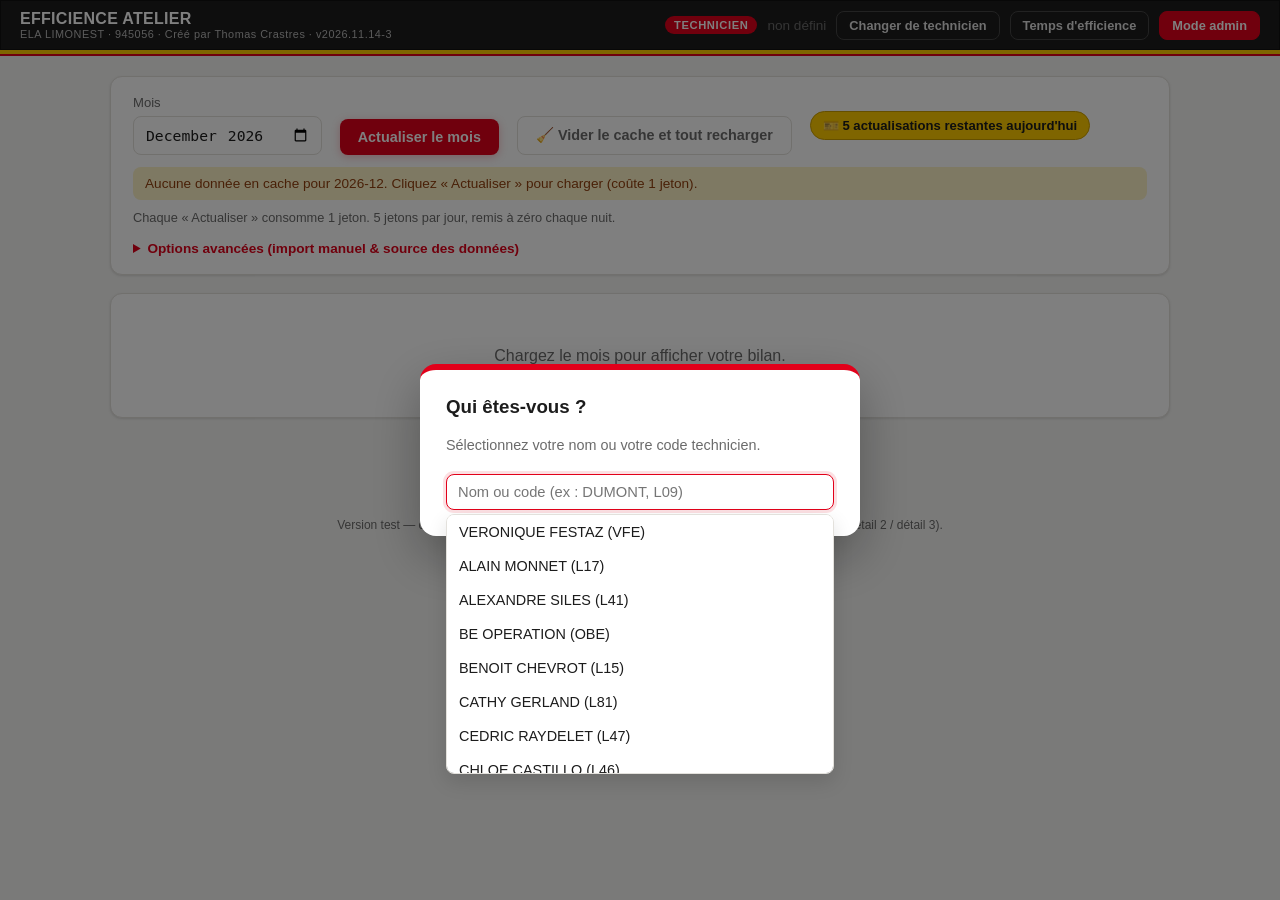
==== commit f74ec6a8: "Add files via upload" ====
--- a/efficience_auto.html
+++ b/efficience_auto.html
@@ -156,6 +156,22 @@
     border-radius:6px;background:#fff;color:var(--text-muted);cursor:pointer;line-height:1;font-variant-numeric:tabular-nums}
   .h-quick button:hover{border-color:var(--primary);color:var(--primary)}
   .h-quick button.on{background:var(--primary);border-color:var(--primary);color:#fff}
+  /* Horaire de la semaine (35 / 37 / 39 / 42 h) */
+  .h-semaine{display:flex;align-items:center;gap:10px;flex-wrap:wrap;margin:0 0 10px;padding:10px 12px;
+    border:1px solid var(--border);border-radius:10px;background:#faf9f7}
+  .h-semaine.a-choisir{border-color:var(--accent);background:#fff8db;box-shadow:0 0 0 3px rgba(255,204,0,.25)}
+  .h-semaine .hs-lbl{font-size:.85rem;font-weight:700;color:var(--text)}
+  .h-semaine select{padding:6px 8px;border:1px solid var(--border);border-radius:8px;font-size:.84rem;background:#fff;color:var(--text)}
+  .h-semaine .hs-btns{display:inline-flex;gap:6px;flex-wrap:wrap}
+  .h-semaine .hs-btns button{font:inherit;display:flex;flex-direction:column;align-items:center;gap:1px;padding:5px 12px;
+    border:1px solid var(--border);border-radius:8px;background:#fff;color:var(--text);cursor:pointer;line-height:1.15}
+  .h-semaine .hs-btns button b{font-size:.9rem}
+  .h-semaine .hs-btns button small{font-size:.68rem;color:var(--text-muted)}
+  .h-semaine .hs-btns button:hover{border-color:var(--primary);color:var(--primary)}
+  .h-semaine .hs-btns button.on{background:var(--primary);border-color:var(--primary);color:#fff}
+  .h-semaine .hs-btns button.on small{color:#ffe3e6}
+  .h-semaine .hs-info{font-size:.78rem;color:var(--text-muted);flex-basis:100%}
+  .h-semaine.a-choisir .hs-info{color:#92400e;font-weight:600}
   .h-bulk{display:flex;align-items:center;gap:8px;flex-wrap:wrap;margin:0 0 10px;font-size:.82rem;color:var(--text-muted)}
   .h-bulk button{font:inherit;font-size:.78rem;font-weight:600;padding:5px 10px;border:1px solid var(--border);
     border-radius:8px;background:#fff;color:var(--text);cursor:pointer}
@@ -179,6 +195,13 @@
   .nps-barre label{font-size:.85rem;font-weight:600;color:var(--text-muted)}
   .nps-barre select{padding:7px 10px;border:1px solid var(--border);border-radius:8px;font-size:.9rem;background:#fff;color:var(--text);min-width:180px}
   .nps-barre .muted{font-size:.8rem}
+  .nps-periodes{display:inline-flex;border:1px solid var(--border);border-radius:10px;overflow:hidden;background:#fff}
+  .nps-periodes button{font:inherit;font-size:.85rem;font-weight:600;padding:8px 14px;border:0;border-right:1px solid var(--border);
+    background:#fff;color:var(--text);cursor:pointer;white-space:nowrap}
+  .nps-periodes button:last-child{border-right:0}
+  .nps-periodes button:hover:not(:disabled){background:#faf9f7;color:var(--primary)}
+  .nps-periodes button.on{background:var(--primary);color:#fff}
+  .nps-periodes button:disabled{color:var(--text-muted);cursor:default}
   .jauge-card.atelier{background:#faf9f7}
   .empty{padding:30px;text-align:center;color:var(--text-muted);line-height:1.7}
   .lnk{color:var(--primary);font-weight:600;text-decoration:none;cursor:pointer}
@@ -387,7 +410,7 @@
       </div>
       <button class="btn btn-primary" id="btn-refresh">Actualiser le mois</button>
       <button class="btn btn-ghost" id="btn-vider-cache" title="À utiliser si des journées ou des interventions semblent manquer : vide le cache local et retélécharge tout le mois.">🧹 Vider le cache et tout recharger</button>
-      <input type="file" id="file-input" accept=".xlsx,.xls" hidden>
+      <input type="file" id="file-input" accept=".xlsx,.xls,.csv" hidden>
       <div style="align-self:center">
         <span id="jetons-badge" class="jetons-badge">—</span>
       </div>
@@ -429,6 +452,12 @@
 
       <div class="sect-title">Saisie des heures — un jour par ligne</div>
       <div class="hint" style="margin-top:0">Indiquez votre temps de travail réel pour chaque jour (boutons 7 / 7,5 / 8 h ou saisie libre). Seuls les jours renseignés comptent dans l'efficience du mois. La saisie est enregistrée automatiquement.</div>
+      <div class="h-semaine" id="h-semaine">
+        <span class="hs-lbl">Horaire de la semaine</span>
+        <select id="sem-select" aria-label="Semaine"></select>
+        <span class="hs-btns" id="sem-btns"></span>
+        <span class="hs-info" id="sem-info"></span>
+      </div>
       <div class="h-bulk" id="h-bulk">
         <span>Remplir les jours encore vides :</span>
         <button type="button" data-bulk="7">7 h</button><button type="button" data-bulk="7.5">7,5 h</button><button type="button" data-bulk="8">8 h</button>
@@ -495,7 +524,12 @@
 
       <div id="tab-nps" class="hidden">
         <div class="nps-barre">
-          <label for="nps-mois">Mois des réponses</label>
+          <div class="nps-periodes" id="nps-periodes" role="group" aria-label="Période NPS">
+            <button type="button" data-periode="P1">Dernier mois</button>
+            <button type="button" data-periode="P3">3 derniers mois</button>
+            <button type="button" data-periode="AN">Toute l'année</button>
+          </div>
+          <label for="nps-mois" style="margin-left:6px">ou mois précis</label>
           <select id="nps-mois"></select>
           <span class="muted" id="nps-mois-info"></span>
         </div>
@@ -505,7 +539,7 @@
         <div class="sect-title">Atelier — tous techniciens confondus</div>
         <div class="stat-grid" id="nps-stats-atelier"></div>
         <div class="sect-title">Commentaires clients</div>
-        <div class="hint" style="margin-top:0">Avis laissés par les clients sur vos interventions (enquête NPS) pour le mois choisi. Note sur 10.</div>
+        <div class="hint" style="margin-top:0">Avis laissés par les clients sur vos interventions (enquête NPS) pour la période choisie. Note sur 10.</div>
         <div class="tbl-wrap">
           <table class="data-table" id="tbl-nps">
             <thead><tr>
@@ -798,7 +832,9 @@
 const FR={dossier:"NUM_DOS_NOMAD",marque:"MARQUE",famille:"FAMILLE",code:"COPER_TERM_ATL",
   date:"DATE_TERMINE_ATELIER",techPrec:"NOM_TECH_AFN_PREC"};
 /* NPS — fichier lu directement depuis GitHub (raw, branche main : suit tes mises à jour) */
-const NPS_URL="https://raw.githubusercontent.com/ThomasDartyELA/sav-dashboard/main/nps-export.xlsx";
+/* NPS publié en CSV (plus léger) ; repli sur l'ancien Excel si le CSV est absent. */
+const NPS_URLS=["https://raw.githubusercontent.com/ThomasDartyELA/sav-dashboard/main/nps-export.csv",
+                "https://raw.githubusercontent.com/ThomasDartyELA/sav-dashboard/main/nps-export.xlsx"];
 const NPS_COL={date:0,tech:8,dossier:9,note:16,commentaire:17};
 const SEUILS={efficience:{sens:"haut",bon:93,moyen:78},conso:{sens:"bas",bon:1.10,moyen:1.40},
   tauxRetour:{sens:"bas",bon:5,moyen:7},nps:{sens:"haut",bon:50,moyen:0}};
@@ -856,7 +892,7 @@
 /* Version applicative — à incrémenter à chaque publication sur GitHub.
    Affichée discrètement dans la barre du haut pour vérifier que les postes
    ont bien reçu la dernière version (mise à jour auto au lancement). */
-const APP_VERSION="2026.11.14";
+const APP_VERSION="2026.11.14-3";
 (function(){const v=document.getElementById("app-version");if(v)v.textContent=" · v"+APP_VERSION;})();
 
 /* ---- Mise à jour EN COURS DE SESSION (sans fermer le portable) ----
@@ -888,9 +924,8 @@
 /* Notes de la version en cours : affichées UNE fois (par version, par poste)
    quand le technicien reçoit la mise à jour. Vider le tableau = pas de fenêtre. */
 const NOTES_VERSION=[
-  "<strong>Chargement détaillé</strong> : pendant une actualisation, l'application indique étape par étape ce qu'elle fait (interventions, retours, NPS, heures). En cas de souci, elle dit clairement ce qui bloque.",
-  "<strong>Actualisation plus rapide</strong> : les retours atelier ne sont plus retéléchargés en entier à chaque fois, seulement les derniers jours.",
-  "<strong>Saisie des heures plus sûre</strong> : si le stockage partagé est indisponible, vos heures restent enregistrées sur le poste et sont envoyées automatiquement dès que possible."
+  "<strong>Horaire de la semaine</strong> : au-dessus du tableau des heures, choisissez <strong>35 h, 37 h, 39 h ou 42 h</strong> et toute la semaine est remplie d'un coup (du lundi au vendredi). Chaque jour reste modifiable. Les jours à venir ne comptent pas dans l'efficience tant qu'ils ne sont pas passés.",
+  "<strong>NPS par période</strong> : dans l'onglet Satisfaction, choisissez le dernier mois, les 3 derniers mois ou toute l'année."
 ];
 const LS_NOTES_VUE="eff_notes_vue_"+APP_VERSION.replace(/b$/,"");
 function montrerNotesMaj(){
@@ -1695,10 +1730,33 @@
 function parseCsvRetour(text){return rowsFromWb(XLSX.read(text,{type:"string"}),buildRowRetour,[FR.dossier,FR.techPrec]);}
 /* ============ PARSING NPS ============
    Colonnes par position (export Qualtrics) : A=date, I=code tech, J=dossier, Q=note 0-10, R=commentaire. */
+/* Lecteur CSV (RFC 4180) : guillemets, retours à la ligne dans les commentaires, séparateur
+   « , » ou « ; » détecté sur l'en-tête. Tout reste en texte (n° de dossier avec zéros en tête). */
+function parseCsv(txt){
+  if(txt.charCodeAt(0)===0xFEFF)txt=txt.slice(1);
+  const l1=txt.slice(0,txt.search(/\r?\n/)>0?txt.search(/\r?\n/):txt.length);
+  const sep=(l1.split(";").length>l1.split(",").length)?";":",";
+  const rows=[];let row=[],f="",q=false;
+  for(let i=0;i<txt.length;i++){const c=txt[i];
+    if(q){ if(c==='"'){ if(txt[i+1]==='"'){f+='"';i++;} else q=false; } else f+=c; }
+    else if(c==='"')q=true;
+    else if(c===sep){row.push(f);f="";}
+    else if(c==="\n"||c==="\r"){ if(c==="\r"&&txt[i+1]==="\n")i++; row.push(f);f="";rows.push(row);row=[]; }
+    else f+=c;
+  }
+  if(f!==""||row.length){row.push(f);rows.push(row);}
+  return rows;
+}
+function estZip(buf){return buf&&buf.length>1&&buf[0]===0x50&&buf[1]===0x4B;}   // "PK" = .xlsx
 function parseNps(buf){
-  const wb=XLSX.read(buf,{type:"array",cellDates:true});
-  const ws=wb.Sheets[wb.SheetNames[0]];
-  const data=XLSX.utils.sheet_to_json(ws,{header:1,defval:""});
+  let data;
+  if(estZip(buf)){
+    const wb=XLSX.read(buf,{type:"array",cellDates:true});
+    const ws=wb.Sheets[wb.SheetNames[0]];
+    data=XLSX.utils.sheet_to_json(ws,{header:1,defval:""});
+  }else{
+    data=parseCsv(new TextDecoder("utf-8").decode(buf));
+  }
   const out=[];
   for(let r=1;r<data.length;r++){const row=data[r];
     const tech=norm(row[NPS_COL.tech]);
@@ -2084,8 +2142,11 @@
   if(NPS_IMPORT&&NPS_LOADED)return true;   // un fichier importé à la main reste prioritaire
   if(!force&&NPS_LOADED&&Date.now()-NPS_TS<NPS_FRAICHEUR_MS)return true;
   const ctrl=new AbortController();const t=setTimeout(()=>ctrl.abort(),NPS_TIMEOUT_MS);
-  try{const resp=await fetch(NPS_URL,{cache:"no-cache",signal:ctrl.signal});if(!resp.ok)throw 0;
+  try{let resp=null;
+    for(const u of NPS_URLS){const r=await fetch(u,{cache:"no-cache",signal:ctrl.signal});if(r.ok){resp=r;break;}}
+    if(!resp)throw 0;
     const lignes=parseNps(new Uint8Array(await resp.arrayBuffer()));
+    if(!lignes.length)throw 0;                     // fichier vide ou illisible : on garde l'existant
     ROWS_NPS=lignes;NPS_LOADED=true;NPS_TS=Date.now();return true;
   }catch(e){return false;}
   finally{clearTimeout(t);}
@@ -2385,6 +2446,7 @@
     bt.addEventListener("click",()=>appliquerHeures(code,bt.dataset.date,bt.dataset.hq));
   });
   $("#h-bulk").classList.toggle("hidden",!b.lignes.some(l=>l.heures==null));
+  majSemaineUI(code);
   tb.querySelectorAll("[data-day]").forEach(el=>{
     el.addEventListener("click",()=>{DETAIL_JOUR=el.dataset.day;renderDetail(code);
       $("#tbl-detail").scrollIntoView({behavior:"smooth",block:"start"});});
@@ -2455,28 +2517,58 @@
 function npsMoisDispo(){
   return [...new Set(ROWS_NPS.map(r=>(r.jour||"").slice(0,7)).filter(x=>/^\d{4}-\d{2}$/.test(x)))].sort().reverse();
 }
+/* Périodes NPS (boutons) — calées sur le mois le plus récent du fichier NPS :
+   P1 = dernier mois · P3 = 3 derniers mois (calendaires) · AN = année civile de ce dernier mois. */
+const NPS_PERIODES=["P1","P3","AN"];
+function ymDecale(ym,n){const[y,m]=ym.split("-").map(Number);const d=new Date(y,m-1+n,1);
+  return d.getFullYear()+"-"+String(d.getMonth()+1).padStart(2,"0");}
 function npsMoisActif(){
   const dispo=npsMoisDispo();
-  if(NPS_MOIS==="*"||(NPS_MOIS&&dispo.includes(NPS_MOIS)))return NPS_MOIS;
-  const ym=currentYM();
-  return dispo.includes(ym)?ym:(dispo[0]||"*");
+  if(!dispo.length)return "*";
+  if(NPS_MOIS==="*"||NPS_PERIODES.includes(NPS_MOIS)||(NPS_MOIS&&dispo.includes(NPS_MOIS)))return NPS_MOIS;
+  return "P1";                                   // défaut : dernier mois disponible
+}
+/* Liste des mois (YYYY-MM) couverts par la sélection ; null = tout le fichier. */
+function npsMoisSelection(){
+  const dispo=npsMoisDispo(),k=npsMoisActif();
+  if(k==="*"||!dispo.length)return null;
+  const last=dispo[0];
+  if(k==="P1")return [last];
+  if(k==="P3"){const deb=ymDecale(last,-2);return dispo.filter(m=>m>=deb&&m<=last);}
+  if(k==="AN")return dispo.filter(m=>m.slice(0,4)===last.slice(0,4));
+  return [k];
+}
+function npsLibPeriode(){
+  const dispo=npsMoisDispo(),k=npsMoisActif();
+  if(k==="*"||!dispo.length)return "tous les mois";
+  const last=dispo[0],court=ym=>libMois(ym).toLowerCase();
+  if(k==="P1")return court(last);
+  if(k==="P3")return `3 derniers mois (${court(ymDecale(last,-2))} → ${court(last)})`;
+  if(k==="AN")return `année ${last.slice(0,4)} (janvier → ${court(last).split(" ")[0]})`;
+  return court(k);
 }
 function npsDuMois(){
-  const m=npsMoisActif();
-  return m==="*"?ROWS_NPS:ROWS_NPS.filter(r=>(r.jour||"").slice(0,7)===m);
+  const sel=npsMoisSelection();
+  if(!sel)return ROWS_NPS;
+  const set=new Set(sel);
+  return ROWS_NPS.filter(r=>set.has((r.jour||"").slice(0,7)));
 }
 function npsDeTech(code){ return npsDuMois().filter(r=>r.tech===code); }
 function majSelectNpsMois(){
   const sel=$("#nps-mois");if(!sel)return;
   const dispo=npsMoisDispo(),actif=npsMoisActif();
-  let opts=dispo.map(m=>{const n=ROWS_NPS.filter(r=>(r.jour||"").slice(0,7)===m).length;
+  const periode=NPS_PERIODES.includes(actif);
+  let opts=`<option value="" disabled${periode?" selected":""}>—</option>`+dispo.map(m=>{const n=ROWS_NPS.filter(r=>(r.jour||"").slice(0,7)===m).length;
     return `<option value="${m}">${libMois(m)} (${n} avis)</option>`;}).join("");
-  if(dispo.length>1)opts+=`<option value="*">Tous les mois (${ROWS_NPS.length} avis)</option>`;
-  if(!dispo.length)opts=`<option value="*">—</option>`;
-  sel.innerHTML=opts;sel.value=actif;sel.disabled=dispo.length<=1;
+  if(dispo.length>1)opts+=`<option value="*">Tout le fichier (${ROWS_NPS.length} avis)</option>`;
+  sel.innerHTML=opts;sel.value=periode?"":actif;sel.disabled=!dispo.length;
+  // Boutons de période
+  document.querySelectorAll("#nps-periodes button[data-periode]").forEach(bt=>{
+    bt.disabled=!dispo.length;bt.classList.toggle("on",bt.dataset.periode===actif);
+  });
   const info=$("#nps-mois-info");
-  if(info)info.textContent=!NPS_LOADED?"":dispo.length>1?`${dispo.length} mois disponibles dans le fichier NPS${NPS_IMPORT?" (fichier importé)":""}`
-    :dispo.length===1?`Fichier NPS : ${libMois(dispo[0])} uniquement${NPS_IMPORT?" (fichier importé)":""}`:"";
+  if(info)info.textContent=!NPS_LOADED||!dispo.length?"":
+    `${npsDuMois().length} avis · ${npsLibPeriode()}${NPS_IMPORT?" · fichier importé":""}`;
 }
 function jaugeNps(s,label,extra,atelier){
   const nN=niveau("nps",s.score);
@@ -2500,8 +2592,7 @@
 function renderNps(code){
   NPS_CODE=code;
   majSelectNpsMois();
-  const mois=npsMoisActif();
-  const libPeriode=mois==="*"?"tous les mois":libMois(mois).toLowerCase();
+  const libPeriode=npsLibPeriode();
   const list=npsDeTech(code);
   const s=npsStats(list);
   const sA=npsStats(npsDuMois());               // NPS global de l'atelier (toutes les réponses du mois)
@@ -2618,6 +2709,70 @@
   if(!sansRendu)renderTechSoft();
 }
 /* Remplit uniquement les jours sans heures saisies (ne touche jamais une valeur existante). */
+/* ============ HORAIRE DE LA SEMAINE ============
+   Un clic remplit les heures du lundi au vendredi selon l'horaire contractuel.
+   Les jours restent modifiables un par un. Un jour à venir (ou sans dossier) ne compte
+   jamais dans l'efficience : seuls les jours avec interventions entrent dans le calcul. */
+const SEMAINES_TYPES={
+  35:[7,7,7,7,7],
+  37:[7.5,7.5,7.5,7.5,7],
+  39:[8,8,8,8,7],
+  42:[8.5,8.5,8.5,8.5,8]
+};
+const JOURS_COURTS=["Lun","Mar","Mer","Jeu","Ven"];
+let SEM_LUNDI=null;          // lundi (ISO) de la semaine affichée dans le sélecteur
+function lundiDe(iso){const d=new Date(iso+"T00:00:00");const j=(d.getDay()+6)%7;d.setDate(d.getDate()-j);return isoLocal(d);}
+function joursSemaine(lundi){const d=new Date(lundi+"T00:00:00");
+  return [0,1,2,3,4].map(i=>{const x=new Date(d);x.setDate(d.getDate()+i);return isoLocal(x);});}
+function semainesDuMois(ym){
+  const [y,m]=ym.split("-").map(Number);const fin=new Date(y,m,0).getDate();const out=[];
+  for(let j=1;j<=fin;j++){const iso=`${ym}-${String(j).padStart(2,"0")}`;const l=lundiDe(iso);
+    if(!out.includes(l)&&joursSemaine(l).some(x=>x.slice(0,7)===ym))out.push(l);}
+  return out;
+}
+/* Horaire reconnu d'après les heures déjà saisies (null si rien ou personnalisé) */
+function horaireSemaine(code,lundi){
+  const h=joursSemaine(lundi).map(d=>hoursGet(code,d));
+  if(h.every(v=>v==null))return null;
+  const k=Object.keys(SEMAINES_TYPES).find(t=>SEMAINES_TYPES[t].every((v,i)=>h[i]===v));
+  return k||"perso";
+}
+function majSemaineUI(code){
+  const box=$("#h-semaine");if(!box)return;
+  const ym=currentYM(),semaines=semainesDuMois(ym),auj=isoLocal(new Date()),lCour=lundiDe(auj);
+  if(!SEM_LUNDI||!semaines.includes(SEM_LUNDI))SEM_LUNDI=semaines.includes(lCour)?lCour:semaines[semaines.length-1];
+  const sel=$("#sem-select");
+  sel.innerHTML=semaines.map(l=>{const j=joursSemaine(l);
+    return `<option value="${l}">${l===lCour?"Cette semaine — ":""}du ${frDate(j[0]).slice(0,5)} au ${frDate(j[4]).slice(0,5)}</option>`;}).join("");
+  sel.value=SEM_LUNDI;
+  const actuel=horaireSemaine(code,SEM_LUNDI);
+  $("#sem-btns").innerHTML=Object.keys(SEMAINES_TYPES).map(t=>{const v=SEMAINES_TYPES[t];
+    const detail=v[0]===v[4]?`${fHr(v[0])} × 5`:`${fHr(v[0])} ×4 + ${fHr(v[4])}`;
+    return `<button type="button" data-sem="${t}"${actuel===t?' class="on"':''} title="${JOURS_COURTS.map((j,i)=>j+" "+fHr(v[i])).join(" · ")}"><b>${t} h</b><small>${detail}</small></button>`;}).join("");
+  $("#sem-btns").querySelectorAll("button[data-sem]").forEach(bt=>bt.addEventListener("click",()=>appliquerSemaine(code,SEM_LUNDI,bt.dataset.sem)));
+  const nouvelle=(actuel==null&&SEM_LUNDI===lCour&&MODE==="tech"&&code===IDENTITY);
+  box.classList.toggle("a-choisir",nouvelle);
+  $("#sem-info").textContent=nouvelle?"Nouvelle semaine : choisissez votre horaire (modifiable ensuite jour par jour)."
+    :actuel==="perso"?"Horaire personnalisé pour cette semaine (heures modifiées à la main)."
+    :actuel?"Les jours à venir ne comptent dans l'efficience qu'une fois passés, avec des dossiers traités."
+    :"Aucune heure saisie sur cette semaine.";
+}
+async function appliquerSemaine(code,lundi,type){
+  const v=SEMAINES_TYPES[type];if(!v||!code)return;
+  const jours=joursSemaine(lundi);
+  // La semaine peut déborder sur le mois voisin : on charge ses heures avant d'écrire.
+  const mois=[...new Set(jours.map(d=>d.slice(0,7)))].filter(m=>m!==currentYM());
+  for(const m of mois){try{await hydrateHours(m);}catch(e){}}
+  const differents=jours.filter((d,i)=>{const h=hoursGet(code,d);return h!=null&&h!==v[i];});
+  let ecraser=false;
+  if(differents.length){
+    ecraser=confirm(`${differents.length} jour(s) de cette semaine ont déjà des heures différentes (${differents.map(d=>frDate(d).slice(0,5)).join(", ")}).\n\nOK = les remplacer par l'horaire ${type} h\nAnnuler = ne remplir que les jours vides`);
+  }
+  jours.forEach((d,i)=>{const h=hoursGet(code,d);if(h==null||ecraser)hoursSet(code,d,v[i]);});
+  render();
+}
+$("#sem-select").addEventListener("change",e=>{SEM_LUNDI=e.target.value;majSemaineUI(VIEW_CODE||IDENTITY);});
+
 function remplirJoursVides(val){
   const code=VIEW_CODE||IDENTITY;if(!code)return;
   const vides=bilanTech(code).lignes.filter(l=>l.heures==null);
@@ -2659,6 +2814,7 @@
     <td class="num">${b.piecesTotal}</td><td class="num">${fN(b.tempsTotal)} h</td>
     <td class="num">${fN(b.heuresTotal)} h</td><td class="num">${fPct(b.eff)}</td><td class="num">${fN(b.conso)}</td></tr>`:"";
   $("#h-bulk").classList.toggle("hidden",!b.lignes.some(l=>l.heures==null));
+  majSemaineUI(code);
   updateRanks(code);   // l'efficience a changé -> le classement aussi
 }
 
@@ -3081,7 +3237,10 @@
 $("#btn-import").addEventListener("click",()=>$("#file-input").click());
 $("#file-input").addEventListener("change",e=>{if(e.target.files[0])chargerExcel(e.target.files[0]);});
 $("#sel-month").addEventListener("change",()=>{if(CHARGEMENT_EN_COURS)return;etapesMasquer();ROWS=[];ROWS_RETOUR=[];RETOUR_LOADED=false;NPS_MOIS=null;afficherCacheSeul();});
-$("#nps-mois").addEventListener("change",e=>{NPS_MOIS=e.target.value;if(NPS_CODE){renderNps(NPS_CODE);updateRanks(NPS_CODE);}});
+$("#nps-mois").addEventListener("change",e=>{if(!e.target.value)return;NPS_MOIS=e.target.value;if(NPS_CODE){renderNps(NPS_CODE);updateRanks(NPS_CODE);}});
+document.querySelectorAll("#nps-periodes button[data-periode]").forEach(bt=>bt.addEventListener("click",()=>{
+  NPS_MOIS=bt.dataset.periode;if(NPS_CODE){renderNps(NPS_CODE);updateRanks(NPS_CODE);}
+}));
 $("#btn-changer").addEventListener("click",()=>demanderCode("Changer de technicien","Saisissez le code d'accès pour changer d'identité.",ouvrirModalIdentite));
 $("#btn-admin").addEventListener("click",()=>{
   const entrer=()=>{MODE="admin";ADMIN_FOCUS=null;majBadge();render();chargerJetons();};
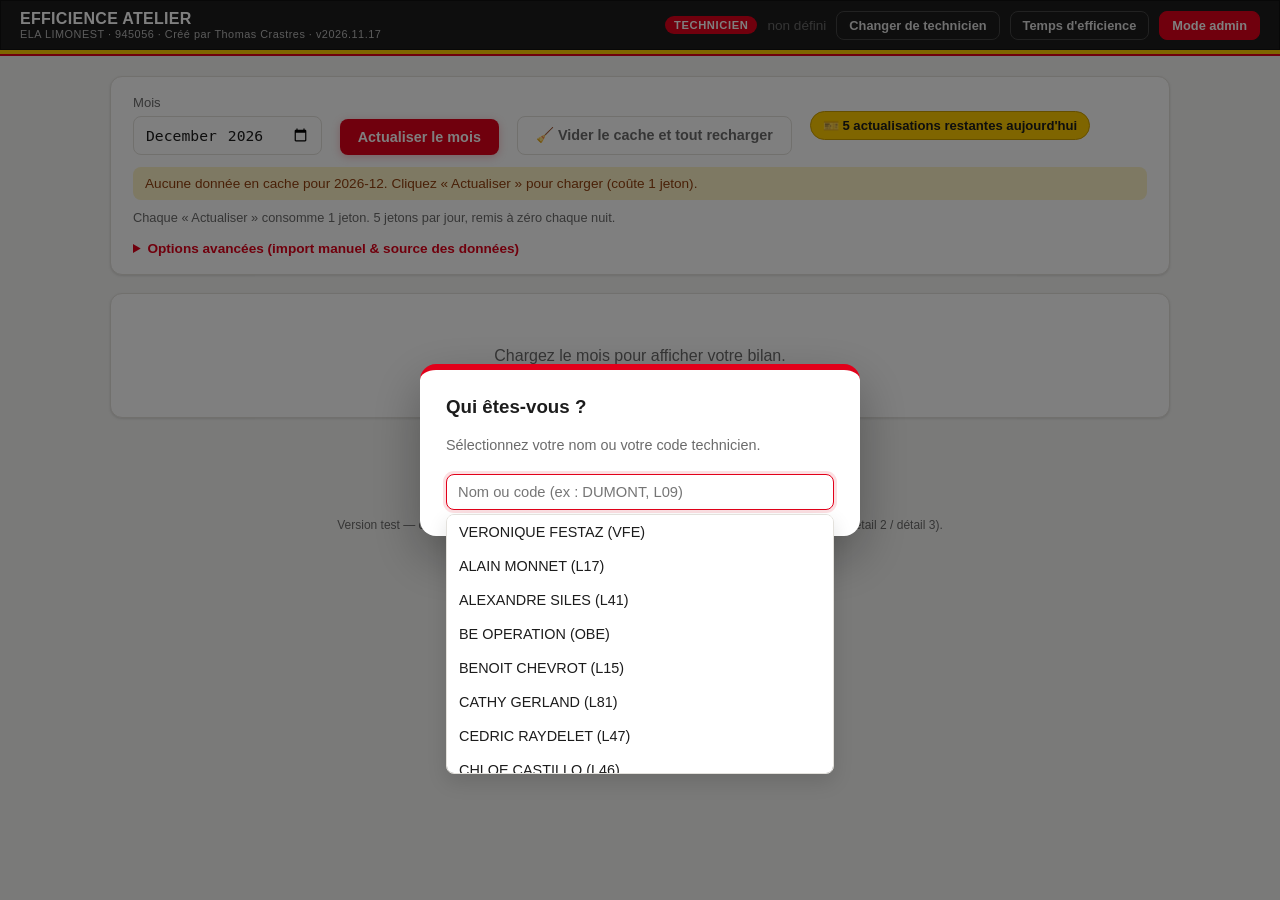
==== commit 70e9b47c: "Add files via upload" ====
--- a/efficience_auto.html
+++ b/efficience_auto.html
@@ -848,7 +848,7 @@
 function norm(s){return (s==null?"":String(s)).trim().toUpperCase();}
 /* ============ RÈGLES MÉTIER TOPAGE (ELA) ============
    Catégorie effective d'un code de topage, source unique de vérité :
-   - SCC compté comme ECC
+   - SCC et ECA comptés comme ECC
    - ECC et ETC = ECC
    - topage VIDE = carte cadeau Darty Max => compté comme TAN
    - RRR : affiché mais compte 0 (ce n'est pas une réparation)
@@ -859,7 +859,7 @@
   if(t==="")return "TAN";                              // carte cadeau Darty Max
   if(t==="TAR")return "TAR";
   if(t==="TAN")return "TAN";
-  if(t==="ECC"||t==="ETC"||t==="SCC")return "ECC";     // SCC assimilé à ECC
+  if(t==="ECC"||t==="ETC"||t==="SCC"||t==="ECA")return "ECC";   // SCC et ECA assimilés à ECC
   if(t==="RRR")return "RRR";                           // affiché, compte 0
   return "";                                           // autre : compte 0
 }
@@ -892,7 +892,7 @@
 /* Version applicative — à incrémenter à chaque publication sur GitHub.
    Affichée discrètement dans la barre du haut pour vérifier que les postes
    ont bien reçu la dernière version (mise à jour auto au lancement). */
-const APP_VERSION="2026.11.14-3";
+const APP_VERSION="2026.11.17";
 (function(){const v=document.getElementById("app-version");if(v)v.textContent=" · v"+APP_VERSION;})();
 
 /* ---- Mise à jour EN COURS DE SESSION (sans fermer le portable) ----
@@ -924,8 +924,7 @@
 /* Notes de la version en cours : affichées UNE fois (par version, par poste)
    quand le technicien reçoit la mise à jour. Vider le tableau = pas de fenêtre. */
 const NOTES_VERSION=[
-  "<strong>Horaire de la semaine</strong> : au-dessus du tableau des heures, choisissez <strong>35 h, 37 h, 39 h ou 42 h</strong> et toute la semaine est remplie d'un coup (du lundi au vendredi). Chaque jour reste modifiable. Les jours à venir ne comptent pas dans l'efficience tant qu'ils ne sont pas passés.",
-  "<strong>NPS par période</strong> : dans l'onglet Satisfaction, choisissez le dernier mois, les 3 derniers mois ou toute l'année."
+  "<strong>Topage ECA</strong> : les interventions ECA sont maintenant comptées comme des ECC (temps alloué ECC du barème et comptées comme réparations). Votre temps alloué et votre efficience peuvent donc augmenter."
 ];
 const LS_NOTES_VUE="eff_notes_vue_"+APP_VERSION.replace(/b$/,"");
 function montrerNotesMaj(){
@@ -2494,7 +2493,7 @@
   if(!RETOUR_LOADED){tb.innerHTML=`<tr><td colspan="5" class="empty">Flux retours non chargé — cliquez « Actualiser le mois ».</td></tr>`;return;}
   if(!rets.length){tb.innerHTML=`<tr><td colspan="5" class="empty">Aucun retour ce mois-ci. 👍</td></tr>`;return;}
   tb.innerHTML=rets.map(r=>{
-    const t=r.code;const cls=t==="TAR"?"tar":t==="TAN"?"tan":(t==="ECC"||t==="ETC")?"ecc":"zero";
+    const t=r.code;const cls=norm(t)?classeTopage(t):"zero";
     return `<tr><td>${r.jour?frDate(r.jour):"—"}</td><td>${escH(r.dossier)}</td>
       <td>${escH(r.marque)||'<span class="muted">—</span>'}</td><td>${escH(r.famille)}</td>
       <td><span class="tag ${cls}">${escH(t)||"—"}</span></td></tr>`;
